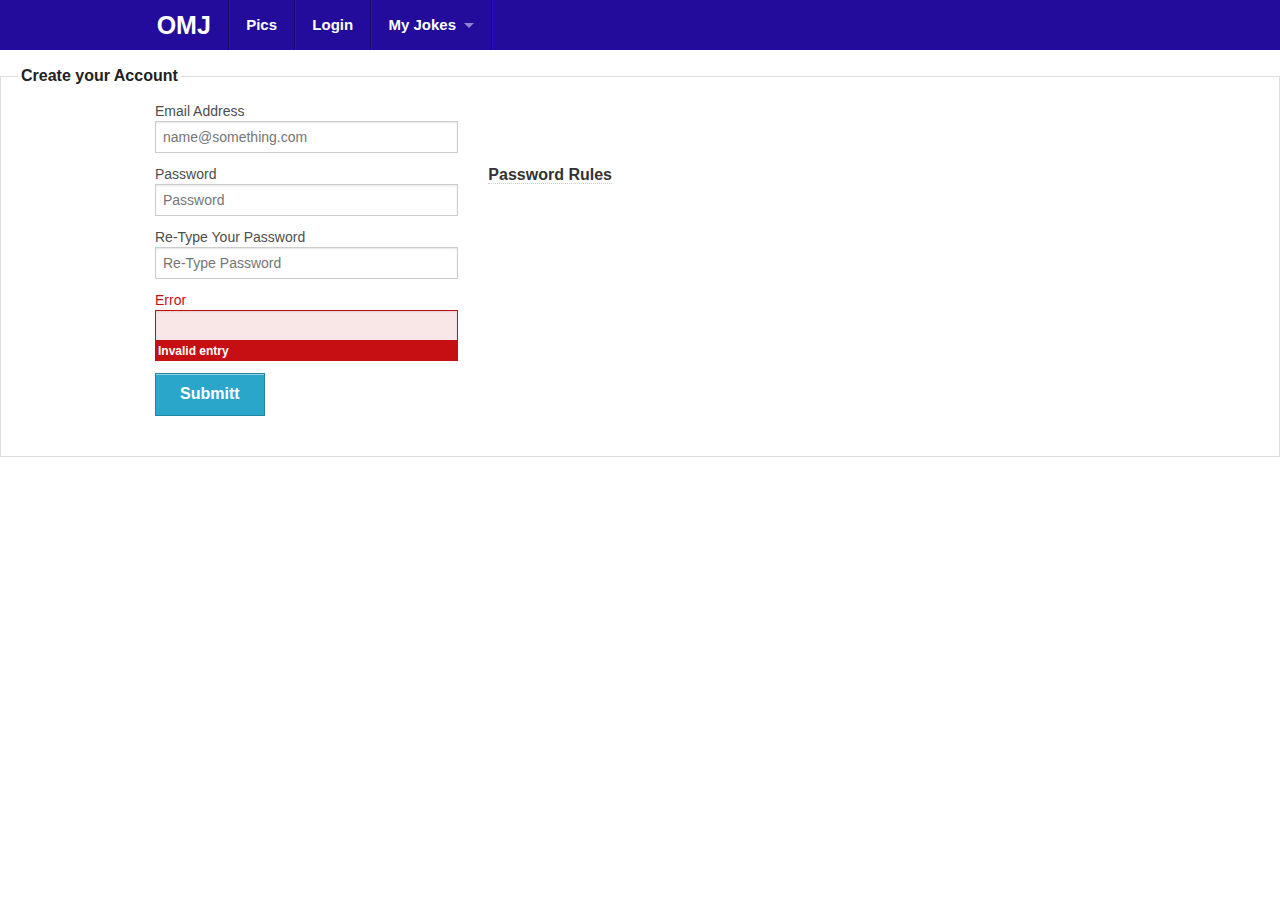
==== oldmanjoke-foundation/login.html @ 025fdb40 "added login and pics pages" ====
<!DOCTYPE html>
<!--[if IE 8]> 				 <html class="no-js lt-ie9" lang="en"> <![endif]-->
<!--[if gt IE 8]><!--> <html class="no-js" lang="en"> <!--<![endif]-->

<head>
	<meta charset="utf-8" />
  <meta name="viewport" content="width=device-width" />
  <title>Old Man Joke</title>
  <meta name="Old Man Joke" content="Jokes that are so bad they are actually good">
  <meta name="Mark Rose" content="Keeping it OMJ">

  <link rel="stylesheet" href="stylesheets/normalize.css" />
  
    <link rel="stylesheet" href="stylesheets/app.css" />
    <link rel="stylesheet" href="stylesheets/style.css" />
  
  <link href="/stylesheets/normalize.css" media="screen, projector, print" rel="stylesheet" type="text/css" />
  <link href="/stylesheets/app.css" media="screen, projector, print" rel="stylesheet" type="text/css" />

  <script src="javascripts/vendor/custom.modernizr.js"></script>

  <script src="javascripts/custom/infinitescroll.js"></script>

</head>
<body>
	
<!-- Top Navigation
  ================================================== -->
<div class="contain-to-grid sticky">
	<nav class="top-bar">
  		<ul class="title-area">
    		<!-- Title Area -->
    		<li class="name">
      		<h1><a href="index.html">OMJ</a></h1>
    		</li>
    <!-- Remove the class "menu-icon" to get rid of menu icon. Take out "Menu" to just have icon alone -->
    		<li class="toggle-topbar menu-icon"><a href="#"><span>Menu</span></a></li>
  		</ul>

  <section class="top-bar-section">
    <!-- Left Nav Section -->
    <ul class="left">
      <li class="divider"></li>
      <li><a href="#">Pics</a></li>
      <li class="divider"></li>
      <li><a href="#">Login</a></li>
      <li class="divider"></li>
      <li class="has-dropdown"><a href="#">My Jokes</a>

        <ul class="dropdown">
          <li class="has-dropdown"><a href="#">Recently Added</a>
          </li>
          <li class="divider"></li>
          <li class="has-dropdown"><a href="#">Favorites</a>
          </li>
          <li class="divider"></li>
          <li class="has-dropdown"><a href="#">Show all</a>
          </li>
        </ul>
      </li>
      <li class="divider"></li>
    </ul>
  </section>
</nav>
</div> 
  <!-- Primary Page Layout
  ================================================== -->


<!-- Forms -->
<form>
  <fieldset>
    <legend>Create your Account</legend>

    <div class="row">
      <div class="large-4 columns">
        <label>Email Address</label>
        <input type="text" placeholder="name@something.com">
      </div>
    </div>

    

  <div class="row">
      <div class="large-4 columns">
          <label>Password</label>
          <input type="text" placeholder="Password">
       </div>   
      <div class="large-8 columns">
         <span data-tooltip class="has-tip" title="Must be at least 6 characters">Password Rules</span>
      </div>
    </div>

  <div class="row">
      <div class="large-4 columns">
        <label>Re-Type Your Password</label>
        <input type="text" placeholder="Re-Type Password">
      </div>
    </div>

  <div class="row">
    <div class="large-4 columns error">
      <label class="error">Error</label>
      <input type="text" class="error" />
      <small class="error">Invalid entry</small>
    </div>
  </div>

  <div class="row">
      <div class="large-4 columns">
           <!-- Button -->
<a href="#" class="button">Submitt</a>
      </div>
    </div>



  </fieldset>
</form>




  <script>
  document.write('<script src=' +
  ('__proto__' in {} ? 'javascripts/vendor/zepto' : 'javascripts/vendor/jquery') +
  '.js><\/script>')
  </script>
  
  <script src="javascripts/foundation/foundation.js"></script>
	
	<script src="javascripts/foundation/foundation.alerts.js"></script>
	
	<script src="javascripts/foundation/foundation.clearing.js"></script>
	
	<script src="javascripts/foundation/foundation.cookie.js"></script>
	
	<script src="javascripts/foundation/foundation.dropdown.js"></script>
	
	<script src="javascripts/foundation/foundation.forms.js"></script>
	
	<script src="javascripts/foundation/foundation.joyride.js"></script>
	
	<script src="javascripts/foundation/foundation.magellan.js"></script>
	
	<script src="javascripts/foundation/foundation.orbit.js"></script>
	
	<script src="javascripts/foundation/foundation.placeholder.js"></script>
	
	<script src="javascripts/foundation/foundation.reveal.js"></script>
	
	<script src="javascripts/foundation/foundation.section.js"></script>
	
	<script src="javascripts/foundation/foundation.tooltips.js"></script>
	
	<script src="javascripts/foundation/foundation.topbar.js"></script>


	
  
  <script>
    $(document).foundation();
  </script>
</body>
</html>
---- oldmanjoke-foundation/stylesheets/app.css ----
@charset "UTF-8";
/* line 4, ../../../Downloads/compass.app/Contents/Resources/lib/ruby/compass_extensions/zurb-foundation-4.0.8/scss/foundation/components/_global.scss */
*,
*:before,
*:after {
  -moz-box-sizing: border-box;
  -webkit-box-sizing: border-box;
  box-sizing: border-box;
}

/* line 9, ../../../Downloads/compass.app/Contents/Resources/lib/ruby/compass_extensions/zurb-foundation-4.0.8/scss/foundation/components/_global.scss */
html,
body {
  font-size: 100%;
}

/* line 12, ../../../Downloads/compass.app/Contents/Resources/lib/ruby/compass_extensions/zurb-foundation-4.0.8/scss/foundation/components/_global.scss */
body {
  background: white;
  color: #222222;
  padding: 0;
  margin: 0;
  font-family: "Helvetica Neue", "Helvetica", Helvetica, Arial, sans-serif;
  font-weight: normal;
  font-style: normal;
  line-height: 1;
  position: relative;
}

/* line 25, ../../../Downloads/compass.app/Contents/Resources/lib/ruby/compass_extensions/zurb-foundation-4.0.8/scss/foundation/components/_global.scss */
a:focus {
  outline: none;
}

/* line 30, ../../../Downloads/compass.app/Contents/Resources/lib/ruby/compass_extensions/zurb-foundation-4.0.8/scss/foundation/components/_global.scss */
img,
object,
embed {
  max-width: 100%;
  height: auto;
}

/* line 33, ../../../Downloads/compass.app/Contents/Resources/lib/ruby/compass_extensions/zurb-foundation-4.0.8/scss/foundation/components/_global.scss */
object,
embed {
  height: 100%;
}

/* line 34, ../../../Downloads/compass.app/Contents/Resources/lib/ruby/compass_extensions/zurb-foundation-4.0.8/scss/foundation/components/_global.scss */
img {
  -ms-interpolation-mode: bicubic;
}

/* line 40, ../../../Downloads/compass.app/Contents/Resources/lib/ruby/compass_extensions/zurb-foundation-4.0.8/scss/foundation/components/_global.scss */
#map_canvas img,
#map_canvas embed,
#map_canvas object,
.map_canvas img,
.map_canvas embed,
.map_canvas object {
  max-width: none !important;
}

/* line 45, ../../../Downloads/compass.app/Contents/Resources/lib/ruby/compass_extensions/zurb-foundation-4.0.8/scss/foundation/components/_global.scss */
.left {
  float: left !important;
}

/* line 46, ../../../Downloads/compass.app/Contents/Resources/lib/ruby/compass_extensions/zurb-foundation-4.0.8/scss/foundation/components/_global.scss */
.right {
  float: right !important;
}

/* line 47, ../../../Downloads/compass.app/Contents/Resources/lib/ruby/compass_extensions/zurb-foundation-4.0.8/scss/foundation/components/_global.scss */
.text-left {
  text-align: left !important;
}

/* line 48, ../../../Downloads/compass.app/Contents/Resources/lib/ruby/compass_extensions/zurb-foundation-4.0.8/scss/foundation/components/_global.scss */
.text-right {
  text-align: right !important;
}

/* line 49, ../../../Downloads/compass.app/Contents/Resources/lib/ruby/compass_extensions/zurb-foundation-4.0.8/scss/foundation/components/_global.scss */
.text-center {
  text-align: center !important;
}

/* line 50, ../../../Downloads/compass.app/Contents/Resources/lib/ruby/compass_extensions/zurb-foundation-4.0.8/scss/foundation/components/_global.scss */
.text-justify {
  text-align: justify !important;
}

/* line 51, ../../../Downloads/compass.app/Contents/Resources/lib/ruby/compass_extensions/zurb-foundation-4.0.8/scss/foundation/components/_global.scss */
.hide {
  display: none;
}

/* line 57, ../../../Downloads/compass.app/Contents/Resources/lib/ruby/compass_extensions/zurb-foundation-4.0.8/scss/foundation/components/_global.scss */
.antialiased {
  -webkit-font-smoothing: antialiased;
}

/* line 60, ../../../Downloads/compass.app/Contents/Resources/lib/ruby/compass_extensions/zurb-foundation-4.0.8/scss/foundation/components/_global.scss */
img {
  display: inline-block;
}

/* line 67, ../../../Downloads/compass.app/Contents/Resources/lib/ruby/compass_extensions/zurb-foundation-4.0.8/scss/foundation/components/_global.scss */
textarea {
  height: auto;
  min-height: 50px;
}

/* line 70, ../../../Downloads/compass.app/Contents/Resources/lib/ruby/compass_extensions/zurb-foundation-4.0.8/scss/foundation/components/_global.scss */
select {
  width: 100%;
}

/* Grid HTML Classes */
/* line 106, ../../../Downloads/compass.app/Contents/Resources/lib/ruby/compass_extensions/zurb-foundation-4.0.8/scss/foundation/components/_grid.scss */
.row {
  width: 100%;
  margin-left: auto;
  margin-right: auto;
  margin-top: 0;
  margin-bottom: 0;
  max-width: 62.5em;
  *zoom: 1;
}
/* line 184, ../../../Downloads/compass.app/Contents/Resources/lib/ruby/compass_extensions/zurb-foundation-4.0.8/scss/foundation/_foundation-global.scss */
.row:before, .row:after {
  content: " ";
  display: table;
}
/* line 185, ../../../Downloads/compass.app/Contents/Resources/lib/ruby/compass_extensions/zurb-foundation-4.0.8/scss/foundation/_foundation-global.scss */
.row:after {
  clear: both;
}
/* line 110, ../../../Downloads/compass.app/Contents/Resources/lib/ruby/compass_extensions/zurb-foundation-4.0.8/scss/foundation/components/_grid.scss */
.row .column,
.row .columns {
  position: relative;
  padding-left: 0.9375em;
  padding-right: 0.9375em;
  width: 100%;
  float: left;
}
/* line 114, ../../../Downloads/compass.app/Contents/Resources/lib/ruby/compass_extensions/zurb-foundation-4.0.8/scss/foundation/components/_grid.scss */
.row.collapse .column,
.row.collapse .columns {
  position: relative;
  padding-left: 0;
  padding-right: 0;
  float: left;
}
/* line 117, ../../../Downloads/compass.app/Contents/Resources/lib/ruby/compass_extensions/zurb-foundation-4.0.8/scss/foundation/components/_grid.scss */
.row .row {
  width: auto;
  margin-left: -0.9375em;
  margin-right: -0.9375em;
  margin-top: 0;
  margin-bottom: 0;
  max-width: none;
  *zoom: 1;
}
/* line 184, ../../../Downloads/compass.app/Contents/Resources/lib/ruby/compass_extensions/zurb-foundation-4.0.8/scss/foundation/_foundation-global.scss */
.row .row:before, .row .row:after {
  content: " ";
  display: table;
}
/* line 185, ../../../Downloads/compass.app/Contents/Resources/lib/ruby/compass_extensions/zurb-foundation-4.0.8/scss/foundation/_foundation-global.scss */
.row .row:after {
  clear: both;
}
/* line 118, ../../../Downloads/compass.app/Contents/Resources/lib/ruby/compass_extensions/zurb-foundation-4.0.8/scss/foundation/components/_grid.scss */
.row .row.collapse {
  width: auto;
  margin: 0;
  max-width: none;
  *zoom: 1;
}
/* line 184, ../../../Downloads/compass.app/Contents/Resources/lib/ruby/compass_extensions/zurb-foundation-4.0.8/scss/foundation/_foundation-global.scss */
.row .row.collapse:before, .row .row.collapse:after {
  content: " ";
  display: table;
}
/* line 185, ../../../Downloads/compass.app/Contents/Resources/lib/ruby/compass_extensions/zurb-foundation-4.0.8/scss/foundation/_foundation-global.scss */
.row .row.collapse:after {
  clear: both;
}

@media only screen {
  /* line 125, ../../../Downloads/compass.app/Contents/Resources/lib/ruby/compass_extensions/zurb-foundation-4.0.8/scss/foundation/components/_grid.scss */
  .row .column,
  .row .columns {
    position: relative;
    padding-left: 0.9375em;
    padding-right: 0.9375em;
    float: left;
  }

  /* line 128, ../../../Downloads/compass.app/Contents/Resources/lib/ruby/compass_extensions/zurb-foundation-4.0.8/scss/foundation/components/_grid.scss */
  .row .small-1 {
    position: relative;
    width: 8.33333%;
  }

  /* line 128, ../../../Downloads/compass.app/Contents/Resources/lib/ruby/compass_extensions/zurb-foundation-4.0.8/scss/foundation/components/_grid.scss */
  .row .small-2 {
    position: relative;
    width: 16.66667%;
  }

  /* line 128, ../../../Downloads/compass.app/Contents/Resources/lib/ruby/compass_extensions/zurb-foundation-4.0.8/scss/foundation/components/_grid.scss */
  .row .small-3 {
    position: relative;
    width: 25%;
  }

  /* line 128, ../../../Downloads/compass.app/Contents/Resources/lib/ruby/compass_extensions/zurb-foundation-4.0.8/scss/foundation/components/_grid.scss */
  .row .small-4 {
    position: relative;
    width: 33.33333%;
  }

  /* line 128, ../../../Downloads/compass.app/Contents/Resources/lib/ruby/compass_extensions/zurb-foundation-4.0.8/scss/foundation/components/_grid.scss */
  .row .small-5 {
    position: relative;
    width: 41.66667%;
  }

  /* line 128, ../../../Downloads/compass.app/Contents/Resources/lib/ruby/compass_extensions/zurb-foundation-4.0.8/scss/foundation/components/_grid.scss */
  .row .small-6 {
    position: relative;
    width: 50%;
  }

  /* line 128, ../../../Downloads/compass.app/Contents/Resources/lib/ruby/compass_extensions/zurb-foundation-4.0.8/scss/foundation/components/_grid.scss */
  .row .small-7 {
    position: relative;
    width: 58.33333%;
  }

  /* line 128, ../../../Downloads/compass.app/Contents/Resources/lib/ruby/compass_extensions/zurb-foundation-4.0.8/scss/foundation/components/_grid.scss */
  .row .small-8 {
    position: relative;
    width: 66.66667%;
  }

  /* line 128, ../../../Downloads/compass.app/Contents/Resources/lib/ruby/compass_extensions/zurb-foundation-4.0.8/scss/foundation/components/_grid.scss */
  .row .small-9 {
    position: relative;
    width: 75%;
  }

  /* line 128, ../../../Downloads/compass.app/Contents/Resources/lib/ruby/compass_extensions/zurb-foundation-4.0.8/scss/foundation/components/_grid.scss */
  .row .small-10 {
    position: relative;
    width: 83.33333%;
  }

  /* line 128, ../../../Downloads/compass.app/Contents/Resources/lib/ruby/compass_extensions/zurb-foundation-4.0.8/scss/foundation/components/_grid.scss */
  .row .small-11 {
    position: relative;
    width: 91.66667%;
  }

  /* line 128, ../../../Downloads/compass.app/Contents/Resources/lib/ruby/compass_extensions/zurb-foundation-4.0.8/scss/foundation/components/_grid.scss */
  .row .small-12 {
    position: relative;
    width: 100%;
  }

  /* line 132, ../../../Downloads/compass.app/Contents/Resources/lib/ruby/compass_extensions/zurb-foundation-4.0.8/scss/foundation/components/_grid.scss */
  .row .small-offset-1 {
    position: relative;
    margin-left: 8.33333%;
  }

  /* line 132, ../../../Downloads/compass.app/Contents/Resources/lib/ruby/compass_extensions/zurb-foundation-4.0.8/scss/foundation/components/_grid.scss */
  .row .small-offset-2 {
    position: relative;
    margin-left: 16.66667%;
  }

  /* line 132, ../../../Downloads/compass.app/Contents/Resources/lib/ruby/compass_extensions/zurb-foundation-4.0.8/scss/foundation/components/_grid.scss */
  .row .small-offset-3 {
    position: relative;
    margin-left: 25%;
  }

  /* line 132, ../../../Downloads/compass.app/Contents/Resources/lib/ruby/compass_extensions/zurb-foundation-4.0.8/scss/foundation/components/_grid.scss */
  .row .small-offset-4 {
    position: relative;
    margin-left: 33.33333%;
  }

  /* line 132, ../../../Downloads/compass.app/Contents/Resources/lib/ruby/compass_extensions/zurb-foundation-4.0.8/scss/foundation/components/_grid.scss */
  .row .small-offset-5 {
    position: relative;
    margin-left: 41.66667%;
  }

  /* line 132, ../../../Downloads/compass.app/Contents/Resources/lib/ruby/compass_extensions/zurb-foundation-4.0.8/scss/foundation/components/_grid.scss */
  .row .small-offset-6 {
    position: relative;
    margin-left: 50%;
  }

  /* line 132, ../../../Downloads/compass.app/Contents/Resources/lib/ruby/compass_extensions/zurb-foundation-4.0.8/scss/foundation/components/_grid.scss */
  .row .small-offset-7 {
    position: relative;
    margin-left: 58.33333%;
  }

  /* line 132, ../../../Downloads/compass.app/Contents/Resources/lib/ruby/compass_extensions/zurb-foundation-4.0.8/scss/foundation/components/_grid.scss */
  .row .small-offset-8 {
    position: relative;
    margin-left: 66.66667%;
  }

  /* line 132, ../../../Downloads/compass.app/Contents/Resources/lib/ruby/compass_extensions/zurb-foundation-4.0.8/scss/foundation/components/_grid.scss */
  .row .small-offset-9 {
    position: relative;
    margin-left: 75%;
  }

  /* line 132, ../../../Downloads/compass.app/Contents/Resources/lib/ruby/compass_extensions/zurb-foundation-4.0.8/scss/foundation/components/_grid.scss */
  .row .small-offset-10 {
    position: relative;
    margin-left: 83.33333%;
  }

  /* line 135, ../../../Downloads/compass.app/Contents/Resources/lib/ruby/compass_extensions/zurb-foundation-4.0.8/scss/foundation/components/_grid.scss */
  [class*="column"] + [class*="column"]:last-child {
    float: right;
  }

  /* line 136, ../../../Downloads/compass.app/Contents/Resources/lib/ruby/compass_extensions/zurb-foundation-4.0.8/scss/foundation/components/_grid.scss */
  [class*="column"] + [class*="column"].end {
    float: left;
  }

  /* line 139, ../../../Downloads/compass.app/Contents/Resources/lib/ruby/compass_extensions/zurb-foundation-4.0.8/scss/foundation/components/_grid.scss */
  .column.small-centered,
  .columns.small-centered {
    position: relative;
    margin-left: auto;
    margin-right: auto;
    float: none !important;
  }
}
/* Styles for screens that are atleast 768px; */
@media only screen and (min-width: 48em) {
  /* line 146, ../../../Downloads/compass.app/Contents/Resources/lib/ruby/compass_extensions/zurb-foundation-4.0.8/scss/foundation/components/_grid.scss */
  .row .large-1 {
    position: relative;
    width: 8.33333%;
  }

  /* line 146, ../../../Downloads/compass.app/Contents/Resources/lib/ruby/compass_extensions/zurb-foundation-4.0.8/scss/foundation/components/_grid.scss */
  .row .large-2 {
    position: relative;
    width: 16.66667%;
  }

  /* line 146, ../../../Downloads/compass.app/Contents/Resources/lib/ruby/compass_extensions/zurb-foundation-4.0.8/scss/foundation/components/_grid.scss */
  .row .large-3 {
    position: relative;
    width: 25%;
  }

  /* line 146, ../../../Downloads/compass.app/Contents/Resources/lib/ruby/compass_extensions/zurb-foundation-4.0.8/scss/foundation/components/_grid.scss */
  .row .large-4 {
    position: relative;
    width: 33.33333%;
  }

  /* line 146, ../../../Downloads/compass.app/Contents/Resources/lib/ruby/compass_extensions/zurb-foundation-4.0.8/scss/foundation/components/_grid.scss */
  .row .large-5 {
    position: relative;
    width: 41.66667%;
  }

  /* line 146, ../../../Downloads/compass.app/Contents/Resources/lib/ruby/compass_extensions/zurb-foundation-4.0.8/scss/foundation/components/_grid.scss */
  .row .large-6 {
    position: relative;
    width: 50%;
  }

  /* line 146, ../../../Downloads/compass.app/Contents/Resources/lib/ruby/compass_extensions/zurb-foundation-4.0.8/scss/foundation/components/_grid.scss */
  .row .large-7 {
    position: relative;
    width: 58.33333%;
  }

  /* line 146, ../../../Downloads/compass.app/Contents/Resources/lib/ruby/compass_extensions/zurb-foundation-4.0.8/scss/foundation/components/_grid.scss */
  .row .large-8 {
    position: relative;
    width: 66.66667%;
  }

  /* line 146, ../../../Downloads/compass.app/Contents/Resources/lib/ruby/compass_extensions/zurb-foundation-4.0.8/scss/foundation/components/_grid.scss */
  .row .large-9 {
    position: relative;
    width: 75%;
  }

  /* line 146, ../../../Downloads/compass.app/Contents/Resources/lib/ruby/compass_extensions/zurb-foundation-4.0.8/scss/foundation/components/_grid.scss */
  .row .large-10 {
    position: relative;
    width: 83.33333%;
  }

  /* line 146, ../../../Downloads/compass.app/Contents/Resources/lib/ruby/compass_extensions/zurb-foundation-4.0.8/scss/foundation/components/_grid.scss */
  .row .large-11 {
    position: relative;
    width: 91.66667%;
  }

  /* line 146, ../../../Downloads/compass.app/Contents/Resources/lib/ruby/compass_extensions/zurb-foundation-4.0.8/scss/foundation/components/_grid.scss */
  .row .large-12 {
    position: relative;
    width: 100%;
  }

  /* line 150, ../../../Downloads/compass.app/Contents/Resources/lib/ruby/compass_extensions/zurb-foundation-4.0.8/scss/foundation/components/_grid.scss */
  .row .large-offset-1 {
    position: relative;
    margin-left: 8.33333%;
  }

  /* line 150, ../../../Downloads/compass.app/Contents/Resources/lib/ruby/compass_extensions/zurb-foundation-4.0.8/scss/foundation/components/_grid.scss */
  .row .large-offset-2 {
    position: relative;
    margin-left: 16.66667%;
  }

  /* line 150, ../../../Downloads/compass.app/Contents/Resources/lib/ruby/compass_extensions/zurb-foundation-4.0.8/scss/foundation/components/_grid.scss */
  .row .large-offset-3 {
    position: relative;
    margin-left: 25%;
  }

  /* line 150, ../../../Downloads/compass.app/Contents/Resources/lib/ruby/compass_extensions/zurb-foundation-4.0.8/scss/foundation/components/_grid.scss */
  .row .large-offset-4 {
    position: relative;
    margin-left: 33.33333%;
  }

  /* line 150, ../../../Downloads/compass.app/Contents/Resources/lib/ruby/compass_extensions/zurb-foundation-4.0.8/scss/foundation/components/_grid.scss */
  .row .large-offset-5 {
    position: relative;
    margin-left: 41.66667%;
  }

  /* line 150, ../../../Downloads/compass.app/Contents/Resources/lib/ruby/compass_extensions/zurb-foundation-4.0.8/scss/foundation/components/_grid.scss */
  .row .large-offset-6 {
    position: relative;
    margin-left: 50%;
  }

  /* line 150, ../../../Downloads/compass.app/Contents/Resources/lib/ruby/compass_extensions/zurb-foundation-4.0.8/scss/foundation/components/_grid.scss */
  .row .large-offset-7 {
    position: relative;
    margin-left: 58.33333%;
  }

  /* line 150, ../../../Downloads/compass.app/Contents/Resources/lib/ruby/compass_extensions/zurb-foundation-4.0.8/scss/foundation/components/_grid.scss */
  .row .large-offset-8 {
    position: relative;
    margin-left: 66.66667%;
  }

  /* line 150, ../../../Downloads/compass.app/Contents/Resources/lib/ruby/compass_extensions/zurb-foundation-4.0.8/scss/foundation/components/_grid.scss */
  .row .large-offset-9 {
    position: relative;
    margin-left: 75%;
  }

  /* line 150, ../../../Downloads/compass.app/Contents/Resources/lib/ruby/compass_extensions/zurb-foundation-4.0.8/scss/foundation/components/_grid.scss */
  .row .large-offset-10 {
    position: relative;
    margin-left: 83.33333%;
  }

  /* line 154, ../../../Downloads/compass.app/Contents/Resources/lib/ruby/compass_extensions/zurb-foundation-4.0.8/scss/foundation/components/_grid.scss */
  .push-2 {
    position: relative;
    left: 16.66667%;
    right: auto;
  }

  /* line 155, ../../../Downloads/compass.app/Contents/Resources/lib/ruby/compass_extensions/zurb-foundation-4.0.8/scss/foundation/components/_grid.scss */
  .pull-2 {
    position: relative;
    right: 16.66667%;
    left: auto;
  }

  /* line 154, ../../../Downloads/compass.app/Contents/Resources/lib/ruby/compass_extensions/zurb-foundation-4.0.8/scss/foundation/components/_grid.scss */
  .push-3 {
    position: relative;
    left: 25%;
    right: auto;
  }

  /* line 155, ../../../Downloads/compass.app/Contents/Resources/lib/ruby/compass_extensions/zurb-foundation-4.0.8/scss/foundation/components/_grid.scss */
  .pull-3 {
    position: relative;
    right: 25%;
    left: auto;
  }

  /* line 154, ../../../Downloads/compass.app/Contents/Resources/lib/ruby/compass_extensions/zurb-foundation-4.0.8/scss/foundation/components/_grid.scss */
  .push-4 {
    position: relative;
    left: 33.33333%;
    right: auto;
  }

  /* line 155, ../../../Downloads/compass.app/Contents/Resources/lib/ruby/compass_extensions/zurb-foundation-4.0.8/scss/foundation/components/_grid.scss */
  .pull-4 {
    position: relative;
    right: 33.33333%;
    left: auto;
  }

  /* line 154, ../../../Downloads/compass.app/Contents/Resources/lib/ruby/compass_extensions/zurb-foundation-4.0.8/scss/foundation/components/_grid.scss */
  .push-5 {
    position: relative;
    left: 41.66667%;
    right: auto;
  }

  /* line 155, ../../../Downloads/compass.app/Contents/Resources/lib/ruby/compass_extensions/zurb-foundation-4.0.8/scss/foundation/components/_grid.scss */
  .pull-5 {
    position: relative;
    right: 41.66667%;
    left: auto;
  }

  /* line 154, ../../../Downloads/compass.app/Contents/Resources/lib/ruby/compass_extensions/zurb-foundation-4.0.8/scss/foundation/components/_grid.scss */
  .push-6 {
    position: relative;
    left: 50%;
    right: auto;
  }

  /* line 155, ../../../Downloads/compass.app/Contents/Resources/lib/ruby/compass_extensions/zurb-foundation-4.0.8/scss/foundation/components/_grid.scss */
  .pull-6 {
    position: relative;
    right: 50%;
    left: auto;
  }

  /* line 154, ../../../Downloads/compass.app/Contents/Resources/lib/ruby/compass_extensions/zurb-foundation-4.0.8/scss/foundation/components/_grid.scss */
  .push-7 {
    position: relative;
    left: 58.33333%;
    right: auto;
  }

  /* line 155, ../../../Downloads/compass.app/Contents/Resources/lib/ruby/compass_extensions/zurb-foundation-4.0.8/scss/foundation/components/_grid.scss */
  .pull-7 {
    position: relative;
    right: 58.33333%;
    left: auto;
  }

  /* line 154, ../../../Downloads/compass.app/Contents/Resources/lib/ruby/compass_extensions/zurb-foundation-4.0.8/scss/foundation/components/_grid.scss */
  .push-8 {
    position: relative;
    left: 66.66667%;
    right: auto;
  }

  /* line 155, ../../../Downloads/compass.app/Contents/Resources/lib/ruby/compass_extensions/zurb-foundation-4.0.8/scss/foundation/components/_grid.scss */
  .pull-8 {
    position: relative;
    right: 66.66667%;
    left: auto;
  }

  /* line 154, ../../../Downloads/compass.app/Contents/Resources/lib/ruby/compass_extensions/zurb-foundation-4.0.8/scss/foundation/components/_grid.scss */
  .push-9 {
    position: relative;
    left: 75%;
    right: auto;
  }

  /* line 155, ../../../Downloads/compass.app/Contents/Resources/lib/ruby/compass_extensions/zurb-foundation-4.0.8/scss/foundation/components/_grid.scss */
  .pull-9 {
    position: relative;
    right: 75%;
    left: auto;
  }

  /* line 154, ../../../Downloads/compass.app/Contents/Resources/lib/ruby/compass_extensions/zurb-foundation-4.0.8/scss/foundation/components/_grid.scss */
  .push-10 {
    position: relative;
    left: 83.33333%;
    right: auto;
  }

  /* line 155, ../../../Downloads/compass.app/Contents/Resources/lib/ruby/compass_extensions/zurb-foundation-4.0.8/scss/foundation/components/_grid.scss */
  .pull-10 {
    position: relative;
    right: 83.33333%;
    left: auto;
  }

  /* line 159, ../../../Downloads/compass.app/Contents/Resources/lib/ruby/compass_extensions/zurb-foundation-4.0.8/scss/foundation/components/_grid.scss */
  .small-push-2 {
    left: inherit;
  }

  /* line 160, ../../../Downloads/compass.app/Contents/Resources/lib/ruby/compass_extensions/zurb-foundation-4.0.8/scss/foundation/components/_grid.scss */
  .small-pull-2 {
    right: inherit;
  }

  /* line 159, ../../../Downloads/compass.app/Contents/Resources/lib/ruby/compass_extensions/zurb-foundation-4.0.8/scss/foundation/components/_grid.scss */
  .small-push-3 {
    left: inherit;
  }

  /* line 160, ../../../Downloads/compass.app/Contents/Resources/lib/ruby/compass_extensions/zurb-foundation-4.0.8/scss/foundation/components/_grid.scss */
  .small-pull-3 {
    right: inherit;
  }

  /* line 159, ../../../Downloads/compass.app/Contents/Resources/lib/ruby/compass_extensions/zurb-foundation-4.0.8/scss/foundation/components/_grid.scss */
  .small-push-4 {
    left: inherit;
  }

  /* line 160, ../../../Downloads/compass.app/Contents/Resources/lib/ruby/compass_extensions/zurb-foundation-4.0.8/scss/foundation/components/_grid.scss */
  .small-pull-4 {
    right: inherit;
  }

  /* line 159, ../../../Downloads/compass.app/Contents/Resources/lib/ruby/compass_extensions/zurb-foundation-4.0.8/scss/foundation/components/_grid.scss */
  .small-push-5 {
    left: inherit;
  }

  /* line 160, ../../../Downloads/compass.app/Contents/Resources/lib/ruby/compass_extensions/zurb-foundation-4.0.8/scss/foundation/components/_grid.scss */
  .small-pull-5 {
    right: inherit;
  }

  /* line 159, ../../../Downloads/compass.app/Contents/Resources/lib/ruby/compass_extensions/zurb-foundation-4.0.8/scss/foundation/components/_grid.scss */
  .small-push-6 {
    left: inherit;
  }

  /* line 160, ../../../Downloads/compass.app/Contents/Resources/lib/ruby/compass_extensions/zurb-foundation-4.0.8/scss/foundation/components/_grid.scss */
  .small-pull-6 {
    right: inherit;
  }

  /* line 159, ../../../Downloads/compass.app/Contents/Resources/lib/ruby/compass_extensions/zurb-foundation-4.0.8/scss/foundation/components/_grid.scss */
  .small-push-7 {
    left: inherit;
  }

  /* line 160, ../../../Downloads/compass.app/Contents/Resources/lib/ruby/compass_extensions/zurb-foundation-4.0.8/scss/foundation/components/_grid.scss */
  .small-pull-7 {
    right: inherit;
  }

  /* line 159, ../../../Downloads/compass.app/Contents/Resources/lib/ruby/compass_extensions/zurb-foundation-4.0.8/scss/foundation/components/_grid.scss */
  .small-push-8 {
    left: inherit;
  }

  /* line 160, ../../../Downloads/compass.app/Contents/Resources/lib/ruby/compass_extensions/zurb-foundation-4.0.8/scss/foundation/components/_grid.scss */
  .small-pull-8 {
    right: inherit;
  }

  /* line 159, ../../../Downloads/compass.app/Contents/Resources/lib/ruby/compass_extensions/zurb-foundation-4.0.8/scss/foundation/components/_grid.scss */
  .small-push-9 {
    left: inherit;
  }

  /* line 160, ../../../Downloads/compass.app/Contents/Resources/lib/ruby/compass_extensions/zurb-foundation-4.0.8/scss/foundation/components/_grid.scss */
  .small-pull-9 {
    right: inherit;
  }

  /* line 159, ../../../Downloads/compass.app/Contents/Resources/lib/ruby/compass_extensions/zurb-foundation-4.0.8/scss/foundation/components/_grid.scss */
  .small-push-10 {
    left: inherit;
  }

  /* line 160, ../../../Downloads/compass.app/Contents/Resources/lib/ruby/compass_extensions/zurb-foundation-4.0.8/scss/foundation/components/_grid.scss */
  .small-pull-10 {
    right: inherit;
  }

  /* line 164, ../../../Downloads/compass.app/Contents/Resources/lib/ruby/compass_extensions/zurb-foundation-4.0.8/scss/foundation/components/_grid.scss */
  .column.large-centered,
  .columns.large-centered {
    position: relative;
    margin-left: auto;
    margin-right: auto;
    float: none !important;
  }
}
/* Foundation Visibility HTML Classes */
/* line 9, ../../../Downloads/compass.app/Contents/Resources/lib/ruby/compass_extensions/zurb-foundation-4.0.8/scss/foundation/components/_visibility.scss */
.show-for-small,
.show-for-medium-down,
.show-for-large-down {
  display: inherit !important;
}

/* line 15, ../../../Downloads/compass.app/Contents/Resources/lib/ruby/compass_extensions/zurb-foundation-4.0.8/scss/foundation/components/_visibility.scss */
.show-for-medium,
.show-for-medium-up,
.show-for-large,
.show-for-large-up,
.show-for-xlarge {
  display: none !important;
}

/* line 21, ../../../Downloads/compass.app/Contents/Resources/lib/ruby/compass_extensions/zurb-foundation-4.0.8/scss/foundation/components/_visibility.scss */
.hide-for-medium,
.hide-for-medium-up,
.hide-for-large,
.hide-for-large-up,
.hide-for-xlarge {
  display: inherit !important;
}

/* line 25, ../../../Downloads/compass.app/Contents/Resources/lib/ruby/compass_extensions/zurb-foundation-4.0.8/scss/foundation/components/_visibility.scss */
.hide-for-small,
.hide-for-medium-down,
.hide-for-large-down {
  display: none !important;
}

/* Specific visilbity for tables */
/* line 36, ../../../Downloads/compass.app/Contents/Resources/lib/ruby/compass_extensions/zurb-foundation-4.0.8/scss/foundation/components/_visibility.scss */
table.show-for-small, table.show-for-medium-down, table.show-for-large-down, table.hide-for-medium, table.hide-for-medium-up, table.hide-for-large, table.hide-for-large-up, table.hide-for-xlarge {
  display: table;
}

/* line 46, ../../../Downloads/compass.app/Contents/Resources/lib/ruby/compass_extensions/zurb-foundation-4.0.8/scss/foundation/components/_visibility.scss */
thead.show-for-small, thead.show-for-medium-down, thead.show-for-large-down, thead.hide-for-medium, thead.hide-for-medium-up, thead.hide-for-large, thead.hide-for-large-up, thead.hide-for-xlarge {
  display: table-header-group !important;
}

/* line 56, ../../../Downloads/compass.app/Contents/Resources/lib/ruby/compass_extensions/zurb-foundation-4.0.8/scss/foundation/components/_visibility.scss */
tbody.show-for-small, tbody.show-for-medium-down, tbody.show-for-large-down, tbody.hide-for-medium, tbody.hide-for-medium-up, tbody.hide-for-large, tbody.hide-for-large-up, tbody.hide-for-xlarge {
  display: table-row-group !important;
}

/* line 66, ../../../Downloads/compass.app/Contents/Resources/lib/ruby/compass_extensions/zurb-foundation-4.0.8/scss/foundation/components/_visibility.scss */
tr.show-for-small, tr.show-for-medium-down, tr.show-for-large-down, tr.hide-for-medium, tr.hide-for-medium-up, tr.hide-for-large, tr.hide-for-large-up, tr.hide-for-xlarge {
  display: table-row !important;
}

/* line 77, ../../../Downloads/compass.app/Contents/Resources/lib/ruby/compass_extensions/zurb-foundation-4.0.8/scss/foundation/components/_visibility.scss */
td.show-for-small, td.show-for-medium-down, td.show-for-large-down, td.hide-for-medium, td.hide-for-medium-up, td.hide-for-large, td.hide-for-large-up, td.hide-for-xlarge,
th.show-for-small,
th.show-for-medium-down,
th.show-for-large-down,
th.hide-for-medium,
th.hide-for-medium-up,
th.hide-for-large,
th.hide-for-large-up,
th.hide-for-xlarge {
  display: table-cell !important;
}

/* Medium Displays: 768px - 1279px */
@media only screen and (min-width: 48em) {
  /* line 83, ../../../Downloads/compass.app/Contents/Resources/lib/ruby/compass_extensions/zurb-foundation-4.0.8/scss/foundation/components/_visibility.scss */
  .show-for-medium,
  .show-for-medium-up {
    display: inherit !important;
  }

  /* line 85, ../../../Downloads/compass.app/Contents/Resources/lib/ruby/compass_extensions/zurb-foundation-4.0.8/scss/foundation/components/_visibility.scss */
  .show-for-small {
    display: none !important;
  }

  /* line 87, ../../../Downloads/compass.app/Contents/Resources/lib/ruby/compass_extensions/zurb-foundation-4.0.8/scss/foundation/components/_visibility.scss */
  .hide-for-small {
    display: inherit !important;
  }

  /* line 90, ../../../Downloads/compass.app/Contents/Resources/lib/ruby/compass_extensions/zurb-foundation-4.0.8/scss/foundation/components/_visibility.scss */
  .hide-for-medium,
  .hide-for-medium-up {
    display: none !important;
  }

  /* Specific visilbity for tables */
  /* line 96, ../../../Downloads/compass.app/Contents/Resources/lib/ruby/compass_extensions/zurb-foundation-4.0.8/scss/foundation/components/_visibility.scss */
  table.show-for-medium, table.show-for-medium-up, table.hide-for-small {
    display: table;
  }

  /* line 101, ../../../Downloads/compass.app/Contents/Resources/lib/ruby/compass_extensions/zurb-foundation-4.0.8/scss/foundation/components/_visibility.scss */
  thead.show-for-medium, thead.show-for-medium-up, thead.hide-for-small {
    display: table-header-group !important;
  }

  /* line 106, ../../../Downloads/compass.app/Contents/Resources/lib/ruby/compass_extensions/zurb-foundation-4.0.8/scss/foundation/components/_visibility.scss */
  tbody.show-for-medium, tbody.show-for-medium-up, tbody.hide-for-small {
    display: table-row-group !important;
  }

  /* line 111, ../../../Downloads/compass.app/Contents/Resources/lib/ruby/compass_extensions/zurb-foundation-4.0.8/scss/foundation/components/_visibility.scss */
  tr.show-for-medium, tr.show-for-medium-up, tr.hide-for-small {
    display: table-row !important;
  }

  /* line 117, ../../../Downloads/compass.app/Contents/Resources/lib/ruby/compass_extensions/zurb-foundation-4.0.8/scss/foundation/components/_visibility.scss */
  td.show-for-medium, td.show-for-medium-up, td.hide-for-small,
  th.show-for-medium,
  th.show-for-medium-up,
  th.hide-for-small {
    display: table-cell !important;
  }
}
/* Large Displays: 1280px - 1440px */
@media only screen and (min-width: 80em) {
  /* line 124, ../../../Downloads/compass.app/Contents/Resources/lib/ruby/compass_extensions/zurb-foundation-4.0.8/scss/foundation/components/_visibility.scss */
  .show-for-large,
  .show-for-large-up {
    display: inherit !important;
  }

  /* line 127, ../../../Downloads/compass.app/Contents/Resources/lib/ruby/compass_extensions/zurb-foundation-4.0.8/scss/foundation/components/_visibility.scss */
  .show-for-medium,
  .show-for-medium-down {
    display: none !important;
  }

  /* line 130, ../../../Downloads/compass.app/Contents/Resources/lib/ruby/compass_extensions/zurb-foundation-4.0.8/scss/foundation/components/_visibility.scss */
  .hide-for-medium,
  .hide-for-medium-down {
    display: inherit !important;
  }

  /* line 133, ../../../Downloads/compass.app/Contents/Resources/lib/ruby/compass_extensions/zurb-foundation-4.0.8/scss/foundation/components/_visibility.scss */
  .hide-for-large,
  .hide-for-large-up {
    display: none !important;
  }

  /* Specific visilbity for tables */
  /* line 140, ../../../Downloads/compass.app/Contents/Resources/lib/ruby/compass_extensions/zurb-foundation-4.0.8/scss/foundation/components/_visibility.scss */
  table.show-for-large, table.show-for-large-up, table.hide-for-medium, table.hide-for-medium-down {
    display: table;
  }

  /* line 146, ../../../Downloads/compass.app/Contents/Resources/lib/ruby/compass_extensions/zurb-foundation-4.0.8/scss/foundation/components/_visibility.scss */
  thead.show-for-large, thead.show-for-large-up, thead.hide-for-medium, thead.hide-for-medium-down {
    display: table-header-group !important;
  }

  /* line 152, ../../../Downloads/compass.app/Contents/Resources/lib/ruby/compass_extensions/zurb-foundation-4.0.8/scss/foundation/components/_visibility.scss */
  tbody.show-for-large, tbody.show-for-large-up, tbody.hide-for-medium, tbody.hide-for-medium-down {
    display: table-row-group !important;
  }

  /* line 158, ../../../Downloads/compass.app/Contents/Resources/lib/ruby/compass_extensions/zurb-foundation-4.0.8/scss/foundation/components/_visibility.scss */
  tr.show-for-large, tr.show-for-large-up, tr.hide-for-medium, tr.hide-for-medium-down {
    display: table-row !important;
  }

  /* line 165, ../../../Downloads/compass.app/Contents/Resources/lib/ruby/compass_extensions/zurb-foundation-4.0.8/scss/foundation/components/_visibility.scss */
  td.show-for-large, td.show-for-large-up, td.hide-for-medium, td.hide-for-medium-down,
  th.show-for-large,
  th.show-for-large-up,
  th.hide-for-medium,
  th.hide-for-medium-down {
    display: table-cell !important;
  }
}
/* X-Large Displays: 1400px and up */
@media only screen and (min-width: 90em) {
  /* line 171, ../../../Downloads/compass.app/Contents/Resources/lib/ruby/compass_extensions/zurb-foundation-4.0.8/scss/foundation/components/_visibility.scss */
  .show-for-xlarge {
    display: inherit !important;
  }

  /* line 174, ../../../Downloads/compass.app/Contents/Resources/lib/ruby/compass_extensions/zurb-foundation-4.0.8/scss/foundation/components/_visibility.scss */
  .show-for-large,
  .show-for-large-down {
    display: none !important;
  }

  /* line 177, ../../../Downloads/compass.app/Contents/Resources/lib/ruby/compass_extensions/zurb-foundation-4.0.8/scss/foundation/components/_visibility.scss */
  .hide-for-large,
  .hide-for-large-down {
    display: inherit !important;
  }

  /* line 179, ../../../Downloads/compass.app/Contents/Resources/lib/ruby/compass_extensions/zurb-foundation-4.0.8/scss/foundation/components/_visibility.scss */
  .hide-for-xlarge {
    display: none !important;
  }

  /* Specific visilbity for tables */
  /* line 185, ../../../Downloads/compass.app/Contents/Resources/lib/ruby/compass_extensions/zurb-foundation-4.0.8/scss/foundation/components/_visibility.scss */
  table.show-for-xlarge, table.hide-for-large, table.hide-for-large-down {
    display: table;
  }

  /* line 190, ../../../Downloads/compass.app/Contents/Resources/lib/ruby/compass_extensions/zurb-foundation-4.0.8/scss/foundation/components/_visibility.scss */
  thead.show-for-xlarge, thead.hide-for-large, thead.hide-for-large-down {
    display: table-header-group !important;
  }

  /* line 195, ../../../Downloads/compass.app/Contents/Resources/lib/ruby/compass_extensions/zurb-foundation-4.0.8/scss/foundation/components/_visibility.scss */
  tbody.show-for-xlarge, tbody.hide-for-large, tbody.hide-for-large-down {
    display: table-row-group !important;
  }

  /* line 200, ../../../Downloads/compass.app/Contents/Resources/lib/ruby/compass_extensions/zurb-foundation-4.0.8/scss/foundation/components/_visibility.scss */
  tr.show-for-xlarge, tr.hide-for-large, tr.hide-for-large-down {
    display: table-row !important;
  }

  /* line 206, ../../../Downloads/compass.app/Contents/Resources/lib/ruby/compass_extensions/zurb-foundation-4.0.8/scss/foundation/components/_visibility.scss */
  td.show-for-xlarge, td.hide-for-large, td.hide-for-large-down,
  th.show-for-xlarge,
  th.hide-for-large,
  th.hide-for-large-down {
    display: table-cell !important;
  }
}
/* Orientation targeting */
/* line 213, ../../../Downloads/compass.app/Contents/Resources/lib/ruby/compass_extensions/zurb-foundation-4.0.8/scss/foundation/components/_visibility.scss */
.show-for-landscape,
.hide-for-portrait {
  display: inherit !important;
}

/* line 215, ../../../Downloads/compass.app/Contents/Resources/lib/ruby/compass_extensions/zurb-foundation-4.0.8/scss/foundation/components/_visibility.scss */
.hide-for-landscape,
.show-for-portrait {
  display: none !important;
}

/* Specific visilbity for tables */
/* line 220, ../../../Downloads/compass.app/Contents/Resources/lib/ruby/compass_extensions/zurb-foundation-4.0.8/scss/foundation/components/_visibility.scss */
table.hide-for-landscape, table.show-for-portrait {
  display: table;
}

/* line 224, ../../../Downloads/compass.app/Contents/Resources/lib/ruby/compass_extensions/zurb-foundation-4.0.8/scss/foundation/components/_visibility.scss */
thead.hide-for-landscape, thead.show-for-portrait {
  display: table-header-group !important;
}

/* line 228, ../../../Downloads/compass.app/Contents/Resources/lib/ruby/compass_extensions/zurb-foundation-4.0.8/scss/foundation/components/_visibility.scss */
tbody.hide-for-landscape, tbody.show-for-portrait {
  display: table-row-group !important;
}

/* line 232, ../../../Downloads/compass.app/Contents/Resources/lib/ruby/compass_extensions/zurb-foundation-4.0.8/scss/foundation/components/_visibility.scss */
tr.hide-for-landscape, tr.show-for-portrait {
  display: table-row !important;
}

/* line 237, ../../../Downloads/compass.app/Contents/Resources/lib/ruby/compass_extensions/zurb-foundation-4.0.8/scss/foundation/components/_visibility.scss */
td.hide-for-landscape, td.show-for-portrait,
th.hide-for-landscape,
th.show-for-portrait {
  display: table-cell !important;
}

@media only screen and (orientation: landscape) {
  /* line 242, ../../../Downloads/compass.app/Contents/Resources/lib/ruby/compass_extensions/zurb-foundation-4.0.8/scss/foundation/components/_visibility.scss */
  .show-for-landscape,
  .hide-for-portrait {
    display: inherit !important;
  }

  /* line 244, ../../../Downloads/compass.app/Contents/Resources/lib/ruby/compass_extensions/zurb-foundation-4.0.8/scss/foundation/components/_visibility.scss */
  .hide-for-landscape,
  .show-for-portrait {
    display: none !important;
  }

  /* Specific visilbity for tables */
  /* line 249, ../../../Downloads/compass.app/Contents/Resources/lib/ruby/compass_extensions/zurb-foundation-4.0.8/scss/foundation/components/_visibility.scss */
  table.show-for-landscape, table.hide-for-portrait {
    display: table;
  }

  /* line 253, ../../../Downloads/compass.app/Contents/Resources/lib/ruby/compass_extensions/zurb-foundation-4.0.8/scss/foundation/components/_visibility.scss */
  thead.show-for-landscape, thead.hide-for-portrait {
    display: table-header-group !important;
  }

  /* line 257, ../../../Downloads/compass.app/Contents/Resources/lib/ruby/compass_extensions/zurb-foundation-4.0.8/scss/foundation/components/_visibility.scss */
  tbody.show-for-landscape, tbody.hide-for-portrait {
    display: table-row-group !important;
  }

  /* line 261, ../../../Downloads/compass.app/Contents/Resources/lib/ruby/compass_extensions/zurb-foundation-4.0.8/scss/foundation/components/_visibility.scss */
  tr.show-for-landscape, tr.hide-for-portrait {
    display: table-row !important;
  }

  /* line 266, ../../../Downloads/compass.app/Contents/Resources/lib/ruby/compass_extensions/zurb-foundation-4.0.8/scss/foundation/components/_visibility.scss */
  td.show-for-landscape, td.hide-for-portrait,
  th.show-for-landscape,
  th.hide-for-portrait {
    display: table-cell !important;
  }
}
@media only screen and (orientation: portrait) {
  /* line 272, ../../../Downloads/compass.app/Contents/Resources/lib/ruby/compass_extensions/zurb-foundation-4.0.8/scss/foundation/components/_visibility.scss */
  .show-for-portrait,
  .hide-for-landscape {
    display: inherit !important;
  }

  /* line 274, ../../../Downloads/compass.app/Contents/Resources/lib/ruby/compass_extensions/zurb-foundation-4.0.8/scss/foundation/components/_visibility.scss */
  .hide-for-portrait,
  .show-for-landscape {
    display: none !important;
  }

  /* Specific visilbity for tables */
  /* line 279, ../../../Downloads/compass.app/Contents/Resources/lib/ruby/compass_extensions/zurb-foundation-4.0.8/scss/foundation/components/_visibility.scss */
  table.show-for-portrait, table.hide-for-landscape {
    display: table;
  }

  /* line 283, ../../../Downloads/compass.app/Contents/Resources/lib/ruby/compass_extensions/zurb-foundation-4.0.8/scss/foundation/components/_visibility.scss */
  thead.show-for-portrait, thead.hide-for-landscape {
    display: table-header-group !important;
  }

  /* line 287, ../../../Downloads/compass.app/Contents/Resources/lib/ruby/compass_extensions/zurb-foundation-4.0.8/scss/foundation/components/_visibility.scss */
  tbody.show-for-portrait, tbody.hide-for-landscape {
    display: table-row-group !important;
  }

  /* line 291, ../../../Downloads/compass.app/Contents/Resources/lib/ruby/compass_extensions/zurb-foundation-4.0.8/scss/foundation/components/_visibility.scss */
  tr.show-for-portrait, tr.hide-for-landscape {
    display: table-row !important;
  }

  /* line 296, ../../../Downloads/compass.app/Contents/Resources/lib/ruby/compass_extensions/zurb-foundation-4.0.8/scss/foundation/components/_visibility.scss */
  td.show-for-portrait, td.hide-for-landscape,
  th.show-for-portrait,
  th.hide-for-landscape {
    display: table-cell !important;
  }
}
/* Touch-enabled device targeting */
/* line 301, ../../../Downloads/compass.app/Contents/Resources/lib/ruby/compass_extensions/zurb-foundation-4.0.8/scss/foundation/components/_visibility.scss */
.show-for-touch {
  display: none !important;
}

/* line 302, ../../../Downloads/compass.app/Contents/Resources/lib/ruby/compass_extensions/zurb-foundation-4.0.8/scss/foundation/components/_visibility.scss */
.hide-for-touch {
  display: inherit !important;
}

/* line 303, ../../../Downloads/compass.app/Contents/Resources/lib/ruby/compass_extensions/zurb-foundation-4.0.8/scss/foundation/components/_visibility.scss */
.touch .show-for-touch {
  display: inherit !important;
}

/* line 304, ../../../Downloads/compass.app/Contents/Resources/lib/ruby/compass_extensions/zurb-foundation-4.0.8/scss/foundation/components/_visibility.scss */
.touch .hide-for-touch {
  display: none !important;
}

/* Specific visilbity for tables */
/* line 307, ../../../Downloads/compass.app/Contents/Resources/lib/ruby/compass_extensions/zurb-foundation-4.0.8/scss/foundation/components/_visibility.scss */
table.hide-for-touch {
  display: table;
}

/* line 308, ../../../Downloads/compass.app/Contents/Resources/lib/ruby/compass_extensions/zurb-foundation-4.0.8/scss/foundation/components/_visibility.scss */
.touch table.show-for-touch {
  display: table;
}

/* line 309, ../../../Downloads/compass.app/Contents/Resources/lib/ruby/compass_extensions/zurb-foundation-4.0.8/scss/foundation/components/_visibility.scss */
thead.hide-for-touch {
  display: table-header-group !important;
}

/* line 310, ../../../Downloads/compass.app/Contents/Resources/lib/ruby/compass_extensions/zurb-foundation-4.0.8/scss/foundation/components/_visibility.scss */
.touch thead.show-for-touch {
  display: table-header-group !important;
}

/* line 311, ../../../Downloads/compass.app/Contents/Resources/lib/ruby/compass_extensions/zurb-foundation-4.0.8/scss/foundation/components/_visibility.scss */
tbody.hide-for-touch {
  display: table-row-group !important;
}

/* line 312, ../../../Downloads/compass.app/Contents/Resources/lib/ruby/compass_extensions/zurb-foundation-4.0.8/scss/foundation/components/_visibility.scss */
.touch tbody.show-for-touch {
  display: table-row-group !important;
}

/* line 313, ../../../Downloads/compass.app/Contents/Resources/lib/ruby/compass_extensions/zurb-foundation-4.0.8/scss/foundation/components/_visibility.scss */
tr.hide-for-touch {
  display: table-row !important;
}

/* line 314, ../../../Downloads/compass.app/Contents/Resources/lib/ruby/compass_extensions/zurb-foundation-4.0.8/scss/foundation/components/_visibility.scss */
.touch tr.show-for-touch {
  display: table-row !important;
}

/* line 315, ../../../Downloads/compass.app/Contents/Resources/lib/ruby/compass_extensions/zurb-foundation-4.0.8/scss/foundation/components/_visibility.scss */
td.hide-for-touch {
  display: table-cell !important;
}

/* line 316, ../../../Downloads/compass.app/Contents/Resources/lib/ruby/compass_extensions/zurb-foundation-4.0.8/scss/foundation/components/_visibility.scss */
.touch td.show-for-touch {
  display: table-cell !important;
}

/* line 317, ../../../Downloads/compass.app/Contents/Resources/lib/ruby/compass_extensions/zurb-foundation-4.0.8/scss/foundation/components/_visibility.scss */
th.hide-for-touch {
  display: table-cell !important;
}

/* line 318, ../../../Downloads/compass.app/Contents/Resources/lib/ruby/compass_extensions/zurb-foundation-4.0.8/scss/foundation/components/_visibility.scss */
.touch th.show-for-touch {
  display: table-cell !important;
}

/* Foundation Block Grids for below small breakpoint */
@media only screen {
  /* line 48, ../../../Downloads/compass.app/Contents/Resources/lib/ruby/compass_extensions/zurb-foundation-4.0.8/scss/foundation/components/_block-grid.scss */
  [class*="block-grid-"] {
    display: block;
    padding: 0;
    margin: 0 -10px;
    *zoom: 1;
  }
  /* line 184, ../../../Downloads/compass.app/Contents/Resources/lib/ruby/compass_extensions/zurb-foundation-4.0.8/scss/foundation/_foundation-global.scss */
  [class*="block-grid-"]:before, [class*="block-grid-"]:after {
    content: " ";
    display: table;
  }
  /* line 185, ../../../Downloads/compass.app/Contents/Resources/lib/ruby/compass_extensions/zurb-foundation-4.0.8/scss/foundation/_foundation-global.scss */
  [class*="block-grid-"]:after {
    clear: both;
  }
  /* line 26, ../../../Downloads/compass.app/Contents/Resources/lib/ruby/compass_extensions/zurb-foundation-4.0.8/scss/foundation/components/_block-grid.scss */
  [class*="block-grid-"] > li {
    display: block;
    height: auto;
    float: left;
    padding: 0 10px 10px;
  }

  /* line 35, ../../../Downloads/compass.app/Contents/Resources/lib/ruby/compass_extensions/zurb-foundation-4.0.8/scss/foundation/components/_block-grid.scss */
  .small-block-grid-1 > li {
    width: 100%;
    padding: 0 10px 10px;
  }
  /* line 39, ../../../Downloads/compass.app/Contents/Resources/lib/ruby/compass_extensions/zurb-foundation-4.0.8/scss/foundation/components/_block-grid.scss */
  .small-block-grid-1 > li:nth-of-type(1n+1) {
    clear: both;
  }

  /* line 35, ../../../Downloads/compass.app/Contents/Resources/lib/ruby/compass_extensions/zurb-foundation-4.0.8/scss/foundation/components/_block-grid.scss */
  .small-block-grid-2 > li {
    width: 50%;
    padding: 0 10px 10px;
  }
  /* line 39, ../../../Downloads/compass.app/Contents/Resources/lib/ruby/compass_extensions/zurb-foundation-4.0.8/scss/foundation/components/_block-grid.scss */
  .small-block-grid-2 > li:nth-of-type(2n+1) {
    clear: both;
  }

  /* line 35, ../../../Downloads/compass.app/Contents/Resources/lib/ruby/compass_extensions/zurb-foundation-4.0.8/scss/foundation/components/_block-grid.scss */
  .small-block-grid-3 > li {
    width: 33.33333%;
    padding: 0 10px 10px;
  }
  /* line 39, ../../../Downloads/compass.app/Contents/Resources/lib/ruby/compass_extensions/zurb-foundation-4.0.8/scss/foundation/components/_block-grid.scss */
  .small-block-grid-3 > li:nth-of-type(3n+1) {
    clear: both;
  }

  /* line 35, ../../../Downloads/compass.app/Contents/Resources/lib/ruby/compass_extensions/zurb-foundation-4.0.8/scss/foundation/components/_block-grid.scss */
  .small-block-grid-4 > li {
    width: 25%;
    padding: 0 10px 10px;
  }
  /* line 39, ../../../Downloads/compass.app/Contents/Resources/lib/ruby/compass_extensions/zurb-foundation-4.0.8/scss/foundation/components/_block-grid.scss */
  .small-block-grid-4 > li:nth-of-type(4n+1) {
    clear: both;
  }

  /* line 35, ../../../Downloads/compass.app/Contents/Resources/lib/ruby/compass_extensions/zurb-foundation-4.0.8/scss/foundation/components/_block-grid.scss */
  .small-block-grid-5 > li {
    width: 20%;
    padding: 0 10px 10px;
  }
  /* line 39, ../../../Downloads/compass.app/Contents/Resources/lib/ruby/compass_extensions/zurb-foundation-4.0.8/scss/foundation/components/_block-grid.scss */
  .small-block-grid-5 > li:nth-of-type(5n+1) {
    clear: both;
  }

  /* line 35, ../../../Downloads/compass.app/Contents/Resources/lib/ruby/compass_extensions/zurb-foundation-4.0.8/scss/foundation/components/_block-grid.scss */
  .small-block-grid-6 > li {
    width: 16.66667%;
    padding: 0 10px 10px;
  }
  /* line 39, ../../../Downloads/compass.app/Contents/Resources/lib/ruby/compass_extensions/zurb-foundation-4.0.8/scss/foundation/components/_block-grid.scss */
  .small-block-grid-6 > li:nth-of-type(6n+1) {
    clear: both;
  }

  /* line 35, ../../../Downloads/compass.app/Contents/Resources/lib/ruby/compass_extensions/zurb-foundation-4.0.8/scss/foundation/components/_block-grid.scss */
  .small-block-grid-7 > li {
    width: 14.28571%;
    padding: 0 10px 10px;
  }
  /* line 39, ../../../Downloads/compass.app/Contents/Resources/lib/ruby/compass_extensions/zurb-foundation-4.0.8/scss/foundation/components/_block-grid.scss */
  .small-block-grid-7 > li:nth-of-type(7n+1) {
    clear: both;
  }

  /* line 35, ../../../Downloads/compass.app/Contents/Resources/lib/ruby/compass_extensions/zurb-foundation-4.0.8/scss/foundation/components/_block-grid.scss */
  .small-block-grid-8 > li {
    width: 12.5%;
    padding: 0 10px 10px;
  }
  /* line 39, ../../../Downloads/compass.app/Contents/Resources/lib/ruby/compass_extensions/zurb-foundation-4.0.8/scss/foundation/components/_block-grid.scss */
  .small-block-grid-8 > li:nth-of-type(8n+1) {
    clear: both;
  }

  /* line 35, ../../../Downloads/compass.app/Contents/Resources/lib/ruby/compass_extensions/zurb-foundation-4.0.8/scss/foundation/components/_block-grid.scss */
  .small-block-grid-9 > li {
    width: 11.11111%;
    padding: 0 10px 10px;
  }
  /* line 39, ../../../Downloads/compass.app/Contents/Resources/lib/ruby/compass_extensions/zurb-foundation-4.0.8/scss/foundation/components/_block-grid.scss */
  .small-block-grid-9 > li:nth-of-type(9n+1) {
    clear: both;
  }

  /* line 35, ../../../Downloads/compass.app/Contents/Resources/lib/ruby/compass_extensions/zurb-foundation-4.0.8/scss/foundation/components/_block-grid.scss */
  .small-block-grid-10 > li {
    width: 10%;
    padding: 0 10px 10px;
  }
  /* line 39, ../../../Downloads/compass.app/Contents/Resources/lib/ruby/compass_extensions/zurb-foundation-4.0.8/scss/foundation/components/_block-grid.scss */
  .small-block-grid-10 > li:nth-of-type(10n+1) {
    clear: both;
  }

  /* line 35, ../../../Downloads/compass.app/Contents/Resources/lib/ruby/compass_extensions/zurb-foundation-4.0.8/scss/foundation/components/_block-grid.scss */
  .small-block-grid-11 > li {
    width: 9.09091%;
    padding: 0 10px 10px;
  }
  /* line 39, ../../../Downloads/compass.app/Contents/Resources/lib/ruby/compass_extensions/zurb-foundation-4.0.8/scss/foundation/components/_block-grid.scss */
  .small-block-grid-11 > li:nth-of-type(11n+1) {
    clear: both;
  }

  /* line 35, ../../../Downloads/compass.app/Contents/Resources/lib/ruby/compass_extensions/zurb-foundation-4.0.8/scss/foundation/components/_block-grid.scss */
  .small-block-grid-12 > li {
    width: 8.33333%;
    padding: 0 10px 10px;
  }
  /* line 39, ../../../Downloads/compass.app/Contents/Resources/lib/ruby/compass_extensions/zurb-foundation-4.0.8/scss/foundation/components/_block-grid.scss */
  .small-block-grid-12 > li:nth-of-type(12n+1) {
    clear: both;
  }
}
/* Foundation Block Grids for above small breakpoint */
@media only screen and (min-width: 48em) {
  /* line 35, ../../../Downloads/compass.app/Contents/Resources/lib/ruby/compass_extensions/zurb-foundation-4.0.8/scss/foundation/components/_block-grid.scss */
  .large-block-grid-1 > li {
    width: 100%;
    padding: 0 10px 10px;
  }
  /* line 39, ../../../Downloads/compass.app/Contents/Resources/lib/ruby/compass_extensions/zurb-foundation-4.0.8/scss/foundation/components/_block-grid.scss */
  .large-block-grid-1 > li:nth-of-type(1n+1) {
    clear: both;
  }

  /* line 35, ../../../Downloads/compass.app/Contents/Resources/lib/ruby/compass_extensions/zurb-foundation-4.0.8/scss/foundation/components/_block-grid.scss */
  .large-block-grid-2 > li {
    width: 50%;
    padding: 0 10px 10px;
  }
  /* line 39, ../../../Downloads/compass.app/Contents/Resources/lib/ruby/compass_extensions/zurb-foundation-4.0.8/scss/foundation/components/_block-grid.scss */
  .large-block-grid-2 > li:nth-of-type(2n+1) {
    clear: both;
  }

  /* line 35, ../../../Downloads/compass.app/Contents/Resources/lib/ruby/compass_extensions/zurb-foundation-4.0.8/scss/foundation/components/_block-grid.scss */
  .large-block-grid-3 > li {
    width: 33.33333%;
    padding: 0 10px 10px;
  }
  /* line 39, ../../../Downloads/compass.app/Contents/Resources/lib/ruby/compass_extensions/zurb-foundation-4.0.8/scss/foundation/components/_block-grid.scss */
  .large-block-grid-3 > li:nth-of-type(3n+1) {
    clear: both;
  }

  /* line 35, ../../../Downloads/compass.app/Contents/Resources/lib/ruby/compass_extensions/zurb-foundation-4.0.8/scss/foundation/components/_block-grid.scss */
  .large-block-grid-4 > li {
    width: 25%;
    padding: 0 10px 10px;
  }
  /* line 39, ../../../Downloads/compass.app/Contents/Resources/lib/ruby/compass_extensions/zurb-foundation-4.0.8/scss/foundation/components/_block-grid.scss */
  .large-block-grid-4 > li:nth-of-type(4n+1) {
    clear: both;
  }

  /* line 35, ../../../Downloads/compass.app/Contents/Resources/lib/ruby/compass_extensions/zurb-foundation-4.0.8/scss/foundation/components/_block-grid.scss */
  .large-block-grid-5 > li {
    width: 20%;
    padding: 0 10px 10px;
  }
  /* line 39, ../../../Downloads/compass.app/Contents/Resources/lib/ruby/compass_extensions/zurb-foundation-4.0.8/scss/foundation/components/_block-grid.scss */
  .large-block-grid-5 > li:nth-of-type(5n+1) {
    clear: both;
  }

  /* line 35, ../../../Downloads/compass.app/Contents/Resources/lib/ruby/compass_extensions/zurb-foundation-4.0.8/scss/foundation/components/_block-grid.scss */
  .large-block-grid-6 > li {
    width: 16.66667%;
    padding: 0 10px 10px;
  }
  /* line 39, ../../../Downloads/compass.app/Contents/Resources/lib/ruby/compass_extensions/zurb-foundation-4.0.8/scss/foundation/components/_block-grid.scss */
  .large-block-grid-6 > li:nth-of-type(6n+1) {
    clear: both;
  }

  /* line 35, ../../../Downloads/compass.app/Contents/Resources/lib/ruby/compass_extensions/zurb-foundation-4.0.8/scss/foundation/components/_block-grid.scss */
  .large-block-grid-7 > li {
    width: 14.28571%;
    padding: 0 10px 10px;
  }
  /* line 39, ../../../Downloads/compass.app/Contents/Resources/lib/ruby/compass_extensions/zurb-foundation-4.0.8/scss/foundation/components/_block-grid.scss */
  .large-block-grid-7 > li:nth-of-type(7n+1) {
    clear: both;
  }

  /* line 35, ../../../Downloads/compass.app/Contents/Resources/lib/ruby/compass_extensions/zurb-foundation-4.0.8/scss/foundation/components/_block-grid.scss */
  .large-block-grid-8 > li {
    width: 12.5%;
    padding: 0 10px 10px;
  }
  /* line 39, ../../../Downloads/compass.app/Contents/Resources/lib/ruby/compass_extensions/zurb-foundation-4.0.8/scss/foundation/components/_block-grid.scss */
  .large-block-grid-8 > li:nth-of-type(8n+1) {
    clear: both;
  }

  /* line 35, ../../../Downloads/compass.app/Contents/Resources/lib/ruby/compass_extensions/zurb-foundation-4.0.8/scss/foundation/components/_block-grid.scss */
  .large-block-grid-9 > li {
    width: 11.11111%;
    padding: 0 10px 10px;
  }
  /* line 39, ../../../Downloads/compass.app/Contents/Resources/lib/ruby/compass_extensions/zurb-foundation-4.0.8/scss/foundation/components/_block-grid.scss */
  .large-block-grid-9 > li:nth-of-type(9n+1) {
    clear: both;
  }

  /* line 35, ../../../Downloads/compass.app/Contents/Resources/lib/ruby/compass_extensions/zurb-foundation-4.0.8/scss/foundation/components/_block-grid.scss */
  .large-block-grid-10 > li {
    width: 10%;
    padding: 0 10px 10px;
  }
  /* line 39, ../../../Downloads/compass.app/Contents/Resources/lib/ruby/compass_extensions/zurb-foundation-4.0.8/scss/foundation/components/_block-grid.scss */
  .large-block-grid-10 > li:nth-of-type(10n+1) {
    clear: both;
  }

  /* line 35, ../../../Downloads/compass.app/Contents/Resources/lib/ruby/compass_extensions/zurb-foundation-4.0.8/scss/foundation/components/_block-grid.scss */
  .large-block-grid-11 > li {
    width: 9.09091%;
    padding: 0 10px 10px;
  }
  /* line 39, ../../../Downloads/compass.app/Contents/Resources/lib/ruby/compass_extensions/zurb-foundation-4.0.8/scss/foundation/components/_block-grid.scss */
  .large-block-grid-11 > li:nth-of-type(11n+1) {
    clear: both;
  }

  /* line 35, ../../../Downloads/compass.app/Contents/Resources/lib/ruby/compass_extensions/zurb-foundation-4.0.8/scss/foundation/components/_block-grid.scss */
  .large-block-grid-12 > li {
    width: 8.33333%;
    padding: 0 10px 10px;
  }
  /* line 39, ../../../Downloads/compass.app/Contents/Resources/lib/ruby/compass_extensions/zurb-foundation-4.0.8/scss/foundation/components/_block-grid.scss */
  .large-block-grid-12 > li:nth-of-type(12n+1) {
    clear: both;
  }

  /* line 64, ../../../Downloads/compass.app/Contents/Resources/lib/ruby/compass_extensions/zurb-foundation-4.0.8/scss/foundation/components/_block-grid.scss */
  [class*="small-block-grid-"] > li {
    clear: none !important;
  }
}
/* line 106, ../../../Downloads/compass.app/Contents/Resources/lib/ruby/compass_extensions/zurb-foundation-4.0.8/scss/foundation/components/_type.scss */
p.lead {
  font-size: 1.21875em;
  line-height: 1.6;
}

/* line 111, ../../../Downloads/compass.app/Contents/Resources/lib/ruby/compass_extensions/zurb-foundation-4.0.8/scss/foundation/components/_type.scss */
.subheader {
  line-height: 1.4;
  color: #6f6f6f;
  font-weight: 300;
  margin-top: 0.2em;
  margin-bottom: 0.5em;
}

/* Typography resets */
/* line 139, ../../../Downloads/compass.app/Contents/Resources/lib/ruby/compass_extensions/zurb-foundation-4.0.8/scss/foundation/components/_type.scss */
div,
dl,
dt,
dd,
ul,
ol,
li,
h1,
h2,
h3,
h4,
h5,
h6,
pre,
form,
p,
blockquote,
th,
td {
  margin: 0;
  padding: 0;
  direction: ltr;
}

/* Default Link Styles */
/* line 146, ../../../Downloads/compass.app/Contents/Resources/lib/ruby/compass_extensions/zurb-foundation-4.0.8/scss/foundation/components/_type.scss */
a {
  color: #2ba6cb;
  text-decoration: none;
  line-height: inherit;
}
/* line 152, ../../../Downloads/compass.app/Contents/Resources/lib/ruby/compass_extensions/zurb-foundation-4.0.8/scss/foundation/components/_type.scss */
a:hover, a:focus {
  color: #2795b6;
}
/* line 154, ../../../Downloads/compass.app/Contents/Resources/lib/ruby/compass_extensions/zurb-foundation-4.0.8/scss/foundation/components/_type.scss */
a img {
  border: none;
}

/* Default paragraph styles */
/* line 158, ../../../Downloads/compass.app/Contents/Resources/lib/ruby/compass_extensions/zurb-foundation-4.0.8/scss/foundation/components/_type.scss */
p {
  font-family: inherit;
  font-weight: normal;
  font-size: 1em;
  line-height: 1.6;
  margin-bottom: 1.25em;
  text-rendering: optimizeLegibility;
}
/* line 168, ../../../Downloads/compass.app/Contents/Resources/lib/ruby/compass_extensions/zurb-foundation-4.0.8/scss/foundation/components/_type.scss */
p aside {
  font-size: 0.875em;
  line-height: 1.35;
  font-style: italic;
}

/* Default header styles */
/* line 176, ../../../Downloads/compass.app/Contents/Resources/lib/ruby/compass_extensions/zurb-foundation-4.0.8/scss/foundation/components/_type.scss */
h1, h2, h3, h4, h5, h6 {
  font-family: "Helvetica Neue", "Helvetica", Helvetica, Arial, sans-serif;
  font-weight: bold;
  font-style: normal;
  color: #222222;
  text-rendering: optimizeLegibility;
  margin-top: 0.2em;
  margin-bottom: 0.5em;
  line-height: 1.2125em;
}
/* line 186, ../../../Downloads/compass.app/Contents/Resources/lib/ruby/compass_extensions/zurb-foundation-4.0.8/scss/foundation/components/_type.scss */
h1 small, h2 small, h3 small, h4 small, h5 small, h6 small {
  font-size: 60%;
  color: #6f6f6f;
  line-height: 0;
}

/* line 193, ../../../Downloads/compass.app/Contents/Resources/lib/ruby/compass_extensions/zurb-foundation-4.0.8/scss/foundation/components/_type.scss */
h1 {
  font-size: 2.125em;
}

/* line 194, ../../../Downloads/compass.app/Contents/Resources/lib/ruby/compass_extensions/zurb-foundation-4.0.8/scss/foundation/components/_type.scss */
h2 {
  font-size: 1.6875em;
}

/* line 195, ../../../Downloads/compass.app/Contents/Resources/lib/ruby/compass_extensions/zurb-foundation-4.0.8/scss/foundation/components/_type.scss */
h3 {
  font-size: 1.375em;
}

/* line 196, ../../../Downloads/compass.app/Contents/Resources/lib/ruby/compass_extensions/zurb-foundation-4.0.8/scss/foundation/components/_type.scss */
h4 {
  font-size: 1.125em;
}

/* line 197, ../../../Downloads/compass.app/Contents/Resources/lib/ruby/compass_extensions/zurb-foundation-4.0.8/scss/foundation/components/_type.scss */
h5 {
  font-size: 1.125em;
}

/* line 198, ../../../Downloads/compass.app/Contents/Resources/lib/ruby/compass_extensions/zurb-foundation-4.0.8/scss/foundation/components/_type.scss */
h6 {
  font-size: 1em;
}

/* line 202, ../../../Downloads/compass.app/Contents/Resources/lib/ruby/compass_extensions/zurb-foundation-4.0.8/scss/foundation/components/_type.scss */
hr {
  border: solid #dddddd;
  border-width: 1px 0 0;
  clear: both;
  margin: 1.25em 0 1.1875em;
  height: 0;
}

/* Helpful Typography Defaults */
/* line 212, ../../../Downloads/compass.app/Contents/Resources/lib/ruby/compass_extensions/zurb-foundation-4.0.8/scss/foundation/components/_type.scss */
em,
i {
  font-style: italic;
  line-height: inherit;
}

/* line 218, ../../../Downloads/compass.app/Contents/Resources/lib/ruby/compass_extensions/zurb-foundation-4.0.8/scss/foundation/components/_type.scss */
strong,
b {
  font-weight: bold;
  line-height: inherit;
}

/* line 223, ../../../Downloads/compass.app/Contents/Resources/lib/ruby/compass_extensions/zurb-foundation-4.0.8/scss/foundation/components/_type.scss */
small {
  font-size: 60%;
  line-height: inherit;
}

/* line 228, ../../../Downloads/compass.app/Contents/Resources/lib/ruby/compass_extensions/zurb-foundation-4.0.8/scss/foundation/components/_type.scss */
code {
  font-family: Consolas, "Liberation Mono", Courier, monospace;
  font-weight: bold;
  color: #7f0a0c;
}

/* Lists */
/* line 237, ../../../Downloads/compass.app/Contents/Resources/lib/ruby/compass_extensions/zurb-foundation-4.0.8/scss/foundation/components/_type.scss */
ul,
ol,
dl {
  font-size: 1em;
  line-height: 1.6;
  margin-bottom: 1.25em;
  list-style-position: outside;
  font-family: inherit;
}

/* Unordered Lists */
/* line 249, ../../../Downloads/compass.app/Contents/Resources/lib/ruby/compass_extensions/zurb-foundation-4.0.8/scss/foundation/components/_type.scss */
ul li ul,
ul li ol {
  margin-left: 1.25em;
  margin-bottom: 0;
  font-size: 1em;
  /* Override nested font-size change */
}
/* line 258, ../../../Downloads/compass.app/Contents/Resources/lib/ruby/compass_extensions/zurb-foundation-4.0.8/scss/foundation/components/_type.scss */
ul.square li ul, ul.circle li ul, ul.disc li ul {
  list-style: inherit;
}
/* line 261, ../../../Downloads/compass.app/Contents/Resources/lib/ruby/compass_extensions/zurb-foundation-4.0.8/scss/foundation/components/_type.scss */
ul.square {
  list-style-type: square;
}
/* line 262, ../../../Downloads/compass.app/Contents/Resources/lib/ruby/compass_extensions/zurb-foundation-4.0.8/scss/foundation/components/_type.scss */
ul.circle {
  list-style-type: circle;
}
/* line 263, ../../../Downloads/compass.app/Contents/Resources/lib/ruby/compass_extensions/zurb-foundation-4.0.8/scss/foundation/components/_type.scss */
ul.disc {
  list-style-type: disc;
}
/* line 264, ../../../Downloads/compass.app/Contents/Resources/lib/ruby/compass_extensions/zurb-foundation-4.0.8/scss/foundation/components/_type.scss */
ul.no-bullet {
  list-style: none;
}

/* Ordered Lists */
/* line 271, ../../../Downloads/compass.app/Contents/Resources/lib/ruby/compass_extensions/zurb-foundation-4.0.8/scss/foundation/components/_type.scss */
ol li ul,
ol li ol {
  margin-left: 1.25em;
  margin-bottom: 0;
}

/* Definition Lists */
/* line 280, ../../../Downloads/compass.app/Contents/Resources/lib/ruby/compass_extensions/zurb-foundation-4.0.8/scss/foundation/components/_type.scss */
dl dt {
  margin-bottom: 0.3em;
  font-weight: bold;
}
/* line 284, ../../../Downloads/compass.app/Contents/Resources/lib/ruby/compass_extensions/zurb-foundation-4.0.8/scss/foundation/components/_type.scss */
dl dd {
  margin-bottom: 0.75em;
}

/* Abbreviations */
/* line 289, ../../../Downloads/compass.app/Contents/Resources/lib/ruby/compass_extensions/zurb-foundation-4.0.8/scss/foundation/components/_type.scss */
abbr,
acronym {
  text-transform: uppercase;
  font-size: 90%;
  color: #222222;
  border-bottom: 1px dotted #dddddd;
  cursor: help;
}

/* line 296, ../../../Downloads/compass.app/Contents/Resources/lib/ruby/compass_extensions/zurb-foundation-4.0.8/scss/foundation/components/_type.scss */
abbr {
  text-transform: none;
}

/* Blockquotes */
/* line 301, ../../../Downloads/compass.app/Contents/Resources/lib/ruby/compass_extensions/zurb-foundation-4.0.8/scss/foundation/components/_type.scss */
blockquote {
  margin: 0 0 1.25em;
  padding: 0.5625em 1.25em 0 1.1875em;
  border-left: 1px solid #dddddd;
}
/* line 306, ../../../Downloads/compass.app/Contents/Resources/lib/ruby/compass_extensions/zurb-foundation-4.0.8/scss/foundation/components/_type.scss */
blockquote cite {
  display: block;
  font-size: 0.8125em;
  color: #555555;
}
/* line 310, ../../../Downloads/compass.app/Contents/Resources/lib/ruby/compass_extensions/zurb-foundation-4.0.8/scss/foundation/components/_type.scss */
blockquote cite:before {
  content: "\2014 \0020";
}
/* line 315, ../../../Downloads/compass.app/Contents/Resources/lib/ruby/compass_extensions/zurb-foundation-4.0.8/scss/foundation/components/_type.scss */
blockquote cite a,
blockquote cite a:visited {
  color: #555555;
}

/* line 321, ../../../Downloads/compass.app/Contents/Resources/lib/ruby/compass_extensions/zurb-foundation-4.0.8/scss/foundation/components/_type.scss */
blockquote,
blockquote p {
  line-height: 1.6;
  color: #6f6f6f;
}

/* Microformats */
/* line 327, ../../../Downloads/compass.app/Contents/Resources/lib/ruby/compass_extensions/zurb-foundation-4.0.8/scss/foundation/components/_type.scss */
.vcard {
  display: inline-block;
  margin: 0 0 1.25em 0;
  border: 1px solid #dddddd;
  padding: 0.625em 0.75em;
}
/* line 333, ../../../Downloads/compass.app/Contents/Resources/lib/ruby/compass_extensions/zurb-foundation-4.0.8/scss/foundation/components/_type.scss */
.vcard li {
  margin: 0;
  display: block;
}
/* line 337, ../../../Downloads/compass.app/Contents/Resources/lib/ruby/compass_extensions/zurb-foundation-4.0.8/scss/foundation/components/_type.scss */
.vcard .fn {
  font-weight: bold;
  font-size: 0.9375em;
}

/* line 344, ../../../Downloads/compass.app/Contents/Resources/lib/ruby/compass_extensions/zurb-foundation-4.0.8/scss/foundation/components/_type.scss */
.vevent .summary {
  font-weight: bold;
}
/* line 346, ../../../Downloads/compass.app/Contents/Resources/lib/ruby/compass_extensions/zurb-foundation-4.0.8/scss/foundation/components/_type.scss */
.vevent abbr {
  cursor: default;
  text-decoration: none;
  font-weight: bold;
  border: none;
  padding: 0 0.0625em;
}

@media only screen and (min-width: 48em) {
  /* line 357, ../../../Downloads/compass.app/Contents/Resources/lib/ruby/compass_extensions/zurb-foundation-4.0.8/scss/foundation/components/_type.scss */
  h1, h2, h3, h4, h5, h6 {
    line-height: 1.4;
  }

  /* line 358, ../../../Downloads/compass.app/Contents/Resources/lib/ruby/compass_extensions/zurb-foundation-4.0.8/scss/foundation/components/_type.scss */
  h1 {
    font-size: 2.75em;
  }

  /* line 359, ../../../Downloads/compass.app/Contents/Resources/lib/ruby/compass_extensions/zurb-foundation-4.0.8/scss/foundation/components/_type.scss */
  h2 {
    font-size: 2.3125em;
  }

  /* line 360, ../../../Downloads/compass.app/Contents/Resources/lib/ruby/compass_extensions/zurb-foundation-4.0.8/scss/foundation/components/_type.scss */
  h3 {
    font-size: 1.6875em;
  }

  /* line 361, ../../../Downloads/compass.app/Contents/Resources/lib/ruby/compass_extensions/zurb-foundation-4.0.8/scss/foundation/components/_type.scss */
  h4 {
    font-size: 1.4375em;
  }
}
/*
 * Print styles.
 *
 * Inlined to avoid required HTTP connection: www.phpied.com/delay-loading-your-print-css/
 * Credit to Paul Irish and HTML5 Boilerplate (html5boilerplate.com)
*/
/* line 372, ../../../Downloads/compass.app/Contents/Resources/lib/ruby/compass_extensions/zurb-foundation-4.0.8/scss/foundation/components/_type.scss */
.print-only {
  display: none !important;
}

@media print {
  /* line 374, ../../../Downloads/compass.app/Contents/Resources/lib/ruby/compass_extensions/zurb-foundation-4.0.8/scss/foundation/components/_type.scss */
  * {
    background: transparent !important;
    color: #000 !important;
    /* Black prints faster: h5bp.com/s */
    box-shadow: none !important;
    text-shadow: none !important;
  }

  /* line 382, ../../../Downloads/compass.app/Contents/Resources/lib/ruby/compass_extensions/zurb-foundation-4.0.8/scss/foundation/components/_type.scss */
  a,
  a:visited {
    text-decoration: underline;
  }

  /* line 383, ../../../Downloads/compass.app/Contents/Resources/lib/ruby/compass_extensions/zurb-foundation-4.0.8/scss/foundation/components/_type.scss */
  a[href]:after {
    content: " (" attr(href) ")";
  }

  /* line 385, ../../../Downloads/compass.app/Contents/Resources/lib/ruby/compass_extensions/zurb-foundation-4.0.8/scss/foundation/components/_type.scss */
  abbr[title]:after {
    content: " (" attr(title) ")";
  }

  /* line 390, ../../../Downloads/compass.app/Contents/Resources/lib/ruby/compass_extensions/zurb-foundation-4.0.8/scss/foundation/components/_type.scss */
  .ir a:after,
  a[href^="javascript:"]:after,
  a[href^="#"]:after {
    content: "";
  }

  /* line 393, ../../../Downloads/compass.app/Contents/Resources/lib/ruby/compass_extensions/zurb-foundation-4.0.8/scss/foundation/components/_type.scss */
  pre,
  blockquote {
    border: 1px solid #999;
    page-break-inside: avoid;
  }

  /* line 398, ../../../Downloads/compass.app/Contents/Resources/lib/ruby/compass_extensions/zurb-foundation-4.0.8/scss/foundation/components/_type.scss */
  thead {
    display: table-header-group;
    /* h5bp.com/t */
  }

  /* line 401, ../../../Downloads/compass.app/Contents/Resources/lib/ruby/compass_extensions/zurb-foundation-4.0.8/scss/foundation/components/_type.scss */
  tr,
  img {
    page-break-inside: avoid;
  }

  /* line 403, ../../../Downloads/compass.app/Contents/Resources/lib/ruby/compass_extensions/zurb-foundation-4.0.8/scss/foundation/components/_type.scss */
  img {
    max-width: 100% !important;
  }

  @page {
    margin: 0.5cm;
}

  /* line 409, ../../../Downloads/compass.app/Contents/Resources/lib/ruby/compass_extensions/zurb-foundation-4.0.8/scss/foundation/components/_type.scss */
  p,
  h2,
  h3 {
    orphans: 3;
    widows: 3;
  }

  /* line 415, ../../../Downloads/compass.app/Contents/Resources/lib/ruby/compass_extensions/zurb-foundation-4.0.8/scss/foundation/components/_type.scss */
  h2,
  h3 {
    page-break-after: avoid;
  }

  /* line 417, ../../../Downloads/compass.app/Contents/Resources/lib/ruby/compass_extensions/zurb-foundation-4.0.8/scss/foundation/components/_type.scss */
  .hide-on-print {
    display: none !important;
  }

  /* line 418, ../../../Downloads/compass.app/Contents/Resources/lib/ruby/compass_extensions/zurb-foundation-4.0.8/scss/foundation/components/_type.scss */
  .print-only {
    display: block !important;
  }

  /* line 419, ../../../Downloads/compass.app/Contents/Resources/lib/ruby/compass_extensions/zurb-foundation-4.0.8/scss/foundation/components/_type.scss */
  .hide-for-print {
    display: none !important;
  }

  /* line 420, ../../../Downloads/compass.app/Contents/Resources/lib/ruby/compass_extensions/zurb-foundation-4.0.8/scss/foundation/components/_type.scss */
  .show-for-print {
    display: inherit !important;
  }
}
/* line 161, ../../../Downloads/compass.app/Contents/Resources/lib/ruby/compass_extensions/zurb-foundation-4.0.8/scss/foundation/components/_buttons.scss */
button, .button {
  border-style: solid;
  border-width: 1px;
  cursor: pointer;
  font-family: inherit;
  font-weight: bold;
  line-height: 1;
  margin: 0 0 1.25em;
  position: relative;
  text-decoration: none;
  text-align: center;
  display: inline-block;
  padding-top: 0.75em;
  padding-right: 1.5em;
  padding-bottom: 0.8125em;
  padding-left: 1.5em;
  font-size: 1em;
  background-color: #2ba6cb;
  border-color: #2284a1;
  color: white;
}
/* line 114, ../../../Downloads/compass.app/Contents/Resources/lib/ruby/compass_extensions/zurb-foundation-4.0.8/scss/foundation/components/_buttons.scss */
button:hover, button:focus, .button:hover, .button:focus {
  background-color: #2284a1;
}
/* line 125, ../../../Downloads/compass.app/Contents/Resources/lib/ruby/compass_extensions/zurb-foundation-4.0.8/scss/foundation/components/_buttons.scss */
button:hover, button:focus, .button:hover, .button:focus {
  color: white;
}
/* line 166, ../../../Downloads/compass.app/Contents/Resources/lib/ruby/compass_extensions/zurb-foundation-4.0.8/scss/foundation/components/_buttons.scss */
button.secondary, .button.secondary {
  background-color: #e9e9e9;
  border-color: #d0d0d0;
  color: #333333;
}
/* line 114, ../../../Downloads/compass.app/Contents/Resources/lib/ruby/compass_extensions/zurb-foundation-4.0.8/scss/foundation/components/_buttons.scss */
button.secondary:hover, button.secondary:focus, .button.secondary:hover, .button.secondary:focus {
  background-color: #d0d0d0;
}
/* line 120, ../../../Downloads/compass.app/Contents/Resources/lib/ruby/compass_extensions/zurb-foundation-4.0.8/scss/foundation/components/_buttons.scss */
button.secondary:hover, button.secondary:focus, .button.secondary:hover, .button.secondary:focus {
  color: #333333;
}
/* line 167, ../../../Downloads/compass.app/Contents/Resources/lib/ruby/compass_extensions/zurb-foundation-4.0.8/scss/foundation/components/_buttons.scss */
button.success, .button.success {
  background-color: #5da423;
  border-color: #457a1a;
  color: white;
}
/* line 114, ../../../Downloads/compass.app/Contents/Resources/lib/ruby/compass_extensions/zurb-foundation-4.0.8/scss/foundation/components/_buttons.scss */
button.success:hover, button.success:focus, .button.success:hover, .button.success:focus {
  background-color: #457a1a;
}
/* line 125, ../../../Downloads/compass.app/Contents/Resources/lib/ruby/compass_extensions/zurb-foundation-4.0.8/scss/foundation/components/_buttons.scss */
button.success:hover, button.success:focus, .button.success:hover, .button.success:focus {
  color: white;
}
/* line 168, ../../../Downloads/compass.app/Contents/Resources/lib/ruby/compass_extensions/zurb-foundation-4.0.8/scss/foundation/components/_buttons.scss */
button.alert, .button.alert {
  background-color: #c60f13;
  border-color: #970b0e;
  color: white;
}
/* line 114, ../../../Downloads/compass.app/Contents/Resources/lib/ruby/compass_extensions/zurb-foundation-4.0.8/scss/foundation/components/_buttons.scss */
button.alert:hover, button.alert:focus, .button.alert:hover, .button.alert:focus {
  background-color: #970b0e;
}
/* line 125, ../../../Downloads/compass.app/Contents/Resources/lib/ruby/compass_extensions/zurb-foundation-4.0.8/scss/foundation/components/_buttons.scss */
button.alert:hover, button.alert:focus, .button.alert:hover, .button.alert:focus {
  color: white;
}
/* line 170, ../../../Downloads/compass.app/Contents/Resources/lib/ruby/compass_extensions/zurb-foundation-4.0.8/scss/foundation/components/_buttons.scss */
button.large, .button.large {
  padding-top: 1em;
  padding-right: 2em;
  padding-bottom: 1.0625em;
  padding-left: 2em;
  font-size: 1.25em;
}
/* line 171, ../../../Downloads/compass.app/Contents/Resources/lib/ruby/compass_extensions/zurb-foundation-4.0.8/scss/foundation/components/_buttons.scss */
button.small, .button.small {
  padding-top: 0.5625em;
  padding-right: 1.125em;
  padding-bottom: 0.625em;
  padding-left: 1.125em;
  font-size: 0.8125em;
}
/* line 172, ../../../Downloads/compass.app/Contents/Resources/lib/ruby/compass_extensions/zurb-foundation-4.0.8/scss/foundation/components/_buttons.scss */
button.tiny, .button.tiny {
  padding-top: 0.4375em;
  padding-right: 0.875em;
  padding-bottom: 0.5em;
  padding-left: 0.875em;
  font-size: 0.6875em;
}
/* line 173, ../../../Downloads/compass.app/Contents/Resources/lib/ruby/compass_extensions/zurb-foundation-4.0.8/scss/foundation/components/_buttons.scss */
button.expand, .button.expand {
  padding-top: false;
  padding-right: 0px;
  padding-bottom: false0.0625em;
  padding-left: 0px;
  width: 100%;
}
/* line 175, ../../../Downloads/compass.app/Contents/Resources/lib/ruby/compass_extensions/zurb-foundation-4.0.8/scss/foundation/components/_buttons.scss */
button.left-align, .button.left-align {
  text-align: left;
  text-indent: 0.75em;
}
/* line 176, ../../../Downloads/compass.app/Contents/Resources/lib/ruby/compass_extensions/zurb-foundation-4.0.8/scss/foundation/components/_buttons.scss */
button.right-align, .button.right-align {
  text-align: right;
  padding-right: 0.75em;
}
/* line 178, ../../../Downloads/compass.app/Contents/Resources/lib/ruby/compass_extensions/zurb-foundation-4.0.8/scss/foundation/components/_buttons.scss */
button.disabled, button[disabled], .button.disabled, .button[disabled] {
  background-color: #2ba6cb;
  border-color: #2284a1;
  color: white;
  cursor: default;
  opacity: 0.6;
  -webkit-box-shadow: none;
  box-shadow: none;
}
/* line 114, ../../../Downloads/compass.app/Contents/Resources/lib/ruby/compass_extensions/zurb-foundation-4.0.8/scss/foundation/components/_buttons.scss */
button.disabled:hover, button.disabled:focus, button[disabled]:hover, button[disabled]:focus, .button.disabled:hover, .button.disabled:focus, .button[disabled]:hover, .button[disabled]:focus {
  background-color: #2284a1;
}
/* line 125, ../../../Downloads/compass.app/Contents/Resources/lib/ruby/compass_extensions/zurb-foundation-4.0.8/scss/foundation/components/_buttons.scss */
button.disabled:hover, button.disabled:focus, button[disabled]:hover, button[disabled]:focus, .button.disabled:hover, .button.disabled:focus, .button[disabled]:hover, .button[disabled]:focus {
  color: white;
}
/* line 136, ../../../Downloads/compass.app/Contents/Resources/lib/ruby/compass_extensions/zurb-foundation-4.0.8/scss/foundation/components/_buttons.scss */
button.disabled:hover, button.disabled:focus, button[disabled]:hover, button[disabled]:focus, .button.disabled:hover, .button.disabled:focus, .button[disabled]:hover, .button[disabled]:focus {
  background-color: #2ba6cb;
}
/* line 179, ../../../Downloads/compass.app/Contents/Resources/lib/ruby/compass_extensions/zurb-foundation-4.0.8/scss/foundation/components/_buttons.scss */
button.disabled.secondary, button[disabled].secondary, .button.disabled.secondary, .button[disabled].secondary {
  background-color: #e9e9e9;
  border-color: #d0d0d0;
  color: #333333;
  cursor: default;
  opacity: 0.6;
  -webkit-box-shadow: none;
  box-shadow: none;
}
/* line 114, ../../../Downloads/compass.app/Contents/Resources/lib/ruby/compass_extensions/zurb-foundation-4.0.8/scss/foundation/components/_buttons.scss */
button.disabled.secondary:hover, button.disabled.secondary:focus, button[disabled].secondary:hover, button[disabled].secondary:focus, .button.disabled.secondary:hover, .button.disabled.secondary:focus, .button[disabled].secondary:hover, .button[disabled].secondary:focus {
  background-color: #d0d0d0;
}
/* line 120, ../../../Downloads/compass.app/Contents/Resources/lib/ruby/compass_extensions/zurb-foundation-4.0.8/scss/foundation/components/_buttons.scss */
button.disabled.secondary:hover, button.disabled.secondary:focus, button[disabled].secondary:hover, button[disabled].secondary:focus, .button.disabled.secondary:hover, .button.disabled.secondary:focus, .button[disabled].secondary:hover, .button[disabled].secondary:focus {
  color: #333333;
}
/* line 136, ../../../Downloads/compass.app/Contents/Resources/lib/ruby/compass_extensions/zurb-foundation-4.0.8/scss/foundation/components/_buttons.scss */
button.disabled.secondary:hover, button.disabled.secondary:focus, button[disabled].secondary:hover, button[disabled].secondary:focus, .button.disabled.secondary:hover, .button.disabled.secondary:focus, .button[disabled].secondary:hover, .button[disabled].secondary:focus {
  background-color: #e9e9e9;
}
/* line 180, ../../../Downloads/compass.app/Contents/Resources/lib/ruby/compass_extensions/zurb-foundation-4.0.8/scss/foundation/components/_buttons.scss */
button.disabled.success, button[disabled].success, .button.disabled.success, .button[disabled].success {
  background-color: #5da423;
  border-color: #457a1a;
  color: white;
  cursor: default;
  opacity: 0.6;
  -webkit-box-shadow: none;
  box-shadow: none;
}
/* line 114, ../../../Downloads/compass.app/Contents/Resources/lib/ruby/compass_extensions/zurb-foundation-4.0.8/scss/foundation/components/_buttons.scss */
button.disabled.success:hover, button.disabled.success:focus, button[disabled].success:hover, button[disabled].success:focus, .button.disabled.success:hover, .button.disabled.success:focus, .button[disabled].success:hover, .button[disabled].success:focus {
  background-color: #457a1a;
}
/* line 125, ../../../Downloads/compass.app/Contents/Resources/lib/ruby/compass_extensions/zurb-foundation-4.0.8/scss/foundation/components/_buttons.scss */
button.disabled.success:hover, button.disabled.success:focus, button[disabled].success:hover, button[disabled].success:focus, .button.disabled.success:hover, .button.disabled.success:focus, .button[disabled].success:hover, .button[disabled].success:focus {
  color: white;
}
/* line 136, ../../../Downloads/compass.app/Contents/Resources/lib/ruby/compass_extensions/zurb-foundation-4.0.8/scss/foundation/components/_buttons.scss */
button.disabled.success:hover, button.disabled.success:focus, button[disabled].success:hover, button[disabled].success:focus, .button.disabled.success:hover, .button.disabled.success:focus, .button[disabled].success:hover, .button[disabled].success:focus {
  background-color: #5da423;
}
/* line 181, ../../../Downloads/compass.app/Contents/Resources/lib/ruby/compass_extensions/zurb-foundation-4.0.8/scss/foundation/components/_buttons.scss */
button.disabled.alert, button[disabled].alert, .button.disabled.alert, .button[disabled].alert {
  background-color: #c60f13;
  border-color: #970b0e;
  color: white;
  cursor: default;
  opacity: 0.6;
  -webkit-box-shadow: none;
  box-shadow: none;
}
/* line 114, ../../../Downloads/compass.app/Contents/Resources/lib/ruby/compass_extensions/zurb-foundation-4.0.8/scss/foundation/components/_buttons.scss */
button.disabled.alert:hover, button.disabled.alert:focus, button[disabled].alert:hover, button[disabled].alert:focus, .button.disabled.alert:hover, .button.disabled.alert:focus, .button[disabled].alert:hover, .button[disabled].alert:focus {
  background-color: #970b0e;
}
/* line 125, ../../../Downloads/compass.app/Contents/Resources/lib/ruby/compass_extensions/zurb-foundation-4.0.8/scss/foundation/components/_buttons.scss */
button.disabled.alert:hover, button.disabled.alert:focus, button[disabled].alert:hover, button[disabled].alert:focus, .button.disabled.alert:hover, .button.disabled.alert:focus, .button[disabled].alert:hover, .button[disabled].alert:focus {
  color: white;
}
/* line 136, ../../../Downloads/compass.app/Contents/Resources/lib/ruby/compass_extensions/zurb-foundation-4.0.8/scss/foundation/components/_buttons.scss */
button.disabled.alert:hover, button.disabled.alert:focus, button[disabled].alert:hover, button[disabled].alert:focus, .button.disabled.alert:hover, .button.disabled.alert:focus, .button[disabled].alert:hover, .button[disabled].alert:focus {
  background-color: #c60f13;
}

/* line 187, ../../../Downloads/compass.app/Contents/Resources/lib/ruby/compass_extensions/zurb-foundation-4.0.8/scss/foundation/components/_buttons.scss */
input.button,
button.button {
  padding-top: 0.8125em;
  padding-bottom: 0.75em;
}
/* line 189, ../../../Downloads/compass.app/Contents/Resources/lib/ruby/compass_extensions/zurb-foundation-4.0.8/scss/foundation/components/_buttons.scss */
input.button.tiny,
button.button.tiny {
  padding-top: 0.5em;
  padding-bottom: 0.4375em;
}
/* line 190, ../../../Downloads/compass.app/Contents/Resources/lib/ruby/compass_extensions/zurb-foundation-4.0.8/scss/foundation/components/_buttons.scss */
input.button.small,
button.button.small {
  padding-top: 0.625em;
  padding-bottom: 0.5625em;
}
/* line 191, ../../../Downloads/compass.app/Contents/Resources/lib/ruby/compass_extensions/zurb-foundation-4.0.8/scss/foundation/components/_buttons.scss */
input.button.large,
button.button.large {
  padding-top: 1.03125em;
  padding-bottom: 1.03125em;
}

@media only screen {
  /* line 197, ../../../Downloads/compass.app/Contents/Resources/lib/ruby/compass_extensions/zurb-foundation-4.0.8/scss/foundation/components/_buttons.scss */
  .button {
    -webkit-box-shadow: 0 1px 0 rgba(255, 255, 255, 0.5) inset;
    box-shadow: 0 1px 0 rgba(255, 255, 255, 0.5) inset;
    -webkit-transition: background-color 300ms ease-out;
    -moz-transition: background-color 300ms ease-out;
    transition: background-color 300ms ease-out;
  }
  /* line 141, ../../../Downloads/compass.app/Contents/Resources/lib/ruby/compass_extensions/zurb-foundation-4.0.8/scss/foundation/_foundation-global.scss */
  .button:active {
    -webkit-box-shadow: 0 1px 0 rgba(0, 0, 0, 0.2) inset;
    box-shadow: 0 1px 0 rgba(0, 0, 0, 0.2) inset;
  }
  /* line 205, ../../../Downloads/compass.app/Contents/Resources/lib/ruby/compass_extensions/zurb-foundation-4.0.8/scss/foundation/components/_buttons.scss */
  .button.radius {
    -webkit-border-radius: 3px;
    border-radius: 3px;
  }
  /* line 206, ../../../Downloads/compass.app/Contents/Resources/lib/ruby/compass_extensions/zurb-foundation-4.0.8/scss/foundation/components/_buttons.scss */
  .button.round {
    -webkit-border-radius: 1000px;
    border-radius: 1000px;
  }
}
@media only screen and (min-width: 48em) {
  /* line 213, ../../../Downloads/compass.app/Contents/Resources/lib/ruby/compass_extensions/zurb-foundation-4.0.8/scss/foundation/components/_buttons.scss */
  .button {
    display: inline-block;
  }
}
/* Standard Forms */
/* line 247, ../../../Downloads/compass.app/Contents/Resources/lib/ruby/compass_extensions/zurb-foundation-4.0.8/scss/foundation/components/_forms.scss */
form {
  margin: 0 0 1em;
}

/* Using forms within rows, we need to set some defaults */
/* line 62, ../../../Downloads/compass.app/Contents/Resources/lib/ruby/compass_extensions/zurb-foundation-4.0.8/scss/foundation/components/_forms.scss */
form .row .row {
  margin: -0.5em;
}
/* line 65, ../../../Downloads/compass.app/Contents/Resources/lib/ruby/compass_extensions/zurb-foundation-4.0.8/scss/foundation/components/_forms.scss */
form .row .row .column,
form .row .row .columns {
  padding: 0 0.5em;
}
/* line 68, ../../../Downloads/compass.app/Contents/Resources/lib/ruby/compass_extensions/zurb-foundation-4.0.8/scss/foundation/components/_forms.scss */
form .row .row.collapse {
  margin: 0;
}
/* line 71, ../../../Downloads/compass.app/Contents/Resources/lib/ruby/compass_extensions/zurb-foundation-4.0.8/scss/foundation/components/_forms.scss */
form .row .row.collapse .column,
form .row .row.collapse .columns {
  padding: 0;
}
/* line 76, ../../../Downloads/compass.app/Contents/Resources/lib/ruby/compass_extensions/zurb-foundation-4.0.8/scss/foundation/components/_forms.scss */
form .row input.column,
form .row input.columns {
  padding-left: 0.5em;
}

/* Label Styles */
/* line 253, ../../../Downloads/compass.app/Contents/Resources/lib/ruby/compass_extensions/zurb-foundation-4.0.8/scss/foundation/components/_forms.scss */
label {
  font-size: 0.875em;
  color: #4d4d4d;
  cursor: pointer;
  display: block;
  font-weight: 500;
  margin-bottom: 0.1875em;
}
/* line 254, ../../../Downloads/compass.app/Contents/Resources/lib/ruby/compass_extensions/zurb-foundation-4.0.8/scss/foundation/components/_forms.scss */
label.right {
  float: none;
  text-align: right;
}
/* line 255, ../../../Downloads/compass.app/Contents/Resources/lib/ruby/compass_extensions/zurb-foundation-4.0.8/scss/foundation/components/_forms.scss */
label.inline {
  margin: 0 0 1em 0;
  padding: 0.625em 0;
}

/* Attach elements to the beginning or end of an input */
/* line 260, ../../../Downloads/compass.app/Contents/Resources/lib/ruby/compass_extensions/zurb-foundation-4.0.8/scss/foundation/components/_forms.scss */
.prefix,
.postfix {
  display: block;
  position: relative;
  z-index: 2;
  text-align: center;
  width: 100%;
  padding-top: 0;
  padding-bottom: 0;
  border-style: solid;
  border-width: 1px;
  overflow: hidden;
  font-size: 0.875em;
  height: 2.3125em;
  line-height: 2.3125em;
}

/* Adjust padding, alignment and radius if pre/post element is a button */
/* line 263, ../../../Downloads/compass.app/Contents/Resources/lib/ruby/compass_extensions/zurb-foundation-4.0.8/scss/foundation/components/_forms.scss */
.postfix.button {
  padding-left: 0;
  padding-right: 0;
  padding-top: 0;
  padding-bottom: 0;
  text-align: center;
  line-height: 2.125em;
}

/* line 264, ../../../Downloads/compass.app/Contents/Resources/lib/ruby/compass_extensions/zurb-foundation-4.0.8/scss/foundation/components/_forms.scss */
.prefix.button {
  padding-left: 0;
  padding-right: 0;
  padding-top: 0;
  padding-bottom: 0;
  text-align: center;
  line-height: 2.125em;
}

/* line 265, ../../../Downloads/compass.app/Contents/Resources/lib/ruby/compass_extensions/zurb-foundation-4.0.8/scss/foundation/components/_forms.scss */
.prefix.button.radius {
  -webkit-border-radius: 0;
  border-radius: 0;
  -moz-border-radius-bottomleft: 3px;
  -moz-border-radius-topleft: 3px;
  -webkit-border-bottom-left-radius: 3px;
  -webkit-border-top-left-radius: 3px;
  border-bottom-left-radius: 3px;
  border-top-left-radius: 3px;
}

/* line 266, ../../../Downloads/compass.app/Contents/Resources/lib/ruby/compass_extensions/zurb-foundation-4.0.8/scss/foundation/components/_forms.scss */
.postfix.button.radius {
  -webkit-border-radius: 0;
  border-radius: 0;
  -moz-border-radius-topright: 3px;
  -moz-border-radius-bottomright: 3px;
  -webkit-border-top-right-radius: 3px;
  -webkit-border-bottom-right-radius: 3px;
  border-top-right-radius: 3px;
  border-bottom-right-radius: 3px;
}

/* line 267, ../../../Downloads/compass.app/Contents/Resources/lib/ruby/compass_extensions/zurb-foundation-4.0.8/scss/foundation/components/_forms.scss */
.prefix.button.round {
  -webkit-border-radius: 0;
  border-radius: 0;
  -moz-border-radius-bottomleft: 1000px;
  -moz-border-radius-topleft: 1000px;
  -webkit-border-bottom-left-radius: 1000px;
  -webkit-border-top-left-radius: 1000px;
  border-bottom-left-radius: 1000px;
  border-top-left-radius: 1000px;
}

/* line 268, ../../../Downloads/compass.app/Contents/Resources/lib/ruby/compass_extensions/zurb-foundation-4.0.8/scss/foundation/components/_forms.scss */
.postfix.button.round {
  -webkit-border-radius: 0;
  border-radius: 0;
  -moz-border-radius-topright: 1000px;
  -moz-border-radius-bottomright: 1000px;
  -webkit-border-top-right-radius: 1000px;
  -webkit-border-bottom-right-radius: 1000px;
  border-top-right-radius: 1000px;
  border-bottom-right-radius: 1000px;
}

/* Separate prefix and postfix styles when on span so buttons keep their own */
/* line 271, ../../../Downloads/compass.app/Contents/Resources/lib/ruby/compass_extensions/zurb-foundation-4.0.8/scss/foundation/components/_forms.scss */
span.prefix {
  background: #f2f2f2;
  border-color: #d9d9d9;
  border-right: none;
  color: #333333;
}
/* line 272, ../../../Downloads/compass.app/Contents/Resources/lib/ruby/compass_extensions/zurb-foundation-4.0.8/scss/foundation/components/_forms.scss */
span.prefix.radius {
  -webkit-border-radius: 0;
  border-radius: 0;
  -moz-border-radius-bottomleft: 3px;
  -moz-border-radius-topleft: 3px;
  -webkit-border-bottom-left-radius: 3px;
  -webkit-border-top-left-radius: 3px;
  border-bottom-left-radius: 3px;
  border-top-left-radius: 3px;
}

/* line 274, ../../../Downloads/compass.app/Contents/Resources/lib/ruby/compass_extensions/zurb-foundation-4.0.8/scss/foundation/components/_forms.scss */
span.postfix {
  background: #f2f2f2;
  border-color: #cccccc;
  border-left: none;
  color: #333333;
}
/* line 275, ../../../Downloads/compass.app/Contents/Resources/lib/ruby/compass_extensions/zurb-foundation-4.0.8/scss/foundation/components/_forms.scss */
span.postfix.radius {
  -webkit-border-radius: 0;
  border-radius: 0;
  -moz-border-radius-topright: 3px;
  -moz-border-radius-bottomright: 3px;
  -webkit-border-top-right-radius: 3px;
  -webkit-border-bottom-right-radius: 3px;
  border-top-right-radius: 3px;
  border-bottom-right-radius: 3px;
}

/* Input groups will automatically style first and last elements of the group */
/* line 281, ../../../Downloads/compass.app/Contents/Resources/lib/ruby/compass_extensions/zurb-foundation-4.0.8/scss/foundation/components/_forms.scss */
.input-group.radius > *:first-child, .input-group.radius > *:first-child * {
  -webkit-border-radius: 0;
  border-radius: 0;
  -moz-border-radius-bottomleft: 3px;
  -moz-border-radius-topleft: 3px;
  -webkit-border-bottom-left-radius: 3px;
  -webkit-border-top-left-radius: 3px;
  border-bottom-left-radius: 3px;
  border-top-left-radius: 3px;
}
/* line 284, ../../../Downloads/compass.app/Contents/Resources/lib/ruby/compass_extensions/zurb-foundation-4.0.8/scss/foundation/components/_forms.scss */
.input-group.radius > *:last-child, .input-group.radius > *:last-child * {
  -webkit-border-radius: 0;
  border-radius: 0;
  -moz-border-radius-topright: 3px;
  -moz-border-radius-bottomright: 3px;
  -webkit-border-top-right-radius: 3px;
  -webkit-border-bottom-right-radius: 3px;
  border-top-right-radius: 3px;
  border-bottom-right-radius: 3px;
}
/* line 289, ../../../Downloads/compass.app/Contents/Resources/lib/ruby/compass_extensions/zurb-foundation-4.0.8/scss/foundation/components/_forms.scss */
.input-group.round > *:first-child, .input-group.round > *:first-child * {
  -webkit-border-radius: 0;
  border-radius: 0;
  -moz-border-radius-bottomleft: 1000px;
  -moz-border-radius-topleft: 1000px;
  -webkit-border-bottom-left-radius: 1000px;
  -webkit-border-top-left-radius: 1000px;
  border-bottom-left-radius: 1000px;
  border-top-left-radius: 1000px;
}
/* line 292, ../../../Downloads/compass.app/Contents/Resources/lib/ruby/compass_extensions/zurb-foundation-4.0.8/scss/foundation/components/_forms.scss */
.input-group.round > *:last-child, .input-group.round > *:last-child * {
  -webkit-border-radius: 0;
  border-radius: 0;
  -moz-border-radius-topright: 1000px;
  -moz-border-radius-bottomright: 1000px;
  -webkit-border-top-right-radius: 1000px;
  -webkit-border-bottom-right-radius: 1000px;
  border-top-right-radius: 1000px;
  border-bottom-right-radius: 1000px;
}

/* We use this to get basic styling on all basic form elements */
/* line 312, ../../../Downloads/compass.app/Contents/Resources/lib/ruby/compass_extensions/zurb-foundation-4.0.8/scss/foundation/components/_forms.scss */
input[type="text"],
input[type="password"],
input[type="date"],
input[type="datetime"],
input[type="datetime-local"],
input[type="month"],
input[type="week"],
input[type="email"],
input[type="number"],
input[type="search"],
input[type="tel"],
input[type="time"],
input[type="url"],
textarea {
  background-color: white;
  font-family: inherit;
  border: 1px solid #cccccc;
  -webkit-box-shadow: inset 0 1px 2px rgba(0, 0, 0, 0.1);
  box-shadow: inset 0 1px 2px rgba(0, 0, 0, 0.1);
  color: rgba(0, 0, 0, 0.75);
  display: block;
  font-size: 0.875em;
  margin: 0 0 1em 0;
  padding: 0.5em;
  height: 2.3125em;
  width: 100%;
  -moz-box-sizing: border-box;
  -webkit-box-sizing: border-box;
  box-sizing: border-box;
  -webkit-transition: all 0.15s linear;
  -moz-transition: all 0.15s linear;
  transition: all 0.15s linear;
}
/* line 96, ../../../Downloads/compass.app/Contents/Resources/lib/ruby/compass_extensions/zurb-foundation-4.0.8/scss/foundation/components/_forms.scss */
input[type="text"]:focus,
input[type="password"]:focus,
input[type="date"]:focus,
input[type="datetime"]:focus,
input[type="datetime-local"]:focus,
input[type="month"]:focus,
input[type="week"]:focus,
input[type="email"]:focus,
input[type="number"]:focus,
input[type="search"]:focus,
input[type="tel"]:focus,
input[type="time"]:focus,
input[type="url"]:focus,
textarea:focus {
  background: #fafafa;
  border-color: #999999;
  outline: none;
}
/* line 103, ../../../Downloads/compass.app/Contents/Resources/lib/ruby/compass_extensions/zurb-foundation-4.0.8/scss/foundation/components/_forms.scss */
input[type="text"][disabled],
input[type="password"][disabled],
input[type="date"][disabled],
input[type="datetime"][disabled],
input[type="datetime-local"][disabled],
input[type="month"][disabled],
input[type="week"][disabled],
input[type="email"][disabled],
input[type="number"][disabled],
input[type="search"][disabled],
input[type="tel"][disabled],
input[type="time"][disabled],
input[type="url"][disabled],
textarea[disabled] {
  background-color: #dddddd;
}

/* We add basic fieldset styling */
/* line 318, ../../../Downloads/compass.app/Contents/Resources/lib/ruby/compass_extensions/zurb-foundation-4.0.8/scss/foundation/components/_forms.scss */
fieldset {
  border: solid 1px #dddddd;
  padding: 1.25em;
  margin: 1.125em 0;
}
/* line 204, ../../../Downloads/compass.app/Contents/Resources/lib/ruby/compass_extensions/zurb-foundation-4.0.8/scss/foundation/components/_forms.scss */
fieldset legend {
  font-weight: bold;
  background: white;
  padding: 0 0.1875em;
  margin: 0;
  margin-left: -0.1875em;
}

/* Error Handling */
/* line 326, ../../../Downloads/compass.app/Contents/Resources/lib/ruby/compass_extensions/zurb-foundation-4.0.8/scss/foundation/components/_forms.scss */
.error input,
input.error,
.error textarea,
textarea.error {
  border-color: #c60f13;
  background-color: rgba(198, 15, 19, 0.1);
}
/* line 219, ../../../Downloads/compass.app/Contents/Resources/lib/ruby/compass_extensions/zurb-foundation-4.0.8/scss/foundation/components/_forms.scss */
.error input:focus,
input.error:focus,
.error textarea:focus,
textarea.error:focus {
  background: #fafafa;
  border-color: #999999;
}

/* line 331, ../../../Downloads/compass.app/Contents/Resources/lib/ruby/compass_extensions/zurb-foundation-4.0.8/scss/foundation/components/_forms.scss */
.error label,
label.error {
  color: #c60f13;
}

/* line 334, ../../../Downloads/compass.app/Contents/Resources/lib/ruby/compass_extensions/zurb-foundation-4.0.8/scss/foundation/components/_forms.scss */
.error small,
small.error {
  display: block;
  padding: 0.375em 0.25em;
  margin-top: -1.3125em;
  margin-bottom: 1em;
  font-size: 0.75em;
  font-weight: bold;
  background: #c60f13;
  color: white;
}

/* Custom Checkbox and Radio Inputs */
/* line 52, ../../../Downloads/compass.app/Contents/Resources/lib/ruby/compass_extensions/zurb-foundation-4.0.8/scss/foundation/components/_custom-forms.scss */
form.custom .custom {
  display: inline-block;
  width: 16px;
  height: 16px;
  position: relative;
  top: 2px;
  border: solid 1px #cccccc;
  background: white;
}
/* line 61, ../../../Downloads/compass.app/Contents/Resources/lib/ruby/compass_extensions/zurb-foundation-4.0.8/scss/foundation/components/_custom-forms.scss */
form.custom .custom.radio {
  -webkit-border-radius: 1000px;
  border-radius: 1000px;
}
/* line 64, ../../../Downloads/compass.app/Contents/Resources/lib/ruby/compass_extensions/zurb-foundation-4.0.8/scss/foundation/components/_custom-forms.scss */
form.custom .custom.checkbox:before {
  content: "";
  display: block;
  line-height: 0.8;
  height: 14px;
  width: 14px;
  text-align: center;
  position: absolute;
  top: 0;
  left: 0;
  font-size: 14px;
  color: #fff;
}
/* line 80, ../../../Downloads/compass.app/Contents/Resources/lib/ruby/compass_extensions/zurb-foundation-4.0.8/scss/foundation/components/_custom-forms.scss */
form.custom .custom.radio.checked:before {
  content: "";
  display: block;
  width: 8px;
  height: 8px;
  -webkit-border-radius: 1000px;
  border-radius: 1000px;
  background: #222222;
  position: relative;
  top: 3px;
  left: 3px;
}
/* line 94, ../../../Downloads/compass.app/Contents/Resources/lib/ruby/compass_extensions/zurb-foundation-4.0.8/scss/foundation/components/_custom-forms.scss */
form.custom .custom.checkbox.checked:before {
  content: "\00d7";
  color: #222222;
}

/* Custom Select Options and Dropdowns */
/* line 103, ../../../Downloads/compass.app/Contents/Resources/lib/ruby/compass_extensions/zurb-foundation-4.0.8/scss/foundation/components/_custom-forms.scss */
form.custom {
  /* Custom input, disabled */
}
/* line 104, ../../../Downloads/compass.app/Contents/Resources/lib/ruby/compass_extensions/zurb-foundation-4.0.8/scss/foundation/components/_custom-forms.scss */
form.custom .custom.dropdown {
  display: block;
  position: relative;
  top: 0;
  height: 2.3125em;
  margin-bottom: 1.25em;
  margin-top: 0px;
  padding: 0px;
  width: 100%;
  background: white;
  background: -moz-linear-gradient(top, white 0%, #f3f3f3 100%);
  background: -webkit-linear-gradient(top, white 0%, #f3f3f3 100%);
  background: linear-gradient(to bottom, #ffffff 0%, #f3f3f3 100%);
  -webkit-box-shadow: none;
  box-shadow: none;
  font-size: 0.875em;
  vertical-align: top;
}
/* line 122, ../../../Downloads/compass.app/Contents/Resources/lib/ruby/compass_extensions/zurb-foundation-4.0.8/scss/foundation/components/_custom-forms.scss */
form.custom .custom.dropdown ul {
  overflow-y: auto;
  max-height: 200px;
}
/* line 127, ../../../Downloads/compass.app/Contents/Resources/lib/ruby/compass_extensions/zurb-foundation-4.0.8/scss/foundation/components/_custom-forms.scss */
form.custom .custom.dropdown .current {
  cursor: default;
  white-space: nowrap;
  line-height: 2.25em;
  color: rgba(0, 0, 0, 0.75);
  text-decoration: none;
  overflow: hidden;
  display: block;
  margin-left: 0.5em;
  margin-right: 2.3125em;
}
/* line 139, ../../../Downloads/compass.app/Contents/Resources/lib/ruby/compass_extensions/zurb-foundation-4.0.8/scss/foundation/components/_custom-forms.scss */
form.custom .custom.dropdown .selector {
  cursor: default;
  position: absolute;
  width: 2.5em;
  height: 2.3125em;
  display: block;
  right: 0;
  top: 0;
}
/* line 147, ../../../Downloads/compass.app/Contents/Resources/lib/ruby/compass_extensions/zurb-foundation-4.0.8/scss/foundation/components/_custom-forms.scss */
form.custom .custom.dropdown .selector:after {
  content: "";
  display: block;
  content: "";
  display: block;
  width: 0;
  height: 0;
  border: solid 5px;
  border-color: #aaaaaa transparent transparent transparent;
  position: absolute;
  left: 0.9375em;
  top: 50%;
  margin-top: -3px;
}
/* line 160, ../../../Downloads/compass.app/Contents/Resources/lib/ruby/compass_extensions/zurb-foundation-4.0.8/scss/foundation/components/_custom-forms.scss */
form.custom .custom.dropdown:hover a.selector:after, form.custom .custom.dropdown.open a.selector:after {
  content: "";
  display: block;
  width: 0;
  height: 0;
  border: solid 5px;
  border-color: #222222 transparent transparent transparent;
}
/* line 164, ../../../Downloads/compass.app/Contents/Resources/lib/ruby/compass_extensions/zurb-foundation-4.0.8/scss/foundation/components/_custom-forms.scss */
form.custom .custom.dropdown .disabled {
  color: #888888;
}
/* line 166, ../../../Downloads/compass.app/Contents/Resources/lib/ruby/compass_extensions/zurb-foundation-4.0.8/scss/foundation/components/_custom-forms.scss */
form.custom .custom.dropdown .disabled:hover {
  background: transparent;
  color: #888888;
}
/* line 169, ../../../Downloads/compass.app/Contents/Resources/lib/ruby/compass_extensions/zurb-foundation-4.0.8/scss/foundation/components/_custom-forms.scss */
form.custom .custom.dropdown .disabled:hover:after {
  display: none;
}
/* line 173, ../../../Downloads/compass.app/Contents/Resources/lib/ruby/compass_extensions/zurb-foundation-4.0.8/scss/foundation/components/_custom-forms.scss */
form.custom .custom.dropdown.open ul {
  display: block;
  z-index: 10;
  min-width: 100%;
  -moz-box-sizing: content-box;
  -webkit-box-sizing: content-box;
  box-sizing: content-box;
}
/* line 180, ../../../Downloads/compass.app/Contents/Resources/lib/ruby/compass_extensions/zurb-foundation-4.0.8/scss/foundation/components/_custom-forms.scss */
form.custom .custom.dropdown.small {
  max-width: 134px;
}
/* line 181, ../../../Downloads/compass.app/Contents/Resources/lib/ruby/compass_extensions/zurb-foundation-4.0.8/scss/foundation/components/_custom-forms.scss */
form.custom .custom.dropdown.medium {
  max-width: 254px;
}
/* line 182, ../../../Downloads/compass.app/Contents/Resources/lib/ruby/compass_extensions/zurb-foundation-4.0.8/scss/foundation/components/_custom-forms.scss */
form.custom .custom.dropdown.large {
  max-width: 434px;
}
/* line 183, ../../../Downloads/compass.app/Contents/Resources/lib/ruby/compass_extensions/zurb-foundation-4.0.8/scss/foundation/components/_custom-forms.scss */
form.custom .custom.dropdown.expand {
  width: 100% !important;
}
/* line 185, ../../../Downloads/compass.app/Contents/Resources/lib/ruby/compass_extensions/zurb-foundation-4.0.8/scss/foundation/components/_custom-forms.scss */
form.custom .custom.dropdown.open.small ul {
  min-width: 134px;
  -moz-box-sizing: border-box;
  -webkit-box-sizing: border-box;
  box-sizing: border-box;
}
/* line 186, ../../../Downloads/compass.app/Contents/Resources/lib/ruby/compass_extensions/zurb-foundation-4.0.8/scss/foundation/components/_custom-forms.scss */
form.custom .custom.dropdown.open.medium ul {
  min-width: 254px;
  -moz-box-sizing: border-box;
  -webkit-box-sizing: border-box;
  box-sizing: border-box;
}
/* line 187, ../../../Downloads/compass.app/Contents/Resources/lib/ruby/compass_extensions/zurb-foundation-4.0.8/scss/foundation/components/_custom-forms.scss */
form.custom .custom.dropdown.open.large ul {
  min-width: 434px;
  -moz-box-sizing: border-box;
  -webkit-box-sizing: border-box;
  box-sizing: border-box;
}
/* line 190, ../../../Downloads/compass.app/Contents/Resources/lib/ruby/compass_extensions/zurb-foundation-4.0.8/scss/foundation/components/_custom-forms.scss */
form.custom .custom.dropdown ul {
  position: absolute;
  width: auto;
  display: none;
  margin: 0;
  left: -1px;
  top: auto;
  -webkit-box-shadow: 0 2px 2px 0px rgba(0, 0, 0, 0.1);
  box-shadow: 0 2px 2px 0px rgba(0, 0, 0, 0.1);
  margin: 0;
  padding: 0;
  background: white;
  border: solid 1px #cccccc;
  font-size: 16px;
}
/* line 205, ../../../Downloads/compass.app/Contents/Resources/lib/ruby/compass_extensions/zurb-foundation-4.0.8/scss/foundation/components/_custom-forms.scss */
form.custom .custom.dropdown ul li {
  color: #555555;
  font-size: 0.875em;
  cursor: default;
  padding-top: 0.25em;
  padding-bottom: 0.25em;
  padding-left: 0.375em;
  padding-right: 2.375em;
  min-height: 1.5em;
  line-height: 1.5em;
  margin: 0;
  white-space: nowrap;
  list-style: none;
}
/* line 219, ../../../Downloads/compass.app/Contents/Resources/lib/ruby/compass_extensions/zurb-foundation-4.0.8/scss/foundation/components/_custom-forms.scss */
form.custom .custom.dropdown ul li.selected {
  background: #eeeeee;
  color: black;
}
/* line 223, ../../../Downloads/compass.app/Contents/Resources/lib/ruby/compass_extensions/zurb-foundation-4.0.8/scss/foundation/components/_custom-forms.scss */
form.custom .custom.dropdown ul li:hover {
  background-color: #e4e4e4;
  color: black;
}
/* line 227, ../../../Downloads/compass.app/Contents/Resources/lib/ruby/compass_extensions/zurb-foundation-4.0.8/scss/foundation/components/_custom-forms.scss */
form.custom .custom.dropdown ul li.selected:hover {
  background: #eeeeee;
  cursor: default;
  color: black;
}
/* line 234, ../../../Downloads/compass.app/Contents/Resources/lib/ruby/compass_extensions/zurb-foundation-4.0.8/scss/foundation/components/_custom-forms.scss */
form.custom .custom.dropdown ul.show {
  display: block;
}
/* line 238, ../../../Downloads/compass.app/Contents/Resources/lib/ruby/compass_extensions/zurb-foundation-4.0.8/scss/foundation/components/_custom-forms.scss */
form.custom .custom.disabled {
  background-color: #dddddd;
}

/* Button Groups */
/* line 57, ../../../Downloads/compass.app/Contents/Resources/lib/ruby/compass_extensions/zurb-foundation-4.0.8/scss/foundation/components/_button-groups.scss */
.button-group {
  list-style: none;
  margin: 0;
  *zoom: 1;
}
/* line 184, ../../../Downloads/compass.app/Contents/Resources/lib/ruby/compass_extensions/zurb-foundation-4.0.8/scss/foundation/_foundation-global.scss */
.button-group:before, .button-group:after {
  content: " ";
  display: table;
}
/* line 185, ../../../Downloads/compass.app/Contents/Resources/lib/ruby/compass_extensions/zurb-foundation-4.0.8/scss/foundation/_foundation-global.scss */
.button-group:after {
  clear: both;
}
/* line 59, ../../../Downloads/compass.app/Contents/Resources/lib/ruby/compass_extensions/zurb-foundation-4.0.8/scss/foundation/components/_button-groups.scss */
.button-group > * {
  margin: 0 0 0 -1px;
  float: left;
}
/* line 32, ../../../Downloads/compass.app/Contents/Resources/lib/ruby/compass_extensions/zurb-foundation-4.0.8/scss/foundation/components/_button-groups.scss */
.button-group > *:first-child {
  margin-left: 0;
}
/* line 41, ../../../Downloads/compass.app/Contents/Resources/lib/ruby/compass_extensions/zurb-foundation-4.0.8/scss/foundation/components/_button-groups.scss */
.button-group.radius > *:first-child, .button-group.radius > *:first-child > a, .button-group.radius > *:first-child > button {
  -webkit-border-radius: 0;
  border-radius: 0;
  -moz-border-radius-bottomleft: 3px;
  -moz-border-radius-topleft: 3px;
  -webkit-border-bottom-left-radius: 3px;
  -webkit-border-top-left-radius: 3px;
  border-bottom-left-radius: 3px;
  border-top-left-radius: 3px;
}
/* line 42, ../../../Downloads/compass.app/Contents/Resources/lib/ruby/compass_extensions/zurb-foundation-4.0.8/scss/foundation/components/_button-groups.scss */
.button-group.radius > *:last-child, .button-group.radius > *:last-child > a, .button-group.radius > *:last-child > button {
  -webkit-border-radius: 0;
  border-radius: 0;
  -moz-border-radius-topright: 3px;
  -moz-border-radius-bottomright: 3px;
  -webkit-border-top-right-radius: 3px;
  -webkit-border-bottom-right-radius: 3px;
  border-top-right-radius: 3px;
  border-bottom-right-radius: 3px;
}
/* line 41, ../../../Downloads/compass.app/Contents/Resources/lib/ruby/compass_extensions/zurb-foundation-4.0.8/scss/foundation/components/_button-groups.scss */
.button-group.round > *:first-child, .button-group.round > *:first-child > a, .button-group.round > *:first-child > button {
  -webkit-border-radius: 0;
  border-radius: 0;
  -moz-border-radius-bottomleft: 1000px;
  -moz-border-radius-topleft: 1000px;
  -webkit-border-bottom-left-radius: 1000px;
  -webkit-border-top-left-radius: 1000px;
  border-bottom-left-radius: 1000px;
  border-top-left-radius: 1000px;
}
/* line 42, ../../../Downloads/compass.app/Contents/Resources/lib/ruby/compass_extensions/zurb-foundation-4.0.8/scss/foundation/components/_button-groups.scss */
.button-group.round > *:last-child, .button-group.round > *:last-child > a, .button-group.round > *:last-child > button {
  -webkit-border-radius: 0;
  border-radius: 0;
  -moz-border-radius-topright: 1000px;
  -moz-border-radius-bottomright: 1000px;
  -webkit-border-top-right-radius: 1000px;
  -webkit-border-bottom-right-radius: 1000px;
  border-top-right-radius: 1000px;
  border-bottom-right-radius: 1000px;
}
/* line 65, ../../../Downloads/compass.app/Contents/Resources/lib/ruby/compass_extensions/zurb-foundation-4.0.8/scss/foundation/components/_button-groups.scss */
.button-group.even-2 li {
  width: 50%;
}
/* line 48, ../../../Downloads/compass.app/Contents/Resources/lib/ruby/compass_extensions/zurb-foundation-4.0.8/scss/foundation/components/_button-groups.scss */
.button-group.even-2 li .button {
  width: 100%;
}
/* line 65, ../../../Downloads/compass.app/Contents/Resources/lib/ruby/compass_extensions/zurb-foundation-4.0.8/scss/foundation/components/_button-groups.scss */
.button-group.even-3 li {
  width: 33.33333%;
}
/* line 48, ../../../Downloads/compass.app/Contents/Resources/lib/ruby/compass_extensions/zurb-foundation-4.0.8/scss/foundation/components/_button-groups.scss */
.button-group.even-3 li .button {
  width: 100%;
}
/* line 65, ../../../Downloads/compass.app/Contents/Resources/lib/ruby/compass_extensions/zurb-foundation-4.0.8/scss/foundation/components/_button-groups.scss */
.button-group.even-4 li {
  width: 25%;
}
/* line 48, ../../../Downloads/compass.app/Contents/Resources/lib/ruby/compass_extensions/zurb-foundation-4.0.8/scss/foundation/components/_button-groups.scss */
.button-group.even-4 li .button {
  width: 100%;
}
/* line 65, ../../../Downloads/compass.app/Contents/Resources/lib/ruby/compass_extensions/zurb-foundation-4.0.8/scss/foundation/components/_button-groups.scss */
.button-group.even-5 li {
  width: 20%;
}
/* line 48, ../../../Downloads/compass.app/Contents/Resources/lib/ruby/compass_extensions/zurb-foundation-4.0.8/scss/foundation/components/_button-groups.scss */
.button-group.even-5 li .button {
  width: 100%;
}
/* line 65, ../../../Downloads/compass.app/Contents/Resources/lib/ruby/compass_extensions/zurb-foundation-4.0.8/scss/foundation/components/_button-groups.scss */
.button-group.even-6 li {
  width: 16.66667%;
}
/* line 48, ../../../Downloads/compass.app/Contents/Resources/lib/ruby/compass_extensions/zurb-foundation-4.0.8/scss/foundation/components/_button-groups.scss */
.button-group.even-6 li .button {
  width: 100%;
}
/* line 65, ../../../Downloads/compass.app/Contents/Resources/lib/ruby/compass_extensions/zurb-foundation-4.0.8/scss/foundation/components/_button-groups.scss */
.button-group.even-7 li {
  width: 14.28571%;
}
/* line 48, ../../../Downloads/compass.app/Contents/Resources/lib/ruby/compass_extensions/zurb-foundation-4.0.8/scss/foundation/components/_button-groups.scss */
.button-group.even-7 li .button {
  width: 100%;
}
/* line 65, ../../../Downloads/compass.app/Contents/Resources/lib/ruby/compass_extensions/zurb-foundation-4.0.8/scss/foundation/components/_button-groups.scss */
.button-group.even-8 li {
  width: 12.5%;
}
/* line 48, ../../../Downloads/compass.app/Contents/Resources/lib/ruby/compass_extensions/zurb-foundation-4.0.8/scss/foundation/components/_button-groups.scss */
.button-group.even-8 li .button {
  width: 100%;
}

/* line 69, ../../../Downloads/compass.app/Contents/Resources/lib/ruby/compass_extensions/zurb-foundation-4.0.8/scss/foundation/components/_button-groups.scss */
.button-bar {
  *zoom: 1;
}
/* line 184, ../../../Downloads/compass.app/Contents/Resources/lib/ruby/compass_extensions/zurb-foundation-4.0.8/scss/foundation/_foundation-global.scss */
.button-bar:before, .button-bar:after {
  content: " ";
  display: table;
}
/* line 185, ../../../Downloads/compass.app/Contents/Resources/lib/ruby/compass_extensions/zurb-foundation-4.0.8/scss/foundation/_foundation-global.scss */
.button-bar:after {
  clear: both;
}
/* line 71, ../../../Downloads/compass.app/Contents/Resources/lib/ruby/compass_extensions/zurb-foundation-4.0.8/scss/foundation/components/_button-groups.scss */
.button-bar .button-group {
  float: left;
  margin-right: 0.625em;
}
/* line 20, ../../../Downloads/compass.app/Contents/Resources/lib/ruby/compass_extensions/zurb-foundation-4.0.8/scss/foundation/components/_button-groups.scss */
.button-bar .button-group div {
  overflow: hidden;
}

/* Dropdown Button */
/* line 107, ../../../Downloads/compass.app/Contents/Resources/lib/ruby/compass_extensions/zurb-foundation-4.0.8/scss/foundation/components/_dropdown-buttons.scss */
.dropdown.button {
  position: relative;
  padding-right: 3.1875em;
}
/* line 45, ../../../Downloads/compass.app/Contents/Resources/lib/ruby/compass_extensions/zurb-foundation-4.0.8/scss/foundation/components/_dropdown-buttons.scss */
.dropdown.button:before {
  position: absolute;
  content: "";
  width: 0;
  height: 0;
  display: block;
  border-style: solid;
  border-color: white transparent transparent transparent;
  top: 50%;
}
/* line 80, ../../../Downloads/compass.app/Contents/Resources/lib/ruby/compass_extensions/zurb-foundation-4.0.8/scss/foundation/components/_dropdown-buttons.scss */
.dropdown.button:before {
  border-width: 0.5625em;
  right: 1.5em;
  margin-top: -0.25em;
}
/* line 99, ../../../Downloads/compass.app/Contents/Resources/lib/ruby/compass_extensions/zurb-foundation-4.0.8/scss/foundation/components/_dropdown-buttons.scss */
.dropdown.button:before {
  border-color: white transparent transparent transparent;
}
/* line 108, ../../../Downloads/compass.app/Contents/Resources/lib/ruby/compass_extensions/zurb-foundation-4.0.8/scss/foundation/components/_dropdown-buttons.scss */
.dropdown.button.tiny {
  padding-right: 2.1875em;
}
/* line 60, ../../../Downloads/compass.app/Contents/Resources/lib/ruby/compass_extensions/zurb-foundation-4.0.8/scss/foundation/components/_dropdown-buttons.scss */
.dropdown.button.tiny:before {
  border-width: 0.4375em;
  right: 0.875em;
  margin-top: -0.15625em;
}
/* line 99, ../../../Downloads/compass.app/Contents/Resources/lib/ruby/compass_extensions/zurb-foundation-4.0.8/scss/foundation/components/_dropdown-buttons.scss */
.dropdown.button.tiny:before {
  border-color: white transparent transparent transparent;
}
/* line 109, ../../../Downloads/compass.app/Contents/Resources/lib/ruby/compass_extensions/zurb-foundation-4.0.8/scss/foundation/components/_dropdown-buttons.scss */
.dropdown.button.small {
  padding-right: 2.8125em;
}
/* line 70, ../../../Downloads/compass.app/Contents/Resources/lib/ruby/compass_extensions/zurb-foundation-4.0.8/scss/foundation/components/_dropdown-buttons.scss */
.dropdown.button.small:before {
  border-width: 0.5625em;
  right: 1.125em;
  margin-top: -0.21875em;
}
/* line 99, ../../../Downloads/compass.app/Contents/Resources/lib/ruby/compass_extensions/zurb-foundation-4.0.8/scss/foundation/components/_dropdown-buttons.scss */
.dropdown.button.small:before {
  border-color: white transparent transparent transparent;
}
/* line 110, ../../../Downloads/compass.app/Contents/Resources/lib/ruby/compass_extensions/zurb-foundation-4.0.8/scss/foundation/components/_dropdown-buttons.scss */
.dropdown.button.large {
  padding-right: 4em;
}
/* line 90, ../../../Downloads/compass.app/Contents/Resources/lib/ruby/compass_extensions/zurb-foundation-4.0.8/scss/foundation/components/_dropdown-buttons.scss */
.dropdown.button.large:before {
  border-width: 0.625em;
  right: 1.75em;
  margin-top: -0.3125em;
}
/* line 99, ../../../Downloads/compass.app/Contents/Resources/lib/ruby/compass_extensions/zurb-foundation-4.0.8/scss/foundation/components/_dropdown-buttons.scss */
.dropdown.button.large:before {
  border-color: white transparent transparent transparent;
}
/* line 111, ../../../Downloads/compass.app/Contents/Resources/lib/ruby/compass_extensions/zurb-foundation-4.0.8/scss/foundation/components/_dropdown-buttons.scss */
.dropdown.button.secondary:before {
  border-color: #333333 transparent transparent transparent;
}

/* Split Buttons */
/* line 143, ../../../Downloads/compass.app/Contents/Resources/lib/ruby/compass_extensions/zurb-foundation-4.0.8/scss/foundation/components/_split-buttons.scss */
.split.button {
  position: relative;
  padding-right: 4.8em;
}
/* line 52, ../../../Downloads/compass.app/Contents/Resources/lib/ruby/compass_extensions/zurb-foundation-4.0.8/scss/foundation/components/_split-buttons.scss */
.split.button span {
  display: block;
  height: 100%;
  position: absolute;
  right: 0;
  top: 0;
  border-left: solid 1px;
}
/* line 61, ../../../Downloads/compass.app/Contents/Resources/lib/ruby/compass_extensions/zurb-foundation-4.0.8/scss/foundation/components/_split-buttons.scss */
.split.button span:before {
  position: absolute;
  content: "";
  width: 0;
  height: 0;
  display: block;
  border-style: solid;
  left: 50%;
}
/* line 72, ../../../Downloads/compass.app/Contents/Resources/lib/ruby/compass_extensions/zurb-foundation-4.0.8/scss/foundation/components/_split-buttons.scss */
.split.button span:active {
  background-color: rgba(0, 0, 0, 0.1);
}
/* line 78, ../../../Downloads/compass.app/Contents/Resources/lib/ruby/compass_extensions/zurb-foundation-4.0.8/scss/foundation/components/_split-buttons.scss */
.split.button span {
  border-left-color: #1e728c;
}
/* line 111, ../../../Downloads/compass.app/Contents/Resources/lib/ruby/compass_extensions/zurb-foundation-4.0.8/scss/foundation/components/_split-buttons.scss */
.split.button span {
  width: 3em;
}
/* line 112, ../../../Downloads/compass.app/Contents/Resources/lib/ruby/compass_extensions/zurb-foundation-4.0.8/scss/foundation/components/_split-buttons.scss */
.split.button span:before {
  border-width: 0.5625em;
  top: 1.125em;
  margin-left: -0.5625em;
}
/* line 135, ../../../Downloads/compass.app/Contents/Resources/lib/ruby/compass_extensions/zurb-foundation-4.0.8/scss/foundation/components/_split-buttons.scss */
.split.button span:before {
  border-color: white transparent transparent transparent;
}
/* line 78, ../../../Downloads/compass.app/Contents/Resources/lib/ruby/compass_extensions/zurb-foundation-4.0.8/scss/foundation/components/_split-buttons.scss */
.split.button.secondary span {
  border-left-color: #c3c3c3;
}
/* line 135, ../../../Downloads/compass.app/Contents/Resources/lib/ruby/compass_extensions/zurb-foundation-4.0.8/scss/foundation/components/_split-buttons.scss */
.split.button.secondary span:before {
  border-color: white transparent transparent transparent;
}
/* line 78, ../../../Downloads/compass.app/Contents/Resources/lib/ruby/compass_extensions/zurb-foundation-4.0.8/scss/foundation/components/_split-buttons.scss */
.split.button.alert span {
  border-left-color: #7f0a0c;
}
/* line 78, ../../../Downloads/compass.app/Contents/Resources/lib/ruby/compass_extensions/zurb-foundation-4.0.8/scss/foundation/components/_split-buttons.scss */
.split.button.success span {
  border-left-color: #396516;
}
/* line 149, ../../../Downloads/compass.app/Contents/Resources/lib/ruby/compass_extensions/zurb-foundation-4.0.8/scss/foundation/components/_split-buttons.scss */
.split.button.tiny {
  padding-right: 3.9375em;
}
/* line 85, ../../../Downloads/compass.app/Contents/Resources/lib/ruby/compass_extensions/zurb-foundation-4.0.8/scss/foundation/components/_split-buttons.scss */
.split.button.tiny span {
  width: 2.84375em;
}
/* line 86, ../../../Downloads/compass.app/Contents/Resources/lib/ruby/compass_extensions/zurb-foundation-4.0.8/scss/foundation/components/_split-buttons.scss */
.split.button.tiny span:before {
  border-width: 0.4375em;
  top: 0.875em;
  margin-left: -0.3125em;
}
/* line 150, ../../../Downloads/compass.app/Contents/Resources/lib/ruby/compass_extensions/zurb-foundation-4.0.8/scss/foundation/components/_split-buttons.scss */
.split.button.small {
  padding-right: 3.9375em;
}
/* line 98, ../../../Downloads/compass.app/Contents/Resources/lib/ruby/compass_extensions/zurb-foundation-4.0.8/scss/foundation/components/_split-buttons.scss */
.split.button.small span {
  width: 2.8125em;
}
/* line 99, ../../../Downloads/compass.app/Contents/Resources/lib/ruby/compass_extensions/zurb-foundation-4.0.8/scss/foundation/components/_split-buttons.scss */
.split.button.small span:before {
  border-width: 0.5625em;
  top: 0.84375em;
  margin-left: -0.5625em;
}
/* line 151, ../../../Downloads/compass.app/Contents/Resources/lib/ruby/compass_extensions/zurb-foundation-4.0.8/scss/foundation/components/_split-buttons.scss */
.split.button.large {
  padding-right: 6em;
}
/* line 124, ../../../Downloads/compass.app/Contents/Resources/lib/ruby/compass_extensions/zurb-foundation-4.0.8/scss/foundation/components/_split-buttons.scss */
.split.button.large span {
  width: 3.75em;
}
/* line 125, ../../../Downloads/compass.app/Contents/Resources/lib/ruby/compass_extensions/zurb-foundation-4.0.8/scss/foundation/components/_split-buttons.scss */
.split.button.large span:before {
  border-width: 0.625em;
  top: 1.3125em;
  margin-left: -0.5625em;
}
/* line 135, ../../../Downloads/compass.app/Contents/Resources/lib/ruby/compass_extensions/zurb-foundation-4.0.8/scss/foundation/components/_split-buttons.scss */
.split.button.secondary span:before {
  border-color: #333333 transparent transparent transparent;
}
/* line 155, ../../../Downloads/compass.app/Contents/Resources/lib/ruby/compass_extensions/zurb-foundation-4.0.8/scss/foundation/components/_split-buttons.scss */
.split.button.radius span {
  -webkit-border-radius: 0;
  border-radius: 0;
  -moz-border-radius-topright: 3px;
  -moz-border-radius-bottomright: 3px;
  -webkit-border-top-right-radius: 3px;
  -webkit-border-bottom-right-radius: 3px;
  border-top-right-radius: 3px;
  border-bottom-right-radius: 3px;
}
/* line 156, ../../../Downloads/compass.app/Contents/Resources/lib/ruby/compass_extensions/zurb-foundation-4.0.8/scss/foundation/components/_split-buttons.scss */
.split.button.round span {
  -webkit-border-radius: 0;
  border-radius: 0;
  -moz-border-radius-topright: 1000px;
  -moz-border-radius-bottomright: 1000px;
  -webkit-border-top-right-radius: 1000px;
  -webkit-border-bottom-right-radius: 1000px;
  border-top-right-radius: 1000px;
  border-bottom-right-radius: 1000px;
}

/* Flex Video */
/* line 43, ../../../Downloads/compass.app/Contents/Resources/lib/ruby/compass_extensions/zurb-foundation-4.0.8/scss/foundation/components/_flex-video.scss */
.flex-video {
  position: relative;
  padding-top: 1.5625em;
  padding-bottom: 67.5%;
  height: 0;
  margin-bottom: 1em;
  overflow: hidden;
}
/* line 25, ../../../Downloads/compass.app/Contents/Resources/lib/ruby/compass_extensions/zurb-foundation-4.0.8/scss/foundation/components/_flex-video.scss */
.flex-video.widescreen {
  padding-bottom: 57.25%;
}
/* line 26, ../../../Downloads/compass.app/Contents/Resources/lib/ruby/compass_extensions/zurb-foundation-4.0.8/scss/foundation/components/_flex-video.scss */
.flex-video.vimeo {
  padding-top: 0;
}
/* line 31, ../../../Downloads/compass.app/Contents/Resources/lib/ruby/compass_extensions/zurb-foundation-4.0.8/scss/foundation/components/_flex-video.scss */
.flex-video iframe,
.flex-video object,
.flex-video embed,
.flex-video video {
  position: absolute;
  top: 0;
  left: 0;
  width: 100%;
  height: 100%;
}

/* Sections */
/* line 206, ../../../Downloads/compass.app/Contents/Resources/lib/ruby/compass_extensions/zurb-foundation-4.0.8/scss/foundation/components/_section.scss */
.section-container {
  width: 100%;
  display: block;
  margin-bottom: 1.25em;
  border: 1px solid #cccccc;
  border-top: none;
}
/* line 210, ../../../Downloads/compass.app/Contents/Resources/lib/ruby/compass_extensions/zurb-foundation-4.0.8/scss/foundation/components/_section.scss */
.section-container section,
.section-container .section {
  border-top: 1px solid #cccccc;
  position: relative;
}
/* line 74, ../../../Downloads/compass.app/Contents/Resources/lib/ruby/compass_extensions/zurb-foundation-4.0.8/scss/foundation/components/_section.scss */
.section-container section .title,
.section-container .section .title {
  top: 0;
  cursor: pointer;
  width: 100%;
  margin: 0;
  background-color: #efefef;
}
/* line 81, ../../../Downloads/compass.app/Contents/Resources/lib/ruby/compass_extensions/zurb-foundation-4.0.8/scss/foundation/components/_section.scss */
.section-container section .title a,
.section-container .section .title a {
  padding: 0.9375em;
  display: inline-block;
  color: #333333;
  font-size: 0.875em;
  white-space: nowrap;
  width: 100%;
}
/* line 89, ../../../Downloads/compass.app/Contents/Resources/lib/ruby/compass_extensions/zurb-foundation-4.0.8/scss/foundation/components/_section.scss */
.section-container section .title:hover,
.section-container .section .title:hover {
  background-color: #e2e2e2;
}
/* line 92, ../../../Downloads/compass.app/Contents/Resources/lib/ruby/compass_extensions/zurb-foundation-4.0.8/scss/foundation/components/_section.scss */
.section-container section .content,
.section-container .section .content {
  display: none;
  padding: 0.9375em;
  background-color: white;
}
/* line 97, ../../../Downloads/compass.app/Contents/Resources/lib/ruby/compass_extensions/zurb-foundation-4.0.8/scss/foundation/components/_section.scss */
.section-container section .content > *:last-child,
.section-container .section .content > *:last-child {
  margin-bottom: 0;
}
/* line 98, ../../../Downloads/compass.app/Contents/Resources/lib/ruby/compass_extensions/zurb-foundation-4.0.8/scss/foundation/components/_section.scss */
.section-container section .content > *:first-child,
.section-container .section .content > *:first-child {
  padding-top: 0;
}
/* line 99, ../../../Downloads/compass.app/Contents/Resources/lib/ruby/compass_extensions/zurb-foundation-4.0.8/scss/foundation/components/_section.scss */
.section-container section .content > *:last-child,
.section-container .section .content > *:last-child {
  padding-bottom: 0;
}
/* line 104, ../../../Downloads/compass.app/Contents/Resources/lib/ruby/compass_extensions/zurb-foundation-4.0.8/scss/foundation/components/_section.scss */
.section-container section.active .content,
.section-container .section.active .content {
  display: block;
}
/* line 105, ../../../Downloads/compass.app/Contents/Resources/lib/ruby/compass_extensions/zurb-foundation-4.0.8/scss/foundation/components/_section.scss */
.section-container section.active .title,
.section-container .section.active .title {
  background: #d5d5d5;
}

/* line 213, ../../../Downloads/compass.app/Contents/Resources/lib/ruby/compass_extensions/zurb-foundation-4.0.8/scss/foundation/components/_section.scss */
.section-container.tabs {
  border: 0;
  position: relative;
}
/* line 217, ../../../Downloads/compass.app/Contents/Resources/lib/ruby/compass_extensions/zurb-foundation-4.0.8/scss/foundation/components/_section.scss */
.section-container.tabs section,
.section-container.tabs .section {
  padding-top: 0;
  border: 0;
  position: static;
}
/* line 117, ../../../Downloads/compass.app/Contents/Resources/lib/ruby/compass_extensions/zurb-foundation-4.0.8/scss/foundation/components/_section.scss */
.section-container.tabs section .title,
.section-container.tabs .section .title {
  width: auto;
  border: 1px solid #cccccc;
  border-right: 0;
  border-bottom: 0;
  position: absolute;
  z-index: 1;
}
/* line 125, ../../../Downloads/compass.app/Contents/Resources/lib/ruby/compass_extensions/zurb-foundation-4.0.8/scss/foundation/components/_section.scss */
.section-container.tabs section .title a,
.section-container.tabs .section .title a {
  width: 100%;
}
/* line 127, ../../../Downloads/compass.app/Contents/Resources/lib/ruby/compass_extensions/zurb-foundation-4.0.8/scss/foundation/components/_section.scss */
.section-container.tabs section:last-child .title,
.section-container.tabs .section:last-child .title {
  border-right: 1px solid #cccccc;
}
/* line 129, ../../../Downloads/compass.app/Contents/Resources/lib/ruby/compass_extensions/zurb-foundation-4.0.8/scss/foundation/components/_section.scss */
.section-container.tabs section .content,
.section-container.tabs .section .content {
  border: 1px solid #cccccc;
  position: absolute;
  z-index: 10;
  top: -1px;
}
/* line 138, ../../../Downloads/compass.app/Contents/Resources/lib/ruby/compass_extensions/zurb-foundation-4.0.8/scss/foundation/components/_section.scss */
.section-container.tabs section.active .title,
.section-container.tabs .section.active .title {
  background-color: white;
  z-index: 11;
  border-bottom: 0;
}
/* line 143, ../../../Downloads/compass.app/Contents/Resources/lib/ruby/compass_extensions/zurb-foundation-4.0.8/scss/foundation/components/_section.scss */
.section-container.tabs section.active .content,
.section-container.tabs .section.active .content {
  position: relative;
}

@media only screen and (min-width: 48em) {
  /* line 222, ../../../Downloads/compass.app/Contents/Resources/lib/ruby/compass_extensions/zurb-foundation-4.0.8/scss/foundation/components/_section.scss */
  .section-container.accordion .section {
    padding-top: 0 !important;
  }

  /* line 226, ../../../Downloads/compass.app/Contents/Resources/lib/ruby/compass_extensions/zurb-foundation-4.0.8/scss/foundation/components/_section.scss */
  .section-container.vertical-nav {
    border: 1px solid #cccccc;
    border-top: none;
  }
  /* line 230, ../../../Downloads/compass.app/Contents/Resources/lib/ruby/compass_extensions/zurb-foundation-4.0.8/scss/foundation/components/_section.scss */
  .section-container.vertical-nav section,
  .section-container.vertical-nav .section {
    padding-top: 0 !important;
  }
  /* line 152, ../../../Downloads/compass.app/Contents/Resources/lib/ruby/compass_extensions/zurb-foundation-4.0.8/scss/foundation/components/_section.scss */
  .section-container.vertical-nav section .title a,
  .section-container.vertical-nav .section .title a {
    display: block;
    width: 100%;
  }
  /* line 154, ../../../Downloads/compass.app/Contents/Resources/lib/ruby/compass_extensions/zurb-foundation-4.0.8/scss/foundation/components/_section.scss */
  .section-container.vertical-nav section .content,
  .section-container.vertical-nav .section .content {
    display: none;
  }
  /* line 157, ../../../Downloads/compass.app/Contents/Resources/lib/ruby/compass_extensions/zurb-foundation-4.0.8/scss/foundation/components/_section.scss */
  .section-container.vertical-nav section.active .content,
  .section-container.vertical-nav .section.active .content {
    display: block;
    position: absolute;
    left: 100%;
    top: -1px;
    z-index: 999;
    min-width: 12.5em;
    border: 1px solid #cccccc;
  }

  /* line 233, ../../../Downloads/compass.app/Contents/Resources/lib/ruby/compass_extensions/zurb-foundation-4.0.8/scss/foundation/components/_section.scss */
  .section-container.horizontal-nav {
    position: relative;
    background: #efefef;
    border: 1px solid #cccccc;
  }
  /* line 237, ../../../Downloads/compass.app/Contents/Resources/lib/ruby/compass_extensions/zurb-foundation-4.0.8/scss/foundation/components/_section.scss */
  .section-container.horizontal-nav section,
  .section-container.horizontal-nav .section {
    padding-top: 0;
    border: 0;
    position: static;
  }
  /* line 175, ../../../Downloads/compass.app/Contents/Resources/lib/ruby/compass_extensions/zurb-foundation-4.0.8/scss/foundation/components/_section.scss */
  .section-container.horizontal-nav section .title,
  .section-container.horizontal-nav .section .title {
    width: auto;
    border: 1px solid #cccccc;
    border-left: 0;
    top: -1px;
    position: absolute;
    z-index: 1;
  }
  /* line 183, ../../../Downloads/compass.app/Contents/Resources/lib/ruby/compass_extensions/zurb-foundation-4.0.8/scss/foundation/components/_section.scss */
  .section-container.horizontal-nav section .title a,
  .section-container.horizontal-nav .section .title a {
    width: 100%;
  }
  /* line 186, ../../../Downloads/compass.app/Contents/Resources/lib/ruby/compass_extensions/zurb-foundation-4.0.8/scss/foundation/components/_section.scss */
  .section-container.horizontal-nav section .content,
  .section-container.horizontal-nav .section .content {
    display: none;
  }
  /* line 189, ../../../Downloads/compass.app/Contents/Resources/lib/ruby/compass_extensions/zurb-foundation-4.0.8/scss/foundation/components/_section.scss */
  .section-container.horizontal-nav section.active .content,
  .section-container.horizontal-nav .section.active .content {
    display: block;
    position: absolute;
    z-index: 999;
    left: 0;
    top: -2px;
    min-width: 12.5em;
    border: 1px solid #cccccc;
  }
}
/* Wrapped around .top-bar to contain to grid width */
/* line 48, ../../../Downloads/compass.app/Contents/Resources/lib/ruby/compass_extensions/zurb-foundation-4.0.8/scss/foundation/components/_top-bar.scss */
.contain-to-grid {
  width: 100%;
  background: #230b9c;
}

/* line 54, ../../../Downloads/compass.app/Contents/Resources/lib/ruby/compass_extensions/zurb-foundation-4.0.8/scss/foundation/components/_top-bar.scss */
.fixed {
  width: 100%;
  left: 0;
  position: fixed;
  top: 0;
  z-index: 99;
}

/* line 62, ../../../Downloads/compass.app/Contents/Resources/lib/ruby/compass_extensions/zurb-foundation-4.0.8/scss/foundation/components/_top-bar.scss */
.top-bar {
  overflow: hidden;
  height: 50px;
  line-height: 50px;
  position: relative;
  background: #230b9c;
  margin-bottom: 1.875em;
}
/* line 71, ../../../Downloads/compass.app/Contents/Resources/lib/ruby/compass_extensions/zurb-foundation-4.0.8/scss/foundation/components/_top-bar.scss */
.top-bar ul {
  margin-bottom: 0;
  list-style: none;
}
/* line 76, ../../../Downloads/compass.app/Contents/Resources/lib/ruby/compass_extensions/zurb-foundation-4.0.8/scss/foundation/components/_top-bar.scss */
.top-bar .row {
  max-width: none;
}
/* line 79, ../../../Downloads/compass.app/Contents/Resources/lib/ruby/compass_extensions/zurb-foundation-4.0.8/scss/foundation/components/_top-bar.scss */
.top-bar form,
.top-bar input {
  margin-bottom: 0;
}
/* line 81, ../../../Downloads/compass.app/Contents/Resources/lib/ruby/compass_extensions/zurb-foundation-4.0.8/scss/foundation/components/_top-bar.scss */
.top-bar input {
  height: 2.45em;
}
/* line 83, ../../../Downloads/compass.app/Contents/Resources/lib/ruby/compass_extensions/zurb-foundation-4.0.8/scss/foundation/components/_top-bar.scss */
.top-bar .button {
  padding-top: .5em;
  padding-bottom: .5em;
  margin-bottom: 0;
}
/* line 86, ../../../Downloads/compass.app/Contents/Resources/lib/ruby/compass_extensions/zurb-foundation-4.0.8/scss/foundation/components/_top-bar.scss */
.top-bar .title-area {
  position: relative;
}
/* line 88, ../../../Downloads/compass.app/Contents/Resources/lib/ruby/compass_extensions/zurb-foundation-4.0.8/scss/foundation/components/_top-bar.scss */
.top-bar .name {
  height: 50px;
  margin: 0;
  font-size: 16px;
}
/* line 93, ../../../Downloads/compass.app/Contents/Resources/lib/ruby/compass_extensions/zurb-foundation-4.0.8/scss/foundation/components/_top-bar.scss */
.top-bar .name h1 {
  line-height: 50px;
  font-size: 1.5625em;
  margin: 0;
}
/* line 97, ../../../Downloads/compass.app/Contents/Resources/lib/ruby/compass_extensions/zurb-foundation-4.0.8/scss/foundation/components/_top-bar.scss */
.top-bar .name h1 a {
  font-weight: bold;
  color: white;
  width: 50%;
  display: block;
  padding: 0 16.66667px;
}
/* line 108, ../../../Downloads/compass.app/Contents/Resources/lib/ruby/compass_extensions/zurb-foundation-4.0.8/scss/foundation/components/_top-bar.scss */
.top-bar .toggle-topbar {
  position: absolute;
  right: 0;
  top: 0;
}
/* line 113, ../../../Downloads/compass.app/Contents/Resources/lib/ruby/compass_extensions/zurb-foundation-4.0.8/scss/foundation/components/_top-bar.scss */
.top-bar .toggle-topbar a {
  color: white;
  text-transform: uppercase;
  font-size: 0.8125em;
  font-weight: bold;
  position: relative;
  display: block;
  padding: 0 16.66667px;
  height: 50px;
  line-height: 50px;
}
/* line 126, ../../../Downloads/compass.app/Contents/Resources/lib/ruby/compass_extensions/zurb-foundation-4.0.8/scss/foundation/components/_top-bar.scss */
.top-bar .toggle-topbar.menu-icon {
  right: 16.66667px;
  top: 50%;
  margin-top: -16px;
  padding-left: 40px;
}
/* line 132, ../../../Downloads/compass.app/Contents/Resources/lib/ruby/compass_extensions/zurb-foundation-4.0.8/scss/foundation/components/_top-bar.scss */
.top-bar .toggle-topbar.menu-icon a {
  text-indent: -48px;
  width: 34px;
  height: 34px;
  line-height: 33px;
  padding: 0;
  color: white;
}
/* line 140, ../../../Downloads/compass.app/Contents/Resources/lib/ruby/compass_extensions/zurb-foundation-4.0.8/scss/foundation/components/_top-bar.scss */
.top-bar .toggle-topbar.menu-icon a span {
  position: absolute;
  right: 0;
  display: block;
  width: 16px;
  height: 0;
  -webkit-box-shadow: 0 10px 0 1px white, 0 16px 0 1px white, 0 22px 0 1px white;
  box-shadow: 0 10px 0 1px white, 0 16px 0 1px white, 0 22px 0 1px white;
}
/* line 160, ../../../Downloads/compass.app/Contents/Resources/lib/ruby/compass_extensions/zurb-foundation-4.0.8/scss/foundation/components/_top-bar.scss */
.top-bar.expanded {
  height: auto;
  background: transparent;
}
/* line 164, ../../../Downloads/compass.app/Contents/Resources/lib/ruby/compass_extensions/zurb-foundation-4.0.8/scss/foundation/components/_top-bar.scss */
.top-bar.expanded .title-area {
  background: #230b9c;
}
/* line 167, ../../../Downloads/compass.app/Contents/Resources/lib/ruby/compass_extensions/zurb-foundation-4.0.8/scss/foundation/components/_top-bar.scss */
.top-bar.expanded .toggle-topbar a {
  color: #888888;
}
/* line 168, ../../../Downloads/compass.app/Contents/Resources/lib/ruby/compass_extensions/zurb-foundation-4.0.8/scss/foundation/components/_top-bar.scss */
.top-bar.expanded .toggle-topbar a span {
  -webkit-box-shadow: 0 10px 0 1px #888888, 0 16px 0 1px #888888, 0 22px 0 1px #888888;
  box-shadow: 0 10px 0 1px #888888, 0 16px 0 1px #888888, 0 22px 0 1px #888888;
}

/* line 185, ../../../Downloads/compass.app/Contents/Resources/lib/ruby/compass_extensions/zurb-foundation-4.0.8/scss/foundation/components/_top-bar.scss */
.top-bar-section {
  left: 0;
  position: relative;
  width: auto;
  -webkit-transition: left 300ms ease-out;
  -moz-transition: left 300ms ease-out;
  transition: left 300ms ease-out;
}
/* line 191, ../../../Downloads/compass.app/Contents/Resources/lib/ruby/compass_extensions/zurb-foundation-4.0.8/scss/foundation/components/_top-bar.scss */
.top-bar-section ul {
  width: 100%;
  height: auto;
  display: block;
  background: #333333;
  font-size: 16px;
  margin: 0;
}
/* line 200, ../../../Downloads/compass.app/Contents/Resources/lib/ruby/compass_extensions/zurb-foundation-4.0.8/scss/foundation/components/_top-bar.scss */
.top-bar-section .divider {
  border-bottom: solid 1px #4d4d4d;
  border-top: solid 1px #1a1a1a;
  clear: both;
  height: 1px;
  width: 100%;
}
/* line 209, ../../../Downloads/compass.app/Contents/Resources/lib/ruby/compass_extensions/zurb-foundation-4.0.8/scss/foundation/components/_top-bar.scss */
.top-bar-section ul li > a {
  display: block;
  width: 100%;
  color: white;
  padding: 12px 0 12px 0;
  padding-left: 16.66667px;
  font-size: 0.9375em;
  font-weight: bold;
  background: #333333;
}
/* line 219, ../../../Downloads/compass.app/Contents/Resources/lib/ruby/compass_extensions/zurb-foundation-4.0.8/scss/foundation/components/_top-bar.scss */
.top-bar-section ul li > a:hover {
  background: #2b2b2b;
}
/* line 222, ../../../Downloads/compass.app/Contents/Resources/lib/ruby/compass_extensions/zurb-foundation-4.0.8/scss/foundation/components/_top-bar.scss */
.top-bar-section ul li > a.button {
  background: #2ba6cb;
  font-size: 0.9375em;
}
/* line 225, ../../../Downloads/compass.app/Contents/Resources/lib/ruby/compass_extensions/zurb-foundation-4.0.8/scss/foundation/components/_top-bar.scss */
.top-bar-section ul li > a.button:hover {
  background: #2284a1;
}
/* line 229, ../../../Downloads/compass.app/Contents/Resources/lib/ruby/compass_extensions/zurb-foundation-4.0.8/scss/foundation/components/_top-bar.scss */
.top-bar-section ul li > a.button.secondary {
  background: #e9e9e9;
}
/* line 231, ../../../Downloads/compass.app/Contents/Resources/lib/ruby/compass_extensions/zurb-foundation-4.0.8/scss/foundation/components/_top-bar.scss */
.top-bar-section ul li > a.button.secondary:hover {
  background: #d0d0d0;
}
/* line 235, ../../../Downloads/compass.app/Contents/Resources/lib/ruby/compass_extensions/zurb-foundation-4.0.8/scss/foundation/components/_top-bar.scss */
.top-bar-section ul li > a.button.success {
  background: #5da423;
}
/* line 237, ../../../Downloads/compass.app/Contents/Resources/lib/ruby/compass_extensions/zurb-foundation-4.0.8/scss/foundation/components/_top-bar.scss */
.top-bar-section ul li > a.button.success:hover {
  background: #457a1a;
}
/* line 241, ../../../Downloads/compass.app/Contents/Resources/lib/ruby/compass_extensions/zurb-foundation-4.0.8/scss/foundation/components/_top-bar.scss */
.top-bar-section ul li > a.button.alert {
  background: #c60f13;
}
/* line 243, ../../../Downloads/compass.app/Contents/Resources/lib/ruby/compass_extensions/zurb-foundation-4.0.8/scss/foundation/components/_top-bar.scss */
.top-bar-section ul li > a.button.alert:hover {
  background: #970b0e;
}
/* line 251, ../../../Downloads/compass.app/Contents/Resources/lib/ruby/compass_extensions/zurb-foundation-4.0.8/scss/foundation/components/_top-bar.scss */
.top-bar-section ul li.active a {
  background: #2b2b2b;
}
/* line 255, ../../../Downloads/compass.app/Contents/Resources/lib/ruby/compass_extensions/zurb-foundation-4.0.8/scss/foundation/components/_top-bar.scss */
.top-bar-section .has-form {
  padding: 16.66667px;
}
/* line 258, ../../../Downloads/compass.app/Contents/Resources/lib/ruby/compass_extensions/zurb-foundation-4.0.8/scss/foundation/components/_top-bar.scss */
.top-bar-section .has-dropdown {
  position: relative;
}
/* line 262, ../../../Downloads/compass.app/Contents/Resources/lib/ruby/compass_extensions/zurb-foundation-4.0.8/scss/foundation/components/_top-bar.scss */
.top-bar-section .has-dropdown > a:after {
  content: "";
  display: block;
  width: 0;
  height: 0;
  border: solid 5px;
  border-color: transparent transparent transparent rgba(255, 255, 255, 0.5);
  margin-right: 16.66667px;
  margin-top: -4.5px;
  position: absolute;
  top: 50%;
  right: 0;
}
/* line 272, ../../../Downloads/compass.app/Contents/Resources/lib/ruby/compass_extensions/zurb-foundation-4.0.8/scss/foundation/components/_top-bar.scss */
.top-bar-section .has-dropdown.moved {
  position: static;
}
/* line 273, ../../../Downloads/compass.app/Contents/Resources/lib/ruby/compass_extensions/zurb-foundation-4.0.8/scss/foundation/components/_top-bar.scss */
.top-bar-section .has-dropdown.moved > .dropdown {
  visibility: visible;
}
/* line 280, ../../../Downloads/compass.app/Contents/Resources/lib/ruby/compass_extensions/zurb-foundation-4.0.8/scss/foundation/components/_top-bar.scss */
.top-bar-section .dropdown {
  position: absolute;
  left: 100%;
  top: 0;
  visibility: hidden;
  z-index: 99;
}
/* line 287, ../../../Downloads/compass.app/Contents/Resources/lib/ruby/compass_extensions/zurb-foundation-4.0.8/scss/foundation/components/_top-bar.scss */
.top-bar-section .dropdown li {
  width: 100%;
}
/* line 288, ../../../Downloads/compass.app/Contents/Resources/lib/ruby/compass_extensions/zurb-foundation-4.0.8/scss/foundation/components/_top-bar.scss */
.top-bar-section .dropdown li a {
  font-weight: normal;
  padding: 8px 16.66667px;
}
/* line 293, ../../../Downloads/compass.app/Contents/Resources/lib/ruby/compass_extensions/zurb-foundation-4.0.8/scss/foundation/components/_top-bar.scss */
.top-bar-section .dropdown li.title h5 {
  margin-bottom: 0;
}
/* line 294, ../../../Downloads/compass.app/Contents/Resources/lib/ruby/compass_extensions/zurb-foundation-4.0.8/scss/foundation/components/_top-bar.scss */
.top-bar-section .dropdown li.title h5 a {
  color: white;
  line-height: 25px;
  display: block;
}
/* line 302, ../../../Downloads/compass.app/Contents/Resources/lib/ruby/compass_extensions/zurb-foundation-4.0.8/scss/foundation/components/_top-bar.scss */
.top-bar-section .dropdown label {
  padding: 8px 16.66667px 2px;
  margin-bottom: 0;
  text-transform: uppercase;
  color: #555555;
  font-weight: bold;
  font-size: 0.625em;
}

/* line 314, ../../../Downloads/compass.app/Contents/Resources/lib/ruby/compass_extensions/zurb-foundation-4.0.8/scss/foundation/components/_top-bar.scss */
.top-bar-js-breakpoint {
  width: 58.75em !important;
  visibility: hidden;
}

/* line 318, ../../../Downloads/compass.app/Contents/Resources/lib/ruby/compass_extensions/zurb-foundation-4.0.8/scss/foundation/components/_top-bar.scss */
.js-generated {
  display: block;
}

@media only screen and (min-width: 58.75em) {
  /* line 323, ../../../Downloads/compass.app/Contents/Resources/lib/ruby/compass_extensions/zurb-foundation-4.0.8/scss/foundation/components/_top-bar.scss */
  .top-bar {
    background: #230b9c;
    *zoom: 1;
    overflow: visible;
  }
  /* line 184, ../../../Downloads/compass.app/Contents/Resources/lib/ruby/compass_extensions/zurb-foundation-4.0.8/scss/foundation/_foundation-global.scss */
  .top-bar:before, .top-bar:after {
    content: " ";
    display: table;
  }
  /* line 185, ../../../Downloads/compass.app/Contents/Resources/lib/ruby/compass_extensions/zurb-foundation-4.0.8/scss/foundation/_foundation-global.scss */
  .top-bar:after {
    clear: both;
  }
  /* line 324, ../../../Downloads/compass.app/Contents/Resources/lib/ruby/compass_extensions/zurb-foundation-4.0.8/scss/foundation/components/_top-bar.scss */
  .top-bar .toggle-topbar {
    display: none;
  }
  /* line 326, ../../../Downloads/compass.app/Contents/Resources/lib/ruby/compass_extensions/zurb-foundation-4.0.8/scss/foundation/components/_top-bar.scss */
  .top-bar .title-area {
    float: left;
  }
  /* line 327, ../../../Downloads/compass.app/Contents/Resources/lib/ruby/compass_extensions/zurb-foundation-4.0.8/scss/foundation/components/_top-bar.scss */
  .top-bar .name h1 a {
    width: auto;
  }
  /* line 330, ../../../Downloads/compass.app/Contents/Resources/lib/ruby/compass_extensions/zurb-foundation-4.0.8/scss/foundation/components/_top-bar.scss */
  .top-bar input,
  .top-bar .button {
    line-height: 2em;
    font-size: 0.875em;
    height: 2em;
    padding: 0 10px;
    position: relative;
    top: 8px;
  }
  /* line 339, ../../../Downloads/compass.app/Contents/Resources/lib/ruby/compass_extensions/zurb-foundation-4.0.8/scss/foundation/components/_top-bar.scss */
  .top-bar.expanded {
    background: #230b9c;
  }

  /* line 342, ../../../Downloads/compass.app/Contents/Resources/lib/ruby/compass_extensions/zurb-foundation-4.0.8/scss/foundation/components/_top-bar.scss */
  .contain-to-grid .top-bar {
    max-width: 62.5em;
    margin: 0 auto;
  }

  /* line 344, ../../../Downloads/compass.app/Contents/Resources/lib/ruby/compass_extensions/zurb-foundation-4.0.8/scss/foundation/components/_top-bar.scss */
  .top-bar-section {
    -webkit-transition: none 0 0;
    -moz-transition: none 0 0;
    transition: none 0 0;
    left: 0 !important;
  }
  /* line 348, ../../../Downloads/compass.app/Contents/Resources/lib/ruby/compass_extensions/zurb-foundation-4.0.8/scss/foundation/components/_top-bar.scss */
  .top-bar-section ul {
    width: auto;
    height: auto !important;
    display: inline;
  }
  /* line 353, ../../../Downloads/compass.app/Contents/Resources/lib/ruby/compass_extensions/zurb-foundation-4.0.8/scss/foundation/components/_top-bar.scss */
  .top-bar-section ul li {
    float: left;
  }
  /* line 355, ../../../Downloads/compass.app/Contents/Resources/lib/ruby/compass_extensions/zurb-foundation-4.0.8/scss/foundation/components/_top-bar.scss */
  .top-bar-section ul li .js-generated {
    display: none;
  }
  /* line 360, ../../../Downloads/compass.app/Contents/Resources/lib/ruby/compass_extensions/zurb-foundation-4.0.8/scss/foundation/components/_top-bar.scss */
  .top-bar-section li a:not(.button) {
    padding: 0 16.66667px;
    line-height: 50px;
    background: #230b9c;
  }
  /* line 364, ../../../Downloads/compass.app/Contents/Resources/lib/ruby/compass_extensions/zurb-foundation-4.0.8/scss/foundation/components/_top-bar.scss */
  .top-bar-section li a:not(.button):hover {
    background: black;
  }
  /* line 369, ../../../Downloads/compass.app/Contents/Resources/lib/ruby/compass_extensions/zurb-foundation-4.0.8/scss/foundation/components/_top-bar.scss */
  .top-bar-section .has-dropdown > a {
    padding-right: 35px !important;
  }
  /* line 372, ../../../Downloads/compass.app/Contents/Resources/lib/ruby/compass_extensions/zurb-foundation-4.0.8/scss/foundation/components/_top-bar.scss */
  .top-bar-section .has-dropdown > a:after {
    content: "";
    display: block;
    width: 0;
    height: 0;
    border: solid 5px;
    border-color: rgba(255, 255, 255, 0.5) transparent transparent transparent;
    margin-top: -2.5px;
  }
  /* line 378, ../../../Downloads/compass.app/Contents/Resources/lib/ruby/compass_extensions/zurb-foundation-4.0.8/scss/foundation/components/_top-bar.scss */
  .top-bar-section .has-dropdown.moved {
    position: relative;
  }
  /* line 379, ../../../Downloads/compass.app/Contents/Resources/lib/ruby/compass_extensions/zurb-foundation-4.0.8/scss/foundation/components/_top-bar.scss */
  .top-bar-section .has-dropdown.moved > .dropdown {
    visibility: hidden;
  }
  /* line 384, ../../../Downloads/compass.app/Contents/Resources/lib/ruby/compass_extensions/zurb-foundation-4.0.8/scss/foundation/components/_top-bar.scss */
  .top-bar-section .has-dropdown:hover > .dropdown, .top-bar-section .has-dropdown:active > .dropdown {
    visibility: visible;
  }
  /* line 391, ../../../Downloads/compass.app/Contents/Resources/lib/ruby/compass_extensions/zurb-foundation-4.0.8/scss/foundation/components/_top-bar.scss */
  .top-bar-section .has-dropdown .dropdown li.has-dropdown > a:after {
    border: none;
    content: "\00bb";
    margin-top: -7px;
    right: 5px;
  }
  /* line 402, ../../../Downloads/compass.app/Contents/Resources/lib/ruby/compass_extensions/zurb-foundation-4.0.8/scss/foundation/components/_top-bar.scss */
  .top-bar-section .dropdown {
    left: 0;
    top: auto;
    background: transparent;
    min-width: 100%;
  }
  /* line 409, ../../../Downloads/compass.app/Contents/Resources/lib/ruby/compass_extensions/zurb-foundation-4.0.8/scss/foundation/components/_top-bar.scss */
  .top-bar-section .dropdown li a {
    color: white;
    line-height: 1;
    white-space: nowrap;
    padding: 7px 16.66667px;
    background: #280db4;
  }
  /* line 417, ../../../Downloads/compass.app/Contents/Resources/lib/ruby/compass_extensions/zurb-foundation-4.0.8/scss/foundation/components/_top-bar.scss */
  .top-bar-section .dropdown li label {
    white-space: nowrap;
    background: #280db4;
  }
  /* line 423, ../../../Downloads/compass.app/Contents/Resources/lib/ruby/compass_extensions/zurb-foundation-4.0.8/scss/foundation/components/_top-bar.scss */
  .top-bar-section .dropdown li .dropdown {
    left: 100%;
    top: 0;
  }
  /* line 430, ../../../Downloads/compass.app/Contents/Resources/lib/ruby/compass_extensions/zurb-foundation-4.0.8/scss/foundation/components/_top-bar.scss */
  .top-bar-section > ul > .divider {
    border-bottom: none;
    border-top: none;
    border-right: solid 1px #2e0ecc;
    border-left: solid 1px #18086c;
    clear: none;
    height: 50px;
    width: 0px;
  }
  /* line 440, ../../../Downloads/compass.app/Contents/Resources/lib/ruby/compass_extensions/zurb-foundation-4.0.8/scss/foundation/components/_top-bar.scss */
  .top-bar-section .has-form {
    background: #230b9c;
    padding: 0 16.66667px;
    height: 50px;
  }
  /* line 448, ../../../Downloads/compass.app/Contents/Resources/lib/ruby/compass_extensions/zurb-foundation-4.0.8/scss/foundation/components/_top-bar.scss */
  .top-bar-section ul.right li .dropdown {
    left: auto;
    right: 0;
  }
  /* line 452, ../../../Downloads/compass.app/Contents/Resources/lib/ruby/compass_extensions/zurb-foundation-4.0.8/scss/foundation/components/_top-bar.scss */
  .top-bar-section ul.right li .dropdown li .dropdown {
    right: 100%;
  }
}
/* line 31, ../../../Downloads/compass.app/Contents/Resources/lib/ruby/compass_extensions/zurb-foundation-4.0.8/scss/foundation/components/_orbit.scss */
.orbit-container {
  overflow: hidden;
  width: 100%;
  position: relative;
  background: whitesmoke;
}
/* line 37, ../../../Downloads/compass.app/Contents/Resources/lib/ruby/compass_extensions/zurb-foundation-4.0.8/scss/foundation/components/_orbit.scss */
.orbit-container .orbit-slides-container {
  list-style: none;
  margin: 0;
  padding: 0;
  position: relative;
}
/* line 43, ../../../Downloads/compass.app/Contents/Resources/lib/ruby/compass_extensions/zurb-foundation-4.0.8/scss/foundation/components/_orbit.scss */
.orbit-container .orbit-slides-container img {
  display: block;
}
/* line 45, ../../../Downloads/compass.app/Contents/Resources/lib/ruby/compass_extensions/zurb-foundation-4.0.8/scss/foundation/components/_orbit.scss */
.orbit-container .orbit-slides-container > * {
  position: relative;
  float: left;
  height: 100%;
}
/* line 50, ../../../Downloads/compass.app/Contents/Resources/lib/ruby/compass_extensions/zurb-foundation-4.0.8/scss/foundation/components/_orbit.scss */
.orbit-container .orbit-slides-container > * .orbit-caption {
  position: absolute;
  bottom: 0;
  background-color: black;
  background-color: rgba(0, 0, 0, 0.6);
  color: #fff;
  width: 100%;
  padding: 10px 14px;
  font-size: 0.875em;
}
/* line 60, ../../../Downloads/compass.app/Contents/Resources/lib/ruby/compass_extensions/zurb-foundation-4.0.8/scss/foundation/components/_orbit.scss */
.orbit-container .orbit-slides-container > * .orbit-caption * {
  color: white;
}
/* line 65, ../../../Downloads/compass.app/Contents/Resources/lib/ruby/compass_extensions/zurb-foundation-4.0.8/scss/foundation/components/_orbit.scss */
.orbit-container .orbit-slide-number {
  position: absolute;
  top: 10px;
  left: 10px;
  font-size: 12px;
}
/* line 70, ../../../Downloads/compass.app/Contents/Resources/lib/ruby/compass_extensions/zurb-foundation-4.0.8/scss/foundation/components/_orbit.scss */
.orbit-container .orbit-slide-number span {
  font-weight: 700;
}
/* line 73, ../../../Downloads/compass.app/Contents/Resources/lib/ruby/compass_extensions/zurb-foundation-4.0.8/scss/foundation/components/_orbit.scss */
.orbit-container .orbit-timer {
  position: absolute;
  top: 10px;
  right: 10px;
  height: 6px;
  width: 100px;
}
/* line 79, ../../../Downloads/compass.app/Contents/Resources/lib/ruby/compass_extensions/zurb-foundation-4.0.8/scss/foundation/components/_orbit.scss */
.orbit-container .orbit-timer .orbit-progress {
  height: 100%;
  background-color: black;
  background-color: rgba(0, 0, 0, 0.6);
  display: block;
  width: 0%;
}
/* line 87, ../../../Downloads/compass.app/Contents/Resources/lib/ruby/compass_extensions/zurb-foundation-4.0.8/scss/foundation/components/_orbit.scss */
.orbit-container .orbit-timer > span {
  display: none;
  position: absolute;
  top: 10px;
  right: 0px;
  width: 11px;
  height: 14px;
  border: solid 4px #000;
  border-top: none;
  border-bottom: none;
}
/* line 100, ../../../Downloads/compass.app/Contents/Resources/lib/ruby/compass_extensions/zurb-foundation-4.0.8/scss/foundation/components/_orbit.scss */
.orbit-container .orbit-timer.paused > span {
  right: -6px;
  top: 9px;
  width: 11px;
  height: 14px;
  border: solid 8px;
  border-color: transparent transparent transparent #000;
}
/* line 111, ../../../Downloads/compass.app/Contents/Resources/lib/ruby/compass_extensions/zurb-foundation-4.0.8/scss/foundation/components/_orbit.scss */
.orbit-container:hover .orbit-timer > span {
  display: block;
}
/* line 115, ../../../Downloads/compass.app/Contents/Resources/lib/ruby/compass_extensions/zurb-foundation-4.0.8/scss/foundation/components/_orbit.scss */
.orbit-container .orbit-prev,
.orbit-container .orbit-next {
  position: absolute;
  top: 50%;
  margin-top: -25px;
  background-color: black;
  background-color: rgba(0, 0, 0, 0.6);
  width: 50px;
  height: 60px;
  line-height: 50px;
  color: white;
  text-indent: -9999px !important;
}
/* line 127, ../../../Downloads/compass.app/Contents/Resources/lib/ruby/compass_extensions/zurb-foundation-4.0.8/scss/foundation/components/_orbit.scss */
.orbit-container .orbit-prev > span,
.orbit-container .orbit-next > span {
  position: absolute;
  top: 50%;
  margin-top: -16px;
  display: block;
  width: 0;
  height: 0;
  border: solid 16px;
}
/* line 137, ../../../Downloads/compass.app/Contents/Resources/lib/ruby/compass_extensions/zurb-foundation-4.0.8/scss/foundation/components/_orbit.scss */
.orbit-container .orbit-prev {
  left: 0;
}
/* line 138, ../../../Downloads/compass.app/Contents/Resources/lib/ruby/compass_extensions/zurb-foundation-4.0.8/scss/foundation/components/_orbit.scss */
.orbit-container .orbit-prev > span {
  border-color: transparent #fff transparent transparent;
}
/* line 139, ../../../Downloads/compass.app/Contents/Resources/lib/ruby/compass_extensions/zurb-foundation-4.0.8/scss/foundation/components/_orbit.scss */
.orbit-container .orbit-prev:hover > span {
  border-color: transparent #ccc transparent transparent;
}
/* line 141, ../../../Downloads/compass.app/Contents/Resources/lib/ruby/compass_extensions/zurb-foundation-4.0.8/scss/foundation/components/_orbit.scss */
.orbit-container .orbit-next {
  right: 0;
}
/* line 142, ../../../Downloads/compass.app/Contents/Resources/lib/ruby/compass_extensions/zurb-foundation-4.0.8/scss/foundation/components/_orbit.scss */
.orbit-container .orbit-next > span {
  border-color: transparent transparent transparent #fff;
  left: 50%;
  margin-left: -8px;
}
/* line 147, ../../../Downloads/compass.app/Contents/Resources/lib/ruby/compass_extensions/zurb-foundation-4.0.8/scss/foundation/components/_orbit.scss */
.orbit-container .orbit-next:hover > span {
  border-color: transparent transparent transparent #ccc;
}

/* line 151, ../../../Downloads/compass.app/Contents/Resources/lib/ruby/compass_extensions/zurb-foundation-4.0.8/scss/foundation/components/_orbit.scss */
.orbit-bullets {
  margin: 0 auto 30px auto;
  overflow: hidden;
  position: relative;
  top: 10px;
}
/* line 157, ../../../Downloads/compass.app/Contents/Resources/lib/ruby/compass_extensions/zurb-foundation-4.0.8/scss/foundation/components/_orbit.scss */
.orbit-bullets li {
  display: block;
  width: 18px;
  height: 18px;
  background: #fff;
  float: left;
  margin-right: 6px;
  border: solid 2px #000;
  -webkit-border-radius: 1000px;
  border-radius: 1000px;
}
/* line 167, ../../../Downloads/compass.app/Contents/Resources/lib/ruby/compass_extensions/zurb-foundation-4.0.8/scss/foundation/components/_orbit.scss */
.orbit-bullets li.active {
  background: #000;
}
/* line 171, ../../../Downloads/compass.app/Contents/Resources/lib/ruby/compass_extensions/zurb-foundation-4.0.8/scss/foundation/components/_orbit.scss */
.orbit-bullets li:last-child {
  margin-right: 0;
}

/* line 178, ../../../Downloads/compass.app/Contents/Resources/lib/ruby/compass_extensions/zurb-foundation-4.0.8/scss/foundation/components/_orbit.scss */
.touch .orbit-container .orbit-prev,
.touch .orbit-container .orbit-next {
  display: none;
}
/* line 181, ../../../Downloads/compass.app/Contents/Resources/lib/ruby/compass_extensions/zurb-foundation-4.0.8/scss/foundation/components/_orbit.scss */
.touch .orbit-bullets {
  display: none;
}

@media only screen and (min-width: 48em) {
  /* line 190, ../../../Downloads/compass.app/Contents/Resources/lib/ruby/compass_extensions/zurb-foundation-4.0.8/scss/foundation/components/_orbit.scss */
  .touch .orbit-container .orbit-prev,
  .touch .orbit-container .orbit-next {
    display: inherit;
  }
  /* line 193, ../../../Downloads/compass.app/Contents/Resources/lib/ruby/compass_extensions/zurb-foundation-4.0.8/scss/foundation/components/_orbit.scss */
  .touch .orbit-bullets {
    display: block;
  }
}
/* line 104, ../../../Downloads/compass.app/Contents/Resources/lib/ruby/compass_extensions/zurb-foundation-4.0.8/scss/foundation/components/_reveal.scss */
.reveal-modal-bg {
  position: fixed;
  height: 100%;
  width: 100%;
  background: black;
  background: rgba(0, 0, 0, 0.45);
  z-index: 98;
  display: none;
  top: 0;
  left: 0;
}

/* line 106, ../../../Downloads/compass.app/Contents/Resources/lib/ruby/compass_extensions/zurb-foundation-4.0.8/scss/foundation/components/_reveal.scss */
.reveal-modal {
  visibility: hidden;
  display: none;
  position: absolute;
  left: 50%;
  z-index: 99;
  height: auto;
  background-color: #fff;
  margin-left: -40%;
  width: 80%;
  background-color: white;
  padding: 1.25em;
  border: solid 1px #666666;
  -webkit-box-shadow: 0 0 10px rgba(0, 0, 0, 0.4);
  box-shadow: 0 0 10px rgba(0, 0, 0, 0.4);
  top: 50px;
}
/* line 60, ../../../Downloads/compass.app/Contents/Resources/lib/ruby/compass_extensions/zurb-foundation-4.0.8/scss/foundation/components/_reveal.scss */
.reveal-modal .column,
.reveal-modal .columns {
  min-width: 0;
}
/* line 63, ../../../Downloads/compass.app/Contents/Resources/lib/ruby/compass_extensions/zurb-foundation-4.0.8/scss/foundation/components/_reveal.scss */
.reveal-modal > :first-child {
  margin-top: 0;
}
/* line 64, ../../../Downloads/compass.app/Contents/Resources/lib/ruby/compass_extensions/zurb-foundation-4.0.8/scss/foundation/components/_reveal.scss */
.reveal-modal > :last-child {
  margin-bottom: 0;
}
/* line 110, ../../../Downloads/compass.app/Contents/Resources/lib/ruby/compass_extensions/zurb-foundation-4.0.8/scss/foundation/components/_reveal.scss */
.reveal-modal .close-reveal-modal {
  font-size: 1.375em;
  line-height: 1;
  position: absolute;
  top: 0.5em;
  right: 0.6875em;
  color: #aaaaaa;
  font-weight: bold;
  cursor: pointer;
}

@media only screen and (min-width: 48em) {
  /* line 116, ../../../Downloads/compass.app/Contents/Resources/lib/ruby/compass_extensions/zurb-foundation-4.0.8/scss/foundation/components/_reveal.scss */
  .reveal-modal {
    padding: 1.875em;
    top: 6.25em;
  }
  /* line 119, ../../../Downloads/compass.app/Contents/Resources/lib/ruby/compass_extensions/zurb-foundation-4.0.8/scss/foundation/components/_reveal.scss */
  .reveal-modal.small {
    margin-left: -15%;
    width: 30%;
  }
  /* line 120, ../../../Downloads/compass.app/Contents/Resources/lib/ruby/compass_extensions/zurb-foundation-4.0.8/scss/foundation/components/_reveal.scss */
  .reveal-modal.medium {
    margin-left: -20%;
    width: 40%;
  }
  /* line 121, ../../../Downloads/compass.app/Contents/Resources/lib/ruby/compass_extensions/zurb-foundation-4.0.8/scss/foundation/components/_reveal.scss */
  .reveal-modal.large {
    margin-left: -30%;
    width: 60%;
  }
  /* line 122, ../../../Downloads/compass.app/Contents/Resources/lib/ruby/compass_extensions/zurb-foundation-4.0.8/scss/foundation/components/_reveal.scss */
  .reveal-modal.xlarge {
    margin-left: -35%;
    width: 70%;
  }
  /* line 123, ../../../Downloads/compass.app/Contents/Resources/lib/ruby/compass_extensions/zurb-foundation-4.0.8/scss/foundation/components/_reveal.scss */
  .reveal-modal.expand {
    margin-left: -47.5%;
    width: 95%;
  }
}
@media print {
  /* line 129, ../../../Downloads/compass.app/Contents/Resources/lib/ruby/compass_extensions/zurb-foundation-4.0.8/scss/foundation/components/_reveal.scss */
  div:not(.reveal-modal) {
    display: none;
  }
}
/* Foundation Joyride */
/* line 38, ../../../Downloads/compass.app/Contents/Resources/lib/ruby/compass_extensions/zurb-foundation-4.0.8/scss/foundation/components/_joyride.scss */
.joyride-list {
  display: none;
}

/* Default styles for the container */
/* line 41, ../../../Downloads/compass.app/Contents/Resources/lib/ruby/compass_extensions/zurb-foundation-4.0.8/scss/foundation/components/_joyride.scss */
.joyride-tip-guide {
  display: none;
  position: absolute;
  background: black;
  color: white;
  z-index: 101;
  top: 0;
  left: 2.5%;
  font-family: inherit;
  font-weight: normal;
  width: 95%;
}

/* line 54, ../../../Downloads/compass.app/Contents/Resources/lib/ruby/compass_extensions/zurb-foundation-4.0.8/scss/foundation/components/_joyride.scss */
.lt-ie9 .joyride-tip-guide {
  max-width: 800px;
  left: 50%;
  margin-left: -400px;
}

/* line 60, ../../../Downloads/compass.app/Contents/Resources/lib/ruby/compass_extensions/zurb-foundation-4.0.8/scss/foundation/components/_joyride.scss */
.joyride-content-wrapper {
  width: 100%;
  padding: 1.125em 1.25em 1.5em;
}
/* line 65, ../../../Downloads/compass.app/Contents/Resources/lib/ruby/compass_extensions/zurb-foundation-4.0.8/scss/foundation/components/_joyride.scss */
.joyride-content-wrapper .button {
  margin-bottom: 0 !important;
}

/* Add a little css triangle pip, older browser just miss out on the fanciness of it */
/* line 70, ../../../Downloads/compass.app/Contents/Resources/lib/ruby/compass_extensions/zurb-foundation-4.0.8/scss/foundation/components/_joyride.scss */
.joyride-tip-guide .joyride-nub {
  display: block;
  position: absolute;
  left: 22px;
  width: 0;
  height: 0;
  border: solid 14px;
}
/* line 78, ../../../Downloads/compass.app/Contents/Resources/lib/ruby/compass_extensions/zurb-foundation-4.0.8/scss/foundation/components/_joyride.scss */
.joyride-tip-guide .joyride-nub.top {
  border-color: black;
  border-top-color: transparent !important;
  border-left-color: transparent !important;
  border-right-color: transparent !important;
  top: -28px;
  bottom: none;
}
/* line 86, ../../../Downloads/compass.app/Contents/Resources/lib/ruby/compass_extensions/zurb-foundation-4.0.8/scss/foundation/components/_joyride.scss */
.joyride-tip-guide .joyride-nub.bottom {
  border-color: black !important;
  border-bottom-color: transparent !important;
  border-left-color: transparent !important;
  border-right-color: transparent !important;
  bottom: -28px;
  bottom: none;
}
/* line 95, ../../../Downloads/compass.app/Contents/Resources/lib/ruby/compass_extensions/zurb-foundation-4.0.8/scss/foundation/components/_joyride.scss */
.joyride-tip-guide .joyride-nub.right {
  right: -28px;
}
/* line 96, ../../../Downloads/compass.app/Contents/Resources/lib/ruby/compass_extensions/zurb-foundation-4.0.8/scss/foundation/components/_joyride.scss */
.joyride-tip-guide .joyride-nub.left {
  left: -28px;
}

/* Typography */
/* line 106, ../../../Downloads/compass.app/Contents/Resources/lib/ruby/compass_extensions/zurb-foundation-4.0.8/scss/foundation/components/_joyride.scss */
.joyride-tip-guide h1,
.joyride-tip-guide h2,
.joyride-tip-guide h3,
.joyride-tip-guide h4,
.joyride-tip-guide h5,
.joyride-tip-guide h6 {
  line-height: 1.25;
  margin: 0;
  font-weight: bold;
  color: white;
}

/* line 112, ../../../Downloads/compass.app/Contents/Resources/lib/ruby/compass_extensions/zurb-foundation-4.0.8/scss/foundation/components/_joyride.scss */
.joyride-tip-guide p {
  margin: 0 0 1.125em 0;
  font-size: 0.875em;
  line-height: 1.3;
}

/* line 118, ../../../Downloads/compass.app/Contents/Resources/lib/ruby/compass_extensions/zurb-foundation-4.0.8/scss/foundation/components/_joyride.scss */
.joyride-timer-indicator-wrap {
  width: 50px;
  height: 3px;
  border: solid 1px #555555;
  position: absolute;
  right: 1.0625em;
  bottom: 1em;
}

/* line 126, ../../../Downloads/compass.app/Contents/Resources/lib/ruby/compass_extensions/zurb-foundation-4.0.8/scss/foundation/components/_joyride.scss */
.joyride-timer-indicator {
  display: block;
  width: 0;
  height: inherit;
  background: #666666;
}

/* line 133, ../../../Downloads/compass.app/Contents/Resources/lib/ruby/compass_extensions/zurb-foundation-4.0.8/scss/foundation/components/_joyride.scss */
.joyride-close-tip {
  position: absolute;
  right: 12px;
  top: 10px;
  color: #777777 !important;
  text-decoration: none;
  font-size: 30px;
  font-weight: normal;
  line-height: .5 !important;
}
/* line 144, ../../../Downloads/compass.app/Contents/Resources/lib/ruby/compass_extensions/zurb-foundation-4.0.8/scss/foundation/components/_joyride.scss */
.joyride-close-tip:hover, .joyride-close-tip:focus {
  color: #eee !important;
}

/* line 147, ../../../Downloads/compass.app/Contents/Resources/lib/ruby/compass_extensions/zurb-foundation-4.0.8/scss/foundation/components/_joyride.scss */
.joyride-modal-bg {
  position: fixed;
  height: 100%;
  width: 100%;
  background: transparent;
  background: rgba(0, 0, 0, 0.5);
  z-index: 100;
  display: none;
  top: 0;
  left: 0;
  cursor: pointer;
}

/* Styles for screens that are atleast 768px; */
@media only screen and (min-width: 48em) {
  /* line 163, ../../../Downloads/compass.app/Contents/Resources/lib/ruby/compass_extensions/zurb-foundation-4.0.8/scss/foundation/components/_joyride.scss */
  .joyride-tip-guide {
    width: 300px;
    left: 0;
  }
  /* line 165, ../../../Downloads/compass.app/Contents/Resources/lib/ruby/compass_extensions/zurb-foundation-4.0.8/scss/foundation/components/_joyride.scss */
  .joyride-tip-guide .joyride-nub.bottom {
    border-color: black !important;
    border-bottom-color: transparent !important;
    border-left-color: transparent !important;
    border-right-color: transparent !important;
    bottom: -28px;
    bottom: none;
  }
  /* line 173, ../../../Downloads/compass.app/Contents/Resources/lib/ruby/compass_extensions/zurb-foundation-4.0.8/scss/foundation/components/_joyride.scss */
  .joyride-tip-guide .joyride-nub.right {
    border-color: black !important;
    border-top-color: transparent !important;
    border-right-color: transparent !important;
    border-bottom-color: transparent !important;
    top: 22px;
    bottom: none;
    left: auto;
    right: -28px;
  }
  /* line 182, ../../../Downloads/compass.app/Contents/Resources/lib/ruby/compass_extensions/zurb-foundation-4.0.8/scss/foundation/components/_joyride.scss */
  .joyride-tip-guide .joyride-nub.left {
    border-color: black !important;
    border-top-color: transparent !important;
    border-left-color: transparent !important;
    border-bottom-color: transparent !important;
    top: 22px;
    left: -28px;
    right: auto;
    bottom: none;
  }
}
/* Clearing Styles */
/* line 35, ../../../Downloads/compass.app/Contents/Resources/lib/ruby/compass_extensions/zurb-foundation-4.0.8/scss/foundation/components/_clearing.scss */
[data-clearing] {
  *zoom: 1;
  margin-bottom: 0;
}
/* line 184, ../../../Downloads/compass.app/Contents/Resources/lib/ruby/compass_extensions/zurb-foundation-4.0.8/scss/foundation/_foundation-global.scss */
[data-clearing]:before, [data-clearing]:after {
  content: " ";
  display: table;
}
/* line 185, ../../../Downloads/compass.app/Contents/Resources/lib/ruby/compass_extensions/zurb-foundation-4.0.8/scss/foundation/_foundation-global.scss */
[data-clearing]:after {
  clear: both;
}

/* line 40, ../../../Downloads/compass.app/Contents/Resources/lib/ruby/compass_extensions/zurb-foundation-4.0.8/scss/foundation/components/_clearing.scss */
.clearing-blackout {
  background: #111111;
  position: fixed;
  width: 100%;
  height: 100%;
  top: 0;
  left: 0;
  z-index: 998;
}
/* line 49, ../../../Downloads/compass.app/Contents/Resources/lib/ruby/compass_extensions/zurb-foundation-4.0.8/scss/foundation/components/_clearing.scss */
.clearing-blackout .clearing-close {
  display: block;
}

/* line 52, ../../../Downloads/compass.app/Contents/Resources/lib/ruby/compass_extensions/zurb-foundation-4.0.8/scss/foundation/components/_clearing.scss */
.clearing-container {
  position: relative;
  z-index: 998;
  height: 100%;
  overflow: hidden;
  margin: 0;
}

/* line 60, ../../../Downloads/compass.app/Contents/Resources/lib/ruby/compass_extensions/zurb-foundation-4.0.8/scss/foundation/components/_clearing.scss */
.visible-img {
  height: 95%;
  position: relative;
}
/* line 64, ../../../Downloads/compass.app/Contents/Resources/lib/ruby/compass_extensions/zurb-foundation-4.0.8/scss/foundation/components/_clearing.scss */
.visible-img img {
  position: absolute;
  left: 50%;
  top: 50%;
  margin-left: -50%;
  max-height: 100%;
  max-width: 100%;
}

/* line 74, ../../../Downloads/compass.app/Contents/Resources/lib/ruby/compass_extensions/zurb-foundation-4.0.8/scss/foundation/components/_clearing.scss */
.clearing-caption {
  color: white;
  line-height: 1.3;
  margin-bottom: 0;
  text-align: center;
  bottom: 0;
  background: #111111;
  width: 100%;
  padding: 10px 30px;
  position: absolute;
  left: 0;
}

/* line 87, ../../../Downloads/compass.app/Contents/Resources/lib/ruby/compass_extensions/zurb-foundation-4.0.8/scss/foundation/components/_clearing.scss */
.clearing-close {
  z-index: 999;
  padding-left: 20px;
  padding-top: 10px;
  font-size: 40px;
  line-height: 1;
  color: white;
  display: none;
}
/* line 97, ../../../Downloads/compass.app/Contents/Resources/lib/ruby/compass_extensions/zurb-foundation-4.0.8/scss/foundation/components/_clearing.scss */
.clearing-close:hover, .clearing-close:focus {
  color: #ccc;
}

/* line 100, ../../../Downloads/compass.app/Contents/Resources/lib/ruby/compass_extensions/zurb-foundation-4.0.8/scss/foundation/components/_clearing.scss */
.clearing-assembled .clearing-container {
  height: 100%;
}
/* line 101, ../../../Downloads/compass.app/Contents/Resources/lib/ruby/compass_extensions/zurb-foundation-4.0.8/scss/foundation/components/_clearing.scss */
.clearing-assembled .clearing-container .carousel > ul {
  display: none;
}

@media only screen and (min-width: 48em) {
  /* line 108, ../../../Downloads/compass.app/Contents/Resources/lib/ruby/compass_extensions/zurb-foundation-4.0.8/scss/foundation/components/_clearing.scss */
  .clearing-main-left,
  .clearing-main-right {
    position: absolute;
    height: 100%;
    width: 40px;
    top: 0;
  }
  /* line 113, ../../../Downloads/compass.app/Contents/Resources/lib/ruby/compass_extensions/zurb-foundation-4.0.8/scss/foundation/components/_clearing.scss */
  .clearing-main-left > span,
  .clearing-main-right > span {
    position: absolute;
    top: 50%;
    display: block;
    width: 0;
    height: 0;
    border: solid 16px;
  }

  /* line 122, ../../../Downloads/compass.app/Contents/Resources/lib/ruby/compass_extensions/zurb-foundation-4.0.8/scss/foundation/components/_clearing.scss */
  .clearing-main-left {
    left: 0;
  }
  /* line 124, ../../../Downloads/compass.app/Contents/Resources/lib/ruby/compass_extensions/zurb-foundation-4.0.8/scss/foundation/components/_clearing.scss */
  .clearing-main-left > span {
    left: 5px;
    border-color: transparent white transparent transparent;
  }

  /* line 129, ../../../Downloads/compass.app/Contents/Resources/lib/ruby/compass_extensions/zurb-foundation-4.0.8/scss/foundation/components/_clearing.scss */
  .clearing-main-right {
    right: 0;
  }
  /* line 131, ../../../Downloads/compass.app/Contents/Resources/lib/ruby/compass_extensions/zurb-foundation-4.0.8/scss/foundation/components/_clearing.scss */
  .clearing-main-right > span {
    border-color: transparent transparent transparent white;
  }

  /* line 137, ../../../Downloads/compass.app/Contents/Resources/lib/ruby/compass_extensions/zurb-foundation-4.0.8/scss/foundation/components/_clearing.scss */
  .clearing-main-left.disabled,
  .clearing-main-right.disabled {
    opacity: 0.5;
  }

  /* line 140, ../../../Downloads/compass.app/Contents/Resources/lib/ruby/compass_extensions/zurb-foundation-4.0.8/scss/foundation/components/_clearing.scss */
  .clearing-feature ~ li {
    display: none;
  }

  /* line 144, ../../../Downloads/compass.app/Contents/Resources/lib/ruby/compass_extensions/zurb-foundation-4.0.8/scss/foundation/components/_clearing.scss */
  .clearing-assembled .clearing-container .carousel {
    background: #111111;
    height: 150px;
    margin-top: 5px;
  }
  /* line 149, ../../../Downloads/compass.app/Contents/Resources/lib/ruby/compass_extensions/zurb-foundation-4.0.8/scss/foundation/components/_clearing.scss */
  .clearing-assembled .clearing-container .carousel > ul {
    display: block;
    z-index: 999;
    width: 200%;
    height: 100%;
    margin-left: 0;
    position: relative;
    left: 0;
  }
  /* line 158, ../../../Downloads/compass.app/Contents/Resources/lib/ruby/compass_extensions/zurb-foundation-4.0.8/scss/foundation/components/_clearing.scss */
  .clearing-assembled .clearing-container .carousel > ul li {
    display: block;
    width: 175px;
    height: inherit;
    padding: 0;
    float: left;
    overflow: hidden;
    margin-right: 1px;
    position: relative;
    cursor: pointer;
    opacity: 0.4;
  }
  /* line 171, ../../../Downloads/compass.app/Contents/Resources/lib/ruby/compass_extensions/zurb-foundation-4.0.8/scss/foundation/components/_clearing.scss */
  .clearing-assembled .clearing-container .carousel > ul li.fix-height img {
    min-height: 100%;
    height: 100%;
    max-width: none;
  }
  /* line 178, ../../../Downloads/compass.app/Contents/Resources/lib/ruby/compass_extensions/zurb-foundation-4.0.8/scss/foundation/components/_clearing.scss */
  .clearing-assembled .clearing-container .carousel > ul li a.th {
    border: none;
    -webkit-box-shadow: none;
    box-shadow: none;
    display: block;
  }
  /* line 185, ../../../Downloads/compass.app/Contents/Resources/lib/ruby/compass_extensions/zurb-foundation-4.0.8/scss/foundation/components/_clearing.scss */
  .clearing-assembled .clearing-container .carousel > ul li img {
    cursor: pointer !important;
    min-width: 100% !important;
  }
  /* line 190, ../../../Downloads/compass.app/Contents/Resources/lib/ruby/compass_extensions/zurb-foundation-4.0.8/scss/foundation/components/_clearing.scss */
  .clearing-assembled .clearing-container .carousel > ul li.visible {
    opacity: 1;
  }
  /* line 195, ../../../Downloads/compass.app/Contents/Resources/lib/ruby/compass_extensions/zurb-foundation-4.0.8/scss/foundation/components/_clearing.scss */
  .clearing-assembled .clearing-container .visible-img {
    background: #111111;
    overflow: hidden;
    height: 75%;
  }

  /* line 202, ../../../Downloads/compass.app/Contents/Resources/lib/ruby/compass_extensions/zurb-foundation-4.0.8/scss/foundation/components/_clearing.scss */
  .clearing-close {
    position: absolute;
    top: 10px;
    right: 20px;
    padding-left: 0;
    padding-top: 0;
  }
}
/* Foundation Alerts */
/* line 93, ../../../Downloads/compass.app/Contents/Resources/lib/ruby/compass_extensions/zurb-foundation-4.0.8/scss/foundation/components/_alert-boxes.scss */
.alert-box {
  border-style: solid;
  border-width: 1px;
  display: block;
  font-weight: bold;
  margin-bottom: 1.25em;
  position: relative;
  padding: 0.6875em 1.3125em 0.75em 0.6875em;
  font-size: 0.875em;
  background-color: #2ba6cb;
  border-color: #2284a1;
  color: white;
}
/* line 96, ../../../Downloads/compass.app/Contents/Resources/lib/ruby/compass_extensions/zurb-foundation-4.0.8/scss/foundation/components/_alert-boxes.scss */
.alert-box .close {
  font-size: 1.375em;
  padding: 5px 4px 4px;
  line-height: 0;
  position: absolute;
  top: 0.4375em;
  right: 0.3125em;
  color: #333333;
  opacity: 0.3;
}
/* line 80, ../../../Downloads/compass.app/Contents/Resources/lib/ruby/compass_extensions/zurb-foundation-4.0.8/scss/foundation/components/_alert-boxes.scss */
.alert-box .close:hover, .alert-box .close:focus {
  opacity: 0.5;
}
/* line 98, ../../../Downloads/compass.app/Contents/Resources/lib/ruby/compass_extensions/zurb-foundation-4.0.8/scss/foundation/components/_alert-boxes.scss */
.alert-box.radius {
  -webkit-border-radius: 3px;
  border-radius: 3px;
}
/* line 99, ../../../Downloads/compass.app/Contents/Resources/lib/ruby/compass_extensions/zurb-foundation-4.0.8/scss/foundation/components/_alert-boxes.scss */
.alert-box.round {
  -webkit-border-radius: 1000px;
  border-radius: 1000px;
}
/* line 101, ../../../Downloads/compass.app/Contents/Resources/lib/ruby/compass_extensions/zurb-foundation-4.0.8/scss/foundation/components/_alert-boxes.scss */
.alert-box.success {
  background-color: #5da423;
  border-color: #457a1a;
  color: white;
}
/* line 102, ../../../Downloads/compass.app/Contents/Resources/lib/ruby/compass_extensions/zurb-foundation-4.0.8/scss/foundation/components/_alert-boxes.scss */
.alert-box.alert {
  background-color: #c60f13;
  border-color: #970b0e;
  color: white;
}
/* line 103, ../../../Downloads/compass.app/Contents/Resources/lib/ruby/compass_extensions/zurb-foundation-4.0.8/scss/foundation/components/_alert-boxes.scss */
.alert-box.secondary {
  background-color: #e9e9e9;
  border-color: #d0d0d0;
  color: #505050;
}

/* Breadcrumbs */
/* line 108, ../../../Downloads/compass.app/Contents/Resources/lib/ruby/compass_extensions/zurb-foundation-4.0.8/scss/foundation/components/_breadcrumbs.scss */
.breadcrumbs {
  display: block;
  padding: 0.375em 0.875em 0.5625em;
  overflow: hidden;
  margin-left: 0;
  list-style: none;
  border-style: solid;
  border-width: 1px;
  background-color: #f6f6f6;
  border-color: gainsboro;
  -webkit-border-radius: 3px;
  border-radius: 3px;
}
/* line 112, ../../../Downloads/compass.app/Contents/Resources/lib/ruby/compass_extensions/zurb-foundation-4.0.8/scss/foundation/components/_breadcrumbs.scss */
.breadcrumbs li {
  margin: 0;
  padding: 0 0.75em 0 0;
  float: left;
}
/* line 59, ../../../Downloads/compass.app/Contents/Resources/lib/ruby/compass_extensions/zurb-foundation-4.0.8/scss/foundation/components/_breadcrumbs.scss */
.breadcrumbs li:hover a, .breadcrumbs li:focus a {
  text-decoration: underline;
}
/* line 62, ../../../Downloads/compass.app/Contents/Resources/lib/ruby/compass_extensions/zurb-foundation-4.0.8/scss/foundation/components/_breadcrumbs.scss */
.breadcrumbs li a,
.breadcrumbs li span {
  font-size: 0.6875em;
  padding-left: 0.75em;
  text-transform: uppercase;
  color: #2ba6cb;
}
/* line 71, ../../../Downloads/compass.app/Contents/Resources/lib/ruby/compass_extensions/zurb-foundation-4.0.8/scss/foundation/components/_breadcrumbs.scss */
.breadcrumbs li.current a {
  cursor: default;
  color: #333333;
}
/* line 77, ../../../Downloads/compass.app/Contents/Resources/lib/ruby/compass_extensions/zurb-foundation-4.0.8/scss/foundation/components/_breadcrumbs.scss */
.breadcrumbs li.current:hover a, .breadcrumbs li.current:focus a {
  text-decoration: none;
}
/* line 82, ../../../Downloads/compass.app/Contents/Resources/lib/ruby/compass_extensions/zurb-foundation-4.0.8/scss/foundation/components/_breadcrumbs.scss */
.breadcrumbs li.unavailable a {
  color: #999999;
}
/* line 85, ../../../Downloads/compass.app/Contents/Resources/lib/ruby/compass_extensions/zurb-foundation-4.0.8/scss/foundation/components/_breadcrumbs.scss */
.breadcrumbs li.unavailable:hover a,
.breadcrumbs li.unavailable a:focus {
  text-decoration: none;
  color: #999999;
  cursor: default;
}
/* line 92, ../../../Downloads/compass.app/Contents/Resources/lib/ruby/compass_extensions/zurb-foundation-4.0.8/scss/foundation/components/_breadcrumbs.scss */
.breadcrumbs li:before {
  content: "/";
  color: #aaaaaa;
  position: relative;
  top: 1px;
}
/* line 99, ../../../Downloads/compass.app/Contents/Resources/lib/ruby/compass_extensions/zurb-foundation-4.0.8/scss/foundation/components/_breadcrumbs.scss */
.breadcrumbs li:first-child a, .breadcrumbs li:first-child span {
  padding-left: 0;
}
/* line 100, ../../../Downloads/compass.app/Contents/Resources/lib/ruby/compass_extensions/zurb-foundation-4.0.8/scss/foundation/components/_breadcrumbs.scss */
.breadcrumbs li:first-child:before {
  content: " ";
}

/* Keystroke Characters */
/* line 51, ../../../Downloads/compass.app/Contents/Resources/lib/ruby/compass_extensions/zurb-foundation-4.0.8/scss/foundation/components/_keystrokes.scss */
.keystroke,
kbd {
  background-color: #ededed;
  border-color: #dbdbdb;
  color: #222222;
  border-style: solid;
  border-width: 1px;
  margin: 0;
  font-family: "Consolas", "Menlo", "Courier", monospace;
  font-size: 0.9375em;
  padding: 0.125em 0.25em 0em;
  -webkit-border-radius: 3px;
  border-radius: 3px;
}

/* Labels */
/* line 68, ../../../Downloads/compass.app/Contents/Resources/lib/ruby/compass_extensions/zurb-foundation-4.0.8/scss/foundation/components/_labels.scss */
.label {
  font-weight: 500;
  text-align: center;
  text-decoration: none;
  line-height: 1;
  white-space: nowrap;
  display: inline-block;
  position: relative;
  padding: 0.1875em 0.625em 0.25em;
  font-size: 0.875em;
  background-color: #2ba6cb;
  color: #fff;
}
/* line 74, ../../../Downloads/compass.app/Contents/Resources/lib/ruby/compass_extensions/zurb-foundation-4.0.8/scss/foundation/components/_labels.scss */
.label.radius {
  -webkit-border-radius: 3px;
  border-radius: 3px;
}
/* line 75, ../../../Downloads/compass.app/Contents/Resources/lib/ruby/compass_extensions/zurb-foundation-4.0.8/scss/foundation/components/_labels.scss */
.label.round {
  -webkit-border-radius: 1000px;
  border-radius: 1000px;
}
/* line 77, ../../../Downloads/compass.app/Contents/Resources/lib/ruby/compass_extensions/zurb-foundation-4.0.8/scss/foundation/components/_labels.scss */
.label.alert {
  background-color: #c60f13;
  color: #fff;
}
/* line 78, ../../../Downloads/compass.app/Contents/Resources/lib/ruby/compass_extensions/zurb-foundation-4.0.8/scss/foundation/components/_labels.scss */
.label.success {
  background-color: #5da423;
  color: #fff;
}
/* line 79, ../../../Downloads/compass.app/Contents/Resources/lib/ruby/compass_extensions/zurb-foundation-4.0.8/scss/foundation/components/_labels.scss */
.label.secondary {
  background-color: #e9e9e9;
  color: #333;
}

/* Inline Lists */
/* line 43, ../../../Downloads/compass.app/Contents/Resources/lib/ruby/compass_extensions/zurb-foundation-4.0.8/scss/foundation/components/_inline-lists.scss */
.inline-list {
  margin: 0 0 1.0625em -1.375em;
  padding: 0;
  list-style: none;
  overflow: hidden;
}
/* line 30, ../../../Downloads/compass.app/Contents/Resources/lib/ruby/compass_extensions/zurb-foundation-4.0.8/scss/foundation/components/_inline-lists.scss */
.inline-list > li {
  list-style: none;
  float: left;
  margin-left: 1.375em;
  display: block;
}
/* line 35, ../../../Downloads/compass.app/Contents/Resources/lib/ruby/compass_extensions/zurb-foundation-4.0.8/scss/foundation/components/_inline-lists.scss */
.inline-list > li > * {
  display: block;
}

/* Pagination */
/* line 97, ../../../Downloads/compass.app/Contents/Resources/lib/ruby/compass_extensions/zurb-foundation-4.0.8/scss/foundation/components/_pagination.scss */
.pagination {
  display: block;
  height: 1.5em;
  margin-left: -0.3125em;
}
/* line 45, ../../../Downloads/compass.app/Contents/Resources/lib/ruby/compass_extensions/zurb-foundation-4.0.8/scss/foundation/components/_pagination.scss */
.pagination li {
  display: block;
  float: left;
  height: 1.5em;
  color: #222222;
  font-size: 0.875em;
  margin-left: 0.3125em;
}
/* line 53, ../../../Downloads/compass.app/Contents/Resources/lib/ruby/compass_extensions/zurb-foundation-4.0.8/scss/foundation/components/_pagination.scss */
.pagination li a {
  display: block;
  padding: 0.0625em 0.4375em 0.0625em;
  color: #999999;
}
/* line 60, ../../../Downloads/compass.app/Contents/Resources/lib/ruby/compass_extensions/zurb-foundation-4.0.8/scss/foundation/components/_pagination.scss */
.pagination li:hover a,
.pagination li a:focus {
  background: #e6e6e6;
}
/* line 62, ../../../Downloads/compass.app/Contents/Resources/lib/ruby/compass_extensions/zurb-foundation-4.0.8/scss/foundation/components/_pagination.scss */
.pagination li.unavailable a {
  cursor: default;
  color: #999999;
}
/* line 67, ../../../Downloads/compass.app/Contents/Resources/lib/ruby/compass_extensions/zurb-foundation-4.0.8/scss/foundation/components/_pagination.scss */
.pagination li.unavailable:hover a, .pagination li.unavailable a:focus {
  background: transparent;
}
/* line 69, ../../../Downloads/compass.app/Contents/Resources/lib/ruby/compass_extensions/zurb-foundation-4.0.8/scss/foundation/components/_pagination.scss */
.pagination li.current a {
  background: #2ba6cb;
  color: white;
  font-weight: bold;
  cursor: default;
}
/* line 76, ../../../Downloads/compass.app/Contents/Resources/lib/ruby/compass_extensions/zurb-foundation-4.0.8/scss/foundation/components/_pagination.scss */
.pagination li.current a:hover, .pagination li.current a:focus {
  background: #2ba6cb;
}

/* line 82, ../../../Downloads/compass.app/Contents/Resources/lib/ruby/compass_extensions/zurb-foundation-4.0.8/scss/foundation/components/_pagination.scss */
.pagination-centered {
  text-align: center;
}
/* line 83, ../../../Downloads/compass.app/Contents/Resources/lib/ruby/compass_extensions/zurb-foundation-4.0.8/scss/foundation/components/_pagination.scss */
.pagination-centered ul > li {
  float: none;
  display: inline-block;
}

/* Panels */
/* line 62, ../../../Downloads/compass.app/Contents/Resources/lib/ruby/compass_extensions/zurb-foundation-4.0.8/scss/foundation/components/_panels.scss */
.panel {
  border-style: solid;
  border-width: 1px;
  border-color: #d9d9d9;
  margin-bottom: 1.25em;
  padding: 1.25em;
  background: #f2f2f2;
}
/* line 43, ../../../Downloads/compass.app/Contents/Resources/lib/ruby/compass_extensions/zurb-foundation-4.0.8/scss/foundation/components/_panels.scss */
.panel h1, .panel h2, .panel h3, .panel h4, .panel h5, .panel h6, .panel p {
  color: #333333;
}
/* line 47, ../../../Downloads/compass.app/Contents/Resources/lib/ruby/compass_extensions/zurb-foundation-4.0.8/scss/foundation/components/_panels.scss */
.panel > :first-child {
  margin-top: 0;
}
/* line 48, ../../../Downloads/compass.app/Contents/Resources/lib/ruby/compass_extensions/zurb-foundation-4.0.8/scss/foundation/components/_panels.scss */
.panel > :last-child {
  margin-bottom: 0;
}
/* line 51, ../../../Downloads/compass.app/Contents/Resources/lib/ruby/compass_extensions/zurb-foundation-4.0.8/scss/foundation/components/_panels.scss */
.panel h1, .panel h2, .panel h3, .panel h4, .panel h5, .panel h6 {
  line-height: 1;
  margin-bottom: 0.625em;
}
/* line 53, ../../../Downloads/compass.app/Contents/Resources/lib/ruby/compass_extensions/zurb-foundation-4.0.8/scss/foundation/components/_panels.scss */
.panel h1.subheader, .panel h2.subheader, .panel h3.subheader, .panel h4.subheader, .panel h5.subheader, .panel h6.subheader {
  line-height: 1.4;
}
/* line 64, ../../../Downloads/compass.app/Contents/Resources/lib/ruby/compass_extensions/zurb-foundation-4.0.8/scss/foundation/components/_panels.scss */
.panel.callout {
  border-style: solid;
  border-width: 1px;
  border-color: #2284a1;
  margin-bottom: 1.25em;
  padding: 1.25em;
  background: #2ba6cb;
  -webkit-box-shadow: 0 1px 0 rgba(255, 255, 255, 0.5) inset;
  box-shadow: 0 1px 0 rgba(255, 255, 255, 0.5) inset;
}
/* line 44, ../../../Downloads/compass.app/Contents/Resources/lib/ruby/compass_extensions/zurb-foundation-4.0.8/scss/foundation/components/_panels.scss */
.panel.callout h1, .panel.callout h2, .panel.callout h3, .panel.callout h4, .panel.callout h5, .panel.callout h6, .panel.callout p {
  color: white;
}
/* line 47, ../../../Downloads/compass.app/Contents/Resources/lib/ruby/compass_extensions/zurb-foundation-4.0.8/scss/foundation/components/_panels.scss */
.panel.callout > :first-child {
  margin-top: 0;
}
/* line 48, ../../../Downloads/compass.app/Contents/Resources/lib/ruby/compass_extensions/zurb-foundation-4.0.8/scss/foundation/components/_panels.scss */
.panel.callout > :last-child {
  margin-bottom: 0;
}
/* line 51, ../../../Downloads/compass.app/Contents/Resources/lib/ruby/compass_extensions/zurb-foundation-4.0.8/scss/foundation/components/_panels.scss */
.panel.callout h1, .panel.callout h2, .panel.callout h3, .panel.callout h4, .panel.callout h5, .panel.callout h6 {
  line-height: 1;
  margin-bottom: 0.625em;
}
/* line 53, ../../../Downloads/compass.app/Contents/Resources/lib/ruby/compass_extensions/zurb-foundation-4.0.8/scss/foundation/components/_panels.scss */
.panel.callout h1.subheader, .panel.callout h2.subheader, .panel.callout h3.subheader, .panel.callout h4.subheader, .panel.callout h5.subheader, .panel.callout h6.subheader {
  line-height: 1.4;
}
/* line 69, ../../../Downloads/compass.app/Contents/Resources/lib/ruby/compass_extensions/zurb-foundation-4.0.8/scss/foundation/components/_panels.scss */
.panel.radius {
  -webkit-border-radius: 3px;
  border-radius: 3px;
}

/* Pricing Tables */
/* line 120, ../../../Downloads/compass.app/Contents/Resources/lib/ruby/compass_extensions/zurb-foundation-4.0.8/scss/foundation/components/_pricing-tables.scss */
.pricing-table {
  border: solid 1px #dddddd;
  margin-left: 0;
  margin-bottom: 1.25em;
}
/* line 60, ../../../Downloads/compass.app/Contents/Resources/lib/ruby/compass_extensions/zurb-foundation-4.0.8/scss/foundation/components/_pricing-tables.scss */
.pricing-table * {
  list-style: none;
  line-height: 1;
}
/* line 123, ../../../Downloads/compass.app/Contents/Resources/lib/ruby/compass_extensions/zurb-foundation-4.0.8/scss/foundation/components/_pricing-tables.scss */
.pricing-table .title {
  background-color: #dddddd;
  padding: 0.9375em 1.25em;
  text-align: center;
  color: #333333;
  font-weight: bold;
  font-size: 1em;
}
/* line 124, ../../../Downloads/compass.app/Contents/Resources/lib/ruby/compass_extensions/zurb-foundation-4.0.8/scss/foundation/components/_pricing-tables.scss */
.pricing-table .price {
  background-color: #eeeeee;
  padding: 0.9375em 1.25em;
  text-align: center;
  color: #333333;
  font-weight: normal;
  font-size: 1.25em;
}
/* line 125, ../../../Downloads/compass.app/Contents/Resources/lib/ruby/compass_extensions/zurb-foundation-4.0.8/scss/foundation/components/_pricing-tables.scss */
.pricing-table .description {
  background-color: white;
  padding: 0.9375em;
  text-align: center;
  color: #777777;
  font-size: 0.75em;
  font-weight: normal;
  line-height: 1.4;
  border-bottom: dotted 1px #dddddd;
}
/* line 126, ../../../Downloads/compass.app/Contents/Resources/lib/ruby/compass_extensions/zurb-foundation-4.0.8/scss/foundation/components/_pricing-tables.scss */
.pricing-table .bullet-item {
  background-color: white;
  padding: 0.9375em;
  text-align: center;
  color: #333333;
  font-size: 0.875em;
  font-weight: normal;
  border-bottom: dotted 1px #dddddd;
}
/* line 127, ../../../Downloads/compass.app/Contents/Resources/lib/ruby/compass_extensions/zurb-foundation-4.0.8/scss/foundation/components/_pricing-tables.scss */
.pricing-table .cta-button {
  background-color: whitesmoke;
  text-align: center;
  padding: 1.25em 1.25em 0;
}

/* Progress Bar */
/* line 49, ../../../Downloads/compass.app/Contents/Resources/lib/ruby/compass_extensions/zurb-foundation-4.0.8/scss/foundation/components/_progress-bars.scss */
.progress {
  background-color: transparent;
  height: 1.5625em;
  border: 1px solid #cccccc;
  padding: 0.125em;
  margin-bottom: 0.625em;
}
/* line 53, ../../../Downloads/compass.app/Contents/Resources/lib/ruby/compass_extensions/zurb-foundation-4.0.8/scss/foundation/components/_progress-bars.scss */
.progress .meter {
  background: #2ba6cb;
  height: 100%;
  display: block;
}
/* line 56, ../../../Downloads/compass.app/Contents/Resources/lib/ruby/compass_extensions/zurb-foundation-4.0.8/scss/foundation/components/_progress-bars.scss */
.progress.secondary .meter {
  background: #e9e9e9;
  height: 100%;
  display: block;
}
/* line 57, ../../../Downloads/compass.app/Contents/Resources/lib/ruby/compass_extensions/zurb-foundation-4.0.8/scss/foundation/components/_progress-bars.scss */
.progress.success .meter {
  background: #5da423;
  height: 100%;
  display: block;
}
/* line 58, ../../../Downloads/compass.app/Contents/Resources/lib/ruby/compass_extensions/zurb-foundation-4.0.8/scss/foundation/components/_progress-bars.scss */
.progress.alert .meter {
  background: #c60f13;
  height: 100%;
  display: block;
}
/* line 60, ../../../Downloads/compass.app/Contents/Resources/lib/ruby/compass_extensions/zurb-foundation-4.0.8/scss/foundation/components/_progress-bars.scss */
.progress.radius {
  -webkit-border-radius: 3px;
  border-radius: 3px;
}
/* line 61, ../../../Downloads/compass.app/Contents/Resources/lib/ruby/compass_extensions/zurb-foundation-4.0.8/scss/foundation/components/_progress-bars.scss */
.progress.radius .meter {
  -webkit-border-radius: 2px;
  border-radius: 2px;
}
/* line 64, ../../../Downloads/compass.app/Contents/Resources/lib/ruby/compass_extensions/zurb-foundation-4.0.8/scss/foundation/components/_progress-bars.scss */
.progress.round {
  -webkit-border-radius: 1000px;
  border-radius: 1000px;
}
/* line 65, ../../../Downloads/compass.app/Contents/Resources/lib/ruby/compass_extensions/zurb-foundation-4.0.8/scss/foundation/components/_progress-bars.scss */
.progress.round .meter {
  -webkit-border-radius: 999px;
  border-radius: 999px;
}

/* Side Nav */
/* line 66, ../../../Downloads/compass.app/Contents/Resources/lib/ruby/compass_extensions/zurb-foundation-4.0.8/scss/foundation/components/_side-nav.scss */
.side-nav {
  display: block;
  margin: 0;
  padding: 0.875em 0;
  list-style-type: none;
  list-style-position: inside;
}
/* line 38, ../../../Downloads/compass.app/Contents/Resources/lib/ruby/compass_extensions/zurb-foundation-4.0.8/scss/foundation/components/_side-nav.scss */
.side-nav li {
  margin: 0 0 0.4375em 0;
  font-size: 0.875em;
}
/* line 42, ../../../Downloads/compass.app/Contents/Resources/lib/ruby/compass_extensions/zurb-foundation-4.0.8/scss/foundation/components/_side-nav.scss */
.side-nav li a {
  display: block;
  color: #2ba6cb;
}
/* line 47, ../../../Downloads/compass.app/Contents/Resources/lib/ruby/compass_extensions/zurb-foundation-4.0.8/scss/foundation/components/_side-nav.scss */
.side-nav li.active a {
  color: #4d4d4d;
  font-weight: bold;
}
/* line 52, ../../../Downloads/compass.app/Contents/Resources/lib/ruby/compass_extensions/zurb-foundation-4.0.8/scss/foundation/components/_side-nav.scss */
.side-nav li.divider {
  border-top: 1px solid;
  height: 0;
  padding: 0;
  list-style: none;
  border-top-color: #e6e6e6;
}

/* Side Nav */
/* line 65, ../../../Downloads/compass.app/Contents/Resources/lib/ruby/compass_extensions/zurb-foundation-4.0.8/scss/foundation/components/_sub-nav.scss */
.sub-nav {
  display: block;
  width: auto;
  overflow: hidden;
  margin: -0.25em 0 1.125em;
  padding-top: 0.25em;
  margin-right: 0;
  margin-left: -0.5625em;
}
/* line 37, ../../../Downloads/compass.app/Contents/Resources/lib/ruby/compass_extensions/zurb-foundation-4.0.8/scss/foundation/components/_sub-nav.scss */
.sub-nav dt,
.sub-nav dd {
  float: left;
  display: inline;
  margin-left: 0.5625em;
  margin-bottom: 0.625em;
  font-weight: normal;
  font-size: 0.875em;
}
/* line 45, ../../../Downloads/compass.app/Contents/Resources/lib/ruby/compass_extensions/zurb-foundation-4.0.8/scss/foundation/components/_sub-nav.scss */
.sub-nav dt a,
.sub-nav dd a {
  color: #999999;
  text-decoration: none;
}
/* line 49, ../../../Downloads/compass.app/Contents/Resources/lib/ruby/compass_extensions/zurb-foundation-4.0.8/scss/foundation/components/_sub-nav.scss */
.sub-nav dt.active a,
.sub-nav dd.active a {
  -webkit-border-radius: 1000px;
  border-radius: 1000px;
  font-weight: bold;
  background: #2ba6cb;
  padding: 0.1875em 0.5625em;
  cursor: default;
  color: white;
}

/* Foundation Switches */
@media only screen {
  /* line 222, ../../../Downloads/compass.app/Contents/Resources/lib/ruby/compass_extensions/zurb-foundation-4.0.8/scss/foundation/components/_switch.scss */
  div.switch {
    position: relative;
    width: 100%;
    padding: 0;
    display: block;
    overflow: hidden;
    border-style: solid;
    border-width: 1px;
    margin-bottom: 1.25em;
    -webkit-animation: webkitSiblingBugfix infinite 1s;
    height: 36px;
    background: white;
    border-color: #cccccc;
  }
  /* line 58, ../../../Downloads/compass.app/Contents/Resources/lib/ruby/compass_extensions/zurb-foundation-4.0.8/scss/foundation/components/_switch.scss */
  div.switch label {
    position: relative;
    left: 0;
    z-index: 2;
    float: left;
    width: 50%;
    height: 100%;
    margin: 0;
    text-align: right;
    font-weight: bold;
    text-align: left;
    -webkit-transition: all 0.1s ease-out;
    -moz-transition: all 0.1s ease-out;
    transition: all 0.1s ease-out;
  }
  /* line 76, ../../../Downloads/compass.app/Contents/Resources/lib/ruby/compass_extensions/zurb-foundation-4.0.8/scss/foundation/components/_switch.scss */
  div.switch input {
    position: absolute;
    z-index: 3;
    opacity: 0;
    width: 100%;
    height: 100%;
  }
  /* line 85, ../../../Downloads/compass.app/Contents/Resources/lib/ruby/compass_extensions/zurb-foundation-4.0.8/scss/foundation/components/_switch.scss */
  div.switch input:hover, div.switch input:focus {
    cursor: pointer;
  }
  /* line 91, ../../../Downloads/compass.app/Contents/Resources/lib/ruby/compass_extensions/zurb-foundation-4.0.8/scss/foundation/components/_switch.scss */
  div.switch > span {
    position: absolute;
    top: -1px;
    left: -1px;
    z-index: 1;
    display: block;
    padding: 0;
    border-width: 1px;
    border-style: solid;
    -webkit-transition: all 0.1s ease-out;
    -moz-transition: all 0.1s ease-out;
    transition: all 0.1s ease-out;
  }
  /* line 106, ../../../Downloads/compass.app/Contents/Resources/lib/ruby/compass_extensions/zurb-foundation-4.0.8/scss/foundation/components/_switch.scss */
  div.switch input:not(:checked) + label {
    opacity: 0;
  }
  /* line 109, ../../../Downloads/compass.app/Contents/Resources/lib/ruby/compass_extensions/zurb-foundation-4.0.8/scss/foundation/components/_switch.scss */
  div.switch input:checked {
    display: none !important;
  }
  /* line 110, ../../../Downloads/compass.app/Contents/Resources/lib/ruby/compass_extensions/zurb-foundation-4.0.8/scss/foundation/components/_switch.scss */
  div.switch input {
    left: 0;
    display: block !important;
  }
  /* line 114, ../../../Downloads/compass.app/Contents/Resources/lib/ruby/compass_extensions/zurb-foundation-4.0.8/scss/foundation/components/_switch.scss */
  div.switch input:first-of-type + label,
  div.switch input:first-of-type + span + label {
    left: -50%;
  }
  /* line 116, ../../../Downloads/compass.app/Contents/Resources/lib/ruby/compass_extensions/zurb-foundation-4.0.8/scss/foundation/components/_switch.scss */
  div.switch input:first-of-type:checked + label,
  div.switch input:first-of-type:checked + span + label {
    left: 0%;
  }
  /* line 120, ../../../Downloads/compass.app/Contents/Resources/lib/ruby/compass_extensions/zurb-foundation-4.0.8/scss/foundation/components/_switch.scss */
  div.switch input:last-of-type + label,
  div.switch input:last-of-type + span + label {
    right: -50%;
    left: auto;
    text-align: right;
  }
  /* line 122, ../../../Downloads/compass.app/Contents/Resources/lib/ruby/compass_extensions/zurb-foundation-4.0.8/scss/foundation/components/_switch.scss */
  div.switch input:last-of-type:checked + label,
  div.switch input:last-of-type:checked + span + label {
    right: 0%;
    left: auto;
  }
  /* line 125, ../../../Downloads/compass.app/Contents/Resources/lib/ruby/compass_extensions/zurb-foundation-4.0.8/scss/foundation/components/_switch.scss */
  div.switch span.custom {
    display: none !important;
  }
  /* line 138, ../../../Downloads/compass.app/Contents/Resources/lib/ruby/compass_extensions/zurb-foundation-4.0.8/scss/foundation/components/_switch.scss */
  div.switch label {
    padding: 0 0.375em;
    line-height: 2.3em;
    font-size: 0.875em;
  }
  /* line 146, ../../../Downloads/compass.app/Contents/Resources/lib/ruby/compass_extensions/zurb-foundation-4.0.8/scss/foundation/components/_switch.scss */
  div.switch input:first-of-type:checked ~ span {
    left: 100%;
    margin-left: -2.1875em;
  }
  /* line 152, ../../../Downloads/compass.app/Contents/Resources/lib/ruby/compass_extensions/zurb-foundation-4.0.8/scss/foundation/components/_switch.scss */
  div.switch > span {
    width: 2.25em;
    height: 2.25em;
  }
  /* line 166, ../../../Downloads/compass.app/Contents/Resources/lib/ruby/compass_extensions/zurb-foundation-4.0.8/scss/foundation/components/_switch.scss */
  div.switch > span {
    border-color: #b3b3b3;
    background: white;
    background: -moz-linear-gradient(top, white 0%, #f2f2f2 100%);
    background: -webkit-linear-gradient(top, white 0%, #f2f2f2 100%);
    background: linear-gradient(to bottom, #ffffff 0%, #f2f2f2 100%);
    -webkit-box-shadow: 2px 0 10px 0 rgba(0, 0, 0, 0.07), 1000px 0 0 1000px #e1f5d1, -2px 0 10px 0 rgba(0, 0, 0, 0.07), -1000px 0 0 1000px whitesmoke;
    box-shadow: 2px 0 10px 0 rgba(0, 0, 0, 0.07), 1000px 0 0 980px #e1f5d1, -2px 0 10px 0 rgba(0, 0, 0, 0.07), -1000px 0 0 1000px whitesmoke;
  }
  /* line 186, ../../../Downloads/compass.app/Contents/Resources/lib/ruby/compass_extensions/zurb-foundation-4.0.8/scss/foundation/components/_switch.scss */
  div.switch:hover > span, div.switch:focus > span {
    background: white;
    background: -moz-linear-gradient(top, white 0%, #e6e6e6 100%);
    background: -webkit-linear-gradient(top, white 0%, #e6e6e6 100%);
    background: linear-gradient(to bottom, #ffffff 0%, #e6e6e6 100%);
  }
  /* line 194, ../../../Downloads/compass.app/Contents/Resources/lib/ruby/compass_extensions/zurb-foundation-4.0.8/scss/foundation/components/_switch.scss */
  div.switch:active {
    background: transparent;
  }
  /* line 226, ../../../Downloads/compass.app/Contents/Resources/lib/ruby/compass_extensions/zurb-foundation-4.0.8/scss/foundation/components/_switch.scss */
  div.switch.large {
    height: 44px;
  }
  /* line 138, ../../../Downloads/compass.app/Contents/Resources/lib/ruby/compass_extensions/zurb-foundation-4.0.8/scss/foundation/components/_switch.scss */
  div.switch.large label {
    padding: 0 0.375em;
    line-height: 2.3em;
    font-size: 1.0625em;
  }
  /* line 146, ../../../Downloads/compass.app/Contents/Resources/lib/ruby/compass_extensions/zurb-foundation-4.0.8/scss/foundation/components/_switch.scss */
  div.switch.large input:first-of-type:checked ~ span {
    left: 100%;
    margin-left: -2.6875em;
  }
  /* line 152, ../../../Downloads/compass.app/Contents/Resources/lib/ruby/compass_extensions/zurb-foundation-4.0.8/scss/foundation/components/_switch.scss */
  div.switch.large > span {
    width: 2.75em;
    height: 2.75em;
  }
  /* line 229, ../../../Downloads/compass.app/Contents/Resources/lib/ruby/compass_extensions/zurb-foundation-4.0.8/scss/foundation/components/_switch.scss */
  div.switch.small {
    height: 28px;
  }
  /* line 138, ../../../Downloads/compass.app/Contents/Resources/lib/ruby/compass_extensions/zurb-foundation-4.0.8/scss/foundation/components/_switch.scss */
  div.switch.small label {
    padding: 0 0.375em;
    line-height: 2.1em;
    font-size: 0.75em;
  }
  /* line 146, ../../../Downloads/compass.app/Contents/Resources/lib/ruby/compass_extensions/zurb-foundation-4.0.8/scss/foundation/components/_switch.scss */
  div.switch.small input:first-of-type:checked ~ span {
    left: 100%;
    margin-left: -1.6875em;
  }
  /* line 152, ../../../Downloads/compass.app/Contents/Resources/lib/ruby/compass_extensions/zurb-foundation-4.0.8/scss/foundation/components/_switch.scss */
  div.switch.small > span {
    width: 1.75em;
    height: 1.75em;
  }
  /* line 232, ../../../Downloads/compass.app/Contents/Resources/lib/ruby/compass_extensions/zurb-foundation-4.0.8/scss/foundation/components/_switch.scss */
  div.switch.tiny {
    height: 22px;
  }
  /* line 138, ../../../Downloads/compass.app/Contents/Resources/lib/ruby/compass_extensions/zurb-foundation-4.0.8/scss/foundation/components/_switch.scss */
  div.switch.tiny label {
    padding: 0 0.375em;
    line-height: 1.9em;
    font-size: 0.6875em;
  }
  /* line 146, ../../../Downloads/compass.app/Contents/Resources/lib/ruby/compass_extensions/zurb-foundation-4.0.8/scss/foundation/components/_switch.scss */
  div.switch.tiny input:first-of-type:checked ~ span {
    left: 100%;
    margin-left: -1.3125em;
  }
  /* line 152, ../../../Downloads/compass.app/Contents/Resources/lib/ruby/compass_extensions/zurb-foundation-4.0.8/scss/foundation/components/_switch.scss */
  div.switch.tiny > span {
    width: 1.375em;
    height: 1.375em;
  }
  /* line 235, ../../../Downloads/compass.app/Contents/Resources/lib/ruby/compass_extensions/zurb-foundation-4.0.8/scss/foundation/components/_switch.scss */
  div.switch.radius {
    -webkit-border-radius: 4px;
    border-radius: 4px;
  }
  /* line 236, ../../../Downloads/compass.app/Contents/Resources/lib/ruby/compass_extensions/zurb-foundation-4.0.8/scss/foundation/components/_switch.scss */
  div.switch.radius > span {
    -webkit-border-radius: 3px;
    border-radius: 3px;
  }
  /* line 240, ../../../Downloads/compass.app/Contents/Resources/lib/ruby/compass_extensions/zurb-foundation-4.0.8/scss/foundation/components/_switch.scss */
  div.switch.round {
    -webkit-border-radius: 1000px;
    border-radius: 1000px;
  }
  /* line 241, ../../../Downloads/compass.app/Contents/Resources/lib/ruby/compass_extensions/zurb-foundation-4.0.8/scss/foundation/components/_switch.scss */
  div.switch.round > span {
    -webkit-border-radius: 999px;
    border-radius: 999px;
  }
  /* line 242, ../../../Downloads/compass.app/Contents/Resources/lib/ruby/compass_extensions/zurb-foundation-4.0.8/scss/foundation/components/_switch.scss */
  div.switch.round label {
    padding: 0 0.5625em;
  }

  @-webkit-keyframes webkitSiblingBugfix {
    /* line 247, ../../../Downloads/compass.app/Contents/Resources/lib/ruby/compass_extensions/zurb-foundation-4.0.8/scss/foundation/components/_switch.scss */
    from {
      position: relative;
    }

    /* line 247, ../../../Downloads/compass.app/Contents/Resources/lib/ruby/compass_extensions/zurb-foundation-4.0.8/scss/foundation/components/_switch.scss */
    to {
      position: relative;
    }
}
}
/* line 8, ../../../Downloads/compass.app/Contents/Resources/lib/ruby/compass_extensions/zurb-foundation-4.0.8/scss/foundation/components/_magellan.scss */
[data-magellan-expedition] {
  background: white;
  z-index: 997;
  min-width: 100%;
  padding: 10px;
}
/* line 14, ../../../Downloads/compass.app/Contents/Resources/lib/ruby/compass_extensions/zurb-foundation-4.0.8/scss/foundation/components/_magellan.scss */
[data-magellan-expedition] .sub-nav {
  margin-bottom: 0;
}
/* line 16, ../../../Downloads/compass.app/Contents/Resources/lib/ruby/compass_extensions/zurb-foundation-4.0.8/scss/foundation/components/_magellan.scss */
[data-magellan-expedition] .sub-nav dd {
  margin-bottom: 0;
}

/* Tables */
/* line 78, ../../../Downloads/compass.app/Contents/Resources/lib/ruby/compass_extensions/zurb-foundation-4.0.8/scss/foundation/components/_tables.scss */
table {
  background: white;
  margin-bottom: 1.25em;
  border: solid 1px #dddddd;
}
/* line 41, ../../../Downloads/compass.app/Contents/Resources/lib/ruby/compass_extensions/zurb-foundation-4.0.8/scss/foundation/components/_tables.scss */
table thead,
table tfoot {
  background: whitesmoke;
  font-weight: bold;
}
/* line 47, ../../../Downloads/compass.app/Contents/Resources/lib/ruby/compass_extensions/zurb-foundation-4.0.8/scss/foundation/components/_tables.scss */
table thead tr th,
table thead tr td,
table tfoot tr th,
table tfoot tr td {
  padding: 0.5em 0.625em 0.625em;
  font-size: 0.875em;
  color: #222222;
  text-align: left;
}
/* line 58, ../../../Downloads/compass.app/Contents/Resources/lib/ruby/compass_extensions/zurb-foundation-4.0.8/scss/foundation/components/_tables.scss */
table tr th,
table tr td {
  padding: 0.5625em 0.625em;
  font-size: 0.875em;
  color: #222222;
}
/* line 66, ../../../Downloads/compass.app/Contents/Resources/lib/ruby/compass_extensions/zurb-foundation-4.0.8/scss/foundation/components/_tables.scss */
table tr.even, table tr.alt, table tr:nth-of-type(even) {
  background: #f9f9f9;
}
/* line 73, ../../../Downloads/compass.app/Contents/Resources/lib/ruby/compass_extensions/zurb-foundation-4.0.8/scss/foundation/components/_tables.scss */
table thead tr th,
table tfoot tr th,
table tbody tr td,
table tr td,
table tfoot tr td {
  display: table-cell;
  line-height: 1.125em;
}

/* Image Thumbnails */
/* line 36, ../../../Downloads/compass.app/Contents/Resources/lib/ruby/compass_extensions/zurb-foundation-4.0.8/scss/foundation/components/_thumbs.scss */
.th {
  display: inline-block;
  border: solid 4px white;
  -webkit-box-shadow: 0 0 0 1px rgba(0, 0, 0, 0.2);
  box-shadow: 0 0 0 1px rgba(0, 0, 0, 0.2);
  -webkit-transition: all 200ms ease-out;
  -moz-transition: all 200ms ease-out;
  transition: all 200ms ease-out;
}
/* line 28, ../../../Downloads/compass.app/Contents/Resources/lib/ruby/compass_extensions/zurb-foundation-4.0.8/scss/foundation/components/_thumbs.scss */
.th:hover, .th:focus {
  -webkit-box-shadow: 0 0 6px 1px rgba(43, 166, 203, 0.5);
  box-shadow: 0 0 6px 1px rgba(43, 166, 203, 0.5);
}
/* line 40, ../../../Downloads/compass.app/Contents/Resources/lib/ruby/compass_extensions/zurb-foundation-4.0.8/scss/foundation/components/_thumbs.scss */
.th.radius {
  -webkit-border-radius: 3px;
  border-radius: 3px;
}

/* Tooltips */
/* line 27, ../../../Downloads/compass.app/Contents/Resources/lib/ruby/compass_extensions/zurb-foundation-4.0.8/scss/foundation/components/_tooltips.scss */
.has-tip {
  border-bottom: dotted 1px #cccccc;
  cursor: help;
  font-weight: bold;
  color: #333333;
}
/* line 34, ../../../Downloads/compass.app/Contents/Resources/lib/ruby/compass_extensions/zurb-foundation-4.0.8/scss/foundation/components/_tooltips.scss */
.has-tip:hover, .has-tip:focus {
  border-bottom: dotted 1px #196177;
  color: #2ba6cb;
}
/* line 40, ../../../Downloads/compass.app/Contents/Resources/lib/ruby/compass_extensions/zurb-foundation-4.0.8/scss/foundation/components/_tooltips.scss */
.has-tip.tip-left, .has-tip.tip-right {
  float: none !important;
}

/* line 43, ../../../Downloads/compass.app/Contents/Resources/lib/ruby/compass_extensions/zurb-foundation-4.0.8/scss/foundation/components/_tooltips.scss */
.tooltip {
  display: none;
  position: absolute;
  z-index: 999;
  font-weight: bold;
  font-size: 0.9375em;
  line-height: 1.3;
  padding: 0.5em;
  max-width: 85%;
  left: 50%;
  width: 100%;
  color: white;
  background: black;
  -webkit-border-radius: 3px;
  border-radius: 3px;
}
/* line 58, ../../../Downloads/compass.app/Contents/Resources/lib/ruby/compass_extensions/zurb-foundation-4.0.8/scss/foundation/components/_tooltips.scss */
.tooltip > .nub {
  display: block;
  position: absolute;
  width: 0;
  height: 0;
  border: solid 5px;
  border-color: transparent transparent black transparent;
  top: -10px;
}
/* line 68, ../../../Downloads/compass.app/Contents/Resources/lib/ruby/compass_extensions/zurb-foundation-4.0.8/scss/foundation/components/_tooltips.scss */
.tooltip.opened {
  color: #2ba6cb !important;
  border-bottom: dotted 1px #196177 !important;
}

/* line 74, ../../../Downloads/compass.app/Contents/Resources/lib/ruby/compass_extensions/zurb-foundation-4.0.8/scss/foundation/components/_tooltips.scss */
.tap-to-close {
  display: block;
  font-size: 0.625em;
  color: #888888;
  font-weight: normal;
}

@media only screen and (min-width: 48em) {
  /* line 83, ../../../Downloads/compass.app/Contents/Resources/lib/ruby/compass_extensions/zurb-foundation-4.0.8/scss/foundation/components/_tooltips.scss */
  .tooltip > .nub {
    border-color: transparent transparent black transparent;
    top: -10px;
  }
  /* line 87, ../../../Downloads/compass.app/Contents/Resources/lib/ruby/compass_extensions/zurb-foundation-4.0.8/scss/foundation/components/_tooltips.scss */
  .tooltip.tip-top > .nub {
    border-color: black transparent transparent transparent;
    top: auto;
    bottom: -10px;
  }
  /* line 94, ../../../Downloads/compass.app/Contents/Resources/lib/ruby/compass_extensions/zurb-foundation-4.0.8/scss/foundation/components/_tooltips.scss */
  .tooltip.tip-left, .tooltip.tip-right {
    float: none !important;
  }
  /* line 96, ../../../Downloads/compass.app/Contents/Resources/lib/ruby/compass_extensions/zurb-foundation-4.0.8/scss/foundation/components/_tooltips.scss */
  .tooltip.tip-left > .nub {
    border-color: transparent transparent transparent black;
    right: -10px;
    left: auto;
    top: 50%;
    margin-top: -5px;
  }
  /* line 103, ../../../Downloads/compass.app/Contents/Resources/lib/ruby/compass_extensions/zurb-foundation-4.0.8/scss/foundation/components/_tooltips.scss */
  .tooltip.tip-right > .nub {
    border-color: transparent black transparent transparent;
    right: auto;
    left: -10px;
    top: 50%;
    margin-top: -5px;
  }
}
@media only screen and (max-width: 767px) {
  /* line 114, ../../../Downloads/compass.app/Contents/Resources/lib/ruby/compass_extensions/zurb-foundation-4.0.8/scss/foundation/components/_dropdown.scss */
  .f-dropdown {
    max-width: 100%;
    left: 0;
  }
}
/* Foundation Dropdowns */
/* line 121, ../../../Downloads/compass.app/Contents/Resources/lib/ruby/compass_extensions/zurb-foundation-4.0.8/scss/foundation/components/_dropdown.scss */
.f-dropdown {
  position: absolute;
  left: -9999px;
  top: -9999px;
  list-style: none;
  width: 100%;
  max-height: none;
  height: auto;
  background: white;
  border: solid 1px #cccccc;
  font-size: 16px;
  z-index: 99;
  margin-top: 2px;
  max-width: 200px;
}
/* line 49, ../../../Downloads/compass.app/Contents/Resources/lib/ruby/compass_extensions/zurb-foundation-4.0.8/scss/foundation/components/_dropdown.scss */
.f-dropdown *:first-child {
  margin-top: 0;
}
/* line 50, ../../../Downloads/compass.app/Contents/Resources/lib/ruby/compass_extensions/zurb-foundation-4.0.8/scss/foundation/components/_dropdown.scss */
.f-dropdown *:last-child {
  margin-bottom: 0;
}
/* line 75, ../../../Downloads/compass.app/Contents/Resources/lib/ruby/compass_extensions/zurb-foundation-4.0.8/scss/foundation/components/_dropdown.scss */
.f-dropdown:before {
  content: "";
  display: block;
  width: 0;
  height: 0;
  border: solid 6px;
  border-color: transparent transparent white transparent;
  position: absolute;
  top: -12px;
  left: 10px;
  z-index: 99;
}
/* line 82, ../../../Downloads/compass.app/Contents/Resources/lib/ruby/compass_extensions/zurb-foundation-4.0.8/scss/foundation/components/_dropdown.scss */
.f-dropdown:after {
  content: "";
  display: block;
  width: 0;
  height: 0;
  border: solid 7px;
  border-color: transparent transparent #cccccc transparent;
  position: absolute;
  top: -14px;
  left: 9px;
  z-index: 98;
}
/* line 125, ../../../Downloads/compass.app/Contents/Resources/lib/ruby/compass_extensions/zurb-foundation-4.0.8/scss/foundation/components/_dropdown.scss */
.f-dropdown li {
  font-size: 0.875em;
  cursor: pointer;
  padding: 0.3125em 0.625em;
  line-height: 1.125em;
  margin: 0;
}
/* line 105, ../../../Downloads/compass.app/Contents/Resources/lib/ruby/compass_extensions/zurb-foundation-4.0.8/scss/foundation/components/_dropdown.scss */
.f-dropdown li:hover, .f-dropdown li:focus {
  background: #eeeeee;
}
/* line 107, ../../../Downloads/compass.app/Contents/Resources/lib/ruby/compass_extensions/zurb-foundation-4.0.8/scss/foundation/components/_dropdown.scss */
.f-dropdown li a {
  color: #555555;
}
/* line 128, ../../../Downloads/compass.app/Contents/Resources/lib/ruby/compass_extensions/zurb-foundation-4.0.8/scss/foundation/components/_dropdown.scss */
.f-dropdown.content {
  position: absolute;
  left: -9999px;
  top: -9999px;
  list-style: none;
  padding: 1.25em;
  width: 100%;
  height: auto;
  max-height: none;
  background: white;
  border: solid 1px #cccccc;
  font-size: 16px;
  z-index: 99;
  max-width: 200px;
}
/* line 49, ../../../Downloads/compass.app/Contents/Resources/lib/ruby/compass_extensions/zurb-foundation-4.0.8/scss/foundation/components/_dropdown.scss */
.f-dropdown.content *:first-child {
  margin-top: 0;
}
/* line 50, ../../../Downloads/compass.app/Contents/Resources/lib/ruby/compass_extensions/zurb-foundation-4.0.8/scss/foundation/components/_dropdown.scss */
.f-dropdown.content *:last-child {
  margin-bottom: 0;
}
/* line 131, ../../../Downloads/compass.app/Contents/Resources/lib/ruby/compass_extensions/zurb-foundation-4.0.8/scss/foundation/components/_dropdown.scss */
.f-dropdown.tiny {
  max-width: 200px;
}
/* line 132, ../../../Downloads/compass.app/Contents/Resources/lib/ruby/compass_extensions/zurb-foundation-4.0.8/scss/foundation/components/_dropdown.scss */
.f-dropdown.small {
  max-width: 300px;
}
/* line 133, ../../../Downloads/compass.app/Contents/Resources/lib/ruby/compass_extensions/zurb-foundation-4.0.8/scss/foundation/components/_dropdown.scss */
.f-dropdown.medium {
  max-width: 500px;
}
/* line 134, ../../../Downloads/compass.app/Contents/Resources/lib/ruby/compass_extensions/zurb-foundation-4.0.8/scss/foundation/components/_dropdown.scss */
.f-dropdown.large {
  max-width: 800px;
}
---- oldmanjoke-foundation/stylesheets/style.css ----
.items li {
	background-color: 
}
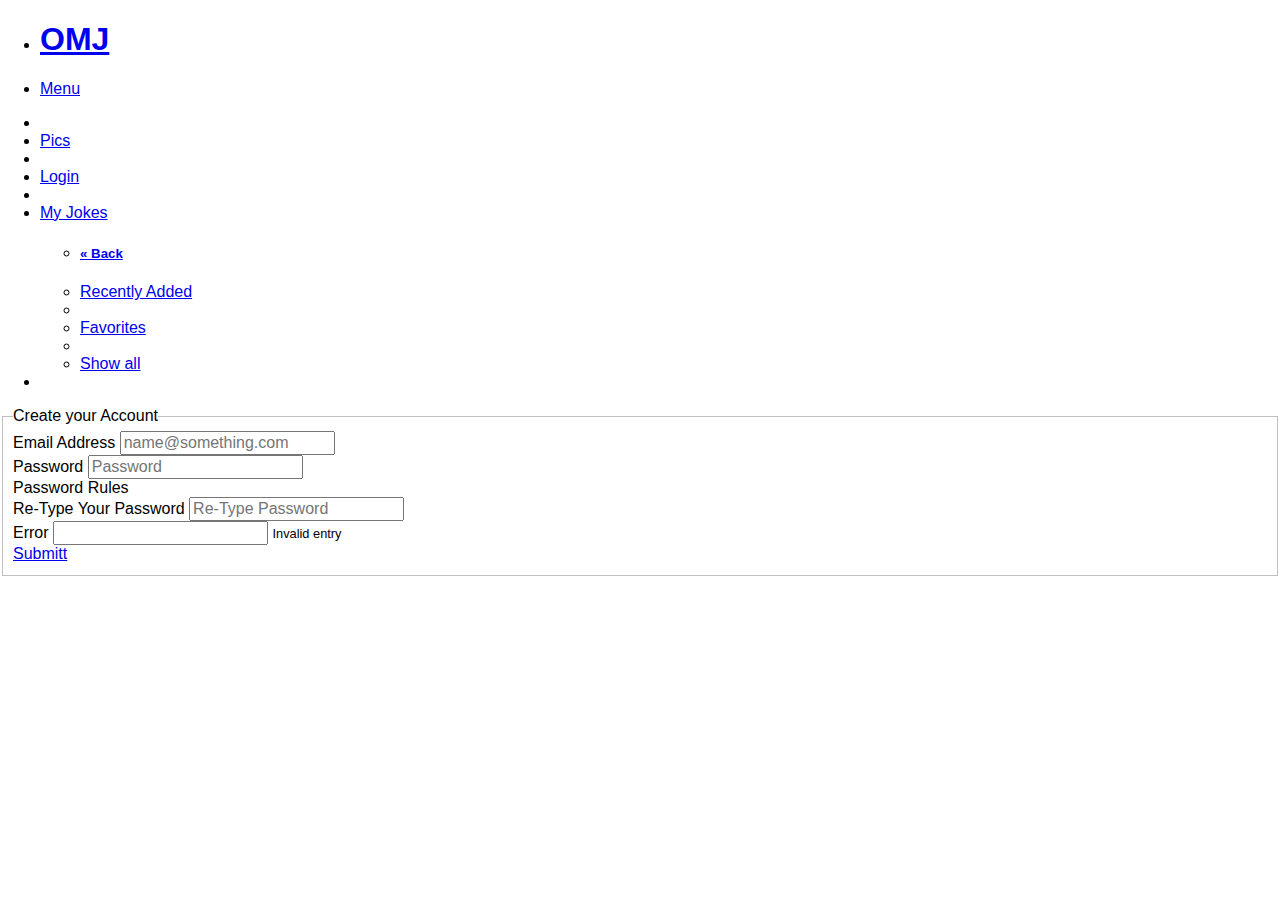
==== commit d245d240: "added infinite scroll" ====
--- a/oldmanjoke-foundation/login.html
+++ b/oldmanjoke-foundation/login.html
@@ -12,15 +12,15 @@
 
   <link rel="stylesheet" href="stylesheets/normalize.css" />
   
-    <link rel="stylesheet" href="stylesheets/app.css" />
-    <link rel="stylesheet" href="stylesheets/style.css" />
+    <link rel="stylesheet" href="/stylesheets/app.css" />
+    <link rel="stylesheet" href="/stylesheets/style.css" />
   
   <link href="/stylesheets/normalize.css" media="screen, projector, print" rel="stylesheet" type="text/css" />
   <link href="/stylesheets/app.css" media="screen, projector, print" rel="stylesheet" type="text/css" />
 
-  <script src="javascripts/vendor/custom.modernizr.js"></script>
+  <script src="/javascripts/vendor/custom.modernizr.js"></script>
 
-  <script src="javascripts/custom/infinitescroll.js"></script>
+  <script src="/javascripts/custom/infinitescroll.js"></script>
 
 </head>
 <body>
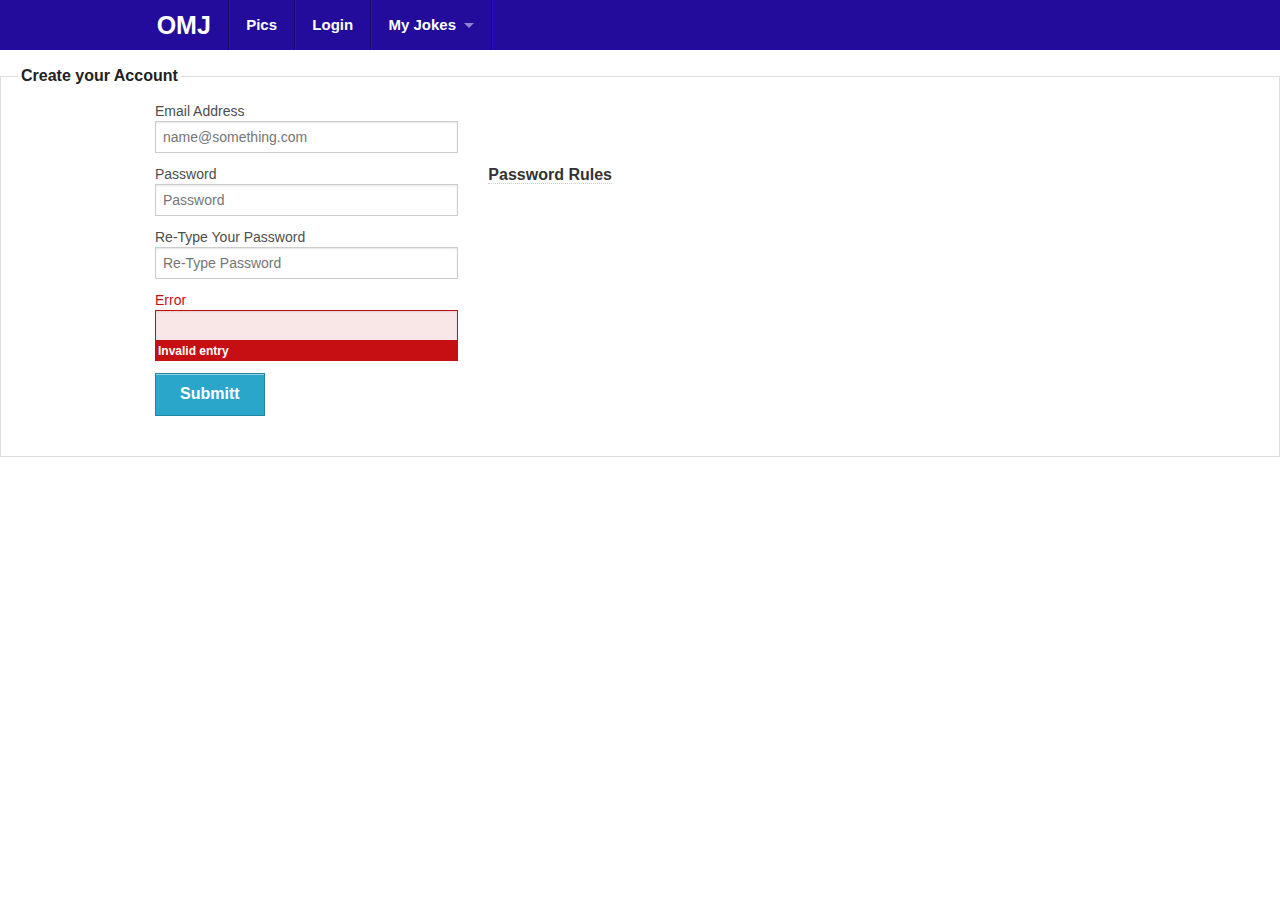
==== commit 40da13e7: "fixed infinite scroll css issues" ====
--- a/oldmanjoke-foundation/login.html
+++ b/oldmanjoke-foundation/login.html
@@ -10,17 +10,24 @@
   <meta name="Old Man Joke" content="Jokes that are so bad they are actually good">
   <meta name="Mark Rose" content="Keeping it OMJ">
 
-  <link rel="stylesheet" href="stylesheets/normalize.css" />
+    <link rel="stylesheet" href="stylesheets/app.css" />
+    <link rel="stylesheet" href="stylesheets/style.css" />
+    <link rel="stylesheet" href="stylesheets/scroll.css" />
   
-    <link rel="stylesheet" href="/stylesheets/app.css" />
-    <link rel="stylesheet" href="/stylesheets/style.css" />
-  
-  <link href="/stylesheets/normalize.css" media="screen, projector, print" rel="stylesheet" type="text/css" />
-  <link href="/stylesheets/app.css" media="screen, projector, print" rel="stylesheet" type="text/css" />
+  <link href="stylesheets/normalize.css" media="screen, projector, print" rel="stylesheet" type="text/css" />
+  <link href="stylesheets/app.css" media="screen, projector, print" rel="stylesheet" type="text/css" />
 
-  <script src="/javascripts/vendor/custom.modernizr.js"></script>
+<!-- custom JS-->
 
-  <script src="/javascripts/custom/infinitescroll.js"></script>
+ <script src="http://ajax.googleapis.com/ajax/libs/jquery/1.9.1/jquery.min.js"></script>
+  <script src="javascripts/custom/jquery.infinitescroll.js"></script>
+  <script src="javascripts/custom/jquery.masonry.min.js"></script>
+  <script src="javascripts/custom/infinitescroll1.js"></script>
+    
+<!-- Vendor JS-->
+
+  <script src="javascripts/vendor/custom.modernizr.js"></script>
+  <script src="javascripts/vendor/zepto.js"></script>
 
 </head>
 <body>
@@ -28,23 +35,23 @@
 <!-- Top Navigation
   ================================================== -->
 <div class="contain-to-grid sticky">
-	<nav class="top-bar">
-  		<ul class="title-area">
-    		<!-- Title Area -->
-    		<li class="name">
-      		<h1><a href="index.html">OMJ</a></h1>
-    		</li>
+  <nav class="top-bar">
+      <ul class="title-area">
+        <!-- Title Area -->
+        <li class="name">
+          <h1><a href="index.html">OMJ</a></h1>
+        </li>
     <!-- Remove the class "menu-icon" to get rid of menu icon. Take out "Menu" to just have icon alone -->
-    		<li class="toggle-topbar menu-icon"><a href="#"><span>Menu</span></a></li>
-  		</ul>
+        <li class="toggle-topbar menu-icon"><a href="#"><span>Menu</span></a></li>
+      </ul>
 
   <section class="top-bar-section">
     <!-- Left Nav Section -->
     <ul class="left">
       <li class="divider"></li>
-      <li><a href="#">Pics</a></li>
+      <li><a href="pics.html">Pics</a></li>
       <li class="divider"></li>
-      <li><a href="#">Login</a></li>
+      <li><a href="login.html">Login</a></li>
       <li class="divider"></li>
       <li class="has-dropdown"><a href="#">My Jokes</a>
 
--- a/oldmanjoke-foundation/stylesheets/app.css
+++ b/oldmanjoke-foundation/stylesheets/app.css
@@ -0,0 +1,5465 @@
+@charset "UTF-8";
+/* line 4, ../../../../../Downloads/compass.app/Contents/Resources/lib/ruby/compass_extensions/zurb-foundation-4.0.8/scss/foundation/components/_global.scss */
+*,
+*:before,
+*:after {
+  -moz-box-sizing: border-box;
+  -webkit-box-sizing: border-box;
+  box-sizing: border-box;
+}
+
+/* line 9, ../../../../../Downloads/compass.app/Contents/Resources/lib/ruby/compass_extensions/zurb-foundation-4.0.8/scss/foundation/components/_global.scss */
+html,
+body {
+  font-size: 100%;
+}
+
+/* line 12, ../../../../../Downloads/compass.app/Contents/Resources/lib/ruby/compass_extensions/zurb-foundation-4.0.8/scss/foundation/components/_global.scss */
+body {
+  background: white;
+  color: #222222;
+  padding: 0;
+  margin: 0;
+  font-family: "Helvetica Neue", "Helvetica", Helvetica, Arial, sans-serif;
+  font-weight: normal;
+  font-style: normal;
+  line-height: 1;
+  position: relative;
+}
+
+/* line 25, ../../../../../Downloads/compass.app/Contents/Resources/lib/ruby/compass_extensions/zurb-foundation-4.0.8/scss/foundation/components/_global.scss */
+a:focus {
+  outline: none;
+}
+
+/* line 30, ../../../../../Downloads/compass.app/Contents/Resources/lib/ruby/compass_extensions/zurb-foundation-4.0.8/scss/foundation/components/_global.scss */
+img,
+object,
+embed {
+  max-width: 100%;
+  height: auto;
+}
+
+/* line 33, ../../../../../Downloads/compass.app/Contents/Resources/lib/ruby/compass_extensions/zurb-foundation-4.0.8/scss/foundation/components/_global.scss */
+object,
+embed {
+  height: 100%;
+}
+
+/* line 34, ../../../../../Downloads/compass.app/Contents/Resources/lib/ruby/compass_extensions/zurb-foundation-4.0.8/scss/foundation/components/_global.scss */
+img {
+  -ms-interpolation-mode: bicubic;
+}
+
+/* line 40, ../../../../../Downloads/compass.app/Contents/Resources/lib/ruby/compass_extensions/zurb-foundation-4.0.8/scss/foundation/components/_global.scss */
+#map_canvas img,
+#map_canvas embed,
+#map_canvas object,
+.map_canvas img,
+.map_canvas embed,
+.map_canvas object {
+  max-width: none !important;
+}
+
+/* line 45, ../../../../../Downloads/compass.app/Contents/Resources/lib/ruby/compass_extensions/zurb-foundation-4.0.8/scss/foundation/components/_global.scss */
+.left {
+  float: left !important;
+}
+
+/* line 46, ../../../../../Downloads/compass.app/Contents/Resources/lib/ruby/compass_extensions/zurb-foundation-4.0.8/scss/foundation/components/_global.scss */
+.right {
+  float: right !important;
+}
+
+/* line 47, ../../../../../Downloads/compass.app/Contents/Resources/lib/ruby/compass_extensions/zurb-foundation-4.0.8/scss/foundation/components/_global.scss */
+.text-left {
+  text-align: left !important;
+}
+
+/* line 48, ../../../../../Downloads/compass.app/Contents/Resources/lib/ruby/compass_extensions/zurb-foundation-4.0.8/scss/foundation/components/_global.scss */
+.text-right {
+  text-align: right !important;
+}
+
+/* line 49, ../../../../../Downloads/compass.app/Contents/Resources/lib/ruby/compass_extensions/zurb-foundation-4.0.8/scss/foundation/components/_global.scss */
+.text-center {
+  text-align: center !important;
+}
+
+/* line 50, ../../../../../Downloads/compass.app/Contents/Resources/lib/ruby/compass_extensions/zurb-foundation-4.0.8/scss/foundation/components/_global.scss */
+.text-justify {
+  text-align: justify !important;
+}
+
+/* line 51, ../../../../../Downloads/compass.app/Contents/Resources/lib/ruby/compass_extensions/zurb-foundation-4.0.8/scss/foundation/components/_global.scss */
+.hide {
+  display: none;
+}
+
+/* line 57, ../../../../../Downloads/compass.app/Contents/Resources/lib/ruby/compass_extensions/zurb-foundation-4.0.8/scss/foundation/components/_global.scss */
+.antialiased {
+  -webkit-font-smoothing: antialiased;
+}
+
+/* line 60, ../../../../../Downloads/compass.app/Contents/Resources/lib/ruby/compass_extensions/zurb-foundation-4.0.8/scss/foundation/components/_global.scss */
+img {
+  display: inline-block;
+}
+
+/* line 67, ../../../../../Downloads/compass.app/Contents/Resources/lib/ruby/compass_extensions/zurb-foundation-4.0.8/scss/foundation/components/_global.scss */
+textarea {
+  height: auto;
+  min-height: 50px;
+}
+
+/* line 70, ../../../../../Downloads/compass.app/Contents/Resources/lib/ruby/compass_extensions/zurb-foundation-4.0.8/scss/foundation/components/_global.scss */
+select {
+  width: 100%;
+}
+
+/* Grid HTML Classes */
+/* line 106, ../../../../../Downloads/compass.app/Contents/Resources/lib/ruby/compass_extensions/zurb-foundation-4.0.8/scss/foundation/components/_grid.scss */
+.row {
+  width: 100%;
+  margin-left: auto;
+  margin-right: auto;
+  margin-top: 0;
+  margin-bottom: 0;
+  max-width: 62.5em;
+  *zoom: 1;
+}
+/* line 184, ../../../../../Downloads/compass.app/Contents/Resources/lib/ruby/compass_extensions/zurb-foundation-4.0.8/scss/foundation/_foundation-global.scss */
+.row:before, .row:after {
+  content: " ";
+  display: table;
+}
+/* line 185, ../../../../../Downloads/compass.app/Contents/Resources/lib/ruby/compass_extensions/zurb-foundation-4.0.8/scss/foundation/_foundation-global.scss */
+.row:after {
+  clear: both;
+}
+/* line 110, ../../../../../Downloads/compass.app/Contents/Resources/lib/ruby/compass_extensions/zurb-foundation-4.0.8/scss/foundation/components/_grid.scss */
+.row .column,
+.row .columns {
+  position: relative;
+  padding-left: 0.9375em;
+  padding-right: 0.9375em;
+  width: 100%;
+  float: left;
+}
+/* line 114, ../../../../../Downloads/compass.app/Contents/Resources/lib/ruby/compass_extensions/zurb-foundation-4.0.8/scss/foundation/components/_grid.scss */
+.row.collapse .column,
+.row.collapse .columns {
+  position: relative;
+  padding-left: 0;
+  padding-right: 0;
+  float: left;
+}
+/* line 117, ../../../../../Downloads/compass.app/Contents/Resources/lib/ruby/compass_extensions/zurb-foundation-4.0.8/scss/foundation/components/_grid.scss */
+.row .row {
+  width: auto;
+  margin-left: -0.9375em;
+  margin-right: -0.9375em;
+  margin-top: 0;
+  margin-bottom: 0;
+  max-width: none;
+  *zoom: 1;
+}
+/* line 184, ../../../../../Downloads/compass.app/Contents/Resources/lib/ruby/compass_extensions/zurb-foundation-4.0.8/scss/foundation/_foundation-global.scss */
+.row .row:before, .row .row:after {
+  content: " ";
+  display: table;
+}
+/* line 185, ../../../../../Downloads/compass.app/Contents/Resources/lib/ruby/compass_extensions/zurb-foundation-4.0.8/scss/foundation/_foundation-global.scss */
+.row .row:after {
+  clear: both;
+}
+/* line 118, ../../../../../Downloads/compass.app/Contents/Resources/lib/ruby/compass_extensions/zurb-foundation-4.0.8/scss/foundation/components/_grid.scss */
+.row .row.collapse {
+  width: auto;
+  margin: 0;
+  max-width: none;
+  *zoom: 1;
+}
+/* line 184, ../../../../../Downloads/compass.app/Contents/Resources/lib/ruby/compass_extensions/zurb-foundation-4.0.8/scss/foundation/_foundation-global.scss */
+.row .row.collapse:before, .row .row.collapse:after {
+  content: " ";
+  display: table;
+}
+/* line 185, ../../../../../Downloads/compass.app/Contents/Resources/lib/ruby/compass_extensions/zurb-foundation-4.0.8/scss/foundation/_foundation-global.scss */
+.row .row.collapse:after {
+  clear: both;
+}
+
+@media only screen {
+  /* line 125, ../../../../../Downloads/compass.app/Contents/Resources/lib/ruby/compass_extensions/zurb-foundation-4.0.8/scss/foundation/components/_grid.scss */
+  .row .column,
+  .row .columns {
+    position: relative;
+    padding-left: 0.9375em;
+    padding-right: 0.9375em;
+    float: left;
+  }
+
+  /* line 128, ../../../../../Downloads/compass.app/Contents/Resources/lib/ruby/compass_extensions/zurb-foundation-4.0.8/scss/foundation/components/_grid.scss */
+  .row .small-1 {
+    position: relative;
+    width: 8.33333%;
+  }
+
+  /* line 128, ../../../../../Downloads/compass.app/Contents/Resources/lib/ruby/compass_extensions/zurb-foundation-4.0.8/scss/foundation/components/_grid.scss */
+  .row .small-2 {
+    position: relative;
+    width: 16.66667%;
+  }
+
+  /* line 128, ../../../../../Downloads/compass.app/Contents/Resources/lib/ruby/compass_extensions/zurb-foundation-4.0.8/scss/foundation/components/_grid.scss */
+  .row .small-3 {
+    position: relative;
+    width: 25%;
+  }
+
+  /* line 128, ../../../../../Downloads/compass.app/Contents/Resources/lib/ruby/compass_extensions/zurb-foundation-4.0.8/scss/foundation/components/_grid.scss */
+  .row .small-4 {
+    position: relative;
+    width: 33.33333%;
+  }
+
+  /* line 128, ../../../../../Downloads/compass.app/Contents/Resources/lib/ruby/compass_extensions/zurb-foundation-4.0.8/scss/foundation/components/_grid.scss */
+  .row .small-5 {
+    position: relative;
+    width: 41.66667%;
+  }
+
+  /* line 128, ../../../../../Downloads/compass.app/Contents/Resources/lib/ruby/compass_extensions/zurb-foundation-4.0.8/scss/foundation/components/_grid.scss */
+  .row .small-6 {
+    position: relative;
+    width: 50%;
+  }
+
+  /* line 128, ../../../../../Downloads/compass.app/Contents/Resources/lib/ruby/compass_extensions/zurb-foundation-4.0.8/scss/foundation/components/_grid.scss */
+  .row .small-7 {
+    position: relative;
+    width: 58.33333%;
+  }
+
+  /* line 128, ../../../../../Downloads/compass.app/Contents/Resources/lib/ruby/compass_extensions/zurb-foundation-4.0.8/scss/foundation/components/_grid.scss */
+  .row .small-8 {
+    position: relative;
+    width: 66.66667%;
+  }
+
+  /* line 128, ../../../../../Downloads/compass.app/Contents/Resources/lib/ruby/compass_extensions/zurb-foundation-4.0.8/scss/foundation/components/_grid.scss */
+  .row .small-9 {
+    position: relative;
+    width: 75%;
+  }
+
+  /* line 128, ../../../../../Downloads/compass.app/Contents/Resources/lib/ruby/compass_extensions/zurb-foundation-4.0.8/scss/foundation/components/_grid.scss */
+  .row .small-10 {
+    position: relative;
+    width: 83.33333%;
+  }
+
+  /* line 128, ../../../../../Downloads/compass.app/Contents/Resources/lib/ruby/compass_extensions/zurb-foundation-4.0.8/scss/foundation/components/_grid.scss */
+  .row .small-11 {
+    position: relative;
+    width: 91.66667%;
+  }
+
+  /* line 128, ../../../../../Downloads/compass.app/Contents/Resources/lib/ruby/compass_extensions/zurb-foundation-4.0.8/scss/foundation/components/_grid.scss */
+  .row .small-12 {
+    position: relative;
+    width: 100%;
+  }
+
+  /* line 132, ../../../../../Downloads/compass.app/Contents/Resources/lib/ruby/compass_extensions/zurb-foundation-4.0.8/scss/foundation/components/_grid.scss */
+  .row .small-offset-1 {
+    position: relative;
+    margin-left: 8.33333%;
+  }
+
+  /* line 132, ../../../../../Downloads/compass.app/Contents/Resources/lib/ruby/compass_extensions/zurb-foundation-4.0.8/scss/foundation/components/_grid.scss */
+  .row .small-offset-2 {
+    position: relative;
+    margin-left: 16.66667%;
+  }
+
+  /* line 132, ../../../../../Downloads/compass.app/Contents/Resources/lib/ruby/compass_extensions/zurb-foundation-4.0.8/scss/foundation/components/_grid.scss */
+  .row .small-offset-3 {
+    position: relative;
+    margin-left: 25%;
+  }
+
+  /* line 132, ../../../../../Downloads/compass.app/Contents/Resources/lib/ruby/compass_extensions/zurb-foundation-4.0.8/scss/foundation/components/_grid.scss */
+  .row .small-offset-4 {
+    position: relative;
+    margin-left: 33.33333%;
+  }
+
+  /* line 132, ../../../../../Downloads/compass.app/Contents/Resources/lib/ruby/compass_extensions/zurb-foundation-4.0.8/scss/foundation/components/_grid.scss */
+  .row .small-offset-5 {
+    position: relative;
+    margin-left: 41.66667%;
+  }
+
+  /* line 132, ../../../../../Downloads/compass.app/Contents/Resources/lib/ruby/compass_extensions/zurb-foundation-4.0.8/scss/foundation/components/_grid.scss */
+  .row .small-offset-6 {
+    position: relative;
+    margin-left: 50%;
+  }
+
+  /* line 132, ../../../../../Downloads/compass.app/Contents/Resources/lib/ruby/compass_extensions/zurb-foundation-4.0.8/scss/foundation/components/_grid.scss */
+  .row .small-offset-7 {
+    position: relative;
+    margin-left: 58.33333%;
+  }
+
+  /* line 132, ../../../../../Downloads/compass.app/Contents/Resources/lib/ruby/compass_extensions/zurb-foundation-4.0.8/scss/foundation/components/_grid.scss */
+  .row .small-offset-8 {
+    position: relative;
+    margin-left: 66.66667%;
+  }
+
+  /* line 132, ../../../../../Downloads/compass.app/Contents/Resources/lib/ruby/compass_extensions/zurb-foundation-4.0.8/scss/foundation/components/_grid.scss */
+  .row .small-offset-9 {
+    position: relative;
+    margin-left: 75%;
+  }
+
+  /* line 132, ../../../../../Downloads/compass.app/Contents/Resources/lib/ruby/compass_extensions/zurb-foundation-4.0.8/scss/foundation/components/_grid.scss */
+  .row .small-offset-10 {
+    position: relative;
+    margin-left: 83.33333%;
+  }
+
+  /* line 135, ../../../../../Downloads/compass.app/Contents/Resources/lib/ruby/compass_extensions/zurb-foundation-4.0.8/scss/foundation/components/_grid.scss */
+  [class*="column"] + [class*="column"]:last-child {
+    float: right;
+  }
+
+  /* line 136, ../../../../../Downloads/compass.app/Contents/Resources/lib/ruby/compass_extensions/zurb-foundation-4.0.8/scss/foundation/components/_grid.scss */
+  [class*="column"] + [class*="column"].end {
+    float: left;
+  }
+
+  /* line 139, ../../../../../Downloads/compass.app/Contents/Resources/lib/ruby/compass_extensions/zurb-foundation-4.0.8/scss/foundation/components/_grid.scss */
+  .column.small-centered,
+  .columns.small-centered {
+    position: relative;
+    margin-left: auto;
+    margin-right: auto;
+    float: none !important;
+  }
+}
+/* Styles for screens that are atleast 768px; */
+@media only screen and (min-width: 48em) {
+  /* line 146, ../../../../../Downloads/compass.app/Contents/Resources/lib/ruby/compass_extensions/zurb-foundation-4.0.8/scss/foundation/components/_grid.scss */
+  .row .large-1 {
+    position: relative;
+    width: 8.33333%;
+  }
+
+  /* line 146, ../../../../../Downloads/compass.app/Contents/Resources/lib/ruby/compass_extensions/zurb-foundation-4.0.8/scss/foundation/components/_grid.scss */
+  .row .large-2 {
+    position: relative;
+    width: 16.66667%;
+  }
+
+  /* line 146, ../../../../../Downloads/compass.app/Contents/Resources/lib/ruby/compass_extensions/zurb-foundation-4.0.8/scss/foundation/components/_grid.scss */
+  .row .large-3 {
+    position: relative;
+    width: 25%;
+  }
+
+  /* line 146, ../../../../../Downloads/compass.app/Contents/Resources/lib/ruby/compass_extensions/zurb-foundation-4.0.8/scss/foundation/components/_grid.scss */
+  .row .large-4 {
+    position: relative;
+    width: 33.33333%;
+  }
+
+  /* line 146, ../../../../../Downloads/compass.app/Contents/Resources/lib/ruby/compass_extensions/zurb-foundation-4.0.8/scss/foundation/components/_grid.scss */
+  .row .large-5 {
+    position: relative;
+    width: 41.66667%;
+  }
+
+  /* line 146, ../../../../../Downloads/compass.app/Contents/Resources/lib/ruby/compass_extensions/zurb-foundation-4.0.8/scss/foundation/components/_grid.scss */
+  .row .large-6 {
+    position: relative;
+    width: 50%;
+  }
+
+  /* line 146, ../../../../../Downloads/compass.app/Contents/Resources/lib/ruby/compass_extensions/zurb-foundation-4.0.8/scss/foundation/components/_grid.scss */
+  .row .large-7 {
+    position: relative;
+    width: 58.33333%;
+  }
+
+  /* line 146, ../../../../../Downloads/compass.app/Contents/Resources/lib/ruby/compass_extensions/zurb-foundation-4.0.8/scss/foundation/components/_grid.scss */
+  .row .large-8 {
+    position: relative;
+    width: 66.66667%;
+  }
+
+  /* line 146, ../../../../../Downloads/compass.app/Contents/Resources/lib/ruby/compass_extensions/zurb-foundation-4.0.8/scss/foundation/components/_grid.scss */
+  .row .large-9 {
+    position: relative;
+    width: 75%;
+  }
+
+  /* line 146, ../../../../../Downloads/compass.app/Contents/Resources/lib/ruby/compass_extensions/zurb-foundation-4.0.8/scss/foundation/components/_grid.scss */
+  .row .large-10 {
+    position: relative;
+    width: 83.33333%;
+  }
+
+  /* line 146, ../../../../../Downloads/compass.app/Contents/Resources/lib/ruby/compass_extensions/zurb-foundation-4.0.8/scss/foundation/components/_grid.scss */
+  .row .large-11 {
+    position: relative;
+    width: 91.66667%;
+  }
+
+  /* line 146, ../../../../../Downloads/compass.app/Contents/Resources/lib/ruby/compass_extensions/zurb-foundation-4.0.8/scss/foundation/components/_grid.scss */
+  .row .large-12 {
+    position: relative;
+    width: 100%;
+  }
+
+  /* line 150, ../../../../../Downloads/compass.app/Contents/Resources/lib/ruby/compass_extensions/zurb-foundation-4.0.8/scss/foundation/components/_grid.scss */
+  .row .large-offset-1 {
+    position: relative;
+    margin-left: 8.33333%;
+  }
+
+  /* line 150, ../../../../../Downloads/compass.app/Contents/Resources/lib/ruby/compass_extensions/zurb-foundation-4.0.8/scss/foundation/components/_grid.scss */
+  .row .large-offset-2 {
+    position: relative;
+    margin-left: 16.66667%;
+  }
+
+  /* line 150, ../../../../../Downloads/compass.app/Contents/Resources/lib/ruby/compass_extensions/zurb-foundation-4.0.8/scss/foundation/components/_grid.scss */
+  .row .large-offset-3 {
+    position: relative;
+    margin-left: 25%;
+  }
+
+  /* line 150, ../../../../../Downloads/compass.app/Contents/Resources/lib/ruby/compass_extensions/zurb-foundation-4.0.8/scss/foundation/components/_grid.scss */
+  .row .large-offset-4 {
+    position: relative;
+    margin-left: 33.33333%;
+  }
+
+  /* line 150, ../../../../../Downloads/compass.app/Contents/Resources/lib/ruby/compass_extensions/zurb-foundation-4.0.8/scss/foundation/components/_grid.scss */
+  .row .large-offset-5 {
+    position: relative;
+    margin-left: 41.66667%;
+  }
+
+  /* line 150, ../../../../../Downloads/compass.app/Contents/Resources/lib/ruby/compass_extensions/zurb-foundation-4.0.8/scss/foundation/components/_grid.scss */
+  .row .large-offset-6 {
+    position: relative;
+    margin-left: 50%;
+  }
+
+  /* line 150, ../../../../../Downloads/compass.app/Contents/Resources/lib/ruby/compass_extensions/zurb-foundation-4.0.8/scss/foundation/components/_grid.scss */
+  .row .large-offset-7 {
+    position: relative;
+    margin-left: 58.33333%;
+  }
+
+  /* line 150, ../../../../../Downloads/compass.app/Contents/Resources/lib/ruby/compass_extensions/zurb-foundation-4.0.8/scss/foundation/components/_grid.scss */
+  .row .large-offset-8 {
+    position: relative;
+    margin-left: 66.66667%;
+  }
+
+  /* line 150, ../../../../../Downloads/compass.app/Contents/Resources/lib/ruby/compass_extensions/zurb-foundation-4.0.8/scss/foundation/components/_grid.scss */
+  .row .large-offset-9 {
+    position: relative;
+    margin-left: 75%;
+  }
+
+  /* line 150, ../../../../../Downloads/compass.app/Contents/Resources/lib/ruby/compass_extensions/zurb-foundation-4.0.8/scss/foundation/components/_grid.scss */
+  .row .large-offset-10 {
+    position: relative;
+    margin-left: 83.33333%;
+  }
+
+  /* line 154, ../../../../../Downloads/compass.app/Contents/Resources/lib/ruby/compass_extensions/zurb-foundation-4.0.8/scss/foundation/components/_grid.scss */
+  .push-2 {
+    position: relative;
+    left: 16.66667%;
+    right: auto;
+  }
+
+  /* line 155, ../../../../../Downloads/compass.app/Contents/Resources/lib/ruby/compass_extensions/zurb-foundation-4.0.8/scss/foundation/components/_grid.scss */
+  .pull-2 {
+    position: relative;
+    right: 16.66667%;
+    left: auto;
+  }
+
+  /* line 154, ../../../../../Downloads/compass.app/Contents/Resources/lib/ruby/compass_extensions/zurb-foundation-4.0.8/scss/foundation/components/_grid.scss */
+  .push-3 {
+    position: relative;
+    left: 25%;
+    right: auto;
+  }
+
+  /* line 155, ../../../../../Downloads/compass.app/Contents/Resources/lib/ruby/compass_extensions/zurb-foundation-4.0.8/scss/foundation/components/_grid.scss */
+  .pull-3 {
+    position: relative;
+    right: 25%;
+    left: auto;
+  }
+
+  /* line 154, ../../../../../Downloads/compass.app/Contents/Resources/lib/ruby/compass_extensions/zurb-foundation-4.0.8/scss/foundation/components/_grid.scss */
+  .push-4 {
+    position: relative;
+    left: 33.33333%;
+    right: auto;
+  }
+
+  /* line 155, ../../../../../Downloads/compass.app/Contents/Resources/lib/ruby/compass_extensions/zurb-foundation-4.0.8/scss/foundation/components/_grid.scss */
+  .pull-4 {
+    position: relative;
+    right: 33.33333%;
+    left: auto;
+  }
+
+  /* line 154, ../../../../../Downloads/compass.app/Contents/Resources/lib/ruby/compass_extensions/zurb-foundation-4.0.8/scss/foundation/components/_grid.scss */
+  .push-5 {
+    position: relative;
+    left: 41.66667%;
+    right: auto;
+  }
+
+  /* line 155, ../../../../../Downloads/compass.app/Contents/Resources/lib/ruby/compass_extensions/zurb-foundation-4.0.8/scss/foundation/components/_grid.scss */
+  .pull-5 {
+    position: relative;
+    right: 41.66667%;
+    left: auto;
+  }
+
+  /* line 154, ../../../../../Downloads/compass.app/Contents/Resources/lib/ruby/compass_extensions/zurb-foundation-4.0.8/scss/foundation/components/_grid.scss */
+  .push-6 {
+    position: relative;
+    left: 50%;
+    right: auto;
+  }
+
+  /* line 155, ../../../../../Downloads/compass.app/Contents/Resources/lib/ruby/compass_extensions/zurb-foundation-4.0.8/scss/foundation/components/_grid.scss */
+  .pull-6 {
+    position: relative;
+    right: 50%;
+    left: auto;
+  }
+
+  /* line 154, ../../../../../Downloads/compass.app/Contents/Resources/lib/ruby/compass_extensions/zurb-foundation-4.0.8/scss/foundation/components/_grid.scss */
+  .push-7 {
+    position: relative;
+    left: 58.33333%;
+    right: auto;
+  }
+
+  /* line 155, ../../../../../Downloads/compass.app/Contents/Resources/lib/ruby/compass_extensions/zurb-foundation-4.0.8/scss/foundation/components/_grid.scss */
+  .pull-7 {
+    position: relative;
+    right: 58.33333%;
+    left: auto;
+  }
+
+  /* line 154, ../../../../../Downloads/compass.app/Contents/Resources/lib/ruby/compass_extensions/zurb-foundation-4.0.8/scss/foundation/components/_grid.scss */
+  .push-8 {
+    position: relative;
+    left: 66.66667%;
+    right: auto;
+  }
+
+  /* line 155, ../../../../../Downloads/compass.app/Contents/Resources/lib/ruby/compass_extensions/zurb-foundation-4.0.8/scss/foundation/components/_grid.scss */
+  .pull-8 {
+    position: relative;
+    right: 66.66667%;
+    left: auto;
+  }
+
+  /* line 154, ../../../../../Downloads/compass.app/Contents/Resources/lib/ruby/compass_extensions/zurb-foundation-4.0.8/scss/foundation/components/_grid.scss */
+  .push-9 {
+    position: relative;
+    left: 75%;
+    right: auto;
+  }
+
+  /* line 155, ../../../../../Downloads/compass.app/Contents/Resources/lib/ruby/compass_extensions/zurb-foundation-4.0.8/scss/foundation/components/_grid.scss */
+  .pull-9 {
+    position: relative;
+    right: 75%;
+    left: auto;
+  }
+
+  /* line 154, ../../../../../Downloads/compass.app/Contents/Resources/lib/ruby/compass_extensions/zurb-foundation-4.0.8/scss/foundation/components/_grid.scss */
+  .push-10 {
+    position: relative;
+    left: 83.33333%;
+    right: auto;
+  }
+
+  /* line 155, ../../../../../Downloads/compass.app/Contents/Resources/lib/ruby/compass_extensions/zurb-foundation-4.0.8/scss/foundation/components/_grid.scss */
+  .pull-10 {
+    position: relative;
+    right: 83.33333%;
+    left: auto;
+  }
+
+  /* line 159, ../../../../../Downloads/compass.app/Contents/Resources/lib/ruby/compass_extensions/zurb-foundation-4.0.8/scss/foundation/components/_grid.scss */
+  .small-push-2 {
+    left: inherit;
+  }
+
+  /* line 160, ../../../../../Downloads/compass.app/Contents/Resources/lib/ruby/compass_extensions/zurb-foundation-4.0.8/scss/foundation/components/_grid.scss */
+  .small-pull-2 {
+    right: inherit;
+  }
+
+  /* line 159, ../../../../../Downloads/compass.app/Contents/Resources/lib/ruby/compass_extensions/zurb-foundation-4.0.8/scss/foundation/components/_grid.scss */
+  .small-push-3 {
+    left: inherit;
+  }
+
+  /* line 160, ../../../../../Downloads/compass.app/Contents/Resources/lib/ruby/compass_extensions/zurb-foundation-4.0.8/scss/foundation/components/_grid.scss */
+  .small-pull-3 {
+    right: inherit;
+  }
+
+  /* line 159, ../../../../../Downloads/compass.app/Contents/Resources/lib/ruby/compass_extensions/zurb-foundation-4.0.8/scss/foundation/components/_grid.scss */
+  .small-push-4 {
+    left: inherit;
+  }
+
+  /* line 160, ../../../../../Downloads/compass.app/Contents/Resources/lib/ruby/compass_extensions/zurb-foundation-4.0.8/scss/foundation/components/_grid.scss */
+  .small-pull-4 {
+    right: inherit;
+  }
+
+  /* line 159, ../../../../../Downloads/compass.app/Contents/Resources/lib/ruby/compass_extensions/zurb-foundation-4.0.8/scss/foundation/components/_grid.scss */
+  .small-push-5 {
+    left: inherit;
+  }
+
+  /* line 160, ../../../../../Downloads/compass.app/Contents/Resources/lib/ruby/compass_extensions/zurb-foundation-4.0.8/scss/foundation/components/_grid.scss */
+  .small-pull-5 {
+    right: inherit;
+  }
+
+  /* line 159, ../../../../../Downloads/compass.app/Contents/Resources/lib/ruby/compass_extensions/zurb-foundation-4.0.8/scss/foundation/components/_grid.scss */
+  .small-push-6 {
+    left: inherit;
+  }
+
+  /* line 160, ../../../../../Downloads/compass.app/Contents/Resources/lib/ruby/compass_extensions/zurb-foundation-4.0.8/scss/foundation/components/_grid.scss */
+  .small-pull-6 {
+    right: inherit;
+  }
+
+  /* line 159, ../../../../../Downloads/compass.app/Contents/Resources/lib/ruby/compass_extensions/zurb-foundation-4.0.8/scss/foundation/components/_grid.scss */
+  .small-push-7 {
+    left: inherit;
+  }
+
+  /* line 160, ../../../../../Downloads/compass.app/Contents/Resources/lib/ruby/compass_extensions/zurb-foundation-4.0.8/scss/foundation/components/_grid.scss */
+  .small-pull-7 {
+    right: inherit;
+  }
+
+  /* line 159, ../../../../../Downloads/compass.app/Contents/Resources/lib/ruby/compass_extensions/zurb-foundation-4.0.8/scss/foundation/components/_grid.scss */
+  .small-push-8 {
+    left: inherit;
+  }
+
+  /* line 160, ../../../../../Downloads/compass.app/Contents/Resources/lib/ruby/compass_extensions/zurb-foundation-4.0.8/scss/foundation/components/_grid.scss */
+  .small-pull-8 {
+    right: inherit;
+  }
+
+  /* line 159, ../../../../../Downloads/compass.app/Contents/Resources/lib/ruby/compass_extensions/zurb-foundation-4.0.8/scss/foundation/components/_grid.scss */
+  .small-push-9 {
+    left: inherit;
+  }
+
+  /* line 160, ../../../../../Downloads/compass.app/Contents/Resources/lib/ruby/compass_extensions/zurb-foundation-4.0.8/scss/foundation/components/_grid.scss */
+  .small-pull-9 {
+    right: inherit;
+  }
+
+  /* line 159, ../../../../../Downloads/compass.app/Contents/Resources/lib/ruby/compass_extensions/zurb-foundation-4.0.8/scss/foundation/components/_grid.scss */
+  .small-push-10 {
+    left: inherit;
+  }
+
+  /* line 160, ../../../../../Downloads/compass.app/Contents/Resources/lib/ruby/compass_extensions/zurb-foundation-4.0.8/scss/foundation/components/_grid.scss */
+  .small-pull-10 {
+    right: inherit;
+  }
+
+  /* line 164, ../../../../../Downloads/compass.app/Contents/Resources/lib/ruby/compass_extensions/zurb-foundation-4.0.8/scss/foundation/components/_grid.scss */
+  .column.large-centered,
+  .columns.large-centered {
+    position: relative;
+    margin-left: auto;
+    margin-right: auto;
+    float: none !important;
+  }
+}
+/* Foundation Visibility HTML Classes */
+/* line 9, ../../../../../Downloads/compass.app/Contents/Resources/lib/ruby/compass_extensions/zurb-foundation-4.0.8/scss/foundation/components/_visibility.scss */
+.show-for-small,
+.show-for-medium-down,
+.show-for-large-down {
+  display: inherit !important;
+}
+
+/* line 15, ../../../../../Downloads/compass.app/Contents/Resources/lib/ruby/compass_extensions/zurb-foundation-4.0.8/scss/foundation/components/_visibility.scss */
+.show-for-medium,
+.show-for-medium-up,
+.show-for-large,
+.show-for-large-up,
+.show-for-xlarge {
+  display: none !important;
+}
+
+/* line 21, ../../../../../Downloads/compass.app/Contents/Resources/lib/ruby/compass_extensions/zurb-foundation-4.0.8/scss/foundation/components/_visibility.scss */
+.hide-for-medium,
+.hide-for-medium-up,
+.hide-for-large,
+.hide-for-large-up,
+.hide-for-xlarge {
+  display: inherit !important;
+}
+
+/* line 25, ../../../../../Downloads/compass.app/Contents/Resources/lib/ruby/compass_extensions/zurb-foundation-4.0.8/scss/foundation/components/_visibility.scss */
+.hide-for-small,
+.hide-for-medium-down,
+.hide-for-large-down {
+  display: none !important;
+}
+
+/* Specific visilbity for tables */
+/* line 36, ../../../../../Downloads/compass.app/Contents/Resources/lib/ruby/compass_extensions/zurb-foundation-4.0.8/scss/foundation/components/_visibility.scss */
+table.show-for-small, table.show-for-medium-down, table.show-for-large-down, table.hide-for-medium, table.hide-for-medium-up, table.hide-for-large, table.hide-for-large-up, table.hide-for-xlarge {
+  display: table;
+}
+
+/* line 46, ../../../../../Downloads/compass.app/Contents/Resources/lib/ruby/compass_extensions/zurb-foundation-4.0.8/scss/foundation/components/_visibility.scss */
+thead.show-for-small, thead.show-for-medium-down, thead.show-for-large-down, thead.hide-for-medium, thead.hide-for-medium-up, thead.hide-for-large, thead.hide-for-large-up, thead.hide-for-xlarge {
+  display: table-header-group !important;
+}
+
+/* line 56, ../../../../../Downloads/compass.app/Contents/Resources/lib/ruby/compass_extensions/zurb-foundation-4.0.8/scss/foundation/components/_visibility.scss */
+tbody.show-for-small, tbody.show-for-medium-down, tbody.show-for-large-down, tbody.hide-for-medium, tbody.hide-for-medium-up, tbody.hide-for-large, tbody.hide-for-large-up, tbody.hide-for-xlarge {
+  display: table-row-group !important;
+}
+
+/* line 66, ../../../../../Downloads/compass.app/Contents/Resources/lib/ruby/compass_extensions/zurb-foundation-4.0.8/scss/foundation/components/_visibility.scss */
+tr.show-for-small, tr.show-for-medium-down, tr.show-for-large-down, tr.hide-for-medium, tr.hide-for-medium-up, tr.hide-for-large, tr.hide-for-large-up, tr.hide-for-xlarge {
+  display: table-row !important;
+}
+
+/* line 77, ../../../../../Downloads/compass.app/Contents/Resources/lib/ruby/compass_extensions/zurb-foundation-4.0.8/scss/foundation/components/_visibility.scss */
+td.show-for-small, td.show-for-medium-down, td.show-for-large-down, td.hide-for-medium, td.hide-for-medium-up, td.hide-for-large, td.hide-for-large-up, td.hide-for-xlarge,
+th.show-for-small,
+th.show-for-medium-down,
+th.show-for-large-down,
+th.hide-for-medium,
+th.hide-for-medium-up,
+th.hide-for-large,
+th.hide-for-large-up,
+th.hide-for-xlarge {
+  display: table-cell !important;
+}
+
+/* Medium Displays: 768px - 1279px */
+@media only screen and (min-width: 48em) {
+  /* line 83, ../../../../../Downloads/compass.app/Contents/Resources/lib/ruby/compass_extensions/zurb-foundation-4.0.8/scss/foundation/components/_visibility.scss */
+  .show-for-medium,
+  .show-for-medium-up {
+    display: inherit !important;
+  }
+
+  /* line 85, ../../../../../Downloads/compass.app/Contents/Resources/lib/ruby/compass_extensions/zurb-foundation-4.0.8/scss/foundation/components/_visibility.scss */
+  .show-for-small {
+    display: none !important;
+  }
+
+  /* line 87, ../../../../../Downloads/compass.app/Contents/Resources/lib/ruby/compass_extensions/zurb-foundation-4.0.8/scss/foundation/components/_visibility.scss */
+  .hide-for-small {
+    display: inherit !important;
+  }
+
+  /* line 90, ../../../../../Downloads/compass.app/Contents/Resources/lib/ruby/compass_extensions/zurb-foundation-4.0.8/scss/foundation/components/_visibility.scss */
+  .hide-for-medium,
+  .hide-for-medium-up {
+    display: none !important;
+  }
+
+  /* Specific visilbity for tables */
+  /* line 96, ../../../../../Downloads/compass.app/Contents/Resources/lib/ruby/compass_extensions/zurb-foundation-4.0.8/scss/foundation/components/_visibility.scss */
+  table.show-for-medium, table.show-for-medium-up, table.hide-for-small {
+    display: table;
+  }
+
+  /* line 101, ../../../../../Downloads/compass.app/Contents/Resources/lib/ruby/compass_extensions/zurb-foundation-4.0.8/scss/foundation/components/_visibility.scss */
+  thead.show-for-medium, thead.show-for-medium-up, thead.hide-for-small {
+    display: table-header-group !important;
+  }
+
+  /* line 106, ../../../../../Downloads/compass.app/Contents/Resources/lib/ruby/compass_extensions/zurb-foundation-4.0.8/scss/foundation/components/_visibility.scss */
+  tbody.show-for-medium, tbody.show-for-medium-up, tbody.hide-for-small {
+    display: table-row-group !important;
+  }
+
+  /* line 111, ../../../../../Downloads/compass.app/Contents/Resources/lib/ruby/compass_extensions/zurb-foundation-4.0.8/scss/foundation/components/_visibility.scss */
+  tr.show-for-medium, tr.show-for-medium-up, tr.hide-for-small {
+    display: table-row !important;
+  }
+
+  /* line 117, ../../../../../Downloads/compass.app/Contents/Resources/lib/ruby/compass_extensions/zurb-foundation-4.0.8/scss/foundation/components/_visibility.scss */
+  td.show-for-medium, td.show-for-medium-up, td.hide-for-small,
+  th.show-for-medium,
+  th.show-for-medium-up,
+  th.hide-for-small {
+    display: table-cell !important;
+  }
+}
+/* Large Displays: 1280px - 1440px */
+@media only screen and (min-width: 80em) {
+  /* line 124, ../../../../../Downloads/compass.app/Contents/Resources/lib/ruby/compass_extensions/zurb-foundation-4.0.8/scss/foundation/components/_visibility.scss */
+  .show-for-large,
+  .show-for-large-up {
+    display: inherit !important;
+  }
+
+  /* line 127, ../../../../../Downloads/compass.app/Contents/Resources/lib/ruby/compass_extensions/zurb-foundation-4.0.8/scss/foundation/components/_visibility.scss */
+  .show-for-medium,
+  .show-for-medium-down {
+    display: none !important;
+  }
+
+  /* line 130, ../../../../../Downloads/compass.app/Contents/Resources/lib/ruby/compass_extensions/zurb-foundation-4.0.8/scss/foundation/components/_visibility.scss */
+  .hide-for-medium,
+  .hide-for-medium-down {
+    display: inherit !important;
+  }
+
+  /* line 133, ../../../../../Downloads/compass.app/Contents/Resources/lib/ruby/compass_extensions/zurb-foundation-4.0.8/scss/foundation/components/_visibility.scss */
+  .hide-for-large,
+  .hide-for-large-up {
+    display: none !important;
+  }
+
+  /* Specific visilbity for tables */
+  /* line 140, ../../../../../Downloads/compass.app/Contents/Resources/lib/ruby/compass_extensions/zurb-foundation-4.0.8/scss/foundation/components/_visibility.scss */
+  table.show-for-large, table.show-for-large-up, table.hide-for-medium, table.hide-for-medium-down {
+    display: table;
+  }
+
+  /* line 146, ../../../../../Downloads/compass.app/Contents/Resources/lib/ruby/compass_extensions/zurb-foundation-4.0.8/scss/foundation/components/_visibility.scss */
+  thead.show-for-large, thead.show-for-large-up, thead.hide-for-medium, thead.hide-for-medium-down {
+    display: table-header-group !important;
+  }
+
+  /* line 152, ../../../../../Downloads/compass.app/Contents/Resources/lib/ruby/compass_extensions/zurb-foundation-4.0.8/scss/foundation/components/_visibility.scss */
+  tbody.show-for-large, tbody.show-for-large-up, tbody.hide-for-medium, tbody.hide-for-medium-down {
+    display: table-row-group !important;
+  }
+
+  /* line 158, ../../../../../Downloads/compass.app/Contents/Resources/lib/ruby/compass_extensions/zurb-foundation-4.0.8/scss/foundation/components/_visibility.scss */
+  tr.show-for-large, tr.show-for-large-up, tr.hide-for-medium, tr.hide-for-medium-down {
+    display: table-row !important;
+  }
+
+  /* line 165, ../../../../../Downloads/compass.app/Contents/Resources/lib/ruby/compass_extensions/zurb-foundation-4.0.8/scss/foundation/components/_visibility.scss */
+  td.show-for-large, td.show-for-large-up, td.hide-for-medium, td.hide-for-medium-down,
+  th.show-for-large,
+  th.show-for-large-up,
+  th.hide-for-medium,
+  th.hide-for-medium-down {
+    display: table-cell !important;
+  }
+}
+/* X-Large Displays: 1400px and up */
+@media only screen and (min-width: 90em) {
+  /* line 171, ../../../../../Downloads/compass.app/Contents/Resources/lib/ruby/compass_extensions/zurb-foundation-4.0.8/scss/foundation/components/_visibility.scss */
+  .show-for-xlarge {
+    display: inherit !important;
+  }
+
+  /* line 174, ../../../../../Downloads/compass.app/Contents/Resources/lib/ruby/compass_extensions/zurb-foundation-4.0.8/scss/foundation/components/_visibility.scss */
+  .show-for-large,
+  .show-for-large-down {
+    display: none !important;
+  }
+
+  /* line 177, ../../../../../Downloads/compass.app/Contents/Resources/lib/ruby/compass_extensions/zurb-foundation-4.0.8/scss/foundation/components/_visibility.scss */
+  .hide-for-large,
+  .hide-for-large-down {
+    display: inherit !important;
+  }
+
+  /* line 179, ../../../../../Downloads/compass.app/Contents/Resources/lib/ruby/compass_extensions/zurb-foundation-4.0.8/scss/foundation/components/_visibility.scss */
+  .hide-for-xlarge {
+    display: none !important;
+  }
+
+  /* Specific visilbity for tables */
+  /* line 185, ../../../../../Downloads/compass.app/Contents/Resources/lib/ruby/compass_extensions/zurb-foundation-4.0.8/scss/foundation/components/_visibility.scss */
+  table.show-for-xlarge, table.hide-for-large, table.hide-for-large-down {
+    display: table;
+  }
+
+  /* line 190, ../../../../../Downloads/compass.app/Contents/Resources/lib/ruby/compass_extensions/zurb-foundation-4.0.8/scss/foundation/components/_visibility.scss */
+  thead.show-for-xlarge, thead.hide-for-large, thead.hide-for-large-down {
+    display: table-header-group !important;
+  }
+
+  /* line 195, ../../../../../Downloads/compass.app/Contents/Resources/lib/ruby/compass_extensions/zurb-foundation-4.0.8/scss/foundation/components/_visibility.scss */
+  tbody.show-for-xlarge, tbody.hide-for-large, tbody.hide-for-large-down {
+    display: table-row-group !important;
+  }
+
+  /* line 200, ../../../../../Downloads/compass.app/Contents/Resources/lib/ruby/compass_extensions/zurb-foundation-4.0.8/scss/foundation/components/_visibility.scss */
+  tr.show-for-xlarge, tr.hide-for-large, tr.hide-for-large-down {
+    display: table-row !important;
+  }
+
+  /* line 206, ../../../../../Downloads/compass.app/Contents/Resources/lib/ruby/compass_extensions/zurb-foundation-4.0.8/scss/foundation/components/_visibility.scss */
+  td.show-for-xlarge, td.hide-for-large, td.hide-for-large-down,
+  th.show-for-xlarge,
+  th.hide-for-large,
+  th.hide-for-large-down {
+    display: table-cell !important;
+  }
+}
+/* Orientation targeting */
+/* line 213, ../../../../../Downloads/compass.app/Contents/Resources/lib/ruby/compass_extensions/zurb-foundation-4.0.8/scss/foundation/components/_visibility.scss */
+.show-for-landscape,
+.hide-for-portrait {
+  display: inherit !important;
+}
+
+/* line 215, ../../../../../Downloads/compass.app/Contents/Resources/lib/ruby/compass_extensions/zurb-foundation-4.0.8/scss/foundation/components/_visibility.scss */
+.hide-for-landscape,
+.show-for-portrait {
+  display: none !important;
+}
+
+/* Specific visilbity for tables */
+/* line 220, ../../../../../Downloads/compass.app/Contents/Resources/lib/ruby/compass_extensions/zurb-foundation-4.0.8/scss/foundation/components/_visibility.scss */
+table.hide-for-landscape, table.show-for-portrait {
+  display: table;
+}
+
+/* line 224, ../../../../../Downloads/compass.app/Contents/Resources/lib/ruby/compass_extensions/zurb-foundation-4.0.8/scss/foundation/components/_visibility.scss */
+thead.hide-for-landscape, thead.show-for-portrait {
+  display: table-header-group !important;
+}
+
+/* line 228, ../../../../../Downloads/compass.app/Contents/Resources/lib/ruby/compass_extensions/zurb-foundation-4.0.8/scss/foundation/components/_visibility.scss */
+tbody.hide-for-landscape, tbody.show-for-portrait {
+  display: table-row-group !important;
+}
+
+/* line 232, ../../../../../Downloads/compass.app/Contents/Resources/lib/ruby/compass_extensions/zurb-foundation-4.0.8/scss/foundation/components/_visibility.scss */
+tr.hide-for-landscape, tr.show-for-portrait {
+  display: table-row !important;
+}
+
+/* line 237, ../../../../../Downloads/compass.app/Contents/Resources/lib/ruby/compass_extensions/zurb-foundation-4.0.8/scss/foundation/components/_visibility.scss */
+td.hide-for-landscape, td.show-for-portrait,
+th.hide-for-landscape,
+th.show-for-portrait {
+  display: table-cell !important;
+}
+
+@media only screen and (orientation: landscape) {
+  /* line 242, ../../../../../Downloads/compass.app/Contents/Resources/lib/ruby/compass_extensions/zurb-foundation-4.0.8/scss/foundation/components/_visibility.scss */
+  .show-for-landscape,
+  .hide-for-portrait {
+    display: inherit !important;
+  }
+
+  /* line 244, ../../../../../Downloads/compass.app/Contents/Resources/lib/ruby/compass_extensions/zurb-foundation-4.0.8/scss/foundation/components/_visibility.scss */
+  .hide-for-landscape,
+  .show-for-portrait {
+    display: none !important;
+  }
+
+  /* Specific visilbity for tables */
+  /* line 249, ../../../../../Downloads/compass.app/Contents/Resources/lib/ruby/compass_extensions/zurb-foundation-4.0.8/scss/foundation/components/_visibility.scss */
+  table.show-for-landscape, table.hide-for-portrait {
+    display: table;
+  }
+
+  /* line 253, ../../../../../Downloads/compass.app/Contents/Resources/lib/ruby/compass_extensions/zurb-foundation-4.0.8/scss/foundation/components/_visibility.scss */
+  thead.show-for-landscape, thead.hide-for-portrait {
+    display: table-header-group !important;
+  }
+
+  /* line 257, ../../../../../Downloads/compass.app/Contents/Resources/lib/ruby/compass_extensions/zurb-foundation-4.0.8/scss/foundation/components/_visibility.scss */
+  tbody.show-for-landscape, tbody.hide-for-portrait {
+    display: table-row-group !important;
+  }
+
+  /* line 261, ../../../../../Downloads/compass.app/Contents/Resources/lib/ruby/compass_extensions/zurb-foundation-4.0.8/scss/foundation/components/_visibility.scss */
+  tr.show-for-landscape, tr.hide-for-portrait {
+    display: table-row !important;
+  }
+
+  /* line 266, ../../../../../Downloads/compass.app/Contents/Resources/lib/ruby/compass_extensions/zurb-foundation-4.0.8/scss/foundation/components/_visibility.scss */
+  td.show-for-landscape, td.hide-for-portrait,
+  th.show-for-landscape,
+  th.hide-for-portrait {
+    display: table-cell !important;
+  }
+}
+@media only screen and (orientation: portrait) {
+  /* line 272, ../../../../../Downloads/compass.app/Contents/Resources/lib/ruby/compass_extensions/zurb-foundation-4.0.8/scss/foundation/components/_visibility.scss */
+  .show-for-portrait,
+  .hide-for-landscape {
+    display: inherit !important;
+  }
+
+  /* line 274, ../../../../../Downloads/compass.app/Contents/Resources/lib/ruby/compass_extensions/zurb-foundation-4.0.8/scss/foundation/components/_visibility.scss */
+  .hide-for-portrait,
+  .show-for-landscape {
+    display: none !important;
+  }
+
+  /* Specific visilbity for tables */
+  /* line 279, ../../../../../Downloads/compass.app/Contents/Resources/lib/ruby/compass_extensions/zurb-foundation-4.0.8/scss/foundation/components/_visibility.scss */
+  table.show-for-portrait, table.hide-for-landscape {
+    display: table;
+  }
+
+  /* line 283, ../../../../../Downloads/compass.app/Contents/Resources/lib/ruby/compass_extensions/zurb-foundation-4.0.8/scss/foundation/components/_visibility.scss */
+  thead.show-for-portrait, thead.hide-for-landscape {
+    display: table-header-group !important;
+  }
+
+  /* line 287, ../../../../../Downloads/compass.app/Contents/Resources/lib/ruby/compass_extensions/zurb-foundation-4.0.8/scss/foundation/components/_visibility.scss */
+  tbody.show-for-portrait, tbody.hide-for-landscape {
+    display: table-row-group !important;
+  }
+
+  /* line 291, ../../../../../Downloads/compass.app/Contents/Resources/lib/ruby/compass_extensions/zurb-foundation-4.0.8/scss/foundation/components/_visibility.scss */
+  tr.show-for-portrait, tr.hide-for-landscape {
+    display: table-row !important;
+  }
+
+  /* line 296, ../../../../../Downloads/compass.app/Contents/Resources/lib/ruby/compass_extensions/zurb-foundation-4.0.8/scss/foundation/components/_visibility.scss */
+  td.show-for-portrait, td.hide-for-landscape,
+  th.show-for-portrait,
+  th.hide-for-landscape {
+    display: table-cell !important;
+  }
+}
+/* Touch-enabled device targeting */
+/* line 301, ../../../../../Downloads/compass.app/Contents/Resources/lib/ruby/compass_extensions/zurb-foundation-4.0.8/scss/foundation/components/_visibility.scss */
+.show-for-touch {
+  display: none !important;
+}
+
+/* line 302, ../../../../../Downloads/compass.app/Contents/Resources/lib/ruby/compass_extensions/zurb-foundation-4.0.8/scss/foundation/components/_visibility.scss */
+.hide-for-touch {
+  display: inherit !important;
+}
+
+/* line 303, ../../../../../Downloads/compass.app/Contents/Resources/lib/ruby/compass_extensions/zurb-foundation-4.0.8/scss/foundation/components/_visibility.scss */
+.touch .show-for-touch {
+  display: inherit !important;
+}
+
+/* line 304, ../../../../../Downloads/compass.app/Contents/Resources/lib/ruby/compass_extensions/zurb-foundation-4.0.8/scss/foundation/components/_visibility.scss */
+.touch .hide-for-touch {
+  display: none !important;
+}
+
+/* Specific visilbity for tables */
+/* line 307, ../../../../../Downloads/compass.app/Contents/Resources/lib/ruby/compass_extensions/zurb-foundation-4.0.8/scss/foundation/components/_visibility.scss */
+table.hide-for-touch {
+  display: table;
+}
+
+/* line 308, ../../../../../Downloads/compass.app/Contents/Resources/lib/ruby/compass_extensions/zurb-foundation-4.0.8/scss/foundation/components/_visibility.scss */
+.touch table.show-for-touch {
+  display: table;
+}
+
+/* line 309, ../../../../../Downloads/compass.app/Contents/Resources/lib/ruby/compass_extensions/zurb-foundation-4.0.8/scss/foundation/components/_visibility.scss */
+thead.hide-for-touch {
+  display: table-header-group !important;
+}
+
+/* line 310, ../../../../../Downloads/compass.app/Contents/Resources/lib/ruby/compass_extensions/zurb-foundation-4.0.8/scss/foundation/components/_visibility.scss */
+.touch thead.show-for-touch {
+  display: table-header-group !important;
+}
+
+/* line 311, ../../../../../Downloads/compass.app/Contents/Resources/lib/ruby/compass_extensions/zurb-foundation-4.0.8/scss/foundation/components/_visibility.scss */
+tbody.hide-for-touch {
+  display: table-row-group !important;
+}
+
+/* line 312, ../../../../../Downloads/compass.app/Contents/Resources/lib/ruby/compass_extensions/zurb-foundation-4.0.8/scss/foundation/components/_visibility.scss */
+.touch tbody.show-for-touch {
+  display: table-row-group !important;
+}
+
+/* line 313, ../../../../../Downloads/compass.app/Contents/Resources/lib/ruby/compass_extensions/zurb-foundation-4.0.8/scss/foundation/components/_visibility.scss */
+tr.hide-for-touch {
+  display: table-row !important;
+}
+
+/* line 314, ../../../../../Downloads/compass.app/Contents/Resources/lib/ruby/compass_extensions/zurb-foundation-4.0.8/scss/foundation/components/_visibility.scss */
+.touch tr.show-for-touch {
+  display: table-row !important;
+}
+
+/* line 315, ../../../../../Downloads/compass.app/Contents/Resources/lib/ruby/compass_extensions/zurb-foundation-4.0.8/scss/foundation/components/_visibility.scss */
+td.hide-for-touch {
+  display: table-cell !important;
+}
+
+/* line 316, ../../../../../Downloads/compass.app/Contents/Resources/lib/ruby/compass_extensions/zurb-foundation-4.0.8/scss/foundation/components/_visibility.scss */
+.touch td.show-for-touch {
+  display: table-cell !important;
+}
+
+/* line 317, ../../../../../Downloads/compass.app/Contents/Resources/lib/ruby/compass_extensions/zurb-foundation-4.0.8/scss/foundation/components/_visibility.scss */
+th.hide-for-touch {
+  display: table-cell !important;
+}
+
+/* line 318, ../../../../../Downloads/compass.app/Contents/Resources/lib/ruby/compass_extensions/zurb-foundation-4.0.8/scss/foundation/components/_visibility.scss */
+.touch th.show-for-touch {
+  display: table-cell !important;
+}
+
+/* Foundation Block Grids for below small breakpoint */
+@media only screen {
+  /* line 48, ../../../../../Downloads/compass.app/Contents/Resources/lib/ruby/compass_extensions/zurb-foundation-4.0.8/scss/foundation/components/_block-grid.scss */
+  [class*="block-grid-"] {
+    display: block;
+    padding: 0;
+    margin: 0 -10px;
+    *zoom: 1;
+  }
+  /* line 184, ../../../../../Downloads/compass.app/Contents/Resources/lib/ruby/compass_extensions/zurb-foundation-4.0.8/scss/foundation/_foundation-global.scss */
+  [class*="block-grid-"]:before, [class*="block-grid-"]:after {
+    content: " ";
+    display: table;
+  }
+  /* line 185, ../../../../../Downloads/compass.app/Contents/Resources/lib/ruby/compass_extensions/zurb-foundation-4.0.8/scss/foundation/_foundation-global.scss */
+  [class*="block-grid-"]:after {
+    clear: both;
+  }
+  /* line 26, ../../../../../Downloads/compass.app/Contents/Resources/lib/ruby/compass_extensions/zurb-foundation-4.0.8/scss/foundation/components/_block-grid.scss */
+  [class*="block-grid-"] > li {
+    display: block;
+    height: auto;
+    float: left;
+    padding: 0 10px 10px;
+  }
+
+  /* line 35, ../../../../../Downloads/compass.app/Contents/Resources/lib/ruby/compass_extensions/zurb-foundation-4.0.8/scss/foundation/components/_block-grid.scss */
+  .small-block-grid-1 > li {
+    width: 100%;
+    padding: 0 10px 10px;
+  }
+  /* line 39, ../../../../../Downloads/compass.app/Contents/Resources/lib/ruby/compass_extensions/zurb-foundation-4.0.8/scss/foundation/components/_block-grid.scss */
+  .small-block-grid-1 > li:nth-of-type(1n+1) {
+    clear: both;
+  }
+
+  /* line 35, ../../../../../Downloads/compass.app/Contents/Resources/lib/ruby/compass_extensions/zurb-foundation-4.0.8/scss/foundation/components/_block-grid.scss */
+  .small-block-grid-2 > li {
+    width: 50%;
+    padding: 0 10px 10px;
+  }
+  /* line 39, ../../../../../Downloads/compass.app/Contents/Resources/lib/ruby/compass_extensions/zurb-foundation-4.0.8/scss/foundation/components/_block-grid.scss */
+  .small-block-grid-2 > li:nth-of-type(2n+1) {
+    clear: both;
+  }
+
+  /* line 35, ../../../../../Downloads/compass.app/Contents/Resources/lib/ruby/compass_extensions/zurb-foundation-4.0.8/scss/foundation/components/_block-grid.scss */
+  .small-block-grid-3 > li {
+    width: 33.33333%;
+    padding: 0 10px 10px;
+  }
+  /* line 39, ../../../../../Downloads/compass.app/Contents/Resources/lib/ruby/compass_extensions/zurb-foundation-4.0.8/scss/foundation/components/_block-grid.scss */
+  .small-block-grid-3 > li:nth-of-type(3n+1) {
+    clear: both;
+  }
+
+  /* line 35, ../../../../../Downloads/compass.app/Contents/Resources/lib/ruby/compass_extensions/zurb-foundation-4.0.8/scss/foundation/components/_block-grid.scss */
+  .small-block-grid-4 > li {
+    width: 25%;
+    padding: 0 10px 10px;
+  }
+  /* line 39, ../../../../../Downloads/compass.app/Contents/Resources/lib/ruby/compass_extensions/zurb-foundation-4.0.8/scss/foundation/components/_block-grid.scss */
+  .small-block-grid-4 > li:nth-of-type(4n+1) {
+    clear: both;
+  }
+
+  /* line 35, ../../../../../Downloads/compass.app/Contents/Resources/lib/ruby/compass_extensions/zurb-foundation-4.0.8/scss/foundation/components/_block-grid.scss */
+  .small-block-grid-5 > li {
+    width: 20%;
+    padding: 0 10px 10px;
+  }
+  /* line 39, ../../../../../Downloads/compass.app/Contents/Resources/lib/ruby/compass_extensions/zurb-foundation-4.0.8/scss/foundation/components/_block-grid.scss */
+  .small-block-grid-5 > li:nth-of-type(5n+1) {
+    clear: both;
+  }
+
+  /* line 35, ../../../../../Downloads/compass.app/Contents/Resources/lib/ruby/compass_extensions/zurb-foundation-4.0.8/scss/foundation/components/_block-grid.scss */
+  .small-block-grid-6 > li {
+    width: 16.66667%;
+    padding: 0 10px 10px;
+  }
+  /* line 39, ../../../../../Downloads/compass.app/Contents/Resources/lib/ruby/compass_extensions/zurb-foundation-4.0.8/scss/foundation/components/_block-grid.scss */
+  .small-block-grid-6 > li:nth-of-type(6n+1) {
+    clear: both;
+  }
+
+  /* line 35, ../../../../../Downloads/compass.app/Contents/Resources/lib/ruby/compass_extensions/zurb-foundation-4.0.8/scss/foundation/components/_block-grid.scss */
+  .small-block-grid-7 > li {
+    width: 14.28571%;
+    padding: 0 10px 10px;
+  }
+  /* line 39, ../../../../../Downloads/compass.app/Contents/Resources/lib/ruby/compass_extensions/zurb-foundation-4.0.8/scss/foundation/components/_block-grid.scss */
+  .small-block-grid-7 > li:nth-of-type(7n+1) {
+    clear: both;
+  }
+
+  /* line 35, ../../../../../Downloads/compass.app/Contents/Resources/lib/ruby/compass_extensions/zurb-foundation-4.0.8/scss/foundation/components/_block-grid.scss */
+  .small-block-grid-8 > li {
+    width: 12.5%;
+    padding: 0 10px 10px;
+  }
+  /* line 39, ../../../../../Downloads/compass.app/Contents/Resources/lib/ruby/compass_extensions/zurb-foundation-4.0.8/scss/foundation/components/_block-grid.scss */
+  .small-block-grid-8 > li:nth-of-type(8n+1) {
+    clear: both;
+  }
+
+  /* line 35, ../../../../../Downloads/compass.app/Contents/Resources/lib/ruby/compass_extensions/zurb-foundation-4.0.8/scss/foundation/components/_block-grid.scss */
+  .small-block-grid-9 > li {
+    width: 11.11111%;
+    padding: 0 10px 10px;
+  }
+  /* line 39, ../../../../../Downloads/compass.app/Contents/Resources/lib/ruby/compass_extensions/zurb-foundation-4.0.8/scss/foundation/components/_block-grid.scss */
+  .small-block-grid-9 > li:nth-of-type(9n+1) {
+    clear: both;
+  }
+
+  /* line 35, ../../../../../Downloads/compass.app/Contents/Resources/lib/ruby/compass_extensions/zurb-foundation-4.0.8/scss/foundation/components/_block-grid.scss */
+  .small-block-grid-10 > li {
+    width: 10%;
+    padding: 0 10px 10px;
+  }
+  /* line 39, ../../../../../Downloads/compass.app/Contents/Resources/lib/ruby/compass_extensions/zurb-foundation-4.0.8/scss/foundation/components/_block-grid.scss */
+  .small-block-grid-10 > li:nth-of-type(10n+1) {
+    clear: both;
+  }
+
+  /* line 35, ../../../../../Downloads/compass.app/Contents/Resources/lib/ruby/compass_extensions/zurb-foundation-4.0.8/scss/foundation/components/_block-grid.scss */
+  .small-block-grid-11 > li {
+    width: 9.09091%;
+    padding: 0 10px 10px;
+  }
+  /* line 39, ../../../../../Downloads/compass.app/Contents/Resources/lib/ruby/compass_extensions/zurb-foundation-4.0.8/scss/foundation/components/_block-grid.scss */
+  .small-block-grid-11 > li:nth-of-type(11n+1) {
+    clear: both;
+  }
+
+  /* line 35, ../../../../../Downloads/compass.app/Contents/Resources/lib/ruby/compass_extensions/zurb-foundation-4.0.8/scss/foundation/components/_block-grid.scss */
+  .small-block-grid-12 > li {
+    width: 8.33333%;
+    padding: 0 10px 10px;
+  }
+  /* line 39, ../../../../../Downloads/compass.app/Contents/Resources/lib/ruby/compass_extensions/zurb-foundation-4.0.8/scss/foundation/components/_block-grid.scss */
+  .small-block-grid-12 > li:nth-of-type(12n+1) {
+    clear: both;
+  }
+}
+/* Foundation Block Grids for above small breakpoint */
+@media only screen and (min-width: 48em) {
+  /* line 35, ../../../../../Downloads/compass.app/Contents/Resources/lib/ruby/compass_extensions/zurb-foundation-4.0.8/scss/foundation/components/_block-grid.scss */
+  .large-block-grid-1 > li {
+    width: 100%;
+    padding: 0 10px 10px;
+  }
+  /* line 39, ../../../../../Downloads/compass.app/Contents/Resources/lib/ruby/compass_extensions/zurb-foundation-4.0.8/scss/foundation/components/_block-grid.scss */
+  .large-block-grid-1 > li:nth-of-type(1n+1) {
+    clear: both;
+  }
+
+  /* line 35, ../../../../../Downloads/compass.app/Contents/Resources/lib/ruby/compass_extensions/zurb-foundation-4.0.8/scss/foundation/components/_block-grid.scss */
+  .large-block-grid-2 > li {
+    width: 50%;
+    padding: 0 10px 10px;
+  }
+  /* line 39, ../../../../../Downloads/compass.app/Contents/Resources/lib/ruby/compass_extensions/zurb-foundation-4.0.8/scss/foundation/components/_block-grid.scss */
+  .large-block-grid-2 > li:nth-of-type(2n+1) {
+    clear: both;
+  }
+
+  /* line 35, ../../../../../Downloads/compass.app/Contents/Resources/lib/ruby/compass_extensions/zurb-foundation-4.0.8/scss/foundation/components/_block-grid.scss */
+  .large-block-grid-3 > li {
+    width: 33.33333%;
+    padding: 0 10px 10px;
+  }
+  /* line 39, ../../../../../Downloads/compass.app/Contents/Resources/lib/ruby/compass_extensions/zurb-foundation-4.0.8/scss/foundation/components/_block-grid.scss */
+  .large-block-grid-3 > li:nth-of-type(3n+1) {
+    clear: both;
+  }
+
+  /* line 35, ../../../../../Downloads/compass.app/Contents/Resources/lib/ruby/compass_extensions/zurb-foundation-4.0.8/scss/foundation/components/_block-grid.scss */
+  .large-block-grid-4 > li {
+    width: 25%;
+    padding: 0 10px 10px;
+  }
+  /* line 39, ../../../../../Downloads/compass.app/Contents/Resources/lib/ruby/compass_extensions/zurb-foundation-4.0.8/scss/foundation/components/_block-grid.scss */
+  .large-block-grid-4 > li:nth-of-type(4n+1) {
+    clear: both;
+  }
+
+  /* line 35, ../../../../../Downloads/compass.app/Contents/Resources/lib/ruby/compass_extensions/zurb-foundation-4.0.8/scss/foundation/components/_block-grid.scss */
+  .large-block-grid-5 > li {
+    width: 20%;
+    padding: 0 10px 10px;
+  }
+  /* line 39, ../../../../../Downloads/compass.app/Contents/Resources/lib/ruby/compass_extensions/zurb-foundation-4.0.8/scss/foundation/components/_block-grid.scss */
+  .large-block-grid-5 > li:nth-of-type(5n+1) {
+    clear: both;
+  }
+
+  /* line 35, ../../../../../Downloads/compass.app/Contents/Resources/lib/ruby/compass_extensions/zurb-foundation-4.0.8/scss/foundation/components/_block-grid.scss */
+  .large-block-grid-6 > li {
+    width: 16.66667%;
+    padding: 0 10px 10px;
+  }
+  /* line 39, ../../../../../Downloads/compass.app/Contents/Resources/lib/ruby/compass_extensions/zurb-foundation-4.0.8/scss/foundation/components/_block-grid.scss */
+  .large-block-grid-6 > li:nth-of-type(6n+1) {
+    clear: both;
+  }
+
+  /* line 35, ../../../../../Downloads/compass.app/Contents/Resources/lib/ruby/compass_extensions/zurb-foundation-4.0.8/scss/foundation/components/_block-grid.scss */
+  .large-block-grid-7 > li {
+    width: 14.28571%;
+    padding: 0 10px 10px;
+  }
+  /* line 39, ../../../../../Downloads/compass.app/Contents/Resources/lib/ruby/compass_extensions/zurb-foundation-4.0.8/scss/foundation/components/_block-grid.scss */
+  .large-block-grid-7 > li:nth-of-type(7n+1) {
+    clear: both;
+  }
+
+  /* line 35, ../../../../../Downloads/compass.app/Contents/Resources/lib/ruby/compass_extensions/zurb-foundation-4.0.8/scss/foundation/components/_block-grid.scss */
+  .large-block-grid-8 > li {
+    width: 12.5%;
+    padding: 0 10px 10px;
+  }
+  /* line 39, ../../../../../Downloads/compass.app/Contents/Resources/lib/ruby/compass_extensions/zurb-foundation-4.0.8/scss/foundation/components/_block-grid.scss */
+  .large-block-grid-8 > li:nth-of-type(8n+1) {
+    clear: both;
+  }
+
+  /* line 35, ../../../../../Downloads/compass.app/Contents/Resources/lib/ruby/compass_extensions/zurb-foundation-4.0.8/scss/foundation/components/_block-grid.scss */
+  .large-block-grid-9 > li {
+    width: 11.11111%;
+    padding: 0 10px 10px;
+  }
+  /* line 39, ../../../../../Downloads/compass.app/Contents/Resources/lib/ruby/compass_extensions/zurb-foundation-4.0.8/scss/foundation/components/_block-grid.scss */
+  .large-block-grid-9 > li:nth-of-type(9n+1) {
+    clear: both;
+  }
+
+  /* line 35, ../../../../../Downloads/compass.app/Contents/Resources/lib/ruby/compass_extensions/zurb-foundation-4.0.8/scss/foundation/components/_block-grid.scss */
+  .large-block-grid-10 > li {
+    width: 10%;
+    padding: 0 10px 10px;
+  }
+  /* line 39, ../../../../../Downloads/compass.app/Contents/Resources/lib/ruby/compass_extensions/zurb-foundation-4.0.8/scss/foundation/components/_block-grid.scss */
+  .large-block-grid-10 > li:nth-of-type(10n+1) {
+    clear: both;
+  }
+
+  /* line 35, ../../../../../Downloads/compass.app/Contents/Resources/lib/ruby/compass_extensions/zurb-foundation-4.0.8/scss/foundation/components/_block-grid.scss */
+  .large-block-grid-11 > li {
+    width: 9.09091%;
+    padding: 0 10px 10px;
+  }
+  /* line 39, ../../../../../Downloads/compass.app/Contents/Resources/lib/ruby/compass_extensions/zurb-foundation-4.0.8/scss/foundation/components/_block-grid.scss */
+  .large-block-grid-11 > li:nth-of-type(11n+1) {
+    clear: both;
+  }
+
+  /* line 35, ../../../../../Downloads/compass.app/Contents/Resources/lib/ruby/compass_extensions/zurb-foundation-4.0.8/scss/foundation/components/_block-grid.scss */
+  .large-block-grid-12 > li {
+    width: 8.33333%;
+    padding: 0 10px 10px;
+  }
+  /* line 39, ../../../../../Downloads/compass.app/Contents/Resources/lib/ruby/compass_extensions/zurb-foundation-4.0.8/scss/foundation/components/_block-grid.scss */
+  .large-block-grid-12 > li:nth-of-type(12n+1) {
+    clear: both;
+  }
+
+  /* line 64, ../../../../../Downloads/compass.app/Contents/Resources/lib/ruby/compass_extensions/zurb-foundation-4.0.8/scss/foundation/components/_block-grid.scss */
+  [class*="small-block-grid-"] > li {
+    clear: none !important;
+  }
+}
+/* line 106, ../../../../../Downloads/compass.app/Contents/Resources/lib/ruby/compass_extensions/zurb-foundation-4.0.8/scss/foundation/components/_type.scss */
+p.lead {
+  font-size: 1.21875em;
+  line-height: 1.6;
+}
+
+/* line 111, ../../../../../Downloads/compass.app/Contents/Resources/lib/ruby/compass_extensions/zurb-foundation-4.0.8/scss/foundation/components/_type.scss */
+.subheader {
+  line-height: 1.4;
+  color: #6f6f6f;
+  font-weight: 300;
+  margin-top: 0.2em;
+  margin-bottom: 0.5em;
+}
+
+/* Typography resets */
+/* line 139, ../../../../../Downloads/compass.app/Contents/Resources/lib/ruby/compass_extensions/zurb-foundation-4.0.8/scss/foundation/components/_type.scss */
+div,
+dl,
+dt,
+dd,
+ul,
+ol,
+li,
+h1,
+h2,
+h3,
+h4,
+h5,
+h6,
+pre,
+form,
+p,
+blockquote,
+th,
+td {
+  margin: 0;
+  padding: 0;
+  direction: ltr;
+}
+
+/* Default Link Styles */
+/* line 146, ../../../../../Downloads/compass.app/Contents/Resources/lib/ruby/compass_extensions/zurb-foundation-4.0.8/scss/foundation/components/_type.scss */
+a {
+  color: #2ba6cb;
+  text-decoration: none;
+  line-height: inherit;
+}
+/* line 152, ../../../../../Downloads/compass.app/Contents/Resources/lib/ruby/compass_extensions/zurb-foundation-4.0.8/scss/foundation/components/_type.scss */
+a:hover, a:focus {
+  color: #2795b6;
+}
+/* line 154, ../../../../../Downloads/compass.app/Contents/Resources/lib/ruby/compass_extensions/zurb-foundation-4.0.8/scss/foundation/components/_type.scss */
+a img {
+  border: none;
+}
+
+/* Default paragraph styles */
+/* line 158, ../../../../../Downloads/compass.app/Contents/Resources/lib/ruby/compass_extensions/zurb-foundation-4.0.8/scss/foundation/components/_type.scss */
+p {
+  font-family: inherit;
+  font-weight: normal;
+  font-size: 1em;
+  line-height: 1.6;
+  margin-bottom: 1.25em;
+  text-rendering: optimizeLegibility;
+}
+/* line 168, ../../../../../Downloads/compass.app/Contents/Resources/lib/ruby/compass_extensions/zurb-foundation-4.0.8/scss/foundation/components/_type.scss */
+p aside {
+  font-size: 0.875em;
+  line-height: 1.35;
+  font-style: italic;
+}
+
+/* Default header styles */
+/* line 176, ../../../../../Downloads/compass.app/Contents/Resources/lib/ruby/compass_extensions/zurb-foundation-4.0.8/scss/foundation/components/_type.scss */
+h1, h2, h3, h4, h5, h6 {
+  font-family: "Helvetica Neue", "Helvetica", Helvetica, Arial, sans-serif;
+  font-weight: bold;
+  font-style: normal;
+  color: #222222;
+  text-rendering: optimizeLegibility;
+  margin-top: 0.2em;
+  margin-bottom: 0.5em;
+  line-height: 1.2125em;
+}
+/* line 186, ../../../../../Downloads/compass.app/Contents/Resources/lib/ruby/compass_extensions/zurb-foundation-4.0.8/scss/foundation/components/_type.scss */
+h1 small, h2 small, h3 small, h4 small, h5 small, h6 small {
+  font-size: 60%;
+  color: #6f6f6f;
+  line-height: 0;
+}
+
+/* line 193, ../../../../../Downloads/compass.app/Contents/Resources/lib/ruby/compass_extensions/zurb-foundation-4.0.8/scss/foundation/components/_type.scss */
+h1 {
+  font-size: 2.125em;
+}
+
+/* line 194, ../../../../../Downloads/compass.app/Contents/Resources/lib/ruby/compass_extensions/zurb-foundation-4.0.8/scss/foundation/components/_type.scss */
+h2 {
+  font-size: 1.6875em;
+}
+
+/* line 195, ../../../../../Downloads/compass.app/Contents/Resources/lib/ruby/compass_extensions/zurb-foundation-4.0.8/scss/foundation/components/_type.scss */
+h3 {
+  font-size: 1.375em;
+}
+
+/* line 196, ../../../../../Downloads/compass.app/Contents/Resources/lib/ruby/compass_extensions/zurb-foundation-4.0.8/scss/foundation/components/_type.scss */
+h4 {
+  font-size: 1.125em;
+}
+
+/* line 197, ../../../../../Downloads/compass.app/Contents/Resources/lib/ruby/compass_extensions/zurb-foundation-4.0.8/scss/foundation/components/_type.scss */
+h5 {
+  font-size: 1.125em;
+}
+
+/* line 198, ../../../../../Downloads/compass.app/Contents/Resources/lib/ruby/compass_extensions/zurb-foundation-4.0.8/scss/foundation/components/_type.scss */
+h6 {
+  font-size: 1em;
+}
+
+/* line 202, ../../../../../Downloads/compass.app/Contents/Resources/lib/ruby/compass_extensions/zurb-foundation-4.0.8/scss/foundation/components/_type.scss */
+hr {
+  border: solid #dddddd;
+  border-width: 1px 0 0;
+  clear: both;
+  margin: 1.25em 0 1.1875em;
+  height: 0;
+}
+
+/* Helpful Typography Defaults */
+/* line 212, ../../../../../Downloads/compass.app/Contents/Resources/lib/ruby/compass_extensions/zurb-foundation-4.0.8/scss/foundation/components/_type.scss */
+em,
+i {
+  font-style: italic;
+  line-height: inherit;
+}
+
+/* line 218, ../../../../../Downloads/compass.app/Contents/Resources/lib/ruby/compass_extensions/zurb-foundation-4.0.8/scss/foundation/components/_type.scss */
+strong,
+b {
+  font-weight: bold;
+  line-height: inherit;
+}
+
+/* line 223, ../../../../../Downloads/compass.app/Contents/Resources/lib/ruby/compass_extensions/zurb-foundation-4.0.8/scss/foundation/components/_type.scss */
+small {
+  font-size: 60%;
+  line-height: inherit;
+}
+
+/* line 228, ../../../../../Downloads/compass.app/Contents/Resources/lib/ruby/compass_extensions/zurb-foundation-4.0.8/scss/foundation/components/_type.scss */
+code {
+  font-family: Consolas, "Liberation Mono", Courier, monospace;
+  font-weight: bold;
+  color: #7f0a0c;
+}
+
+/* Lists */
+/* line 237, ../../../../../Downloads/compass.app/Contents/Resources/lib/ruby/compass_extensions/zurb-foundation-4.0.8/scss/foundation/components/_type.scss */
+ul,
+ol,
+dl {
+  font-size: 1em;
+  line-height: 1.6;
+  margin-bottom: 1.25em;
+  list-style-position: outside;
+  font-family: inherit;
+}
+
+/* Unordered Lists */
+/* line 249, ../../../../../Downloads/compass.app/Contents/Resources/lib/ruby/compass_extensions/zurb-foundation-4.0.8/scss/foundation/components/_type.scss */
+ul li ul,
+ul li ol {
+  margin-left: 1.25em;
+  margin-bottom: 0;
+  font-size: 1em;
+  /* Override nested font-size change */
+}
+/* line 258, ../../../../../Downloads/compass.app/Contents/Resources/lib/ruby/compass_extensions/zurb-foundation-4.0.8/scss/foundation/components/_type.scss */
+ul.square li ul, ul.circle li ul, ul.disc li ul {
+  list-style: inherit;
+}
+/* line 261, ../../../../../Downloads/compass.app/Contents/Resources/lib/ruby/compass_extensions/zurb-foundation-4.0.8/scss/foundation/components/_type.scss */
+ul.square {
+  list-style-type: square;
+}
+/* line 262, ../../../../../Downloads/compass.app/Contents/Resources/lib/ruby/compass_extensions/zurb-foundation-4.0.8/scss/foundation/components/_type.scss */
+ul.circle {
+  list-style-type: circle;
+}
+/* line 263, ../../../../../Downloads/compass.app/Contents/Resources/lib/ruby/compass_extensions/zurb-foundation-4.0.8/scss/foundation/components/_type.scss */
+ul.disc {
+  list-style-type: disc;
+}
+/* line 264, ../../../../../Downloads/compass.app/Contents/Resources/lib/ruby/compass_extensions/zurb-foundation-4.0.8/scss/foundation/components/_type.scss */
+ul.no-bullet {
+  list-style: none;
+}
+
+/* Ordered Lists */
+/* line 271, ../../../../../Downloads/compass.app/Contents/Resources/lib/ruby/compass_extensions/zurb-foundation-4.0.8/scss/foundation/components/_type.scss */
+ol li ul,
+ol li ol {
+  margin-left: 1.25em;
+  margin-bottom: 0;
+}
+
+/* Definition Lists */
+/* line 280, ../../../../../Downloads/compass.app/Contents/Resources/lib/ruby/compass_extensions/zurb-foundation-4.0.8/scss/foundation/components/_type.scss */
+dl dt {
+  margin-bottom: 0.3em;
+  font-weight: bold;
+}
+/* line 284, ../../../../../Downloads/compass.app/Contents/Resources/lib/ruby/compass_extensions/zurb-foundation-4.0.8/scss/foundation/components/_type.scss */
+dl dd {
+  margin-bottom: 0.75em;
+}
+
+/* Abbreviations */
+/* line 289, ../../../../../Downloads/compass.app/Contents/Resources/lib/ruby/compass_extensions/zurb-foundation-4.0.8/scss/foundation/components/_type.scss */
+abbr,
+acronym {
+  text-transform: uppercase;
+  font-size: 90%;
+  color: #222222;
+  border-bottom: 1px dotted #dddddd;
+  cursor: help;
+}
+
+/* line 296, ../../../../../Downloads/compass.app/Contents/Resources/lib/ruby/compass_extensions/zurb-foundation-4.0.8/scss/foundation/components/_type.scss */
+abbr {
+  text-transform: none;
+}
+
+/* Blockquotes */
+/* line 301, ../../../../../Downloads/compass.app/Contents/Resources/lib/ruby/compass_extensions/zurb-foundation-4.0.8/scss/foundation/components/_type.scss */
+blockquote {
+  margin: 0 0 1.25em;
+  padding: 0.5625em 1.25em 0 1.1875em;
+  border-left: 1px solid #dddddd;
+}
+/* line 306, ../../../../../Downloads/compass.app/Contents/Resources/lib/ruby/compass_extensions/zurb-foundation-4.0.8/scss/foundation/components/_type.scss */
+blockquote cite {
+  display: block;
+  font-size: 0.8125em;
+  color: #555555;
+}
+/* line 310, ../../../../../Downloads/compass.app/Contents/Resources/lib/ruby/compass_extensions/zurb-foundation-4.0.8/scss/foundation/components/_type.scss */
+blockquote cite:before {
+  content: "\2014 \0020";
+}
+/* line 315, ../../../../../Downloads/compass.app/Contents/Resources/lib/ruby/compass_extensions/zurb-foundation-4.0.8/scss/foundation/components/_type.scss */
+blockquote cite a,
+blockquote cite a:visited {
+  color: #555555;
+}
+
+/* line 321, ../../../../../Downloads/compass.app/Contents/Resources/lib/ruby/compass_extensions/zurb-foundation-4.0.8/scss/foundation/components/_type.scss */
+blockquote,
+blockquote p {
+  line-height: 1.6;
+  color: #6f6f6f;
+}
+
+/* Microformats */
+/* line 327, ../../../../../Downloads/compass.app/Contents/Resources/lib/ruby/compass_extensions/zurb-foundation-4.0.8/scss/foundation/components/_type.scss */
+.vcard {
+  display: inline-block;
+  margin: 0 0 1.25em 0;
+  border: 1px solid #dddddd;
+  padding: 0.625em 0.75em;
+}
+/* line 333, ../../../../../Downloads/compass.app/Contents/Resources/lib/ruby/compass_extensions/zurb-foundation-4.0.8/scss/foundation/components/_type.scss */
+.vcard li {
+  margin: 0;
+  display: block;
+}
+/* line 337, ../../../../../Downloads/compass.app/Contents/Resources/lib/ruby/compass_extensions/zurb-foundation-4.0.8/scss/foundation/components/_type.scss */
+.vcard .fn {
+  font-weight: bold;
+  font-size: 0.9375em;
+}
+
+/* line 344, ../../../../../Downloads/compass.app/Contents/Resources/lib/ruby/compass_extensions/zurb-foundation-4.0.8/scss/foundation/components/_type.scss */
+.vevent .summary {
+  font-weight: bold;
+}
+/* line 346, ../../../../../Downloads/compass.app/Contents/Resources/lib/ruby/compass_extensions/zurb-foundation-4.0.8/scss/foundation/components/_type.scss */
+.vevent abbr {
+  cursor: default;
+  text-decoration: none;
+  font-weight: bold;
+  border: none;
+  padding: 0 0.0625em;
+}
+
+@media only screen and (min-width: 48em) {
+  /* line 357, ../../../../../Downloads/compass.app/Contents/Resources/lib/ruby/compass_extensions/zurb-foundation-4.0.8/scss/foundation/components/_type.scss */
+  h1, h2, h3, h4, h5, h6 {
+    line-height: 1.4;
+  }
+
+  /* line 358, ../../../../../Downloads/compass.app/Contents/Resources/lib/ruby/compass_extensions/zurb-foundation-4.0.8/scss/foundation/components/_type.scss */
+  h1 {
+    font-size: 2.75em;
+  }
+
+  /* line 359, ../../../../../Downloads/compass.app/Contents/Resources/lib/ruby/compass_extensions/zurb-foundation-4.0.8/scss/foundation/components/_type.scss */
+  h2 {
+    font-size: 2.3125em;
+  }
+
+  /* line 360, ../../../../../Downloads/compass.app/Contents/Resources/lib/ruby/compass_extensions/zurb-foundation-4.0.8/scss/foundation/components/_type.scss */
+  h3 {
+    font-size: 1.6875em;
+  }
+
+  /* line 361, ../../../../../Downloads/compass.app/Contents/Resources/lib/ruby/compass_extensions/zurb-foundation-4.0.8/scss/foundation/components/_type.scss */
+  h4 {
+    font-size: 1.4375em;
+  }
+}
+/*
+ * Print styles.
+ *
+ * Inlined to avoid required HTTP connection: www.phpied.com/delay-loading-your-print-css/
+ * Credit to Paul Irish and HTML5 Boilerplate (html5boilerplate.com)
+*/
+/* line 372, ../../../../../Downloads/compass.app/Contents/Resources/lib/ruby/compass_extensions/zurb-foundation-4.0.8/scss/foundation/components/_type.scss */
+.print-only {
+  display: none !important;
+}
+
+@media print {
+  /* line 374, ../../../../../Downloads/compass.app/Contents/Resources/lib/ruby/compass_extensions/zurb-foundation-4.0.8/scss/foundation/components/_type.scss */
+  * {
+    background: transparent !important;
+    color: #000 !important;
+    /* Black prints faster: h5bp.com/s */
+    box-shadow: none !important;
+    text-shadow: none !important;
+  }
+
+  /* line 382, ../../../../../Downloads/compass.app/Contents/Resources/lib/ruby/compass_extensions/zurb-foundation-4.0.8/scss/foundation/components/_type.scss */
+  a,
+  a:visited {
+    text-decoration: underline;
+  }
+
+  /* line 383, ../../../../../Downloads/compass.app/Contents/Resources/lib/ruby/compass_extensions/zurb-foundation-4.0.8/scss/foundation/components/_type.scss */
+  a[href]:after {
+    content: " (" attr(href) ")";
+  }
+
+  /* line 385, ../../../../../Downloads/compass.app/Contents/Resources/lib/ruby/compass_extensions/zurb-foundation-4.0.8/scss/foundation/components/_type.scss */
+  abbr[title]:after {
+    content: " (" attr(title) ")";
+  }
+
+  /* line 390, ../../../../../Downloads/compass.app/Contents/Resources/lib/ruby/compass_extensions/zurb-foundation-4.0.8/scss/foundation/components/_type.scss */
+  .ir a:after,
+  a[href^="javascript:"]:after,
+  a[href^="#"]:after {
+    content: "";
+  }
+
+  /* line 393, ../../../../../Downloads/compass.app/Contents/Resources/lib/ruby/compass_extensions/zurb-foundation-4.0.8/scss/foundation/components/_type.scss */
+  pre,
+  blockquote {
+    border: 1px solid #999;
+    page-break-inside: avoid;
+  }
+
+  /* line 398, ../../../../../Downloads/compass.app/Contents/Resources/lib/ruby/compass_extensions/zurb-foundation-4.0.8/scss/foundation/components/_type.scss */
+  thead {
+    display: table-header-group;
+    /* h5bp.com/t */
+  }
+
+  /* line 401, ../../../../../Downloads/compass.app/Contents/Resources/lib/ruby/compass_extensions/zurb-foundation-4.0.8/scss/foundation/components/_type.scss */
+  tr,
+  img {
+    page-break-inside: avoid;
+  }
+
+  /* line 403, ../../../../../Downloads/compass.app/Contents/Resources/lib/ruby/compass_extensions/zurb-foundation-4.0.8/scss/foundation/components/_type.scss */
+  img {
+    max-width: 100% !important;
+  }
+
+  @page {
+    margin: 0.5cm;
+}
+
+  /* line 409, ../../../../../Downloads/compass.app/Contents/Resources/lib/ruby/compass_extensions/zurb-foundation-4.0.8/scss/foundation/components/_type.scss */
+  p,
+  h2,
+  h3 {
+    orphans: 3;
+    widows: 3;
+  }
+
+  /* line 415, ../../../../../Downloads/compass.app/Contents/Resources/lib/ruby/compass_extensions/zurb-foundation-4.0.8/scss/foundation/components/_type.scss */
+  h2,
+  h3 {
+    page-break-after: avoid;
+  }
+
+  /* line 417, ../../../../../Downloads/compass.app/Contents/Resources/lib/ruby/compass_extensions/zurb-foundation-4.0.8/scss/foundation/components/_type.scss */
+  .hide-on-print {
+    display: none !important;
+  }
+
+  /* line 418, ../../../../../Downloads/compass.app/Contents/Resources/lib/ruby/compass_extensions/zurb-foundation-4.0.8/scss/foundation/components/_type.scss */
+  .print-only {
+    display: block !important;
+  }
+
+  /* line 419, ../../../../../Downloads/compass.app/Contents/Resources/lib/ruby/compass_extensions/zurb-foundation-4.0.8/scss/foundation/components/_type.scss */
+  .hide-for-print {
+    display: none !important;
+  }
+
+  /* line 420, ../../../../../Downloads/compass.app/Contents/Resources/lib/ruby/compass_extensions/zurb-foundation-4.0.8/scss/foundation/components/_type.scss */
+  .show-for-print {
+    display: inherit !important;
+  }
+}
+/* line 161, ../../../../../Downloads/compass.app/Contents/Resources/lib/ruby/compass_extensions/zurb-foundation-4.0.8/scss/foundation/components/_buttons.scss */
+button, .button {
+  border-style: solid;
+  border-width: 1px;
+  cursor: pointer;
+  font-family: inherit;
+  font-weight: bold;
+  line-height: 1;
+  margin: 0 0 1.25em;
+  position: relative;
+  text-decoration: none;
+  text-align: center;
+  display: inline-block;
+  padding-top: 0.75em;
+  padding-right: 1.5em;
+  padding-bottom: 0.8125em;
+  padding-left: 1.5em;
+  font-size: 1em;
+  background-color: #2ba6cb;
+  border-color: #2284a1;
+  color: white;
+}
+/* line 114, ../../../../../Downloads/compass.app/Contents/Resources/lib/ruby/compass_extensions/zurb-foundation-4.0.8/scss/foundation/components/_buttons.scss */
+button:hover, button:focus, .button:hover, .button:focus {
+  background-color: #2284a1;
+}
+/* line 125, ../../../../../Downloads/compass.app/Contents/Resources/lib/ruby/compass_extensions/zurb-foundation-4.0.8/scss/foundation/components/_buttons.scss */
+button:hover, button:focus, .button:hover, .button:focus {
+  color: white;
+}
+/* line 166, ../../../../../Downloads/compass.app/Contents/Resources/lib/ruby/compass_extensions/zurb-foundation-4.0.8/scss/foundation/components/_buttons.scss */
+button.secondary, .button.secondary {
+  background-color: #e9e9e9;
+  border-color: #d0d0d0;
+  color: #333333;
+}
+/* line 114, ../../../../../Downloads/compass.app/Contents/Resources/lib/ruby/compass_extensions/zurb-foundation-4.0.8/scss/foundation/components/_buttons.scss */
+button.secondary:hover, button.secondary:focus, .button.secondary:hover, .button.secondary:focus {
+  background-color: #d0d0d0;
+}
+/* line 120, ../../../../../Downloads/compass.app/Contents/Resources/lib/ruby/compass_extensions/zurb-foundation-4.0.8/scss/foundation/components/_buttons.scss */
+button.secondary:hover, button.secondary:focus, .button.secondary:hover, .button.secondary:focus {
+  color: #333333;
+}
+/* line 167, ../../../../../Downloads/compass.app/Contents/Resources/lib/ruby/compass_extensions/zurb-foundation-4.0.8/scss/foundation/components/_buttons.scss */
+button.success, .button.success {
+  background-color: #5da423;
+  border-color: #457a1a;
+  color: white;
+}
+/* line 114, ../../../../../Downloads/compass.app/Contents/Resources/lib/ruby/compass_extensions/zurb-foundation-4.0.8/scss/foundation/components/_buttons.scss */
+button.success:hover, button.success:focus, .button.success:hover, .button.success:focus {
+  background-color: #457a1a;
+}
+/* line 125, ../../../../../Downloads/compass.app/Contents/Resources/lib/ruby/compass_extensions/zurb-foundation-4.0.8/scss/foundation/components/_buttons.scss */
+button.success:hover, button.success:focus, .button.success:hover, .button.success:focus {
+  color: white;
+}
+/* line 168, ../../../../../Downloads/compass.app/Contents/Resources/lib/ruby/compass_extensions/zurb-foundation-4.0.8/scss/foundation/components/_buttons.scss */
+button.alert, .button.alert {
+  background-color: #c60f13;
+  border-color: #970b0e;
+  color: white;
+}
+/* line 114, ../../../../../Downloads/compass.app/Contents/Resources/lib/ruby/compass_extensions/zurb-foundation-4.0.8/scss/foundation/components/_buttons.scss */
+button.alert:hover, button.alert:focus, .button.alert:hover, .button.alert:focus {
+  background-color: #970b0e;
+}
+/* line 125, ../../../../../Downloads/compass.app/Contents/Resources/lib/ruby/compass_extensions/zurb-foundation-4.0.8/scss/foundation/components/_buttons.scss */
+button.alert:hover, button.alert:focus, .button.alert:hover, .button.alert:focus {
+  color: white;
+}
+/* line 170, ../../../../../Downloads/compass.app/Contents/Resources/lib/ruby/compass_extensions/zurb-foundation-4.0.8/scss/foundation/components/_buttons.scss */
+button.large, .button.large {
+  padding-top: 1em;
+  padding-right: 2em;
+  padding-bottom: 1.0625em;
+  padding-left: 2em;
+  font-size: 1.25em;
+}
+/* line 171, ../../../../../Downloads/compass.app/Contents/Resources/lib/ruby/compass_extensions/zurb-foundation-4.0.8/scss/foundation/components/_buttons.scss */
+button.small, .button.small {
+  padding-top: 0.5625em;
+  padding-right: 1.125em;
+  padding-bottom: 0.625em;
+  padding-left: 1.125em;
+  font-size: 0.8125em;
+}
+/* line 172, ../../../../../Downloads/compass.app/Contents/Resources/lib/ruby/compass_extensions/zurb-foundation-4.0.8/scss/foundation/components/_buttons.scss */
+button.tiny, .button.tiny {
+  padding-top: 0.4375em;
+  padding-right: 0.875em;
+  padding-bottom: 0.5em;
+  padding-left: 0.875em;
+  font-size: 0.6875em;
+}
+/* line 173, ../../../../../Downloads/compass.app/Contents/Resources/lib/ruby/compass_extensions/zurb-foundation-4.0.8/scss/foundation/components/_buttons.scss */
+button.expand, .button.expand {
+  padding-top: false;
+  padding-right: 0px;
+  padding-bottom: false0.0625em;
+  padding-left: 0px;
+  width: 100%;
+}
+/* line 175, ../../../../../Downloads/compass.app/Contents/Resources/lib/ruby/compass_extensions/zurb-foundation-4.0.8/scss/foundation/components/_buttons.scss */
+button.left-align, .button.left-align {
+  text-align: left;
+  text-indent: 0.75em;
+}
+/* line 176, ../../../../../Downloads/compass.app/Contents/Resources/lib/ruby/compass_extensions/zurb-foundation-4.0.8/scss/foundation/components/_buttons.scss */
+button.right-align, .button.right-align {
+  text-align: right;
+  padding-right: 0.75em;
+}
+/* line 178, ../../../../../Downloads/compass.app/Contents/Resources/lib/ruby/compass_extensions/zurb-foundation-4.0.8/scss/foundation/components/_buttons.scss */
+button.disabled, button[disabled], .button.disabled, .button[disabled] {
+  background-color: #2ba6cb;
+  border-color: #2284a1;
+  color: white;
+  cursor: default;
+  opacity: 0.6;
+  -webkit-box-shadow: none;
+  box-shadow: none;
+}
+/* line 114, ../../../../../Downloads/compass.app/Contents/Resources/lib/ruby/compass_extensions/zurb-foundation-4.0.8/scss/foundation/components/_buttons.scss */
+button.disabled:hover, button.disabled:focus, button[disabled]:hover, button[disabled]:focus, .button.disabled:hover, .button.disabled:focus, .button[disabled]:hover, .button[disabled]:focus {
+  background-color: #2284a1;
+}
+/* line 125, ../../../../../Downloads/compass.app/Contents/Resources/lib/ruby/compass_extensions/zurb-foundation-4.0.8/scss/foundation/components/_buttons.scss */
+button.disabled:hover, button.disabled:focus, button[disabled]:hover, button[disabled]:focus, .button.disabled:hover, .button.disabled:focus, .button[disabled]:hover, .button[disabled]:focus {
+  color: white;
+}
+/* line 136, ../../../../../Downloads/compass.app/Contents/Resources/lib/ruby/compass_extensions/zurb-foundation-4.0.8/scss/foundation/components/_buttons.scss */
+button.disabled:hover, button.disabled:focus, button[disabled]:hover, button[disabled]:focus, .button.disabled:hover, .button.disabled:focus, .button[disabled]:hover, .button[disabled]:focus {
+  background-color: #2ba6cb;
+}
+/* line 179, ../../../../../Downloads/compass.app/Contents/Resources/lib/ruby/compass_extensions/zurb-foundation-4.0.8/scss/foundation/components/_buttons.scss */
+button.disabled.secondary, button[disabled].secondary, .button.disabled.secondary, .button[disabled].secondary {
+  background-color: #e9e9e9;
+  border-color: #d0d0d0;
+  color: #333333;
+  cursor: default;
+  opacity: 0.6;
+  -webkit-box-shadow: none;
+  box-shadow: none;
+}
+/* line 114, ../../../../../Downloads/compass.app/Contents/Resources/lib/ruby/compass_extensions/zurb-foundation-4.0.8/scss/foundation/components/_buttons.scss */
+button.disabled.secondary:hover, button.disabled.secondary:focus, button[disabled].secondary:hover, button[disabled].secondary:focus, .button.disabled.secondary:hover, .button.disabled.secondary:focus, .button[disabled].secondary:hover, .button[disabled].secondary:focus {
+  background-color: #d0d0d0;
+}
+/* line 120, ../../../../../Downloads/compass.app/Contents/Resources/lib/ruby/compass_extensions/zurb-foundation-4.0.8/scss/foundation/components/_buttons.scss */
+button.disabled.secondary:hover, button.disabled.secondary:focus, button[disabled].secondary:hover, button[disabled].secondary:focus, .button.disabled.secondary:hover, .button.disabled.secondary:focus, .button[disabled].secondary:hover, .button[disabled].secondary:focus {
+  color: #333333;
+}
+/* line 136, ../../../../../Downloads/compass.app/Contents/Resources/lib/ruby/compass_extensions/zurb-foundation-4.0.8/scss/foundation/components/_buttons.scss */
+button.disabled.secondary:hover, button.disabled.secondary:focus, button[disabled].secondary:hover, button[disabled].secondary:focus, .button.disabled.secondary:hover, .button.disabled.secondary:focus, .button[disabled].secondary:hover, .button[disabled].secondary:focus {
+  background-color: #e9e9e9;
+}
+/* line 180, ../../../../../Downloads/compass.app/Contents/Resources/lib/ruby/compass_extensions/zurb-foundation-4.0.8/scss/foundation/components/_buttons.scss */
+button.disabled.success, button[disabled].success, .button.disabled.success, .button[disabled].success {
+  background-color: #5da423;
+  border-color: #457a1a;
+  color: white;
+  cursor: default;
+  opacity: 0.6;
+  -webkit-box-shadow: none;
+  box-shadow: none;
+}
+/* line 114, ../../../../../Downloads/compass.app/Contents/Resources/lib/ruby/compass_extensions/zurb-foundation-4.0.8/scss/foundation/components/_buttons.scss */
+button.disabled.success:hover, button.disabled.success:focus, button[disabled].success:hover, button[disabled].success:focus, .button.disabled.success:hover, .button.disabled.success:focus, .button[disabled].success:hover, .button[disabled].success:focus {
+  background-color: #457a1a;
+}
+/* line 125, ../../../../../Downloads/compass.app/Contents/Resources/lib/ruby/compass_extensions/zurb-foundation-4.0.8/scss/foundation/components/_buttons.scss */
+button.disabled.success:hover, button.disabled.success:focus, button[disabled].success:hover, button[disabled].success:focus, .button.disabled.success:hover, .button.disabled.success:focus, .button[disabled].success:hover, .button[disabled].success:focus {
+  color: white;
+}
+/* line 136, ../../../../../Downloads/compass.app/Contents/Resources/lib/ruby/compass_extensions/zurb-foundation-4.0.8/scss/foundation/components/_buttons.scss */
+button.disabled.success:hover, button.disabled.success:focus, button[disabled].success:hover, button[disabled].success:focus, .button.disabled.success:hover, .button.disabled.success:focus, .button[disabled].success:hover, .button[disabled].success:focus {
+  background-color: #5da423;
+}
+/* line 181, ../../../../../Downloads/compass.app/Contents/Resources/lib/ruby/compass_extensions/zurb-foundation-4.0.8/scss/foundation/components/_buttons.scss */
+button.disabled.alert, button[disabled].alert, .button.disabled.alert, .button[disabled].alert {
+  background-color: #c60f13;
+  border-color: #970b0e;
+  color: white;
+  cursor: default;
+  opacity: 0.6;
+  -webkit-box-shadow: none;
+  box-shadow: none;
+}
+/* line 114, ../../../../../Downloads/compass.app/Contents/Resources/lib/ruby/compass_extensions/zurb-foundation-4.0.8/scss/foundation/components/_buttons.scss */
+button.disabled.alert:hover, button.disabled.alert:focus, button[disabled].alert:hover, button[disabled].alert:focus, .button.disabled.alert:hover, .button.disabled.alert:focus, .button[disabled].alert:hover, .button[disabled].alert:focus {
+  background-color: #970b0e;
+}
+/* line 125, ../../../../../Downloads/compass.app/Contents/Resources/lib/ruby/compass_extensions/zurb-foundation-4.0.8/scss/foundation/components/_buttons.scss */
+button.disabled.alert:hover, button.disabled.alert:focus, button[disabled].alert:hover, button[disabled].alert:focus, .button.disabled.alert:hover, .button.disabled.alert:focus, .button[disabled].alert:hover, .button[disabled].alert:focus {
+  color: white;
+}
+/* line 136, ../../../../../Downloads/compass.app/Contents/Resources/lib/ruby/compass_extensions/zurb-foundation-4.0.8/scss/foundation/components/_buttons.scss */
+button.disabled.alert:hover, button.disabled.alert:focus, button[disabled].alert:hover, button[disabled].alert:focus, .button.disabled.alert:hover, .button.disabled.alert:focus, .button[disabled].alert:hover, .button[disabled].alert:focus {
+  background-color: #c60f13;
+}
+
+/* line 187, ../../../../../Downloads/compass.app/Contents/Resources/lib/ruby/compass_extensions/zurb-foundation-4.0.8/scss/foundation/components/_buttons.scss */
+input.button,
+button.button {
+  padding-top: 0.8125em;
+  padding-bottom: 0.75em;
+}
+/* line 189, ../../../../../Downloads/compass.app/Contents/Resources/lib/ruby/compass_extensions/zurb-foundation-4.0.8/scss/foundation/components/_buttons.scss */
+input.button.tiny,
+button.button.tiny {
+  padding-top: 0.5em;
+  padding-bottom: 0.4375em;
+}
+/* line 190, ../../../../../Downloads/compass.app/Contents/Resources/lib/ruby/compass_extensions/zurb-foundation-4.0.8/scss/foundation/components/_buttons.scss */
+input.button.small,
+button.button.small {
+  padding-top: 0.625em;
+  padding-bottom: 0.5625em;
+}
+/* line 191, ../../../../../Downloads/compass.app/Contents/Resources/lib/ruby/compass_extensions/zurb-foundation-4.0.8/scss/foundation/components/_buttons.scss */
+input.button.large,
+button.button.large {
+  padding-top: 1.03125em;
+  padding-bottom: 1.03125em;
+}
+
+@media only screen {
+  /* line 197, ../../../../../Downloads/compass.app/Contents/Resources/lib/ruby/compass_extensions/zurb-foundation-4.0.8/scss/foundation/components/_buttons.scss */
+  .button {
+    -webkit-box-shadow: 0 1px 0 rgba(255, 255, 255, 0.5) inset;
+    box-shadow: 0 1px 0 rgba(255, 255, 255, 0.5) inset;
+    -webkit-transition: background-color 300ms ease-out;
+    -moz-transition: background-color 300ms ease-out;
+    transition: background-color 300ms ease-out;
+  }
+  /* line 141, ../../../../../Downloads/compass.app/Contents/Resources/lib/ruby/compass_extensions/zurb-foundation-4.0.8/scss/foundation/_foundation-global.scss */
+  .button:active {
+    -webkit-box-shadow: 0 1px 0 rgba(0, 0, 0, 0.2) inset;
+    box-shadow: 0 1px 0 rgba(0, 0, 0, 0.2) inset;
+  }
+  /* line 205, ../../../../../Downloads/compass.app/Contents/Resources/lib/ruby/compass_extensions/zurb-foundation-4.0.8/scss/foundation/components/_buttons.scss */
+  .button.radius {
+    -webkit-border-radius: 3px;
+    border-radius: 3px;
+  }
+  /* line 206, ../../../../../Downloads/compass.app/Contents/Resources/lib/ruby/compass_extensions/zurb-foundation-4.0.8/scss/foundation/components/_buttons.scss */
+  .button.round {
+    -webkit-border-radius: 1000px;
+    border-radius: 1000px;
+  }
+}
+@media only screen and (min-width: 48em) {
+  /* line 213, ../../../../../Downloads/compass.app/Contents/Resources/lib/ruby/compass_extensions/zurb-foundation-4.0.8/scss/foundation/components/_buttons.scss */
+  .button {
+    display: inline-block;
+  }
+}
+/* Standard Forms */
+/* line 247, ../../../../../Downloads/compass.app/Contents/Resources/lib/ruby/compass_extensions/zurb-foundation-4.0.8/scss/foundation/components/_forms.scss */
+form {
+  margin: 0 0 1em;
+}
+
+/* Using forms within rows, we need to set some defaults */
+/* line 62, ../../../../../Downloads/compass.app/Contents/Resources/lib/ruby/compass_extensions/zurb-foundation-4.0.8/scss/foundation/components/_forms.scss */
+form .row .row {
+  margin: -0.5em;
+}
+/* line 65, ../../../../../Downloads/compass.app/Contents/Resources/lib/ruby/compass_extensions/zurb-foundation-4.0.8/scss/foundation/components/_forms.scss */
+form .row .row .column,
+form .row .row .columns {
+  padding: 0 0.5em;
+}
+/* line 68, ../../../../../Downloads/compass.app/Contents/Resources/lib/ruby/compass_extensions/zurb-foundation-4.0.8/scss/foundation/components/_forms.scss */
+form .row .row.collapse {
+  margin: 0;
+}
+/* line 71, ../../../../../Downloads/compass.app/Contents/Resources/lib/ruby/compass_extensions/zurb-foundation-4.0.8/scss/foundation/components/_forms.scss */
+form .row .row.collapse .column,
+form .row .row.collapse .columns {
+  padding: 0;
+}
+/* line 76, ../../../../../Downloads/compass.app/Contents/Resources/lib/ruby/compass_extensions/zurb-foundation-4.0.8/scss/foundation/components/_forms.scss */
+form .row input.column,
+form .row input.columns {
+  padding-left: 0.5em;
+}
+
+/* Label Styles */
+/* line 253, ../../../../../Downloads/compass.app/Contents/Resources/lib/ruby/compass_extensions/zurb-foundation-4.0.8/scss/foundation/components/_forms.scss */
+label {
+  font-size: 0.875em;
+  color: #4d4d4d;
+  cursor: pointer;
+  display: block;
+  font-weight: 500;
+  margin-bottom: 0.1875em;
+}
+/* line 254, ../../../../../Downloads/compass.app/Contents/Resources/lib/ruby/compass_extensions/zurb-foundation-4.0.8/scss/foundation/components/_forms.scss */
+label.right {
+  float: none;
+  text-align: right;
+}
+/* line 255, ../../../../../Downloads/compass.app/Contents/Resources/lib/ruby/compass_extensions/zurb-foundation-4.0.8/scss/foundation/components/_forms.scss */
+label.inline {
+  margin: 0 0 1em 0;
+  padding: 0.625em 0;
+}
+
+/* Attach elements to the beginning or end of an input */
+/* line 260, ../../../../../Downloads/compass.app/Contents/Resources/lib/ruby/compass_extensions/zurb-foundation-4.0.8/scss/foundation/components/_forms.scss */
+.prefix,
+.postfix {
+  display: block;
+  position: relative;
+  z-index: 2;
+  text-align: center;
+  width: 100%;
+  padding-top: 0;
+  padding-bottom: 0;
+  border-style: solid;
+  border-width: 1px;
+  overflow: hidden;
+  font-size: 0.875em;
+  height: 2.3125em;
+  line-height: 2.3125em;
+}
+
+/* Adjust padding, alignment and radius if pre/post element is a button */
+/* line 263, ../../../../../Downloads/compass.app/Contents/Resources/lib/ruby/compass_extensions/zurb-foundation-4.0.8/scss/foundation/components/_forms.scss */
+.postfix.button {
+  padding-left: 0;
+  padding-right: 0;
+  padding-top: 0;
+  padding-bottom: 0;
+  text-align: center;
+  line-height: 2.125em;
+}
+
+/* line 264, ../../../../../Downloads/compass.app/Contents/Resources/lib/ruby/compass_extensions/zurb-foundation-4.0.8/scss/foundation/components/_forms.scss */
+.prefix.button {
+  padding-left: 0;
+  padding-right: 0;
+  padding-top: 0;
+  padding-bottom: 0;
+  text-align: center;
+  line-height: 2.125em;
+}
+
+/* line 265, ../../../../../Downloads/compass.app/Contents/Resources/lib/ruby/compass_extensions/zurb-foundation-4.0.8/scss/foundation/components/_forms.scss */
+.prefix.button.radius {
+  -webkit-border-radius: 0;
+  border-radius: 0;
+  -moz-border-radius-bottomleft: 3px;
+  -moz-border-radius-topleft: 3px;
+  -webkit-border-bottom-left-radius: 3px;
+  -webkit-border-top-left-radius: 3px;
+  border-bottom-left-radius: 3px;
+  border-top-left-radius: 3px;
+}
+
+/* line 266, ../../../../../Downloads/compass.app/Contents/Resources/lib/ruby/compass_extensions/zurb-foundation-4.0.8/scss/foundation/components/_forms.scss */
+.postfix.button.radius {
+  -webkit-border-radius: 0;
+  border-radius: 0;
+  -moz-border-radius-topright: 3px;
+  -moz-border-radius-bottomright: 3px;
+  -webkit-border-top-right-radius: 3px;
+  -webkit-border-bottom-right-radius: 3px;
+  border-top-right-radius: 3px;
+  border-bottom-right-radius: 3px;
+}
+
+/* line 267, ../../../../../Downloads/compass.app/Contents/Resources/lib/ruby/compass_extensions/zurb-foundation-4.0.8/scss/foundation/components/_forms.scss */
+.prefix.button.round {
+  -webkit-border-radius: 0;
+  border-radius: 0;
+  -moz-border-radius-bottomleft: 1000px;
+  -moz-border-radius-topleft: 1000px;
+  -webkit-border-bottom-left-radius: 1000px;
+  -webkit-border-top-left-radius: 1000px;
+  border-bottom-left-radius: 1000px;
+  border-top-left-radius: 1000px;
+}
+
+/* line 268, ../../../../../Downloads/compass.app/Contents/Resources/lib/ruby/compass_extensions/zurb-foundation-4.0.8/scss/foundation/components/_forms.scss */
+.postfix.button.round {
+  -webkit-border-radius: 0;
+  border-radius: 0;
+  -moz-border-radius-topright: 1000px;
+  -moz-border-radius-bottomright: 1000px;
+  -webkit-border-top-right-radius: 1000px;
+  -webkit-border-bottom-right-radius: 1000px;
+  border-top-right-radius: 1000px;
+  border-bottom-right-radius: 1000px;
+}
+
+/* Separate prefix and postfix styles when on span so buttons keep their own */
+/* line 271, ../../../../../Downloads/compass.app/Contents/Resources/lib/ruby/compass_extensions/zurb-foundation-4.0.8/scss/foundation/components/_forms.scss */
+span.prefix {
+  background: #f2f2f2;
+  border-color: #d9d9d9;
+  border-right: none;
+  color: #333333;
+}
+/* line 272, ../../../../../Downloads/compass.app/Contents/Resources/lib/ruby/compass_extensions/zurb-foundation-4.0.8/scss/foundation/components/_forms.scss */
+span.prefix.radius {
+  -webkit-border-radius: 0;
+  border-radius: 0;
+  -moz-border-radius-bottomleft: 3px;
+  -moz-border-radius-topleft: 3px;
+  -webkit-border-bottom-left-radius: 3px;
+  -webkit-border-top-left-radius: 3px;
+  border-bottom-left-radius: 3px;
+  border-top-left-radius: 3px;
+}
+
+/* line 274, ../../../../../Downloads/compass.app/Contents/Resources/lib/ruby/compass_extensions/zurb-foundation-4.0.8/scss/foundation/components/_forms.scss */
+span.postfix {
+  background: #f2f2f2;
+  border-color: #cccccc;
+  border-left: none;
+  color: #333333;
+}
+/* line 275, ../../../../../Downloads/compass.app/Contents/Resources/lib/ruby/compass_extensions/zurb-foundation-4.0.8/scss/foundation/components/_forms.scss */
+span.postfix.radius {
+  -webkit-border-radius: 0;
+  border-radius: 0;
+  -moz-border-radius-topright: 3px;
+  -moz-border-radius-bottomright: 3px;
+  -webkit-border-top-right-radius: 3px;
+  -webkit-border-bottom-right-radius: 3px;
+  border-top-right-radius: 3px;
+  border-bottom-right-radius: 3px;
+}
+
+/* Input groups will automatically style first and last elements of the group */
+/* line 281, ../../../../../Downloads/compass.app/Contents/Resources/lib/ruby/compass_extensions/zurb-foundation-4.0.8/scss/foundation/components/_forms.scss */
+.input-group.radius > *:first-child, .input-group.radius > *:first-child * {
+  -webkit-border-radius: 0;
+  border-radius: 0;
+  -moz-border-radius-bottomleft: 3px;
+  -moz-border-radius-topleft: 3px;
+  -webkit-border-bottom-left-radius: 3px;
+  -webkit-border-top-left-radius: 3px;
+  border-bottom-left-radius: 3px;
+  border-top-left-radius: 3px;
+}
+/* line 284, ../../../../../Downloads/compass.app/Contents/Resources/lib/ruby/compass_extensions/zurb-foundation-4.0.8/scss/foundation/components/_forms.scss */
+.input-group.radius > *:last-child, .input-group.radius > *:last-child * {
+  -webkit-border-radius: 0;
+  border-radius: 0;
+  -moz-border-radius-topright: 3px;
+  -moz-border-radius-bottomright: 3px;
+  -webkit-border-top-right-radius: 3px;
+  -webkit-border-bottom-right-radius: 3px;
+  border-top-right-radius: 3px;
+  border-bottom-right-radius: 3px;
+}
+/* line 289, ../../../../../Downloads/compass.app/Contents/Resources/lib/ruby/compass_extensions/zurb-foundation-4.0.8/scss/foundation/components/_forms.scss */
+.input-group.round > *:first-child, .input-group.round > *:first-child * {
+  -webkit-border-radius: 0;
+  border-radius: 0;
+  -moz-border-radius-bottomleft: 1000px;
+  -moz-border-radius-topleft: 1000px;
+  -webkit-border-bottom-left-radius: 1000px;
+  -webkit-border-top-left-radius: 1000px;
+  border-bottom-left-radius: 1000px;
+  border-top-left-radius: 1000px;
+}
+/* line 292, ../../../../../Downloads/compass.app/Contents/Resources/lib/ruby/compass_extensions/zurb-foundation-4.0.8/scss/foundation/components/_forms.scss */
+.input-group.round > *:last-child, .input-group.round > *:last-child * {
+  -webkit-border-radius: 0;
+  border-radius: 0;
+  -moz-border-radius-topright: 1000px;
+  -moz-border-radius-bottomright: 1000px;
+  -webkit-border-top-right-radius: 1000px;
+  -webkit-border-bottom-right-radius: 1000px;
+  border-top-right-radius: 1000px;
+  border-bottom-right-radius: 1000px;
+}
+
+/* We use this to get basic styling on all basic form elements */
+/* line 312, ../../../../../Downloads/compass.app/Contents/Resources/lib/ruby/compass_extensions/zurb-foundation-4.0.8/scss/foundation/components/_forms.scss */
+input[type="text"],
+input[type="password"],
+input[type="date"],
+input[type="datetime"],
+input[type="datetime-local"],
+input[type="month"],
+input[type="week"],
+input[type="email"],
+input[type="number"],
+input[type="search"],
+input[type="tel"],
+input[type="time"],
+input[type="url"],
+textarea {
+  background-color: white;
+  font-family: inherit;
+  border: 1px solid #cccccc;
+  -webkit-box-shadow: inset 0 1px 2px rgba(0, 0, 0, 0.1);
+  box-shadow: inset 0 1px 2px rgba(0, 0, 0, 0.1);
+  color: rgba(0, 0, 0, 0.75);
+  display: block;
+  font-size: 0.875em;
+  margin: 0 0 1em 0;
+  padding: 0.5em;
+  height: 2.3125em;
+  width: 100%;
+  -moz-box-sizing: border-box;
+  -webkit-box-sizing: border-box;
+  box-sizing: border-box;
+  -webkit-transition: all 0.15s linear;
+  -moz-transition: all 0.15s linear;
+  transition: all 0.15s linear;
+}
+/* line 96, ../../../../../Downloads/compass.app/Contents/Resources/lib/ruby/compass_extensions/zurb-foundation-4.0.8/scss/foundation/components/_forms.scss */
+input[type="text"]:focus,
+input[type="password"]:focus,
+input[type="date"]:focus,
+input[type="datetime"]:focus,
+input[type="datetime-local"]:focus,
+input[type="month"]:focus,
+input[type="week"]:focus,
+input[type="email"]:focus,
+input[type="number"]:focus,
+input[type="search"]:focus,
+input[type="tel"]:focus,
+input[type="time"]:focus,
+input[type="url"]:focus,
+textarea:focus {
+  background: #fafafa;
+  border-color: #999999;
+  outline: none;
+}
+/* line 103, ../../../../../Downloads/compass.app/Contents/Resources/lib/ruby/compass_extensions/zurb-foundation-4.0.8/scss/foundation/components/_forms.scss */
+input[type="text"][disabled],
+input[type="password"][disabled],
+input[type="date"][disabled],
+input[type="datetime"][disabled],
+input[type="datetime-local"][disabled],
+input[type="month"][disabled],
+input[type="week"][disabled],
+input[type="email"][disabled],
+input[type="number"][disabled],
+input[type="search"][disabled],
+input[type="tel"][disabled],
+input[type="time"][disabled],
+input[type="url"][disabled],
+textarea[disabled] {
+  background-color: #dddddd;
+}
+
+/* We add basic fieldset styling */
+/* line 318, ../../../../../Downloads/compass.app/Contents/Resources/lib/ruby/compass_extensions/zurb-foundation-4.0.8/scss/foundation/components/_forms.scss */
+fieldset {
+  border: solid 1px #dddddd;
+  padding: 1.25em;
+  margin: 1.125em 0;
+}
+/* line 204, ../../../../../Downloads/compass.app/Contents/Resources/lib/ruby/compass_extensions/zurb-foundation-4.0.8/scss/foundation/components/_forms.scss */
+fieldset legend {
+  font-weight: bold;
+  background: white;
+  padding: 0 0.1875em;
+  margin: 0;
+  margin-left: -0.1875em;
+}
+
+/* Error Handling */
+/* line 326, ../../../../../Downloads/compass.app/Contents/Resources/lib/ruby/compass_extensions/zurb-foundation-4.0.8/scss/foundation/components/_forms.scss */
+.error input,
+input.error,
+.error textarea,
+textarea.error {
+  border-color: #c60f13;
+  background-color: rgba(198, 15, 19, 0.1);
+}
+/* line 219, ../../../../../Downloads/compass.app/Contents/Resources/lib/ruby/compass_extensions/zurb-foundation-4.0.8/scss/foundation/components/_forms.scss */
+.error input:focus,
+input.error:focus,
+.error textarea:focus,
+textarea.error:focus {
+  background: #fafafa;
+  border-color: #999999;
+}
+
+/* line 331, ../../../../../Downloads/compass.app/Contents/Resources/lib/ruby/compass_extensions/zurb-foundation-4.0.8/scss/foundation/components/_forms.scss */
+.error label,
+label.error {
+  color: #c60f13;
+}
+
+/* line 334, ../../../../../Downloads/compass.app/Contents/Resources/lib/ruby/compass_extensions/zurb-foundation-4.0.8/scss/foundation/components/_forms.scss */
+.error small,
+small.error {
+  display: block;
+  padding: 0.375em 0.25em;
+  margin-top: -1.3125em;
+  margin-bottom: 1em;
+  font-size: 0.75em;
+  font-weight: bold;
+  background: #c60f13;
+  color: white;
+}
+
+/* Custom Checkbox and Radio Inputs */
+/* line 52, ../../../../../Downloads/compass.app/Contents/Resources/lib/ruby/compass_extensions/zurb-foundation-4.0.8/scss/foundation/components/_custom-forms.scss */
+form.custom .custom {
+  display: inline-block;
+  width: 16px;
+  height: 16px;
+  position: relative;
+  top: 2px;
+  border: solid 1px #cccccc;
+  background: white;
+}
+/* line 61, ../../../../../Downloads/compass.app/Contents/Resources/lib/ruby/compass_extensions/zurb-foundation-4.0.8/scss/foundation/components/_custom-forms.scss */
+form.custom .custom.radio {
+  -webkit-border-radius: 1000px;
+  border-radius: 1000px;
+}
+/* line 64, ../../../../../Downloads/compass.app/Contents/Resources/lib/ruby/compass_extensions/zurb-foundation-4.0.8/scss/foundation/components/_custom-forms.scss */
+form.custom .custom.checkbox:before {
+  content: "";
+  display: block;
+  line-height: 0.8;
+  height: 14px;
+  width: 14px;
+  text-align: center;
+  position: absolute;
+  top: 0;
+  left: 0;
+  font-size: 14px;
+  color: #fff;
+}
+/* line 80, ../../../../../Downloads/compass.app/Contents/Resources/lib/ruby/compass_extensions/zurb-foundation-4.0.8/scss/foundation/components/_custom-forms.scss */
+form.custom .custom.radio.checked:before {
+  content: "";
+  display: block;
+  width: 8px;
+  height: 8px;
+  -webkit-border-radius: 1000px;
+  border-radius: 1000px;
+  background: #222222;
+  position: relative;
+  top: 3px;
+  left: 3px;
+}
+/* line 94, ../../../../../Downloads/compass.app/Contents/Resources/lib/ruby/compass_extensions/zurb-foundation-4.0.8/scss/foundation/components/_custom-forms.scss */
+form.custom .custom.checkbox.checked:before {
+  content: "\00d7";
+  color: #222222;
+}
+
+/* Custom Select Options and Dropdowns */
+/* line 103, ../../../../../Downloads/compass.app/Contents/Resources/lib/ruby/compass_extensions/zurb-foundation-4.0.8/scss/foundation/components/_custom-forms.scss */
+form.custom {
+  /* Custom input, disabled */
+}
+/* line 104, ../../../../../Downloads/compass.app/Contents/Resources/lib/ruby/compass_extensions/zurb-foundation-4.0.8/scss/foundation/components/_custom-forms.scss */
+form.custom .custom.dropdown {
+  display: block;
+  position: relative;
+  top: 0;
+  height: 2.3125em;
+  margin-bottom: 1.25em;
+  margin-top: 0px;
+  padding: 0px;
+  width: 100%;
+  background: white;
+  background: -moz-linear-gradient(top, white 0%, #f3f3f3 100%);
+  background: -webkit-linear-gradient(top, white 0%, #f3f3f3 100%);
+  background: linear-gradient(to bottom, #ffffff 0%, #f3f3f3 100%);
+  -webkit-box-shadow: none;
+  box-shadow: none;
+  font-size: 0.875em;
+  vertical-align: top;
+}
+/* line 122, ../../../../../Downloads/compass.app/Contents/Resources/lib/ruby/compass_extensions/zurb-foundation-4.0.8/scss/foundation/components/_custom-forms.scss */
+form.custom .custom.dropdown ul {
+  overflow-y: auto;
+  max-height: 200px;
+}
+/* line 127, ../../../../../Downloads/compass.app/Contents/Resources/lib/ruby/compass_extensions/zurb-foundation-4.0.8/scss/foundation/components/_custom-forms.scss */
+form.custom .custom.dropdown .current {
+  cursor: default;
+  white-space: nowrap;
+  line-height: 2.25em;
+  color: rgba(0, 0, 0, 0.75);
+  text-decoration: none;
+  overflow: hidden;
+  display: block;
+  margin-left: 0.5em;
+  margin-right: 2.3125em;
+}
+/* line 139, ../../../../../Downloads/compass.app/Contents/Resources/lib/ruby/compass_extensions/zurb-foundation-4.0.8/scss/foundation/components/_custom-forms.scss */
+form.custom .custom.dropdown .selector {
+  cursor: default;
+  position: absolute;
+  width: 2.5em;
+  height: 2.3125em;
+  display: block;
+  right: 0;
+  top: 0;
+}
+/* line 147, ../../../../../Downloads/compass.app/Contents/Resources/lib/ruby/compass_extensions/zurb-foundation-4.0.8/scss/foundation/components/_custom-forms.scss */
+form.custom .custom.dropdown .selector:after {
+  content: "";
+  display: block;
+  content: "";
+  display: block;
+  width: 0;
+  height: 0;
+  border: solid 5px;
+  border-color: #aaaaaa transparent transparent transparent;
+  position: absolute;
+  left: 0.9375em;
+  top: 50%;
+  margin-top: -3px;
+}
+/* line 160, ../../../../../Downloads/compass.app/Contents/Resources/lib/ruby/compass_extensions/zurb-foundation-4.0.8/scss/foundation/components/_custom-forms.scss */
+form.custom .custom.dropdown:hover a.selector:after, form.custom .custom.dropdown.open a.selector:after {
+  content: "";
+  display: block;
+  width: 0;
+  height: 0;
+  border: solid 5px;
+  border-color: #222222 transparent transparent transparent;
+}
+/* line 164, ../../../../../Downloads/compass.app/Contents/Resources/lib/ruby/compass_extensions/zurb-foundation-4.0.8/scss/foundation/components/_custom-forms.scss */
+form.custom .custom.dropdown .disabled {
+  color: #888888;
+}
+/* line 166, ../../../../../Downloads/compass.app/Contents/Resources/lib/ruby/compass_extensions/zurb-foundation-4.0.8/scss/foundation/components/_custom-forms.scss */
+form.custom .custom.dropdown .disabled:hover {
+  background: transparent;
+  color: #888888;
+}
+/* line 169, ../../../../../Downloads/compass.app/Contents/Resources/lib/ruby/compass_extensions/zurb-foundation-4.0.8/scss/foundation/components/_custom-forms.scss */
+form.custom .custom.dropdown .disabled:hover:after {
+  display: none;
+}
+/* line 173, ../../../../../Downloads/compass.app/Contents/Resources/lib/ruby/compass_extensions/zurb-foundation-4.0.8/scss/foundation/components/_custom-forms.scss */
+form.custom .custom.dropdown.open ul {
+  display: block;
+  z-index: 10;
+  min-width: 100%;
+  -moz-box-sizing: content-box;
+  -webkit-box-sizing: content-box;
+  box-sizing: content-box;
+}
+/* line 180, ../../../../../Downloads/compass.app/Contents/Resources/lib/ruby/compass_extensions/zurb-foundation-4.0.8/scss/foundation/components/_custom-forms.scss */
+form.custom .custom.dropdown.small {
+  max-width: 134px;
+}
+/* line 181, ../../../../../Downloads/compass.app/Contents/Resources/lib/ruby/compass_extensions/zurb-foundation-4.0.8/scss/foundation/components/_custom-forms.scss */
+form.custom .custom.dropdown.medium {
+  max-width: 254px;
+}
+/* line 182, ../../../../../Downloads/compass.app/Contents/Resources/lib/ruby/compass_extensions/zurb-foundation-4.0.8/scss/foundation/components/_custom-forms.scss */
+form.custom .custom.dropdown.large {
+  max-width: 434px;
+}
+/* line 183, ../../../../../Downloads/compass.app/Contents/Resources/lib/ruby/compass_extensions/zurb-foundation-4.0.8/scss/foundation/components/_custom-forms.scss */
+form.custom .custom.dropdown.expand {
+  width: 100% !important;
+}
+/* line 185, ../../../../../Downloads/compass.app/Contents/Resources/lib/ruby/compass_extensions/zurb-foundation-4.0.8/scss/foundation/components/_custom-forms.scss */
+form.custom .custom.dropdown.open.small ul {
+  min-width: 134px;
+  -moz-box-sizing: border-box;
+  -webkit-box-sizing: border-box;
+  box-sizing: border-box;
+}
+/* line 186, ../../../../../Downloads/compass.app/Contents/Resources/lib/ruby/compass_extensions/zurb-foundation-4.0.8/scss/foundation/components/_custom-forms.scss */
+form.custom .custom.dropdown.open.medium ul {
+  min-width: 254px;
+  -moz-box-sizing: border-box;
+  -webkit-box-sizing: border-box;
+  box-sizing: border-box;
+}
+/* line 187, ../../../../../Downloads/compass.app/Contents/Resources/lib/ruby/compass_extensions/zurb-foundation-4.0.8/scss/foundation/components/_custom-forms.scss */
+form.custom .custom.dropdown.open.large ul {
+  min-width: 434px;
+  -moz-box-sizing: border-box;
+  -webkit-box-sizing: border-box;
+  box-sizing: border-box;
+}
+/* line 190, ../../../../../Downloads/compass.app/Contents/Resources/lib/ruby/compass_extensions/zurb-foundation-4.0.8/scss/foundation/components/_custom-forms.scss */
+form.custom .custom.dropdown ul {
+  position: absolute;
+  width: auto;
+  display: none;
+  margin: 0;
+  left: -1px;
+  top: auto;
+  -webkit-box-shadow: 0 2px 2px 0px rgba(0, 0, 0, 0.1);
+  box-shadow: 0 2px 2px 0px rgba(0, 0, 0, 0.1);
+  margin: 0;
+  padding: 0;
+  background: white;
+  border: solid 1px #cccccc;
+  font-size: 16px;
+}
+/* line 205, ../../../../../Downloads/compass.app/Contents/Resources/lib/ruby/compass_extensions/zurb-foundation-4.0.8/scss/foundation/components/_custom-forms.scss */
+form.custom .custom.dropdown ul li {
+  color: #555555;
+  font-size: 0.875em;
+  cursor: default;
+  padding-top: 0.25em;
+  padding-bottom: 0.25em;
+  padding-left: 0.375em;
+  padding-right: 2.375em;
+  min-height: 1.5em;
+  line-height: 1.5em;
+  margin: 0;
+  white-space: nowrap;
+  list-style: none;
+}
+/* line 219, ../../../../../Downloads/compass.app/Contents/Resources/lib/ruby/compass_extensions/zurb-foundation-4.0.8/scss/foundation/components/_custom-forms.scss */
+form.custom .custom.dropdown ul li.selected {
+  background: #eeeeee;
+  color: black;
+}
+/* line 223, ../../../../../Downloads/compass.app/Contents/Resources/lib/ruby/compass_extensions/zurb-foundation-4.0.8/scss/foundation/components/_custom-forms.scss */
+form.custom .custom.dropdown ul li:hover {
+  background-color: #e4e4e4;
+  color: black;
+}
+/* line 227, ../../../../../Downloads/compass.app/Contents/Resources/lib/ruby/compass_extensions/zurb-foundation-4.0.8/scss/foundation/components/_custom-forms.scss */
+form.custom .custom.dropdown ul li.selected:hover {
+  background: #eeeeee;
+  cursor: default;
+  color: black;
+}
+/* line 234, ../../../../../Downloads/compass.app/Contents/Resources/lib/ruby/compass_extensions/zurb-foundation-4.0.8/scss/foundation/components/_custom-forms.scss */
+form.custom .custom.dropdown ul.show {
+  display: block;
+}
+/* line 238, ../../../../../Downloads/compass.app/Contents/Resources/lib/ruby/compass_extensions/zurb-foundation-4.0.8/scss/foundation/components/_custom-forms.scss */
+form.custom .custom.disabled {
+  background-color: #dddddd;
+}
+
+/* Button Groups */
+/* line 57, ../../../../../Downloads/compass.app/Contents/Resources/lib/ruby/compass_extensions/zurb-foundation-4.0.8/scss/foundation/components/_button-groups.scss */
+.button-group {
+  list-style: none;
+  margin: 0;
+  *zoom: 1;
+}
+/* line 184, ../../../../../Downloads/compass.app/Contents/Resources/lib/ruby/compass_extensions/zurb-foundation-4.0.8/scss/foundation/_foundation-global.scss */
+.button-group:before, .button-group:after {
+  content: " ";
+  display: table;
+}
+/* line 185, ../../../../../Downloads/compass.app/Contents/Resources/lib/ruby/compass_extensions/zurb-foundation-4.0.8/scss/foundation/_foundation-global.scss */
+.button-group:after {
+  clear: both;
+}
+/* line 59, ../../../../../Downloads/compass.app/Contents/Resources/lib/ruby/compass_extensions/zurb-foundation-4.0.8/scss/foundation/components/_button-groups.scss */
+.button-group > * {
+  margin: 0 0 0 -1px;
+  float: left;
+}
+/* line 32, ../../../../../Downloads/compass.app/Contents/Resources/lib/ruby/compass_extensions/zurb-foundation-4.0.8/scss/foundation/components/_button-groups.scss */
+.button-group > *:first-child {
+  margin-left: 0;
+}
+/* line 41, ../../../../../Downloads/compass.app/Contents/Resources/lib/ruby/compass_extensions/zurb-foundation-4.0.8/scss/foundation/components/_button-groups.scss */
+.button-group.radius > *:first-child, .button-group.radius > *:first-child > a, .button-group.radius > *:first-child > button {
+  -webkit-border-radius: 0;
+  border-radius: 0;
+  -moz-border-radius-bottomleft: 3px;
+  -moz-border-radius-topleft: 3px;
+  -webkit-border-bottom-left-radius: 3px;
+  -webkit-border-top-left-radius: 3px;
+  border-bottom-left-radius: 3px;
+  border-top-left-radius: 3px;
+}
+/* line 42, ../../../../../Downloads/compass.app/Contents/Resources/lib/ruby/compass_extensions/zurb-foundation-4.0.8/scss/foundation/components/_button-groups.scss */
+.button-group.radius > *:last-child, .button-group.radius > *:last-child > a, .button-group.radius > *:last-child > button {
+  -webkit-border-radius: 0;
+  border-radius: 0;
+  -moz-border-radius-topright: 3px;
+  -moz-border-radius-bottomright: 3px;
+  -webkit-border-top-right-radius: 3px;
+  -webkit-border-bottom-right-radius: 3px;
+  border-top-right-radius: 3px;
+  border-bottom-right-radius: 3px;
+}
+/* line 41, ../../../../../Downloads/compass.app/Contents/Resources/lib/ruby/compass_extensions/zurb-foundation-4.0.8/scss/foundation/components/_button-groups.scss */
+.button-group.round > *:first-child, .button-group.round > *:first-child > a, .button-group.round > *:first-child > button {
+  -webkit-border-radius: 0;
+  border-radius: 0;
+  -moz-border-radius-bottomleft: 1000px;
+  -moz-border-radius-topleft: 1000px;
+  -webkit-border-bottom-left-radius: 1000px;
+  -webkit-border-top-left-radius: 1000px;
+  border-bottom-left-radius: 1000px;
+  border-top-left-radius: 1000px;
+}
+/* line 42, ../../../../../Downloads/compass.app/Contents/Resources/lib/ruby/compass_extensions/zurb-foundation-4.0.8/scss/foundation/components/_button-groups.scss */
+.button-group.round > *:last-child, .button-group.round > *:last-child > a, .button-group.round > *:last-child > button {
+  -webkit-border-radius: 0;
+  border-radius: 0;
+  -moz-border-radius-topright: 1000px;
+  -moz-border-radius-bottomright: 1000px;
+  -webkit-border-top-right-radius: 1000px;
+  -webkit-border-bottom-right-radius: 1000px;
+  border-top-right-radius: 1000px;
+  border-bottom-right-radius: 1000px;
+}
+/* line 65, ../../../../../Downloads/compass.app/Contents/Resources/lib/ruby/compass_extensions/zurb-foundation-4.0.8/scss/foundation/components/_button-groups.scss */
+.button-group.even-2 li {
+  width: 50%;
+}
+/* line 48, ../../../../../Downloads/compass.app/Contents/Resources/lib/ruby/compass_extensions/zurb-foundation-4.0.8/scss/foundation/components/_button-groups.scss */
+.button-group.even-2 li .button {
+  width: 100%;
+}
+/* line 65, ../../../../../Downloads/compass.app/Contents/Resources/lib/ruby/compass_extensions/zurb-foundation-4.0.8/scss/foundation/components/_button-groups.scss */
+.button-group.even-3 li {
+  width: 33.33333%;
+}
+/* line 48, ../../../../../Downloads/compass.app/Contents/Resources/lib/ruby/compass_extensions/zurb-foundation-4.0.8/scss/foundation/components/_button-groups.scss */
+.button-group.even-3 li .button {
+  width: 100%;
+}
+/* line 65, ../../../../../Downloads/compass.app/Contents/Resources/lib/ruby/compass_extensions/zurb-foundation-4.0.8/scss/foundation/components/_button-groups.scss */
+.button-group.even-4 li {
+  width: 25%;
+}
+/* line 48, ../../../../../Downloads/compass.app/Contents/Resources/lib/ruby/compass_extensions/zurb-foundation-4.0.8/scss/foundation/components/_button-groups.scss */
+.button-group.even-4 li .button {
+  width: 100%;
+}
+/* line 65, ../../../../../Downloads/compass.app/Contents/Resources/lib/ruby/compass_extensions/zurb-foundation-4.0.8/scss/foundation/components/_button-groups.scss */
+.button-group.even-5 li {
+  width: 20%;
+}
+/* line 48, ../../../../../Downloads/compass.app/Contents/Resources/lib/ruby/compass_extensions/zurb-foundation-4.0.8/scss/foundation/components/_button-groups.scss */
+.button-group.even-5 li .button {
+  width: 100%;
+}
+/* line 65, ../../../../../Downloads/compass.app/Contents/Resources/lib/ruby/compass_extensions/zurb-foundation-4.0.8/scss/foundation/components/_button-groups.scss */
+.button-group.even-6 li {
+  width: 16.66667%;
+}
+/* line 48, ../../../../../Downloads/compass.app/Contents/Resources/lib/ruby/compass_extensions/zurb-foundation-4.0.8/scss/foundation/components/_button-groups.scss */
+.button-group.even-6 li .button {
+  width: 100%;
+}
+/* line 65, ../../../../../Downloads/compass.app/Contents/Resources/lib/ruby/compass_extensions/zurb-foundation-4.0.8/scss/foundation/components/_button-groups.scss */
+.button-group.even-7 li {
+  width: 14.28571%;
+}
+/* line 48, ../../../../../Downloads/compass.app/Contents/Resources/lib/ruby/compass_extensions/zurb-foundation-4.0.8/scss/foundation/components/_button-groups.scss */
+.button-group.even-7 li .button {
+  width: 100%;
+}
+/* line 65, ../../../../../Downloads/compass.app/Contents/Resources/lib/ruby/compass_extensions/zurb-foundation-4.0.8/scss/foundation/components/_button-groups.scss */
+.button-group.even-8 li {
+  width: 12.5%;
+}
+/* line 48, ../../../../../Downloads/compass.app/Contents/Resources/lib/ruby/compass_extensions/zurb-foundation-4.0.8/scss/foundation/components/_button-groups.scss */
+.button-group.even-8 li .button {
+  width: 100%;
+}
+
+/* line 69, ../../../../../Downloads/compass.app/Contents/Resources/lib/ruby/compass_extensions/zurb-foundation-4.0.8/scss/foundation/components/_button-groups.scss */
+.button-bar {
+  *zoom: 1;
+}
+/* line 184, ../../../../../Downloads/compass.app/Contents/Resources/lib/ruby/compass_extensions/zurb-foundation-4.0.8/scss/foundation/_foundation-global.scss */
+.button-bar:before, .button-bar:after {
+  content: " ";
+  display: table;
+}
+/* line 185, ../../../../../Downloads/compass.app/Contents/Resources/lib/ruby/compass_extensions/zurb-foundation-4.0.8/scss/foundation/_foundation-global.scss */
+.button-bar:after {
+  clear: both;
+}
+/* line 71, ../../../../../Downloads/compass.app/Contents/Resources/lib/ruby/compass_extensions/zurb-foundation-4.0.8/scss/foundation/components/_button-groups.scss */
+.button-bar .button-group {
+  float: left;
+  margin-right: 0.625em;
+}
+/* line 20, ../../../../../Downloads/compass.app/Contents/Resources/lib/ruby/compass_extensions/zurb-foundation-4.0.8/scss/foundation/components/_button-groups.scss */
+.button-bar .button-group div {
+  overflow: hidden;
+}
+
+/* Dropdown Button */
+/* line 107, ../../../../../Downloads/compass.app/Contents/Resources/lib/ruby/compass_extensions/zurb-foundation-4.0.8/scss/foundation/components/_dropdown-buttons.scss */
+.dropdown.button {
+  position: relative;
+  padding-right: 3.1875em;
+}
+/* line 45, ../../../../../Downloads/compass.app/Contents/Resources/lib/ruby/compass_extensions/zurb-foundation-4.0.8/scss/foundation/components/_dropdown-buttons.scss */
+.dropdown.button:before {
+  position: absolute;
+  content: "";
+  width: 0;
+  height: 0;
+  display: block;
+  border-style: solid;
+  border-color: white transparent transparent transparent;
+  top: 50%;
+}
+/* line 80, ../../../../../Downloads/compass.app/Contents/Resources/lib/ruby/compass_extensions/zurb-foundation-4.0.8/scss/foundation/components/_dropdown-buttons.scss */
+.dropdown.button:before {
+  border-width: 0.5625em;
+  right: 1.5em;
+  margin-top: -0.25em;
+}
+/* line 99, ../../../../../Downloads/compass.app/Contents/Resources/lib/ruby/compass_extensions/zurb-foundation-4.0.8/scss/foundation/components/_dropdown-buttons.scss */
+.dropdown.button:before {
+  border-color: white transparent transparent transparent;
+}
+/* line 108, ../../../../../Downloads/compass.app/Contents/Resources/lib/ruby/compass_extensions/zurb-foundation-4.0.8/scss/foundation/components/_dropdown-buttons.scss */
+.dropdown.button.tiny {
+  padding-right: 2.1875em;
+}
+/* line 60, ../../../../../Downloads/compass.app/Contents/Resources/lib/ruby/compass_extensions/zurb-foundation-4.0.8/scss/foundation/components/_dropdown-buttons.scss */
+.dropdown.button.tiny:before {
+  border-width: 0.4375em;
+  right: 0.875em;
+  margin-top: -0.15625em;
+}
+/* line 99, ../../../../../Downloads/compass.app/Contents/Resources/lib/ruby/compass_extensions/zurb-foundation-4.0.8/scss/foundation/components/_dropdown-buttons.scss */
+.dropdown.button.tiny:before {
+  border-color: white transparent transparent transparent;
+}
+/* line 109, ../../../../../Downloads/compass.app/Contents/Resources/lib/ruby/compass_extensions/zurb-foundation-4.0.8/scss/foundation/components/_dropdown-buttons.scss */
+.dropdown.button.small {
+  padding-right: 2.8125em;
+}
+/* line 70, ../../../../../Downloads/compass.app/Contents/Resources/lib/ruby/compass_extensions/zurb-foundation-4.0.8/scss/foundation/components/_dropdown-buttons.scss */
+.dropdown.button.small:before {
+  border-width: 0.5625em;
+  right: 1.125em;
+  margin-top: -0.21875em;
+}
+/* line 99, ../../../../../Downloads/compass.app/Contents/Resources/lib/ruby/compass_extensions/zurb-foundation-4.0.8/scss/foundation/components/_dropdown-buttons.scss */
+.dropdown.button.small:before {
+  border-color: white transparent transparent transparent;
+}
+/* line 110, ../../../../../Downloads/compass.app/Contents/Resources/lib/ruby/compass_extensions/zurb-foundation-4.0.8/scss/foundation/components/_dropdown-buttons.scss */
+.dropdown.button.large {
+  padding-right: 4em;
+}
+/* line 90, ../../../../../Downloads/compass.app/Contents/Resources/lib/ruby/compass_extensions/zurb-foundation-4.0.8/scss/foundation/components/_dropdown-buttons.scss */
+.dropdown.button.large:before {
+  border-width: 0.625em;
+  right: 1.75em;
+  margin-top: -0.3125em;
+}
+/* line 99, ../../../../../Downloads/compass.app/Contents/Resources/lib/ruby/compass_extensions/zurb-foundation-4.0.8/scss/foundation/components/_dropdown-buttons.scss */
+.dropdown.button.large:before {
+  border-color: white transparent transparent transparent;
+}
+/* line 111, ../../../../../Downloads/compass.app/Contents/Resources/lib/ruby/compass_extensions/zurb-foundation-4.0.8/scss/foundation/components/_dropdown-buttons.scss */
+.dropdown.button.secondary:before {
+  border-color: #333333 transparent transparent transparent;
+}
+
+/* Split Buttons */
+/* line 143, ../../../../../Downloads/compass.app/Contents/Resources/lib/ruby/compass_extensions/zurb-foundation-4.0.8/scss/foundation/components/_split-buttons.scss */
+.split.button {
+  position: relative;
+  padding-right: 4.8em;
+}
+/* line 52, ../../../../../Downloads/compass.app/Contents/Resources/lib/ruby/compass_extensions/zurb-foundation-4.0.8/scss/foundation/components/_split-buttons.scss */
+.split.button span {
+  display: block;
+  height: 100%;
+  position: absolute;
+  right: 0;
+  top: 0;
+  border-left: solid 1px;
+}
+/* line 61, ../../../../../Downloads/compass.app/Contents/Resources/lib/ruby/compass_extensions/zurb-foundation-4.0.8/scss/foundation/components/_split-buttons.scss */
+.split.button span:before {
+  position: absolute;
+  content: "";
+  width: 0;
+  height: 0;
+  display: block;
+  border-style: solid;
+  left: 50%;
+}
+/* line 72, ../../../../../Downloads/compass.app/Contents/Resources/lib/ruby/compass_extensions/zurb-foundation-4.0.8/scss/foundation/components/_split-buttons.scss */
+.split.button span:active {
+  background-color: rgba(0, 0, 0, 0.1);
+}
+/* line 78, ../../../../../Downloads/compass.app/Contents/Resources/lib/ruby/compass_extensions/zurb-foundation-4.0.8/scss/foundation/components/_split-buttons.scss */
+.split.button span {
+  border-left-color: #1e728c;
+}
+/* line 111, ../../../../../Downloads/compass.app/Contents/Resources/lib/ruby/compass_extensions/zurb-foundation-4.0.8/scss/foundation/components/_split-buttons.scss */
+.split.button span {
+  width: 3em;
+}
+/* line 112, ../../../../../Downloads/compass.app/Contents/Resources/lib/ruby/compass_extensions/zurb-foundation-4.0.8/scss/foundation/components/_split-buttons.scss */
+.split.button span:before {
+  border-width: 0.5625em;
+  top: 1.125em;
+  margin-left: -0.5625em;
+}
+/* line 135, ../../../../../Downloads/compass.app/Contents/Resources/lib/ruby/compass_extensions/zurb-foundation-4.0.8/scss/foundation/components/_split-buttons.scss */
+.split.button span:before {
+  border-color: white transparent transparent transparent;
+}
+/* line 78, ../../../../../Downloads/compass.app/Contents/Resources/lib/ruby/compass_extensions/zurb-foundation-4.0.8/scss/foundation/components/_split-buttons.scss */
+.split.button.secondary span {
+  border-left-color: #c3c3c3;
+}
+/* line 135, ../../../../../Downloads/compass.app/Contents/Resources/lib/ruby/compass_extensions/zurb-foundation-4.0.8/scss/foundation/components/_split-buttons.scss */
+.split.button.secondary span:before {
+  border-color: white transparent transparent transparent;
+}
+/* line 78, ../../../../../Downloads/compass.app/Contents/Resources/lib/ruby/compass_extensions/zurb-foundation-4.0.8/scss/foundation/components/_split-buttons.scss */
+.split.button.alert span {
+  border-left-color: #7f0a0c;
+}
+/* line 78, ../../../../../Downloads/compass.app/Contents/Resources/lib/ruby/compass_extensions/zurb-foundation-4.0.8/scss/foundation/components/_split-buttons.scss */
+.split.button.success span {
+  border-left-color: #396516;
+}
+/* line 149, ../../../../../Downloads/compass.app/Contents/Resources/lib/ruby/compass_extensions/zurb-foundation-4.0.8/scss/foundation/components/_split-buttons.scss */
+.split.button.tiny {
+  padding-right: 3.9375em;
+}
+/* line 85, ../../../../../Downloads/compass.app/Contents/Resources/lib/ruby/compass_extensions/zurb-foundation-4.0.8/scss/foundation/components/_split-buttons.scss */
+.split.button.tiny span {
+  width: 2.84375em;
+}
+/* line 86, ../../../../../Downloads/compass.app/Contents/Resources/lib/ruby/compass_extensions/zurb-foundation-4.0.8/scss/foundation/components/_split-buttons.scss */
+.split.button.tiny span:before {
+  border-width: 0.4375em;
+  top: 0.875em;
+  margin-left: -0.3125em;
+}
+/* line 150, ../../../../../Downloads/compass.app/Contents/Resources/lib/ruby/compass_extensions/zurb-foundation-4.0.8/scss/foundation/components/_split-buttons.scss */
+.split.button.small {
+  padding-right: 3.9375em;
+}
+/* line 98, ../../../../../Downloads/compass.app/Contents/Resources/lib/ruby/compass_extensions/zurb-foundation-4.0.8/scss/foundation/components/_split-buttons.scss */
+.split.button.small span {
+  width: 2.8125em;
+}
+/* line 99, ../../../../../Downloads/compass.app/Contents/Resources/lib/ruby/compass_extensions/zurb-foundation-4.0.8/scss/foundation/components/_split-buttons.scss */
+.split.button.small span:before {
+  border-width: 0.5625em;
+  top: 0.84375em;
+  margin-left: -0.5625em;
+}
+/* line 151, ../../../../../Downloads/compass.app/Contents/Resources/lib/ruby/compass_extensions/zurb-foundation-4.0.8/scss/foundation/components/_split-buttons.scss */
+.split.button.large {
+  padding-right: 6em;
+}
+/* line 124, ../../../../../Downloads/compass.app/Contents/Resources/lib/ruby/compass_extensions/zurb-foundation-4.0.8/scss/foundation/components/_split-buttons.scss */
+.split.button.large span {
+  width: 3.75em;
+}
+/* line 125, ../../../../../Downloads/compass.app/Contents/Resources/lib/ruby/compass_extensions/zurb-foundation-4.0.8/scss/foundation/components/_split-buttons.scss */
+.split.button.large span:before {
+  border-width: 0.625em;
+  top: 1.3125em;
+  margin-left: -0.5625em;
+}
+/* line 135, ../../../../../Downloads/compass.app/Contents/Resources/lib/ruby/compass_extensions/zurb-foundation-4.0.8/scss/foundation/components/_split-buttons.scss */
+.split.button.secondary span:before {
+  border-color: #333333 transparent transparent transparent;
+}
+/* line 155, ../../../../../Downloads/compass.app/Contents/Resources/lib/ruby/compass_extensions/zurb-foundation-4.0.8/scss/foundation/components/_split-buttons.scss */
+.split.button.radius span {
+  -webkit-border-radius: 0;
+  border-radius: 0;
+  -moz-border-radius-topright: 3px;
+  -moz-border-radius-bottomright: 3px;
+  -webkit-border-top-right-radius: 3px;
+  -webkit-border-bottom-right-radius: 3px;
+  border-top-right-radius: 3px;
+  border-bottom-right-radius: 3px;
+}
+/* line 156, ../../../../../Downloads/compass.app/Contents/Resources/lib/ruby/compass_extensions/zurb-foundation-4.0.8/scss/foundation/components/_split-buttons.scss */
+.split.button.round span {
+  -webkit-border-radius: 0;
+  border-radius: 0;
+  -moz-border-radius-topright: 1000px;
+  -moz-border-radius-bottomright: 1000px;
+  -webkit-border-top-right-radius: 1000px;
+  -webkit-border-bottom-right-radius: 1000px;
+  border-top-right-radius: 1000px;
+  border-bottom-right-radius: 1000px;
+}
+
+/* Flex Video */
+/* line 43, ../../../../../Downloads/compass.app/Contents/Resources/lib/ruby/compass_extensions/zurb-foundation-4.0.8/scss/foundation/components/_flex-video.scss */
+.flex-video {
+  position: relative;
+  padding-top: 1.5625em;
+  padding-bottom: 67.5%;
+  height: 0;
+  margin-bottom: 1em;
+  overflow: hidden;
+}
+/* line 25, ../../../../../Downloads/compass.app/Contents/Resources/lib/ruby/compass_extensions/zurb-foundation-4.0.8/scss/foundation/components/_flex-video.scss */
+.flex-video.widescreen {
+  padding-bottom: 57.25%;
+}
+/* line 26, ../../../../../Downloads/compass.app/Contents/Resources/lib/ruby/compass_extensions/zurb-foundation-4.0.8/scss/foundation/components/_flex-video.scss */
+.flex-video.vimeo {
+  padding-top: 0;
+}
+/* line 31, ../../../../../Downloads/compass.app/Contents/Resources/lib/ruby/compass_extensions/zurb-foundation-4.0.8/scss/foundation/components/_flex-video.scss */
+.flex-video iframe,
+.flex-video object,
+.flex-video embed,
+.flex-video video {
+  position: absolute;
+  top: 0;
+  left: 0;
+  width: 100%;
+  height: 100%;
+}
+
+/* Sections */
+/* line 206, ../../../../../Downloads/compass.app/Contents/Resources/lib/ruby/compass_extensions/zurb-foundation-4.0.8/scss/foundation/components/_section.scss */
+.section-container {
+  width: 100%;
+  display: block;
+  margin-bottom: 1.25em;
+  border: 1px solid #cccccc;
+  border-top: none;
+}
+/* line 210, ../../../../../Downloads/compass.app/Contents/Resources/lib/ruby/compass_extensions/zurb-foundation-4.0.8/scss/foundation/components/_section.scss */
+.section-container section,
+.section-container .section {
+  border-top: 1px solid #cccccc;
+  position: relative;
+}
+/* line 74, ../../../../../Downloads/compass.app/Contents/Resources/lib/ruby/compass_extensions/zurb-foundation-4.0.8/scss/foundation/components/_section.scss */
+.section-container section .title,
+.section-container .section .title {
+  top: 0;
+  cursor: pointer;
+  width: 100%;
+  margin: 0;
+  background-color: #efefef;
+}
+/* line 81, ../../../../../Downloads/compass.app/Contents/Resources/lib/ruby/compass_extensions/zurb-foundation-4.0.8/scss/foundation/components/_section.scss */
+.section-container section .title a,
+.section-container .section .title a {
+  padding: 0.9375em;
+  display: inline-block;
+  color: #333333;
+  font-size: 0.875em;
+  white-space: nowrap;
+  width: 100%;
+}
+/* line 89, ../../../../../Downloads/compass.app/Contents/Resources/lib/ruby/compass_extensions/zurb-foundation-4.0.8/scss/foundation/components/_section.scss */
+.section-container section .title:hover,
+.section-container .section .title:hover {
+  background-color: #e2e2e2;
+}
+/* line 92, ../../../../../Downloads/compass.app/Contents/Resources/lib/ruby/compass_extensions/zurb-foundation-4.0.8/scss/foundation/components/_section.scss */
+.section-container section .content,
+.section-container .section .content {
+  display: none;
+  padding: 0.9375em;
+  background-color: white;
+}
+/* line 97, ../../../../../Downloads/compass.app/Contents/Resources/lib/ruby/compass_extensions/zurb-foundation-4.0.8/scss/foundation/components/_section.scss */
+.section-container section .content > *:last-child,
+.section-container .section .content > *:last-child {
+  margin-bottom: 0;
+}
+/* line 98, ../../../../../Downloads/compass.app/Contents/Resources/lib/ruby/compass_extensions/zurb-foundation-4.0.8/scss/foundation/components/_section.scss */
+.section-container section .content > *:first-child,
+.section-container .section .content > *:first-child {
+  padding-top: 0;
+}
+/* line 99, ../../../../../Downloads/compass.app/Contents/Resources/lib/ruby/compass_extensions/zurb-foundation-4.0.8/scss/foundation/components/_section.scss */
+.section-container section .content > *:last-child,
+.section-container .section .content > *:last-child {
+  padding-bottom: 0;
+}
+/* line 104, ../../../../../Downloads/compass.app/Contents/Resources/lib/ruby/compass_extensions/zurb-foundation-4.0.8/scss/foundation/components/_section.scss */
+.section-container section.active .content,
+.section-container .section.active .content {
+  display: block;
+}
+/* line 105, ../../../../../Downloads/compass.app/Contents/Resources/lib/ruby/compass_extensions/zurb-foundation-4.0.8/scss/foundation/components/_section.scss */
+.section-container section.active .title,
+.section-container .section.active .title {
+  background: #d5d5d5;
+}
+
+/* line 213, ../../../../../Downloads/compass.app/Contents/Resources/lib/ruby/compass_extensions/zurb-foundation-4.0.8/scss/foundation/components/_section.scss */
+.section-container.tabs {
+  border: 0;
+  position: relative;
+}
+/* line 217, ../../../../../Downloads/compass.app/Contents/Resources/lib/ruby/compass_extensions/zurb-foundation-4.0.8/scss/foundation/components/_section.scss */
+.section-container.tabs section,
+.section-container.tabs .section {
+  padding-top: 0;
+  border: 0;
+  position: static;
+}
+/* line 117, ../../../../../Downloads/compass.app/Contents/Resources/lib/ruby/compass_extensions/zurb-foundation-4.0.8/scss/foundation/components/_section.scss */
+.section-container.tabs section .title,
+.section-container.tabs .section .title {
+  width: auto;
+  border: 1px solid #cccccc;
+  border-right: 0;
+  border-bottom: 0;
+  position: absolute;
+  z-index: 1;
+}
+/* line 125, ../../../../../Downloads/compass.app/Contents/Resources/lib/ruby/compass_extensions/zurb-foundation-4.0.8/scss/foundation/components/_section.scss */
+.section-container.tabs section .title a,
+.section-container.tabs .section .title a {
+  width: 100%;
+}
+/* line 127, ../../../../../Downloads/compass.app/Contents/Resources/lib/ruby/compass_extensions/zurb-foundation-4.0.8/scss/foundation/components/_section.scss */
+.section-container.tabs section:last-child .title,
+.section-container.tabs .section:last-child .title {
+  border-right: 1px solid #cccccc;
+}
+/* line 129, ../../../../../Downloads/compass.app/Contents/Resources/lib/ruby/compass_extensions/zurb-foundation-4.0.8/scss/foundation/components/_section.scss */
+.section-container.tabs section .content,
+.section-container.tabs .section .content {
+  border: 1px solid #cccccc;
+  position: absolute;
+  z-index: 10;
+  top: -1px;
+}
+/* line 138, ../../../../../Downloads/compass.app/Contents/Resources/lib/ruby/compass_extensions/zurb-foundation-4.0.8/scss/foundation/components/_section.scss */
+.section-container.tabs section.active .title,
+.section-container.tabs .section.active .title {
+  background-color: white;
+  z-index: 11;
+  border-bottom: 0;
+}
+/* line 143, ../../../../../Downloads/compass.app/Contents/Resources/lib/ruby/compass_extensions/zurb-foundation-4.0.8/scss/foundation/components/_section.scss */
+.section-container.tabs section.active .content,
+.section-container.tabs .section.active .content {
+  position: relative;
+}
+
+@media only screen and (min-width: 48em) {
+  /* line 222, ../../../../../Downloads/compass.app/Contents/Resources/lib/ruby/compass_extensions/zurb-foundation-4.0.8/scss/foundation/components/_section.scss */
+  .section-container.accordion .section {
+    padding-top: 0 !important;
+  }
+
+  /* line 226, ../../../../../Downloads/compass.app/Contents/Resources/lib/ruby/compass_extensions/zurb-foundation-4.0.8/scss/foundation/components/_section.scss */
+  .section-container.vertical-nav {
+    border: 1px solid #cccccc;
+    border-top: none;
+  }
+  /* line 230, ../../../../../Downloads/compass.app/Contents/Resources/lib/ruby/compass_extensions/zurb-foundation-4.0.8/scss/foundation/components/_section.scss */
+  .section-container.vertical-nav section,
+  .section-container.vertical-nav .section {
+    padding-top: 0 !important;
+  }
+  /* line 152, ../../../../../Downloads/compass.app/Contents/Resources/lib/ruby/compass_extensions/zurb-foundation-4.0.8/scss/foundation/components/_section.scss */
+  .section-container.vertical-nav section .title a,
+  .section-container.vertical-nav .section .title a {
+    display: block;
+    width: 100%;
+  }
+  /* line 154, ../../../../../Downloads/compass.app/Contents/Resources/lib/ruby/compass_extensions/zurb-foundation-4.0.8/scss/foundation/components/_section.scss */
+  .section-container.vertical-nav section .content,
+  .section-container.vertical-nav .section .content {
+    display: none;
+  }
+  /* line 157, ../../../../../Downloads/compass.app/Contents/Resources/lib/ruby/compass_extensions/zurb-foundation-4.0.8/scss/foundation/components/_section.scss */
+  .section-container.vertical-nav section.active .content,
+  .section-container.vertical-nav .section.active .content {
+    display: block;
+    position: absolute;
+    left: 100%;
+    top: -1px;
+    z-index: 999;
+    min-width: 12.5em;
+    border: 1px solid #cccccc;
+  }
+
+  /* line 233, ../../../../../Downloads/compass.app/Contents/Resources/lib/ruby/compass_extensions/zurb-foundation-4.0.8/scss/foundation/components/_section.scss */
+  .section-container.horizontal-nav {
+    position: relative;
+    background: #efefef;
+    border: 1px solid #cccccc;
+  }
+  /* line 237, ../../../../../Downloads/compass.app/Contents/Resources/lib/ruby/compass_extensions/zurb-foundation-4.0.8/scss/foundation/components/_section.scss */
+  .section-container.horizontal-nav section,
+  .section-container.horizontal-nav .section {
+    padding-top: 0;
+    border: 0;
+    position: static;
+  }
+  /* line 175, ../../../../../Downloads/compass.app/Contents/Resources/lib/ruby/compass_extensions/zurb-foundation-4.0.8/scss/foundation/components/_section.scss */
+  .section-container.horizontal-nav section .title,
+  .section-container.horizontal-nav .section .title {
+    width: auto;
+    border: 1px solid #cccccc;
+    border-left: 0;
+    top: -1px;
+    position: absolute;
+    z-index: 1;
+  }
+  /* line 183, ../../../../../Downloads/compass.app/Contents/Resources/lib/ruby/compass_extensions/zurb-foundation-4.0.8/scss/foundation/components/_section.scss */
+  .section-container.horizontal-nav section .title a,
+  .section-container.horizontal-nav .section .title a {
+    width: 100%;
+  }
+  /* line 186, ../../../../../Downloads/compass.app/Contents/Resources/lib/ruby/compass_extensions/zurb-foundation-4.0.8/scss/foundation/components/_section.scss */
+  .section-container.horizontal-nav section .content,
+  .section-container.horizontal-nav .section .content {
+    display: none;
+  }
+  /* line 189, ../../../../../Downloads/compass.app/Contents/Resources/lib/ruby/compass_extensions/zurb-foundation-4.0.8/scss/foundation/components/_section.scss */
+  .section-container.horizontal-nav section.active .content,
+  .section-container.horizontal-nav .section.active .content {
+    display: block;
+    position: absolute;
+    z-index: 999;
+    left: 0;
+    top: -2px;
+    min-width: 12.5em;
+    border: 1px solid #cccccc;
+  }
+}
+/* Wrapped around .top-bar to contain to grid width */
+/* line 48, ../../../../../Downloads/compass.app/Contents/Resources/lib/ruby/compass_extensions/zurb-foundation-4.0.8/scss/foundation/components/_top-bar.scss */
+.contain-to-grid {
+  width: 100%;
+  background: #230b9c;
+}
+
+/* line 54, ../../../../../Downloads/compass.app/Contents/Resources/lib/ruby/compass_extensions/zurb-foundation-4.0.8/scss/foundation/components/_top-bar.scss */
+.fixed {
+  width: 100%;
+  left: 0;
+  position: fixed;
+  top: 0;
+  z-index: 99;
+}
+
+/* line 62, ../../../../../Downloads/compass.app/Contents/Resources/lib/ruby/compass_extensions/zurb-foundation-4.0.8/scss/foundation/components/_top-bar.scss */
+.top-bar {
+  overflow: hidden;
+  height: 50px;
+  line-height: 50px;
+  position: relative;
+  background: #230b9c;
+  margin-bottom: 1.875em;
+}
+/* line 71, ../../../../../Downloads/compass.app/Contents/Resources/lib/ruby/compass_extensions/zurb-foundation-4.0.8/scss/foundation/components/_top-bar.scss */
+.top-bar ul {
+  margin-bottom: 0;
+  list-style: none;
+}
+/* line 76, ../../../../../Downloads/compass.app/Contents/Resources/lib/ruby/compass_extensions/zurb-foundation-4.0.8/scss/foundation/components/_top-bar.scss */
+.top-bar .row {
+  max-width: none;
+}
+/* line 79, ../../../../../Downloads/compass.app/Contents/Resources/lib/ruby/compass_extensions/zurb-foundation-4.0.8/scss/foundation/components/_top-bar.scss */
+.top-bar form,
+.top-bar input {
+  margin-bottom: 0;
+}
+/* line 81, ../../../../../Downloads/compass.app/Contents/Resources/lib/ruby/compass_extensions/zurb-foundation-4.0.8/scss/foundation/components/_top-bar.scss */
+.top-bar input {
+  height: 2.45em;
+}
+/* line 83, ../../../../../Downloads/compass.app/Contents/Resources/lib/ruby/compass_extensions/zurb-foundation-4.0.8/scss/foundation/components/_top-bar.scss */
+.top-bar .button {
+  padding-top: .5em;
+  padding-bottom: .5em;
+  margin-bottom: 0;
+}
+/* line 86, ../../../../../Downloads/compass.app/Contents/Resources/lib/ruby/compass_extensions/zurb-foundation-4.0.8/scss/foundation/components/_top-bar.scss */
+.top-bar .title-area {
+  position: relative;
+}
+/* line 88, ../../../../../Downloads/compass.app/Contents/Resources/lib/ruby/compass_extensions/zurb-foundation-4.0.8/scss/foundation/components/_top-bar.scss */
+.top-bar .name {
+  height: 50px;
+  margin: 0;
+  font-size: 16px;
+}
+/* line 93, ../../../../../Downloads/compass.app/Contents/Resources/lib/ruby/compass_extensions/zurb-foundation-4.0.8/scss/foundation/components/_top-bar.scss */
+.top-bar .name h1 {
+  line-height: 50px;
+  font-size: 1.5625em;
+  margin: 0;
+}
+/* line 97, ../../../../../Downloads/compass.app/Contents/Resources/lib/ruby/compass_extensions/zurb-foundation-4.0.8/scss/foundation/components/_top-bar.scss */
+.top-bar .name h1 a {
+  font-weight: bold;
+  color: white;
+  width: 50%;
+  display: block;
+  padding: 0 16.66667px;
+}
+/* line 108, ../../../../../Downloads/compass.app/Contents/Resources/lib/ruby/compass_extensions/zurb-foundation-4.0.8/scss/foundation/components/_top-bar.scss */
+.top-bar .toggle-topbar {
+  position: absolute;
+  right: 0;
+  top: 0;
+}
+/* line 113, ../../../../../Downloads/compass.app/Contents/Resources/lib/ruby/compass_extensions/zurb-foundation-4.0.8/scss/foundation/components/_top-bar.scss */
+.top-bar .toggle-topbar a {
+  color: white;
+  text-transform: uppercase;
+  font-size: 0.8125em;
+  font-weight: bold;
+  position: relative;
+  display: block;
+  padding: 0 16.66667px;
+  height: 50px;
+  line-height: 50px;
+}
+/* line 126, ../../../../../Downloads/compass.app/Contents/Resources/lib/ruby/compass_extensions/zurb-foundation-4.0.8/scss/foundation/components/_top-bar.scss */
+.top-bar .toggle-topbar.menu-icon {
+  right: 16.66667px;
+  top: 50%;
+  margin-top: -16px;
+  padding-left: 40px;
+}
+/* line 132, ../../../../../Downloads/compass.app/Contents/Resources/lib/ruby/compass_extensions/zurb-foundation-4.0.8/scss/foundation/components/_top-bar.scss */
+.top-bar .toggle-topbar.menu-icon a {
+  text-indent: -48px;
+  width: 34px;
+  height: 34px;
+  line-height: 33px;
+  padding: 0;
+  color: white;
+}
+/* line 140, ../../../../../Downloads/compass.app/Contents/Resources/lib/ruby/compass_extensions/zurb-foundation-4.0.8/scss/foundation/components/_top-bar.scss */
+.top-bar .toggle-topbar.menu-icon a span {
+  position: absolute;
+  right: 0;
+  display: block;
+  width: 16px;
+  height: 0;
+  -webkit-box-shadow: 0 10px 0 1px white, 0 16px 0 1px white, 0 22px 0 1px white;
+  box-shadow: 0 10px 0 1px white, 0 16px 0 1px white, 0 22px 0 1px white;
+}
+/* line 160, ../../../../../Downloads/compass.app/Contents/Resources/lib/ruby/compass_extensions/zurb-foundation-4.0.8/scss/foundation/components/_top-bar.scss */
+.top-bar.expanded {
+  height: auto;
+  background: transparent;
+}
+/* line 164, ../../../../../Downloads/compass.app/Contents/Resources/lib/ruby/compass_extensions/zurb-foundation-4.0.8/scss/foundation/components/_top-bar.scss */
+.top-bar.expanded .title-area {
+  background: #230b9c;
+}
+/* line 167, ../../../../../Downloads/compass.app/Contents/Resources/lib/ruby/compass_extensions/zurb-foundation-4.0.8/scss/foundation/components/_top-bar.scss */
+.top-bar.expanded .toggle-topbar a {
+  color: #888888;
+}
+/* line 168, ../../../../../Downloads/compass.app/Contents/Resources/lib/ruby/compass_extensions/zurb-foundation-4.0.8/scss/foundation/components/_top-bar.scss */
+.top-bar.expanded .toggle-topbar a span {
+  -webkit-box-shadow: 0 10px 0 1px #888888, 0 16px 0 1px #888888, 0 22px 0 1px #888888;
+  box-shadow: 0 10px 0 1px #888888, 0 16px 0 1px #888888, 0 22px 0 1px #888888;
+}
+
+/* line 185, ../../../../../Downloads/compass.app/Contents/Resources/lib/ruby/compass_extensions/zurb-foundation-4.0.8/scss/foundation/components/_top-bar.scss */
+.top-bar-section {
+  left: 0;
+  position: relative;
+  width: auto;
+  -webkit-transition: left 300ms ease-out;
+  -moz-transition: left 300ms ease-out;
+  transition: left 300ms ease-out;
+}
+/* line 191, ../../../../../Downloads/compass.app/Contents/Resources/lib/ruby/compass_extensions/zurb-foundation-4.0.8/scss/foundation/components/_top-bar.scss */
+.top-bar-section ul {
+  width: 100%;
+  height: auto;
+  display: block;
+  background: #333333;
+  font-size: 16px;
+  margin: 0;
+}
+/* line 200, ../../../../../Downloads/compass.app/Contents/Resources/lib/ruby/compass_extensions/zurb-foundation-4.0.8/scss/foundation/components/_top-bar.scss */
+.top-bar-section .divider {
+  border-bottom: solid 1px #4d4d4d;
+  border-top: solid 1px #1a1a1a;
+  clear: both;
+  height: 1px;
+  width: 100%;
+}
+/* line 209, ../../../../../Downloads/compass.app/Contents/Resources/lib/ruby/compass_extensions/zurb-foundation-4.0.8/scss/foundation/components/_top-bar.scss */
+.top-bar-section ul li > a {
+  display: block;
+  width: 100%;
+  color: white;
+  padding: 12px 0 12px 0;
+  padding-left: 16.66667px;
+  font-size: 0.9375em;
+  font-weight: bold;
+  background: #333333;
+}
+/* line 219, ../../../../../Downloads/compass.app/Contents/Resources/lib/ruby/compass_extensions/zurb-foundation-4.0.8/scss/foundation/components/_top-bar.scss */
+.top-bar-section ul li > a:hover {
+  background: #2b2b2b;
+}
+/* line 222, ../../../../../Downloads/compass.app/Contents/Resources/lib/ruby/compass_extensions/zurb-foundation-4.0.8/scss/foundation/components/_top-bar.scss */
+.top-bar-section ul li > a.button {
+  background: #2ba6cb;
+  font-size: 0.9375em;
+}
+/* line 225, ../../../../../Downloads/compass.app/Contents/Resources/lib/ruby/compass_extensions/zurb-foundation-4.0.8/scss/foundation/components/_top-bar.scss */
+.top-bar-section ul li > a.button:hover {
+  background: #2284a1;
+}
+/* line 229, ../../../../../Downloads/compass.app/Contents/Resources/lib/ruby/compass_extensions/zurb-foundation-4.0.8/scss/foundation/components/_top-bar.scss */
+.top-bar-section ul li > a.button.secondary {
+  background: #e9e9e9;
+}
+/* line 231, ../../../../../Downloads/compass.app/Contents/Resources/lib/ruby/compass_extensions/zurb-foundation-4.0.8/scss/foundation/components/_top-bar.scss */
+.top-bar-section ul li > a.button.secondary:hover {
+  background: #d0d0d0;
+}
+/* line 235, ../../../../../Downloads/compass.app/Contents/Resources/lib/ruby/compass_extensions/zurb-foundation-4.0.8/scss/foundation/components/_top-bar.scss */
+.top-bar-section ul li > a.button.success {
+  background: #5da423;
+}
+/* line 237, ../../../../../Downloads/compass.app/Contents/Resources/lib/ruby/compass_extensions/zurb-foundation-4.0.8/scss/foundation/components/_top-bar.scss */
+.top-bar-section ul li > a.button.success:hover {
+  background: #457a1a;
+}
+/* line 241, ../../../../../Downloads/compass.app/Contents/Resources/lib/ruby/compass_extensions/zurb-foundation-4.0.8/scss/foundation/components/_top-bar.scss */
+.top-bar-section ul li > a.button.alert {
+  background: #c60f13;
+}
+/* line 243, ../../../../../Downloads/compass.app/Contents/Resources/lib/ruby/compass_extensions/zurb-foundation-4.0.8/scss/foundation/components/_top-bar.scss */
+.top-bar-section ul li > a.button.alert:hover {
+  background: #970b0e;
+}
+/* line 251, ../../../../../Downloads/compass.app/Contents/Resources/lib/ruby/compass_extensions/zurb-foundation-4.0.8/scss/foundation/components/_top-bar.scss */
+.top-bar-section ul li.active a {
+  background: #2b2b2b;
+}
+/* line 255, ../../../../../Downloads/compass.app/Contents/Resources/lib/ruby/compass_extensions/zurb-foundation-4.0.8/scss/foundation/components/_top-bar.scss */
+.top-bar-section .has-form {
+  padding: 16.66667px;
+}
+/* line 258, ../../../../../Downloads/compass.app/Contents/Resources/lib/ruby/compass_extensions/zurb-foundation-4.0.8/scss/foundation/components/_top-bar.scss */
+.top-bar-section .has-dropdown {
+  position: relative;
+}
+/* line 262, ../../../../../Downloads/compass.app/Contents/Resources/lib/ruby/compass_extensions/zurb-foundation-4.0.8/scss/foundation/components/_top-bar.scss */
+.top-bar-section .has-dropdown > a:after {
+  content: "";
+  display: block;
+  width: 0;
+  height: 0;
+  border: solid 5px;
+  border-color: transparent transparent transparent rgba(255, 255, 255, 0.5);
+  margin-right: 16.66667px;
+  margin-top: -4.5px;
+  position: absolute;
+  top: 50%;
+  right: 0;
+}
+/* line 272, ../../../../../Downloads/compass.app/Contents/Resources/lib/ruby/compass_extensions/zurb-foundation-4.0.8/scss/foundation/components/_top-bar.scss */
+.top-bar-section .has-dropdown.moved {
+  position: static;
+}
+/* line 273, ../../../../../Downloads/compass.app/Contents/Resources/lib/ruby/compass_extensions/zurb-foundation-4.0.8/scss/foundation/components/_top-bar.scss */
+.top-bar-section .has-dropdown.moved > .dropdown {
+  visibility: visible;
+}
+/* line 280, ../../../../../Downloads/compass.app/Contents/Resources/lib/ruby/compass_extensions/zurb-foundation-4.0.8/scss/foundation/components/_top-bar.scss */
+.top-bar-section .dropdown {
+  position: absolute;
+  left: 100%;
+  top: 0;
+  visibility: hidden;
+  z-index: 99;
+}
+/* line 287, ../../../../../Downloads/compass.app/Contents/Resources/lib/ruby/compass_extensions/zurb-foundation-4.0.8/scss/foundation/components/_top-bar.scss */
+.top-bar-section .dropdown li {
+  width: 100%;
+}
+/* line 288, ../../../../../Downloads/compass.app/Contents/Resources/lib/ruby/compass_extensions/zurb-foundation-4.0.8/scss/foundation/components/_top-bar.scss */
+.top-bar-section .dropdown li a {
+  font-weight: normal;
+  padding: 8px 16.66667px;
+}
+/* line 293, ../../../../../Downloads/compass.app/Contents/Resources/lib/ruby/compass_extensions/zurb-foundation-4.0.8/scss/foundation/components/_top-bar.scss */
+.top-bar-section .dropdown li.title h5 {
+  margin-bottom: 0;
+}
+/* line 294, ../../../../../Downloads/compass.app/Contents/Resources/lib/ruby/compass_extensions/zurb-foundation-4.0.8/scss/foundation/components/_top-bar.scss */
+.top-bar-section .dropdown li.title h5 a {
+  color: white;
+  line-height: 25px;
+  display: block;
+}
+/* line 302, ../../../../../Downloads/compass.app/Contents/Resources/lib/ruby/compass_extensions/zurb-foundation-4.0.8/scss/foundation/components/_top-bar.scss */
+.top-bar-section .dropdown label {
+  padding: 8px 16.66667px 2px;
+  margin-bottom: 0;
+  text-transform: uppercase;
+  color: #555555;
+  font-weight: bold;
+  font-size: 0.625em;
+}
+
+/* line 314, ../../../../../Downloads/compass.app/Contents/Resources/lib/ruby/compass_extensions/zurb-foundation-4.0.8/scss/foundation/components/_top-bar.scss */
+.top-bar-js-breakpoint {
+  width: 58.75em !important;
+  visibility: hidden;
+}
+
+/* line 318, ../../../../../Downloads/compass.app/Contents/Resources/lib/ruby/compass_extensions/zurb-foundation-4.0.8/scss/foundation/components/_top-bar.scss */
+.js-generated {
+  display: block;
+}
+
+@media only screen and (min-width: 58.75em) {
+  /* line 323, ../../../../../Downloads/compass.app/Contents/Resources/lib/ruby/compass_extensions/zurb-foundation-4.0.8/scss/foundation/components/_top-bar.scss */
+  .top-bar {
+    background: #230b9c;
+    *zoom: 1;
+    overflow: visible;
+  }
+  /* line 184, ../../../../../Downloads/compass.app/Contents/Resources/lib/ruby/compass_extensions/zurb-foundation-4.0.8/scss/foundation/_foundation-global.scss */
+  .top-bar:before, .top-bar:after {
+    content: " ";
+    display: table;
+  }
+  /* line 185, ../../../../../Downloads/compass.app/Contents/Resources/lib/ruby/compass_extensions/zurb-foundation-4.0.8/scss/foundation/_foundation-global.scss */
+  .top-bar:after {
+    clear: both;
+  }
+  /* line 324, ../../../../../Downloads/compass.app/Contents/Resources/lib/ruby/compass_extensions/zurb-foundation-4.0.8/scss/foundation/components/_top-bar.scss */
+  .top-bar .toggle-topbar {
+    display: none;
+  }
+  /* line 326, ../../../../../Downloads/compass.app/Contents/Resources/lib/ruby/compass_extensions/zurb-foundation-4.0.8/scss/foundation/components/_top-bar.scss */
+  .top-bar .title-area {
+    float: left;
+  }
+  /* line 327, ../../../../../Downloads/compass.app/Contents/Resources/lib/ruby/compass_extensions/zurb-foundation-4.0.8/scss/foundation/components/_top-bar.scss */
+  .top-bar .name h1 a {
+    width: auto;
+  }
+  /* line 330, ../../../../../Downloads/compass.app/Contents/Resources/lib/ruby/compass_extensions/zurb-foundation-4.0.8/scss/foundation/components/_top-bar.scss */
+  .top-bar input,
+  .top-bar .button {
+    line-height: 2em;
+    font-size: 0.875em;
+    height: 2em;
+    padding: 0 10px;
+    position: relative;
+    top: 8px;
+  }
+  /* line 339, ../../../../../Downloads/compass.app/Contents/Resources/lib/ruby/compass_extensions/zurb-foundation-4.0.8/scss/foundation/components/_top-bar.scss */
+  .top-bar.expanded {
+    background: #230b9c;
+  }
+
+  /* line 342, ../../../../../Downloads/compass.app/Contents/Resources/lib/ruby/compass_extensions/zurb-foundation-4.0.8/scss/foundation/components/_top-bar.scss */
+  .contain-to-grid .top-bar {
+    max-width: 62.5em;
+    margin: 0 auto;
+  }
+
+  /* line 344, ../../../../../Downloads/compass.app/Contents/Resources/lib/ruby/compass_extensions/zurb-foundation-4.0.8/scss/foundation/components/_top-bar.scss */
+  .top-bar-section {
+    -webkit-transition: none 0 0;
+    -moz-transition: none 0 0;
+    transition: none 0 0;
+    left: 0 !important;
+  }
+  /* line 348, ../../../../../Downloads/compass.app/Contents/Resources/lib/ruby/compass_extensions/zurb-foundation-4.0.8/scss/foundation/components/_top-bar.scss */
+  .top-bar-section ul {
+    width: auto;
+    height: auto !important;
+    display: inline;
+  }
+  /* line 353, ../../../../../Downloads/compass.app/Contents/Resources/lib/ruby/compass_extensions/zurb-foundation-4.0.8/scss/foundation/components/_top-bar.scss */
+  .top-bar-section ul li {
+    float: left;
+  }
+  /* line 355, ../../../../../Downloads/compass.app/Contents/Resources/lib/ruby/compass_extensions/zurb-foundation-4.0.8/scss/foundation/components/_top-bar.scss */
+  .top-bar-section ul li .js-generated {
+    display: none;
+  }
+  /* line 360, ../../../../../Downloads/compass.app/Contents/Resources/lib/ruby/compass_extensions/zurb-foundation-4.0.8/scss/foundation/components/_top-bar.scss */
+  .top-bar-section li a:not(.button) {
+    padding: 0 16.66667px;
+    line-height: 50px;
+    background: #230b9c;
+  }
+  /* line 364, ../../../../../Downloads/compass.app/Contents/Resources/lib/ruby/compass_extensions/zurb-foundation-4.0.8/scss/foundation/components/_top-bar.scss */
+  .top-bar-section li a:not(.button):hover {
+    background: black;
+  }
+  /* line 369, ../../../../../Downloads/compass.app/Contents/Resources/lib/ruby/compass_extensions/zurb-foundation-4.0.8/scss/foundation/components/_top-bar.scss */
+  .top-bar-section .has-dropdown > a {
+    padding-right: 35px !important;
+  }
+  /* line 372, ../../../../../Downloads/compass.app/Contents/Resources/lib/ruby/compass_extensions/zurb-foundation-4.0.8/scss/foundation/components/_top-bar.scss */
+  .top-bar-section .has-dropdown > a:after {
+    content: "";
+    display: block;
+    width: 0;
+    height: 0;
+    border: solid 5px;
+    border-color: rgba(255, 255, 255, 0.5) transparent transparent transparent;
+    margin-top: -2.5px;
+  }
+  /* line 378, ../../../../../Downloads/compass.app/Contents/Resources/lib/ruby/compass_extensions/zurb-foundation-4.0.8/scss/foundation/components/_top-bar.scss */
+  .top-bar-section .has-dropdown.moved {
+    position: relative;
+  }
+  /* line 379, ../../../../../Downloads/compass.app/Contents/Resources/lib/ruby/compass_extensions/zurb-foundation-4.0.8/scss/foundation/components/_top-bar.scss */
+  .top-bar-section .has-dropdown.moved > .dropdown {
+    visibility: hidden;
+  }
+  /* line 384, ../../../../../Downloads/compass.app/Contents/Resources/lib/ruby/compass_extensions/zurb-foundation-4.0.8/scss/foundation/components/_top-bar.scss */
+  .top-bar-section .has-dropdown:hover > .dropdown, .top-bar-section .has-dropdown:active > .dropdown {
+    visibility: visible;
+  }
+  /* line 391, ../../../../../Downloads/compass.app/Contents/Resources/lib/ruby/compass_extensions/zurb-foundation-4.0.8/scss/foundation/components/_top-bar.scss */
+  .top-bar-section .has-dropdown .dropdown li.has-dropdown > a:after {
+    border: none;
+    content: "\00bb";
+    margin-top: -7px;
+    right: 5px;
+  }
+  /* line 402, ../../../../../Downloads/compass.app/Contents/Resources/lib/ruby/compass_extensions/zurb-foundation-4.0.8/scss/foundation/components/_top-bar.scss */
+  .top-bar-section .dropdown {
+    left: 0;
+    top: auto;
+    background: transparent;
+    min-width: 100%;
+  }
+  /* line 409, ../../../../../Downloads/compass.app/Contents/Resources/lib/ruby/compass_extensions/zurb-foundation-4.0.8/scss/foundation/components/_top-bar.scss */
+  .top-bar-section .dropdown li a {
+    color: white;
+    line-height: 1;
+    white-space: nowrap;
+    padding: 7px 16.66667px;
+    background: #280db4;
+  }
+  /* line 417, ../../../../../Downloads/compass.app/Contents/Resources/lib/ruby/compass_extensions/zurb-foundation-4.0.8/scss/foundation/components/_top-bar.scss */
+  .top-bar-section .dropdown li label {
+    white-space: nowrap;
+    background: #280db4;
+  }
+  /* line 423, ../../../../../Downloads/compass.app/Contents/Resources/lib/ruby/compass_extensions/zurb-foundation-4.0.8/scss/foundation/components/_top-bar.scss */
+  .top-bar-section .dropdown li .dropdown {
+    left: 100%;
+    top: 0;
+  }
+  /* line 430, ../../../../../Downloads/compass.app/Contents/Resources/lib/ruby/compass_extensions/zurb-foundation-4.0.8/scss/foundation/components/_top-bar.scss */
+  .top-bar-section > ul > .divider {
+    border-bottom: none;
+    border-top: none;
+    border-right: solid 1px #2e0ecc;
+    border-left: solid 1px #18086c;
+    clear: none;
+    height: 50px;
+    width: 0px;
+  }
+  /* line 440, ../../../../../Downloads/compass.app/Contents/Resources/lib/ruby/compass_extensions/zurb-foundation-4.0.8/scss/foundation/components/_top-bar.scss */
+  .top-bar-section .has-form {
+    background: #230b9c;
+    padding: 0 16.66667px;
+    height: 50px;
+  }
+  /* line 448, ../../../../../Downloads/compass.app/Contents/Resources/lib/ruby/compass_extensions/zurb-foundation-4.0.8/scss/foundation/components/_top-bar.scss */
+  .top-bar-section ul.right li .dropdown {
+    left: auto;
+    right: 0;
+  }
+  /* line 452, ../../../../../Downloads/compass.app/Contents/Resources/lib/ruby/compass_extensions/zurb-foundation-4.0.8/scss/foundation/components/_top-bar.scss */
+  .top-bar-section ul.right li .dropdown li .dropdown {
+    right: 100%;
+  }
+}
+/* line 31, ../../../../../Downloads/compass.app/Contents/Resources/lib/ruby/compass_extensions/zurb-foundation-4.0.8/scss/foundation/components/_orbit.scss */
+.orbit-container {
+  overflow: hidden;
+  width: 100%;
+  position: relative;
+  background: whitesmoke;
+}
+/* line 37, ../../../../../Downloads/compass.app/Contents/Resources/lib/ruby/compass_extensions/zurb-foundation-4.0.8/scss/foundation/components/_orbit.scss */
+.orbit-container .orbit-slides-container {
+  list-style: none;
+  margin: 0;
+  padding: 0;
+  position: relative;
+}
+/* line 43, ../../../../../Downloads/compass.app/Contents/Resources/lib/ruby/compass_extensions/zurb-foundation-4.0.8/scss/foundation/components/_orbit.scss */
+.orbit-container .orbit-slides-container img {
+  display: block;
+}
+/* line 45, ../../../../../Downloads/compass.app/Contents/Resources/lib/ruby/compass_extensions/zurb-foundation-4.0.8/scss/foundation/components/_orbit.scss */
+.orbit-container .orbit-slides-container > * {
+  position: relative;
+  float: left;
+  height: 100%;
+}
+/* line 50, ../../../../../Downloads/compass.app/Contents/Resources/lib/ruby/compass_extensions/zurb-foundation-4.0.8/scss/foundation/components/_orbit.scss */
+.orbit-container .orbit-slides-container > * .orbit-caption {
+  position: absolute;
+  bottom: 0;
+  background-color: black;
+  background-color: rgba(0, 0, 0, 0.6);
+  color: #fff;
+  width: 100%;
+  padding: 10px 14px;
+  font-size: 0.875em;
+}
+/* line 60, ../../../../../Downloads/compass.app/Contents/Resources/lib/ruby/compass_extensions/zurb-foundation-4.0.8/scss/foundation/components/_orbit.scss */
+.orbit-container .orbit-slides-container > * .orbit-caption * {
+  color: white;
+}
+/* line 65, ../../../../../Downloads/compass.app/Contents/Resources/lib/ruby/compass_extensions/zurb-foundation-4.0.8/scss/foundation/components/_orbit.scss */
+.orbit-container .orbit-slide-number {
+  position: absolute;
+  top: 10px;
+  left: 10px;
+  font-size: 12px;
+}
+/* line 70, ../../../../../Downloads/compass.app/Contents/Resources/lib/ruby/compass_extensions/zurb-foundation-4.0.8/scss/foundation/components/_orbit.scss */
+.orbit-container .orbit-slide-number span {
+  font-weight: 700;
+}
+/* line 73, ../../../../../Downloads/compass.app/Contents/Resources/lib/ruby/compass_extensions/zurb-foundation-4.0.8/scss/foundation/components/_orbit.scss */
+.orbit-container .orbit-timer {
+  position: absolute;
+  top: 10px;
+  right: 10px;
+  height: 6px;
+  width: 100px;
+}
+/* line 79, ../../../../../Downloads/compass.app/Contents/Resources/lib/ruby/compass_extensions/zurb-foundation-4.0.8/scss/foundation/components/_orbit.scss */
+.orbit-container .orbit-timer .orbit-progress {
+  height: 100%;
+  background-color: black;
+  background-color: rgba(0, 0, 0, 0.6);
+  display: block;
+  width: 0%;
+}
+/* line 87, ../../../../../Downloads/compass.app/Contents/Resources/lib/ruby/compass_extensions/zurb-foundation-4.0.8/scss/foundation/components/_orbit.scss */
+.orbit-container .orbit-timer > span {
+  display: none;
+  position: absolute;
+  top: 10px;
+  right: 0px;
+  width: 11px;
+  height: 14px;
+  border: solid 4px #000;
+  border-top: none;
+  border-bottom: none;
+}
+/* line 100, ../../../../../Downloads/compass.app/Contents/Resources/lib/ruby/compass_extensions/zurb-foundation-4.0.8/scss/foundation/components/_orbit.scss */
+.orbit-container .orbit-timer.paused > span {
+  right: -6px;
+  top: 9px;
+  width: 11px;
+  height: 14px;
+  border: solid 8px;
+  border-color: transparent transparent transparent #000;
+}
+/* line 111, ../../../../../Downloads/compass.app/Contents/Resources/lib/ruby/compass_extensions/zurb-foundation-4.0.8/scss/foundation/components/_orbit.scss */
+.orbit-container:hover .orbit-timer > span {
+  display: block;
+}
+/* line 115, ../../../../../Downloads/compass.app/Contents/Resources/lib/ruby/compass_extensions/zurb-foundation-4.0.8/scss/foundation/components/_orbit.scss */
+.orbit-container .orbit-prev,
+.orbit-container .orbit-next {
+  position: absolute;
+  top: 50%;
+  margin-top: -25px;
+  background-color: black;
+  background-color: rgba(0, 0, 0, 0.6);
+  width: 50px;
+  height: 60px;
+  line-height: 50px;
+  color: white;
+  text-indent: -9999px !important;
+}
+/* line 127, ../../../../../Downloads/compass.app/Contents/Resources/lib/ruby/compass_extensions/zurb-foundation-4.0.8/scss/foundation/components/_orbit.scss */
+.orbit-container .orbit-prev > span,
+.orbit-container .orbit-next > span {
+  position: absolute;
+  top: 50%;
+  margin-top: -16px;
+  display: block;
+  width: 0;
+  height: 0;
+  border: solid 16px;
+}
+/* line 137, ../../../../../Downloads/compass.app/Contents/Resources/lib/ruby/compass_extensions/zurb-foundation-4.0.8/scss/foundation/components/_orbit.scss */
+.orbit-container .orbit-prev {
+  left: 0;
+}
+/* line 138, ../../../../../Downloads/compass.app/Contents/Resources/lib/ruby/compass_extensions/zurb-foundation-4.0.8/scss/foundation/components/_orbit.scss */
+.orbit-container .orbit-prev > span {
+  border-color: transparent #fff transparent transparent;
+}
+/* line 139, ../../../../../Downloads/compass.app/Contents/Resources/lib/ruby/compass_extensions/zurb-foundation-4.0.8/scss/foundation/components/_orbit.scss */
+.orbit-container .orbit-prev:hover > span {
+  border-color: transparent #ccc transparent transparent;
+}
+/* line 141, ../../../../../Downloads/compass.app/Contents/Resources/lib/ruby/compass_extensions/zurb-foundation-4.0.8/scss/foundation/components/_orbit.scss */
+.orbit-container .orbit-next {
+  right: 0;
+}
+/* line 142, ../../../../../Downloads/compass.app/Contents/Resources/lib/ruby/compass_extensions/zurb-foundation-4.0.8/scss/foundation/components/_orbit.scss */
+.orbit-container .orbit-next > span {
+  border-color: transparent transparent transparent #fff;
+  left: 50%;
+  margin-left: -8px;
+}
+/* line 147, ../../../../../Downloads/compass.app/Contents/Resources/lib/ruby/compass_extensions/zurb-foundation-4.0.8/scss/foundation/components/_orbit.scss */
+.orbit-container .orbit-next:hover > span {
+  border-color: transparent transparent transparent #ccc;
+}
+
+/* line 151, ../../../../../Downloads/compass.app/Contents/Resources/lib/ruby/compass_extensions/zurb-foundation-4.0.8/scss/foundation/components/_orbit.scss */
+.orbit-bullets {
+  margin: 0 auto 30px auto;
+  overflow: hidden;
+  position: relative;
+  top: 10px;
+}
+/* line 157, ../../../../../Downloads/compass.app/Contents/Resources/lib/ruby/compass_extensions/zurb-foundation-4.0.8/scss/foundation/components/_orbit.scss */
+.orbit-bullets li {
+  display: block;
+  width: 18px;
+  height: 18px;
+  background: #fff;
+  float: left;
+  margin-right: 6px;
+  border: solid 2px #000;
+  -webkit-border-radius: 1000px;
+  border-radius: 1000px;
+}
+/* line 167, ../../../../../Downloads/compass.app/Contents/Resources/lib/ruby/compass_extensions/zurb-foundation-4.0.8/scss/foundation/components/_orbit.scss */
+.orbit-bullets li.active {
+  background: #000;
+}
+/* line 171, ../../../../../Downloads/compass.app/Contents/Resources/lib/ruby/compass_extensions/zurb-foundation-4.0.8/scss/foundation/components/_orbit.scss */
+.orbit-bullets li:last-child {
+  margin-right: 0;
+}
+
+/* line 178, ../../../../../Downloads/compass.app/Contents/Resources/lib/ruby/compass_extensions/zurb-foundation-4.0.8/scss/foundation/components/_orbit.scss */
+.touch .orbit-container .orbit-prev,
+.touch .orbit-container .orbit-next {
+  display: none;
+}
+/* line 181, ../../../../../Downloads/compass.app/Contents/Resources/lib/ruby/compass_extensions/zurb-foundation-4.0.8/scss/foundation/components/_orbit.scss */
+.touch .orbit-bullets {
+  display: none;
+}
+
+@media only screen and (min-width: 48em) {
+  /* line 190, ../../../../../Downloads/compass.app/Contents/Resources/lib/ruby/compass_extensions/zurb-foundation-4.0.8/scss/foundation/components/_orbit.scss */
+  .touch .orbit-container .orbit-prev,
+  .touch .orbit-container .orbit-next {
+    display: inherit;
+  }
+  /* line 193, ../../../../../Downloads/compass.app/Contents/Resources/lib/ruby/compass_extensions/zurb-foundation-4.0.8/scss/foundation/components/_orbit.scss */
+  .touch .orbit-bullets {
+    display: block;
+  }
+}
+/* line 104, ../../../../../Downloads/compass.app/Contents/Resources/lib/ruby/compass_extensions/zurb-foundation-4.0.8/scss/foundation/components/_reveal.scss */
+.reveal-modal-bg {
+  position: fixed;
+  height: 100%;
+  width: 100%;
+  background: black;
+  background: rgba(0, 0, 0, 0.45);
+  z-index: 98;
+  display: none;
+  top: 0;
+  left: 0;
+}
+
+/* line 106, ../../../../../Downloads/compass.app/Contents/Resources/lib/ruby/compass_extensions/zurb-foundation-4.0.8/scss/foundation/components/_reveal.scss */
+.reveal-modal {
+  visibility: hidden;
+  display: none;
+  position: absolute;
+  left: 50%;
+  z-index: 99;
+  height: auto;
+  background-color: #fff;
+  margin-left: -40%;
+  width: 80%;
+  background-color: white;
+  padding: 1.25em;
+  border: solid 1px #666666;
+  -webkit-box-shadow: 0 0 10px rgba(0, 0, 0, 0.4);
+  box-shadow: 0 0 10px rgba(0, 0, 0, 0.4);
+  top: 50px;
+}
+/* line 60, ../../../../../Downloads/compass.app/Contents/Resources/lib/ruby/compass_extensions/zurb-foundation-4.0.8/scss/foundation/components/_reveal.scss */
+.reveal-modal .column,
+.reveal-modal .columns {
+  min-width: 0;
+}
+/* line 63, ../../../../../Downloads/compass.app/Contents/Resources/lib/ruby/compass_extensions/zurb-foundation-4.0.8/scss/foundation/components/_reveal.scss */
+.reveal-modal > :first-child {
+  margin-top: 0;
+}
+/* line 64, ../../../../../Downloads/compass.app/Contents/Resources/lib/ruby/compass_extensions/zurb-foundation-4.0.8/scss/foundation/components/_reveal.scss */
+.reveal-modal > :last-child {
+  margin-bottom: 0;
+}
+/* line 110, ../../../../../Downloads/compass.app/Contents/Resources/lib/ruby/compass_extensions/zurb-foundation-4.0.8/scss/foundation/components/_reveal.scss */
+.reveal-modal .close-reveal-modal {
+  font-size: 1.375em;
+  line-height: 1;
+  position: absolute;
+  top: 0.5em;
+  right: 0.6875em;
+  color: #aaaaaa;
+  font-weight: bold;
+  cursor: pointer;
+}
+
+@media only screen and (min-width: 48em) {
+  /* line 116, ../../../../../Downloads/compass.app/Contents/Resources/lib/ruby/compass_extensions/zurb-foundation-4.0.8/scss/foundation/components/_reveal.scss */
+  .reveal-modal {
+    padding: 1.875em;
+    top: 6.25em;
+  }
+  /* line 119, ../../../../../Downloads/compass.app/Contents/Resources/lib/ruby/compass_extensions/zurb-foundation-4.0.8/scss/foundation/components/_reveal.scss */
+  .reveal-modal.small {
+    margin-left: -15%;
+    width: 30%;
+  }
+  /* line 120, ../../../../../Downloads/compass.app/Contents/Resources/lib/ruby/compass_extensions/zurb-foundation-4.0.8/scss/foundation/components/_reveal.scss */
+  .reveal-modal.medium {
+    margin-left: -20%;
+    width: 40%;
+  }
+  /* line 121, ../../../../../Downloads/compass.app/Contents/Resources/lib/ruby/compass_extensions/zurb-foundation-4.0.8/scss/foundation/components/_reveal.scss */
+  .reveal-modal.large {
+    margin-left: -30%;
+    width: 60%;
+  }
+  /* line 122, ../../../../../Downloads/compass.app/Contents/Resources/lib/ruby/compass_extensions/zurb-foundation-4.0.8/scss/foundation/components/_reveal.scss */
+  .reveal-modal.xlarge {
+    margin-left: -35%;
+    width: 70%;
+  }
+  /* line 123, ../../../../../Downloads/compass.app/Contents/Resources/lib/ruby/compass_extensions/zurb-foundation-4.0.8/scss/foundation/components/_reveal.scss */
+  .reveal-modal.expand {
+    margin-left: -47.5%;
+    width: 95%;
+  }
+}
+@media print {
+  /* line 129, ../../../../../Downloads/compass.app/Contents/Resources/lib/ruby/compass_extensions/zurb-foundation-4.0.8/scss/foundation/components/_reveal.scss */
+  div:not(.reveal-modal) {
+    display: none;
+  }
+}
+/* Foundation Joyride */
+/* line 38, ../../../../../Downloads/compass.app/Contents/Resources/lib/ruby/compass_extensions/zurb-foundation-4.0.8/scss/foundation/components/_joyride.scss */
+.joyride-list {
+  display: none;
+}
+
+/* Default styles for the container */
+/* line 41, ../../../../../Downloads/compass.app/Contents/Resources/lib/ruby/compass_extensions/zurb-foundation-4.0.8/scss/foundation/components/_joyride.scss */
+.joyride-tip-guide {
+  display: none;
+  position: absolute;
+  background: black;
+  color: white;
+  z-index: 101;
+  top: 0;
+  left: 2.5%;
+  font-family: inherit;
+  font-weight: normal;
+  width: 95%;
+}
+
+/* line 54, ../../../../../Downloads/compass.app/Contents/Resources/lib/ruby/compass_extensions/zurb-foundation-4.0.8/scss/foundation/components/_joyride.scss */
+.lt-ie9 .joyride-tip-guide {
+  max-width: 800px;
+  left: 50%;
+  margin-left: -400px;
+}
+
+/* line 60, ../../../../../Downloads/compass.app/Contents/Resources/lib/ruby/compass_extensions/zurb-foundation-4.0.8/scss/foundation/components/_joyride.scss */
+.joyride-content-wrapper {
+  width: 100%;
+  padding: 1.125em 1.25em 1.5em;
+}
+/* line 65, ../../../../../Downloads/compass.app/Contents/Resources/lib/ruby/compass_extensions/zurb-foundation-4.0.8/scss/foundation/components/_joyride.scss */
+.joyride-content-wrapper .button {
+  margin-bottom: 0 !important;
+}
+
+/* Add a little css triangle pip, older browser just miss out on the fanciness of it */
+/* line 70, ../../../../../Downloads/compass.app/Contents/Resources/lib/ruby/compass_extensions/zurb-foundation-4.0.8/scss/foundation/components/_joyride.scss */
+.joyride-tip-guide .joyride-nub {
+  display: block;
+  position: absolute;
+  left: 22px;
+  width: 0;
+  height: 0;
+  border: solid 14px;
+}
+/* line 78, ../../../../../Downloads/compass.app/Contents/Resources/lib/ruby/compass_extensions/zurb-foundation-4.0.8/scss/foundation/components/_joyride.scss */
+.joyride-tip-guide .joyride-nub.top {
+  border-color: black;
+  border-top-color: transparent !important;
+  border-left-color: transparent !important;
+  border-right-color: transparent !important;
+  top: -28px;
+  bottom: none;
+}
+/* line 86, ../../../../../Downloads/compass.app/Contents/Resources/lib/ruby/compass_extensions/zurb-foundation-4.0.8/scss/foundation/components/_joyride.scss */
+.joyride-tip-guide .joyride-nub.bottom {
+  border-color: black !important;
+  border-bottom-color: transparent !important;
+  border-left-color: transparent !important;
+  border-right-color: transparent !important;
+  bottom: -28px;
+  bottom: none;
+}
+/* line 95, ../../../../../Downloads/compass.app/Contents/Resources/lib/ruby/compass_extensions/zurb-foundation-4.0.8/scss/foundation/components/_joyride.scss */
+.joyride-tip-guide .joyride-nub.right {
+  right: -28px;
+}
+/* line 96, ../../../../../Downloads/compass.app/Contents/Resources/lib/ruby/compass_extensions/zurb-foundation-4.0.8/scss/foundation/components/_joyride.scss */
+.joyride-tip-guide .joyride-nub.left {
+  left: -28px;
+}
+
+/* Typography */
+/* line 106, ../../../../../Downloads/compass.app/Contents/Resources/lib/ruby/compass_extensions/zurb-foundation-4.0.8/scss/foundation/components/_joyride.scss */
+.joyride-tip-guide h1,
+.joyride-tip-guide h2,
+.joyride-tip-guide h3,
+.joyride-tip-guide h4,
+.joyride-tip-guide h5,
+.joyride-tip-guide h6 {
+  line-height: 1.25;
+  margin: 0;
+  font-weight: bold;
+  color: white;
+}
+
+/* line 112, ../../../../../Downloads/compass.app/Contents/Resources/lib/ruby/compass_extensions/zurb-foundation-4.0.8/scss/foundation/components/_joyride.scss */
+.joyride-tip-guide p {
+  margin: 0 0 1.125em 0;
+  font-size: 0.875em;
+  line-height: 1.3;
+}
+
+/* line 118, ../../../../../Downloads/compass.app/Contents/Resources/lib/ruby/compass_extensions/zurb-foundation-4.0.8/scss/foundation/components/_joyride.scss */
+.joyride-timer-indicator-wrap {
+  width: 50px;
+  height: 3px;
+  border: solid 1px #555555;
+  position: absolute;
+  right: 1.0625em;
+  bottom: 1em;
+}
+
+/* line 126, ../../../../../Downloads/compass.app/Contents/Resources/lib/ruby/compass_extensions/zurb-foundation-4.0.8/scss/foundation/components/_joyride.scss */
+.joyride-timer-indicator {
+  display: block;
+  width: 0;
+  height: inherit;
+  background: #666666;
+}
+
+/* line 133, ../../../../../Downloads/compass.app/Contents/Resources/lib/ruby/compass_extensions/zurb-foundation-4.0.8/scss/foundation/components/_joyride.scss */
+.joyride-close-tip {
+  position: absolute;
+  right: 12px;
+  top: 10px;
+  color: #777777 !important;
+  text-decoration: none;
+  font-size: 30px;
+  font-weight: normal;
+  line-height: .5 !important;
+}
+/* line 144, ../../../../../Downloads/compass.app/Contents/Resources/lib/ruby/compass_extensions/zurb-foundation-4.0.8/scss/foundation/components/_joyride.scss */
+.joyride-close-tip:hover, .joyride-close-tip:focus {
+  color: #eee !important;
+}
+
+/* line 147, ../../../../../Downloads/compass.app/Contents/Resources/lib/ruby/compass_extensions/zurb-foundation-4.0.8/scss/foundation/components/_joyride.scss */
+.joyride-modal-bg {
+  position: fixed;
+  height: 100%;
+  width: 100%;
+  background: transparent;
+  background: rgba(0, 0, 0, 0.5);
+  z-index: 100;
+  display: none;
+  top: 0;
+  left: 0;
+  cursor: pointer;
+}
+
+/* Styles for screens that are atleast 768px; */
+@media only screen and (min-width: 48em) {
+  /* line 163, ../../../../../Downloads/compass.app/Contents/Resources/lib/ruby/compass_extensions/zurb-foundation-4.0.8/scss/foundation/components/_joyride.scss */
+  .joyride-tip-guide {
+    width: 300px;
+    left: 0;
+  }
+  /* line 165, ../../../../../Downloads/compass.app/Contents/Resources/lib/ruby/compass_extensions/zurb-foundation-4.0.8/scss/foundation/components/_joyride.scss */
+  .joyride-tip-guide .joyride-nub.bottom {
+    border-color: black !important;
+    border-bottom-color: transparent !important;
+    border-left-color: transparent !important;
+    border-right-color: transparent !important;
+    bottom: -28px;
+    bottom: none;
+  }
+  /* line 173, ../../../../../Downloads/compass.app/Contents/Resources/lib/ruby/compass_extensions/zurb-foundation-4.0.8/scss/foundation/components/_joyride.scss */
+  .joyride-tip-guide .joyride-nub.right {
+    border-color: black !important;
+    border-top-color: transparent !important;
+    border-right-color: transparent !important;
+    border-bottom-color: transparent !important;
+    top: 22px;
+    bottom: none;
+    left: auto;
+    right: -28px;
+  }
+  /* line 182, ../../../../../Downloads/compass.app/Contents/Resources/lib/ruby/compass_extensions/zurb-foundation-4.0.8/scss/foundation/components/_joyride.scss */
+  .joyride-tip-guide .joyride-nub.left {
+    border-color: black !important;
+    border-top-color: transparent !important;
+    border-left-color: transparent !important;
+    border-bottom-color: transparent !important;
+    top: 22px;
+    left: -28px;
+    right: auto;
+    bottom: none;
+  }
+}
+/* Clearing Styles */
+/* line 35, ../../../../../Downloads/compass.app/Contents/Resources/lib/ruby/compass_extensions/zurb-foundation-4.0.8/scss/foundation/components/_clearing.scss */
+[data-clearing] {
+  *zoom: 1;
+  margin-bottom: 0;
+}
+/* line 184, ../../../../../Downloads/compass.app/Contents/Resources/lib/ruby/compass_extensions/zurb-foundation-4.0.8/scss/foundation/_foundation-global.scss */
+[data-clearing]:before, [data-clearing]:after {
+  content: " ";
+  display: table;
+}
+/* line 185, ../../../../../Downloads/compass.app/Contents/Resources/lib/ruby/compass_extensions/zurb-foundation-4.0.8/scss/foundation/_foundation-global.scss */
+[data-clearing]:after {
+  clear: both;
+}
+
+/* line 40, ../../../../../Downloads/compass.app/Contents/Resources/lib/ruby/compass_extensions/zurb-foundation-4.0.8/scss/foundation/components/_clearing.scss */
+.clearing-blackout {
+  background: #111111;
+  position: fixed;
+  width: 100%;
+  height: 100%;
+  top: 0;
+  left: 0;
+  z-index: 998;
+}
+/* line 49, ../../../../../Downloads/compass.app/Contents/Resources/lib/ruby/compass_extensions/zurb-foundation-4.0.8/scss/foundation/components/_clearing.scss */
+.clearing-blackout .clearing-close {
+  display: block;
+}
+
+/* line 52, ../../../../../Downloads/compass.app/Contents/Resources/lib/ruby/compass_extensions/zurb-foundation-4.0.8/scss/foundation/components/_clearing.scss */
+.clearing-container {
+  position: relative;
+  z-index: 998;
+  height: 100%;
+  overflow: hidden;
+  margin: 0;
+}
+
+/* line 60, ../../../../../Downloads/compass.app/Contents/Resources/lib/ruby/compass_extensions/zurb-foundation-4.0.8/scss/foundation/components/_clearing.scss */
+.visible-img {
+  height: 95%;
+  position: relative;
+}
+/* line 64, ../../../../../Downloads/compass.app/Contents/Resources/lib/ruby/compass_extensions/zurb-foundation-4.0.8/scss/foundation/components/_clearing.scss */
+.visible-img img {
+  position: absolute;
+  left: 50%;
+  top: 50%;
+  margin-left: -50%;
+  max-height: 100%;
+  max-width: 100%;
+}
+
+/* line 74, ../../../../../Downloads/compass.app/Contents/Resources/lib/ruby/compass_extensions/zurb-foundation-4.0.8/scss/foundation/components/_clearing.scss */
+.clearing-caption {
+  color: white;
+  line-height: 1.3;
+  margin-bottom: 0;
+  text-align: center;
+  bottom: 0;
+  background: #111111;
+  width: 100%;
+  padding: 10px 30px;
+  position: absolute;
+  left: 0;
+}
+
+/* line 87, ../../../../../Downloads/compass.app/Contents/Resources/lib/ruby/compass_extensions/zurb-foundation-4.0.8/scss/foundation/components/_clearing.scss */
+.clearing-close {
+  z-index: 999;
+  padding-left: 20px;
+  padding-top: 10px;
+  font-size: 40px;
+  line-height: 1;
+  color: white;
+  display: none;
+}
+/* line 97, ../../../../../Downloads/compass.app/Contents/Resources/lib/ruby/compass_extensions/zurb-foundation-4.0.8/scss/foundation/components/_clearing.scss */
+.clearing-close:hover, .clearing-close:focus {
+  color: #ccc;
+}
+
+/* line 100, ../../../../../Downloads/compass.app/Contents/Resources/lib/ruby/compass_extensions/zurb-foundation-4.0.8/scss/foundation/components/_clearing.scss */
+.clearing-assembled .clearing-container {
+  height: 100%;
+}
+/* line 101, ../../../../../Downloads/compass.app/Contents/Resources/lib/ruby/compass_extensions/zurb-foundation-4.0.8/scss/foundation/components/_clearing.scss */
+.clearing-assembled .clearing-container .carousel > ul {
+  display: none;
+}
+
+@media only screen and (min-width: 48em) {
+  /* line 108, ../../../../../Downloads/compass.app/Contents/Resources/lib/ruby/compass_extensions/zurb-foundation-4.0.8/scss/foundation/components/_clearing.scss */
+  .clearing-main-left,
+  .clearing-main-right {
+    position: absolute;
+    height: 100%;
+    width: 40px;
+    top: 0;
+  }
+  /* line 113, ../../../../../Downloads/compass.app/Contents/Resources/lib/ruby/compass_extensions/zurb-foundation-4.0.8/scss/foundation/components/_clearing.scss */
+  .clearing-main-left > span,
+  .clearing-main-right > span {
+    position: absolute;
+    top: 50%;
+    display: block;
+    width: 0;
+    height: 0;
+    border: solid 16px;
+  }
+
+  /* line 122, ../../../../../Downloads/compass.app/Contents/Resources/lib/ruby/compass_extensions/zurb-foundation-4.0.8/scss/foundation/components/_clearing.scss */
+  .clearing-main-left {
+    left: 0;
+  }
+  /* line 124, ../../../../../Downloads/compass.app/Contents/Resources/lib/ruby/compass_extensions/zurb-foundation-4.0.8/scss/foundation/components/_clearing.scss */
+  .clearing-main-left > span {
+    left: 5px;
+    border-color: transparent white transparent transparent;
+  }
+
+  /* line 129, ../../../../../Downloads/compass.app/Contents/Resources/lib/ruby/compass_extensions/zurb-foundation-4.0.8/scss/foundation/components/_clearing.scss */
+  .clearing-main-right {
+    right: 0;
+  }
+  /* line 131, ../../../../../Downloads/compass.app/Contents/Resources/lib/ruby/compass_extensions/zurb-foundation-4.0.8/scss/foundation/components/_clearing.scss */
+  .clearing-main-right > span {
+    border-color: transparent transparent transparent white;
+  }
+
+  /* line 137, ../../../../../Downloads/compass.app/Contents/Resources/lib/ruby/compass_extensions/zurb-foundation-4.0.8/scss/foundation/components/_clearing.scss */
+  .clearing-main-left.disabled,
+  .clearing-main-right.disabled {
+    opacity: 0.5;
+  }
+
+  /* line 140, ../../../../../Downloads/compass.app/Contents/Resources/lib/ruby/compass_extensions/zurb-foundation-4.0.8/scss/foundation/components/_clearing.scss */
+  .clearing-feature ~ li {
+    display: none;
+  }
+
+  /* line 144, ../../../../../Downloads/compass.app/Contents/Resources/lib/ruby/compass_extensions/zurb-foundation-4.0.8/scss/foundation/components/_clearing.scss */
+  .clearing-assembled .clearing-container .carousel {
+    background: #111111;
+    height: 150px;
+    margin-top: 5px;
+  }
+  /* line 149, ../../../../../Downloads/compass.app/Contents/Resources/lib/ruby/compass_extensions/zurb-foundation-4.0.8/scss/foundation/components/_clearing.scss */
+  .clearing-assembled .clearing-container .carousel > ul {
+    display: block;
+    z-index: 999;
+    width: 200%;
+    height: 100%;
+    margin-left: 0;
+    position: relative;
+    left: 0;
+  }
+  /* line 158, ../../../../../Downloads/compass.app/Contents/Resources/lib/ruby/compass_extensions/zurb-foundation-4.0.8/scss/foundation/components/_clearing.scss */
+  .clearing-assembled .clearing-container .carousel > ul li {
+    display: block;
+    width: 175px;
+    height: inherit;
+    padding: 0;
+    float: left;
+    overflow: hidden;
+    margin-right: 1px;
+    position: relative;
+    cursor: pointer;
+    opacity: 0.4;
+  }
+  /* line 171, ../../../../../Downloads/compass.app/Contents/Resources/lib/ruby/compass_extensions/zurb-foundation-4.0.8/scss/foundation/components/_clearing.scss */
+  .clearing-assembled .clearing-container .carousel > ul li.fix-height img {
+    min-height: 100%;
+    height: 100%;
+    max-width: none;
+  }
+  /* line 178, ../../../../../Downloads/compass.app/Contents/Resources/lib/ruby/compass_extensions/zurb-foundation-4.0.8/scss/foundation/components/_clearing.scss */
+  .clearing-assembled .clearing-container .carousel > ul li a.th {
+    border: none;
+    -webkit-box-shadow: none;
+    box-shadow: none;
+    display: block;
+  }
+  /* line 185, ../../../../../Downloads/compass.app/Contents/Resources/lib/ruby/compass_extensions/zurb-foundation-4.0.8/scss/foundation/components/_clearing.scss */
+  .clearing-assembled .clearing-container .carousel > ul li img {
+    cursor: pointer !important;
+    min-width: 100% !important;
+  }
+  /* line 190, ../../../../../Downloads/compass.app/Contents/Resources/lib/ruby/compass_extensions/zurb-foundation-4.0.8/scss/foundation/components/_clearing.scss */
+  .clearing-assembled .clearing-container .carousel > ul li.visible {
+    opacity: 1;
+  }
+  /* line 195, ../../../../../Downloads/compass.app/Contents/Resources/lib/ruby/compass_extensions/zurb-foundation-4.0.8/scss/foundation/components/_clearing.scss */
+  .clearing-assembled .clearing-container .visible-img {
+    background: #111111;
+    overflow: hidden;
+    height: 75%;
+  }
+
+  /* line 202, ../../../../../Downloads/compass.app/Contents/Resources/lib/ruby/compass_extensions/zurb-foundation-4.0.8/scss/foundation/components/_clearing.scss */
+  .clearing-close {
+    position: absolute;
+    top: 10px;
+    right: 20px;
+    padding-left: 0;
+    padding-top: 0;
+  }
+}
+/* Foundation Alerts */
+/* line 93, ../../../../../Downloads/compass.app/Contents/Resources/lib/ruby/compass_extensions/zurb-foundation-4.0.8/scss/foundation/components/_alert-boxes.scss */
+.alert-box {
+  border-style: solid;
+  border-width: 1px;
+  display: block;
+  font-weight: bold;
+  margin-bottom: 1.25em;
+  position: relative;
+  padding: 0.6875em 1.3125em 0.75em 0.6875em;
+  font-size: 0.875em;
+  background-color: #2ba6cb;
+  border-color: #2284a1;
+  color: white;
+}
+/* line 96, ../../../../../Downloads/compass.app/Contents/Resources/lib/ruby/compass_extensions/zurb-foundation-4.0.8/scss/foundation/components/_alert-boxes.scss */
+.alert-box .close {
+  font-size: 1.375em;
+  padding: 5px 4px 4px;
+  line-height: 0;
+  position: absolute;
+  top: 0.4375em;
+  right: 0.3125em;
+  color: #333333;
+  opacity: 0.3;
+}
+/* line 80, ../../../../../Downloads/compass.app/Contents/Resources/lib/ruby/compass_extensions/zurb-foundation-4.0.8/scss/foundation/components/_alert-boxes.scss */
+.alert-box .close:hover, .alert-box .close:focus {
+  opacity: 0.5;
+}
+/* line 98, ../../../../../Downloads/compass.app/Contents/Resources/lib/ruby/compass_extensions/zurb-foundation-4.0.8/scss/foundation/components/_alert-boxes.scss */
+.alert-box.radius {
+  -webkit-border-radius: 3px;
+  border-radius: 3px;
+}
+/* line 99, ../../../../../Downloads/compass.app/Contents/Resources/lib/ruby/compass_extensions/zurb-foundation-4.0.8/scss/foundation/components/_alert-boxes.scss */
+.alert-box.round {
+  -webkit-border-radius: 1000px;
+  border-radius: 1000px;
+}
+/* line 101, ../../../../../Downloads/compass.app/Contents/Resources/lib/ruby/compass_extensions/zurb-foundation-4.0.8/scss/foundation/components/_alert-boxes.scss */
+.alert-box.success {
+  background-color: #5da423;
+  border-color: #457a1a;
+  color: white;
+}
+/* line 102, ../../../../../Downloads/compass.app/Contents/Resources/lib/ruby/compass_extensions/zurb-foundation-4.0.8/scss/foundation/components/_alert-boxes.scss */
+.alert-box.alert {
+  background-color: #c60f13;
+  border-color: #970b0e;
+  color: white;
+}
+/* line 103, ../../../../../Downloads/compass.app/Contents/Resources/lib/ruby/compass_extensions/zurb-foundation-4.0.8/scss/foundation/components/_alert-boxes.scss */
+.alert-box.secondary {
+  background-color: #e9e9e9;
+  border-color: #d0d0d0;
+  color: #505050;
+}
+
+/* Breadcrumbs */
+/* line 108, ../../../../../Downloads/compass.app/Contents/Resources/lib/ruby/compass_extensions/zurb-foundation-4.0.8/scss/foundation/components/_breadcrumbs.scss */
+.breadcrumbs {
+  display: block;
+  padding: 0.375em 0.875em 0.5625em;
+  overflow: hidden;
+  margin-left: 0;
+  list-style: none;
+  border-style: solid;
+  border-width: 1px;
+  background-color: #f6f6f6;
+  border-color: gainsboro;
+  -webkit-border-radius: 3px;
+  border-radius: 3px;
+}
+/* line 112, ../../../../../Downloads/compass.app/Contents/Resources/lib/ruby/compass_extensions/zurb-foundation-4.0.8/scss/foundation/components/_breadcrumbs.scss */
+.breadcrumbs li {
+  margin: 0;
+  padding: 0 0.75em 0 0;
+  float: left;
+}
+/* line 59, ../../../../../Downloads/compass.app/Contents/Resources/lib/ruby/compass_extensions/zurb-foundation-4.0.8/scss/foundation/components/_breadcrumbs.scss */
+.breadcrumbs li:hover a, .breadcrumbs li:focus a {
+  text-decoration: underline;
+}
+/* line 62, ../../../../../Downloads/compass.app/Contents/Resources/lib/ruby/compass_extensions/zurb-foundation-4.0.8/scss/foundation/components/_breadcrumbs.scss */
+.breadcrumbs li a,
+.breadcrumbs li span {
+  font-size: 0.6875em;
+  padding-left: 0.75em;
+  text-transform: uppercase;
+  color: #2ba6cb;
+}
+/* line 71, ../../../../../Downloads/compass.app/Contents/Resources/lib/ruby/compass_extensions/zurb-foundation-4.0.8/scss/foundation/components/_breadcrumbs.scss */
+.breadcrumbs li.current a {
+  cursor: default;
+  color: #333333;
+}
+/* line 77, ../../../../../Downloads/compass.app/Contents/Resources/lib/ruby/compass_extensions/zurb-foundation-4.0.8/scss/foundation/components/_breadcrumbs.scss */
+.breadcrumbs li.current:hover a, .breadcrumbs li.current:focus a {
+  text-decoration: none;
+}
+/* line 82, ../../../../../Downloads/compass.app/Contents/Resources/lib/ruby/compass_extensions/zurb-foundation-4.0.8/scss/foundation/components/_breadcrumbs.scss */
+.breadcrumbs li.unavailable a {
+  color: #999999;
+}
+/* line 85, ../../../../../Downloads/compass.app/Contents/Resources/lib/ruby/compass_extensions/zurb-foundation-4.0.8/scss/foundation/components/_breadcrumbs.scss */
+.breadcrumbs li.unavailable:hover a,
+.breadcrumbs li.unavailable a:focus {
+  text-decoration: none;
+  color: #999999;
+  cursor: default;
+}
+/* line 92, ../../../../../Downloads/compass.app/Contents/Resources/lib/ruby/compass_extensions/zurb-foundation-4.0.8/scss/foundation/components/_breadcrumbs.scss */
+.breadcrumbs li:before {
+  content: "/";
+  color: #aaaaaa;
+  position: relative;
+  top: 1px;
+}
+/* line 99, ../../../../../Downloads/compass.app/Contents/Resources/lib/ruby/compass_extensions/zurb-foundation-4.0.8/scss/foundation/components/_breadcrumbs.scss */
+.breadcrumbs li:first-child a, .breadcrumbs li:first-child span {
+  padding-left: 0;
+}
+/* line 100, ../../../../../Downloads/compass.app/Contents/Resources/lib/ruby/compass_extensions/zurb-foundation-4.0.8/scss/foundation/components/_breadcrumbs.scss */
+.breadcrumbs li:first-child:before {
+  content: " ";
+}
+
+/* Keystroke Characters */
+/* line 51, ../../../../../Downloads/compass.app/Contents/Resources/lib/ruby/compass_extensions/zurb-foundation-4.0.8/scss/foundation/components/_keystrokes.scss */
+.keystroke,
+kbd {
+  background-color: #ededed;
+  border-color: #dbdbdb;
+  color: #222222;
+  border-style: solid;
+  border-width: 1px;
+  margin: 0;
+  font-family: "Consolas", "Menlo", "Courier", monospace;
+  font-size: 0.9375em;
+  padding: 0.125em 0.25em 0em;
+  -webkit-border-radius: 3px;
+  border-radius: 3px;
+}
+
+/* Labels */
+/* line 68, ../../../../../Downloads/compass.app/Contents/Resources/lib/ruby/compass_extensions/zurb-foundation-4.0.8/scss/foundation/components/_labels.scss */
+.label {
+  font-weight: 500;
+  text-align: center;
+  text-decoration: none;
+  line-height: 1;
+  white-space: nowrap;
+  display: inline-block;
+  position: relative;
+  padding: 0.1875em 0.625em 0.25em;
+  font-size: 0.875em;
+  background-color: #2ba6cb;
+  color: #fff;
+}
+/* line 74, ../../../../../Downloads/compass.app/Contents/Resources/lib/ruby/compass_extensions/zurb-foundation-4.0.8/scss/foundation/components/_labels.scss */
+.label.radius {
+  -webkit-border-radius: 3px;
+  border-radius: 3px;
+}
+/* line 75, ../../../../../Downloads/compass.app/Contents/Resources/lib/ruby/compass_extensions/zurb-foundation-4.0.8/scss/foundation/components/_labels.scss */
+.label.round {
+  -webkit-border-radius: 1000px;
+  border-radius: 1000px;
+}
+/* line 77, ../../../../../Downloads/compass.app/Contents/Resources/lib/ruby/compass_extensions/zurb-foundation-4.0.8/scss/foundation/components/_labels.scss */
+.label.alert {
+  background-color: #c60f13;
+  color: #fff;
+}
+/* line 78, ../../../../../Downloads/compass.app/Contents/Resources/lib/ruby/compass_extensions/zurb-foundation-4.0.8/scss/foundation/components/_labels.scss */
+.label.success {
+  background-color: #5da423;
+  color: #fff;
+}
+/* line 79, ../../../../../Downloads/compass.app/Contents/Resources/lib/ruby/compass_extensions/zurb-foundation-4.0.8/scss/foundation/components/_labels.scss */
+.label.secondary {
+  background-color: #e9e9e9;
+  color: #333;
+}
+
+/* Inline Lists */
+/* line 43, ../../../../../Downloads/compass.app/Contents/Resources/lib/ruby/compass_extensions/zurb-foundation-4.0.8/scss/foundation/components/_inline-lists.scss */
+.inline-list {
+  margin: 0 0 1.0625em -1.375em;
+  padding: 0;
+  list-style: none;
+  overflow: hidden;
+}
+/* line 30, ../../../../../Downloads/compass.app/Contents/Resources/lib/ruby/compass_extensions/zurb-foundation-4.0.8/scss/foundation/components/_inline-lists.scss */
+.inline-list > li {
+  list-style: none;
+  float: left;
+  margin-left: 1.375em;
+  display: block;
+}
+/* line 35, ../../../../../Downloads/compass.app/Contents/Resources/lib/ruby/compass_extensions/zurb-foundation-4.0.8/scss/foundation/components/_inline-lists.scss */
+.inline-list > li > * {
+  display: block;
+}
+
+/* Pagination */
+/* line 97, ../../../../../Downloads/compass.app/Contents/Resources/lib/ruby/compass_extensions/zurb-foundation-4.0.8/scss/foundation/components/_pagination.scss */
+.pagination {
+  display: block;
+  height: 1.5em;
+  margin-left: -0.3125em;
+}
+/* line 45, ../../../../../Downloads/compass.app/Contents/Resources/lib/ruby/compass_extensions/zurb-foundation-4.0.8/scss/foundation/components/_pagination.scss */
+.pagination li {
+  display: block;
+  float: left;
+  height: 1.5em;
+  color: #222222;
+  font-size: 0.875em;
+  margin-left: 0.3125em;
+}
+/* line 53, ../../../../../Downloads/compass.app/Contents/Resources/lib/ruby/compass_extensions/zurb-foundation-4.0.8/scss/foundation/components/_pagination.scss */
+.pagination li a {
+  display: block;
+  padding: 0.0625em 0.4375em 0.0625em;
+  color: #999999;
+}
+/* line 60, ../../../../../Downloads/compass.app/Contents/Resources/lib/ruby/compass_extensions/zurb-foundation-4.0.8/scss/foundation/components/_pagination.scss */
+.pagination li:hover a,
+.pagination li a:focus {
+  background: #e6e6e6;
+}
+/* line 62, ../../../../../Downloads/compass.app/Contents/Resources/lib/ruby/compass_extensions/zurb-foundation-4.0.8/scss/foundation/components/_pagination.scss */
+.pagination li.unavailable a {
+  cursor: default;
+  color: #999999;
+}
+/* line 67, ../../../../../Downloads/compass.app/Contents/Resources/lib/ruby/compass_extensions/zurb-foundation-4.0.8/scss/foundation/components/_pagination.scss */
+.pagination li.unavailable:hover a, .pagination li.unavailable a:focus {
+  background: transparent;
+}
+/* line 69, ../../../../../Downloads/compass.app/Contents/Resources/lib/ruby/compass_extensions/zurb-foundation-4.0.8/scss/foundation/components/_pagination.scss */
+.pagination li.current a {
+  background: #2ba6cb;
+  color: white;
+  font-weight: bold;
+  cursor: default;
+}
+/* line 76, ../../../../../Downloads/compass.app/Contents/Resources/lib/ruby/compass_extensions/zurb-foundation-4.0.8/scss/foundation/components/_pagination.scss */
+.pagination li.current a:hover, .pagination li.current a:focus {
+  background: #2ba6cb;
+}
+
+/* line 82, ../../../../../Downloads/compass.app/Contents/Resources/lib/ruby/compass_extensions/zurb-foundation-4.0.8/scss/foundation/components/_pagination.scss */
+.pagination-centered {
+  text-align: center;
+}
+/* line 83, ../../../../../Downloads/compass.app/Contents/Resources/lib/ruby/compass_extensions/zurb-foundation-4.0.8/scss/foundation/components/_pagination.scss */
+.pagination-centered ul > li {
+  float: none;
+  display: inline-block;
+}
+
+/* Panels */
+/* line 62, ../../../../../Downloads/compass.app/Contents/Resources/lib/ruby/compass_extensions/zurb-foundation-4.0.8/scss/foundation/components/_panels.scss */
+.panel {
+  border-style: solid;
+  border-width: 1px;
+  border-color: #d9d9d9;
+  margin-bottom: 1.25em;
+  padding: 1.25em;
+  background: #f2f2f2;
+}
+/* line 43, ../../../../../Downloads/compass.app/Contents/Resources/lib/ruby/compass_extensions/zurb-foundation-4.0.8/scss/foundation/components/_panels.scss */
+.panel h1, .panel h2, .panel h3, .panel h4, .panel h5, .panel h6, .panel p {
+  color: #333333;
+}
+/* line 47, ../../../../../Downloads/compass.app/Contents/Resources/lib/ruby/compass_extensions/zurb-foundation-4.0.8/scss/foundation/components/_panels.scss */
+.panel > :first-child {
+  margin-top: 0;
+}
+/* line 48, ../../../../../Downloads/compass.app/Contents/Resources/lib/ruby/compass_extensions/zurb-foundation-4.0.8/scss/foundation/components/_panels.scss */
+.panel > :last-child {
+  margin-bottom: 0;
+}
+/* line 51, ../../../../../Downloads/compass.app/Contents/Resources/lib/ruby/compass_extensions/zurb-foundation-4.0.8/scss/foundation/components/_panels.scss */
+.panel h1, .panel h2, .panel h3, .panel h4, .panel h5, .panel h6 {
+  line-height: 1;
+  margin-bottom: 0.625em;
+}
+/* line 53, ../../../../../Downloads/compass.app/Contents/Resources/lib/ruby/compass_extensions/zurb-foundation-4.0.8/scss/foundation/components/_panels.scss */
+.panel h1.subheader, .panel h2.subheader, .panel h3.subheader, .panel h4.subheader, .panel h5.subheader, .panel h6.subheader {
+  line-height: 1.4;
+}
+/* line 64, ../../../../../Downloads/compass.app/Contents/Resources/lib/ruby/compass_extensions/zurb-foundation-4.0.8/scss/foundation/components/_panels.scss */
+.panel.callout {
+  border-style: solid;
+  border-width: 1px;
+  border-color: #2284a1;
+  margin-bottom: 1.25em;
+  padding: 1.25em;
+  background: #2ba6cb;
+  -webkit-box-shadow: 0 1px 0 rgba(255, 255, 255, 0.5) inset;
+  box-shadow: 0 1px 0 rgba(255, 255, 255, 0.5) inset;
+}
+/* line 44, ../../../../../Downloads/compass.app/Contents/Resources/lib/ruby/compass_extensions/zurb-foundation-4.0.8/scss/foundation/components/_panels.scss */
+.panel.callout h1, .panel.callout h2, .panel.callout h3, .panel.callout h4, .panel.callout h5, .panel.callout h6, .panel.callout p {
+  color: white;
+}
+/* line 47, ../../../../../Downloads/compass.app/Contents/Resources/lib/ruby/compass_extensions/zurb-foundation-4.0.8/scss/foundation/components/_panels.scss */
+.panel.callout > :first-child {
+  margin-top: 0;
+}
+/* line 48, ../../../../../Downloads/compass.app/Contents/Resources/lib/ruby/compass_extensions/zurb-foundation-4.0.8/scss/foundation/components/_panels.scss */
+.panel.callout > :last-child {
+  margin-bottom: 0;
+}
+/* line 51, ../../../../../Downloads/compass.app/Contents/Resources/lib/ruby/compass_extensions/zurb-foundation-4.0.8/scss/foundation/components/_panels.scss */
+.panel.callout h1, .panel.callout h2, .panel.callout h3, .panel.callout h4, .panel.callout h5, .panel.callout h6 {
+  line-height: 1;
+  margin-bottom: 0.625em;
+}
+/* line 53, ../../../../../Downloads/compass.app/Contents/Resources/lib/ruby/compass_extensions/zurb-foundation-4.0.8/scss/foundation/components/_panels.scss */
+.panel.callout h1.subheader, .panel.callout h2.subheader, .panel.callout h3.subheader, .panel.callout h4.subheader, .panel.callout h5.subheader, .panel.callout h6.subheader {
+  line-height: 1.4;
+}
+/* line 69, ../../../../../Downloads/compass.app/Contents/Resources/lib/ruby/compass_extensions/zurb-foundation-4.0.8/scss/foundation/components/_panels.scss */
+.panel.radius {
+  -webkit-border-radius: 3px;
+  border-radius: 3px;
+}
+
+/* Pricing Tables */
+/* line 120, ../../../../../Downloads/compass.app/Contents/Resources/lib/ruby/compass_extensions/zurb-foundation-4.0.8/scss/foundation/components/_pricing-tables.scss */
+.pricing-table {
+  border: solid 1px #dddddd;
+  margin-left: 0;
+  margin-bottom: 1.25em;
+}
+/* line 60, ../../../../../Downloads/compass.app/Contents/Resources/lib/ruby/compass_extensions/zurb-foundation-4.0.8/scss/foundation/components/_pricing-tables.scss */
+.pricing-table * {
+  list-style: none;
+  line-height: 1;
+}
+/* line 123, ../../../../../Downloads/compass.app/Contents/Resources/lib/ruby/compass_extensions/zurb-foundation-4.0.8/scss/foundation/components/_pricing-tables.scss */
+.pricing-table .title {
+  background-color: #dddddd;
+  padding: 0.9375em 1.25em;
+  text-align: center;
+  color: #333333;
+  font-weight: bold;
+  font-size: 1em;
+}
+/* line 124, ../../../../../Downloads/compass.app/Contents/Resources/lib/ruby/compass_extensions/zurb-foundation-4.0.8/scss/foundation/components/_pricing-tables.scss */
+.pricing-table .price {
+  background-color: #eeeeee;
+  padding: 0.9375em 1.25em;
+  text-align: center;
+  color: #333333;
+  font-weight: normal;
+  font-size: 1.25em;
+}
+/* line 125, ../../../../../Downloads/compass.app/Contents/Resources/lib/ruby/compass_extensions/zurb-foundation-4.0.8/scss/foundation/components/_pricing-tables.scss */
+.pricing-table .description {
+  background-color: white;
+  padding: 0.9375em;
+  text-align: center;
+  color: #777777;
+  font-size: 0.75em;
+  font-weight: normal;
+  line-height: 1.4;
+  border-bottom: dotted 1px #dddddd;
+}
+/* line 126, ../../../../../Downloads/compass.app/Contents/Resources/lib/ruby/compass_extensions/zurb-foundation-4.0.8/scss/foundation/components/_pricing-tables.scss */
+.pricing-table .bullet-item {
+  background-color: white;
+  padding: 0.9375em;
+  text-align: center;
+  color: #333333;
+  font-size: 0.875em;
+  font-weight: normal;
+  border-bottom: dotted 1px #dddddd;
+}
+/* line 127, ../../../../../Downloads/compass.app/Contents/Resources/lib/ruby/compass_extensions/zurb-foundation-4.0.8/scss/foundation/components/_pricing-tables.scss */
+.pricing-table .cta-button {
+  background-color: whitesmoke;
+  text-align: center;
+  padding: 1.25em 1.25em 0;
+}
+
+/* Progress Bar */
+/* line 49, ../../../../../Downloads/compass.app/Contents/Resources/lib/ruby/compass_extensions/zurb-foundation-4.0.8/scss/foundation/components/_progress-bars.scss */
+.progress {
+  background-color: transparent;
+  height: 1.5625em;
+  border: 1px solid #cccccc;
+  padding: 0.125em;
+  margin-bottom: 0.625em;
+}
+/* line 53, ../../../../../Downloads/compass.app/Contents/Resources/lib/ruby/compass_extensions/zurb-foundation-4.0.8/scss/foundation/components/_progress-bars.scss */
+.progress .meter {
+  background: #2ba6cb;
+  height: 100%;
+  display: block;
+}
+/* line 56, ../../../../../Downloads/compass.app/Contents/Resources/lib/ruby/compass_extensions/zurb-foundation-4.0.8/scss/foundation/components/_progress-bars.scss */
+.progress.secondary .meter {
+  background: #e9e9e9;
+  height: 100%;
+  display: block;
+}
+/* line 57, ../../../../../Downloads/compass.app/Contents/Resources/lib/ruby/compass_extensions/zurb-foundation-4.0.8/scss/foundation/components/_progress-bars.scss */
+.progress.success .meter {
+  background: #5da423;
+  height: 100%;
+  display: block;
+}
+/* line 58, ../../../../../Downloads/compass.app/Contents/Resources/lib/ruby/compass_extensions/zurb-foundation-4.0.8/scss/foundation/components/_progress-bars.scss */
+.progress.alert .meter {
+  background: #c60f13;
+  height: 100%;
+  display: block;
+}
+/* line 60, ../../../../../Downloads/compass.app/Contents/Resources/lib/ruby/compass_extensions/zurb-foundation-4.0.8/scss/foundation/components/_progress-bars.scss */
+.progress.radius {
+  -webkit-border-radius: 3px;
+  border-radius: 3px;
+}
+/* line 61, ../../../../../Downloads/compass.app/Contents/Resources/lib/ruby/compass_extensions/zurb-foundation-4.0.8/scss/foundation/components/_progress-bars.scss */
+.progress.radius .meter {
+  -webkit-border-radius: 2px;
+  border-radius: 2px;
+}
+/* line 64, ../../../../../Downloads/compass.app/Contents/Resources/lib/ruby/compass_extensions/zurb-foundation-4.0.8/scss/foundation/components/_progress-bars.scss */
+.progress.round {
+  -webkit-border-radius: 1000px;
+  border-radius: 1000px;
+}
+/* line 65, ../../../../../Downloads/compass.app/Contents/Resources/lib/ruby/compass_extensions/zurb-foundation-4.0.8/scss/foundation/components/_progress-bars.scss */
+.progress.round .meter {
+  -webkit-border-radius: 999px;
+  border-radius: 999px;
+}
+
+/* Side Nav */
+/* line 66, ../../../../../Downloads/compass.app/Contents/Resources/lib/ruby/compass_extensions/zurb-foundation-4.0.8/scss/foundation/components/_side-nav.scss */
+.side-nav {
+  display: block;
+  margin: 0;
+  padding: 0.875em 0;
+  list-style-type: none;
+  list-style-position: inside;
+}
+/* line 38, ../../../../../Downloads/compass.app/Contents/Resources/lib/ruby/compass_extensions/zurb-foundation-4.0.8/scss/foundation/components/_side-nav.scss */
+.side-nav li {
+  margin: 0 0 0.4375em 0;
+  font-size: 0.875em;
+}
+/* line 42, ../../../../../Downloads/compass.app/Contents/Resources/lib/ruby/compass_extensions/zurb-foundation-4.0.8/scss/foundation/components/_side-nav.scss */
+.side-nav li a {
+  display: block;
+  color: #2ba6cb;
+}
+/* line 47, ../../../../../Downloads/compass.app/Contents/Resources/lib/ruby/compass_extensions/zurb-foundation-4.0.8/scss/foundation/components/_side-nav.scss */
+.side-nav li.active a {
+  color: #4d4d4d;
+  font-weight: bold;
+}
+/* line 52, ../../../../../Downloads/compass.app/Contents/Resources/lib/ruby/compass_extensions/zurb-foundation-4.0.8/scss/foundation/components/_side-nav.scss */
+.side-nav li.divider {
+  border-top: 1px solid;
+  height: 0;
+  padding: 0;
+  list-style: none;
+  border-top-color: #e6e6e6;
+}
+
+/* Side Nav */
+/* line 65, ../../../../../Downloads/compass.app/Contents/Resources/lib/ruby/compass_extensions/zurb-foundation-4.0.8/scss/foundation/components/_sub-nav.scss */
+.sub-nav {
+  display: block;
+  width: auto;
+  overflow: hidden;
+  margin: -0.25em 0 1.125em;
+  padding-top: 0.25em;
+  margin-right: 0;
+  margin-left: -0.5625em;
+}
+/* line 37, ../../../../../Downloads/compass.app/Contents/Resources/lib/ruby/compass_extensions/zurb-foundation-4.0.8/scss/foundation/components/_sub-nav.scss */
+.sub-nav dt,
+.sub-nav dd {
+  float: left;
+  display: inline;
+  margin-left: 0.5625em;
+  margin-bottom: 0.625em;
+  font-weight: normal;
+  font-size: 0.875em;
+}
+/* line 45, ../../../../../Downloads/compass.app/Contents/Resources/lib/ruby/compass_extensions/zurb-foundation-4.0.8/scss/foundation/components/_sub-nav.scss */
+.sub-nav dt a,
+.sub-nav dd a {
+  color: #999999;
+  text-decoration: none;
+}
+/* line 49, ../../../../../Downloads/compass.app/Contents/Resources/lib/ruby/compass_extensions/zurb-foundation-4.0.8/scss/foundation/components/_sub-nav.scss */
+.sub-nav dt.active a,
+.sub-nav dd.active a {
+  -webkit-border-radius: 1000px;
+  border-radius: 1000px;
+  font-weight: bold;
+  background: #2ba6cb;
+  padding: 0.1875em 0.5625em;
+  cursor: default;
+  color: white;
+}
+
+/* Foundation Switches */
+@media only screen {
+  /* line 222, ../../../../../Downloads/compass.app/Contents/Resources/lib/ruby/compass_extensions/zurb-foundation-4.0.8/scss/foundation/components/_switch.scss */
+  div.switch {
+    position: relative;
+    width: 100%;
+    padding: 0;
+    display: block;
+    overflow: hidden;
+    border-style: solid;
+    border-width: 1px;
+    margin-bottom: 1.25em;
+    -webkit-animation: webkitSiblingBugfix infinite 1s;
+    height: 36px;
+    background: white;
+    border-color: #cccccc;
+  }
+  /* line 58, ../../../../../Downloads/compass.app/Contents/Resources/lib/ruby/compass_extensions/zurb-foundation-4.0.8/scss/foundation/components/_switch.scss */
+  div.switch label {
+    position: relative;
+    left: 0;
+    z-index: 2;
+    float: left;
+    width: 50%;
+    height: 100%;
+    margin: 0;
+    text-align: right;
+    font-weight: bold;
+    text-align: left;
+    -webkit-transition: all 0.1s ease-out;
+    -moz-transition: all 0.1s ease-out;
+    transition: all 0.1s ease-out;
+  }
+  /* line 76, ../../../../../Downloads/compass.app/Contents/Resources/lib/ruby/compass_extensions/zurb-foundation-4.0.8/scss/foundation/components/_switch.scss */
+  div.switch input {
+    position: absolute;
+    z-index: 3;
+    opacity: 0;
+    width: 100%;
+    height: 100%;
+  }
+  /* line 85, ../../../../../Downloads/compass.app/Contents/Resources/lib/ruby/compass_extensions/zurb-foundation-4.0.8/scss/foundation/components/_switch.scss */
+  div.switch input:hover, div.switch input:focus {
+    cursor: pointer;
+  }
+  /* line 91, ../../../../../Downloads/compass.app/Contents/Resources/lib/ruby/compass_extensions/zurb-foundation-4.0.8/scss/foundation/components/_switch.scss */
+  div.switch > span {
+    position: absolute;
+    top: -1px;
+    left: -1px;
+    z-index: 1;
+    display: block;
+    padding: 0;
+    border-width: 1px;
+    border-style: solid;
+    -webkit-transition: all 0.1s ease-out;
+    -moz-transition: all 0.1s ease-out;
+    transition: all 0.1s ease-out;
+  }
+  /* line 106, ../../../../../Downloads/compass.app/Contents/Resources/lib/ruby/compass_extensions/zurb-foundation-4.0.8/scss/foundation/components/_switch.scss */
+  div.switch input:not(:checked) + label {
+    opacity: 0;
+  }
+  /* line 109, ../../../../../Downloads/compass.app/Contents/Resources/lib/ruby/compass_extensions/zurb-foundation-4.0.8/scss/foundation/components/_switch.scss */
+  div.switch input:checked {
+    display: none !important;
+  }
+  /* line 110, ../../../../../Downloads/compass.app/Contents/Resources/lib/ruby/compass_extensions/zurb-foundation-4.0.8/scss/foundation/components/_switch.scss */
+  div.switch input {
+    left: 0;
+    display: block !important;
+  }
+  /* line 114, ../../../../../Downloads/compass.app/Contents/Resources/lib/ruby/compass_extensions/zurb-foundation-4.0.8/scss/foundation/components/_switch.scss */
+  div.switch input:first-of-type + label,
+  div.switch input:first-of-type + span + label {
+    left: -50%;
+  }
+  /* line 116, ../../../../../Downloads/compass.app/Contents/Resources/lib/ruby/compass_extensions/zurb-foundation-4.0.8/scss/foundation/components/_switch.scss */
+  div.switch input:first-of-type:checked + label,
+  div.switch input:first-of-type:checked + span + label {
+    left: 0%;
+  }
+  /* line 120, ../../../../../Downloads/compass.app/Contents/Resources/lib/ruby/compass_extensions/zurb-foundation-4.0.8/scss/foundation/components/_switch.scss */
+  div.switch input:last-of-type + label,
+  div.switch input:last-of-type + span + label {
+    right: -50%;
+    left: auto;
+    text-align: right;
+  }
+  /* line 122, ../../../../../Downloads/compass.app/Contents/Resources/lib/ruby/compass_extensions/zurb-foundation-4.0.8/scss/foundation/components/_switch.scss */
+  div.switch input:last-of-type:checked + label,
+  div.switch input:last-of-type:checked + span + label {
+    right: 0%;
+    left: auto;
+  }
+  /* line 125, ../../../../../Downloads/compass.app/Contents/Resources/lib/ruby/compass_extensions/zurb-foundation-4.0.8/scss/foundation/components/_switch.scss */
+  div.switch span.custom {
+    display: none !important;
+  }
+  /* line 138, ../../../../../Downloads/compass.app/Contents/Resources/lib/ruby/compass_extensions/zurb-foundation-4.0.8/scss/foundation/components/_switch.scss */
+  div.switch label {
+    padding: 0 0.375em;
+    line-height: 2.3em;
+    font-size: 0.875em;
+  }
+  /* line 146, ../../../../../Downloads/compass.app/Contents/Resources/lib/ruby/compass_extensions/zurb-foundation-4.0.8/scss/foundation/components/_switch.scss */
+  div.switch input:first-of-type:checked ~ span {
+    left: 100%;
+    margin-left: -2.1875em;
+  }
+  /* line 152, ../../../../../Downloads/compass.app/Contents/Resources/lib/ruby/compass_extensions/zurb-foundation-4.0.8/scss/foundation/components/_switch.scss */
+  div.switch > span {
+    width: 2.25em;
+    height: 2.25em;
+  }
+  /* line 166, ../../../../../Downloads/compass.app/Contents/Resources/lib/ruby/compass_extensions/zurb-foundation-4.0.8/scss/foundation/components/_switch.scss */
+  div.switch > span {
+    border-color: #b3b3b3;
+    background: white;
+    background: -moz-linear-gradient(top, white 0%, #f2f2f2 100%);
+    background: -webkit-linear-gradient(top, white 0%, #f2f2f2 100%);
+    background: linear-gradient(to bottom, #ffffff 0%, #f2f2f2 100%);
+    -webkit-box-shadow: 2px 0 10px 0 rgba(0, 0, 0, 0.07), 1000px 0 0 1000px #e1f5d1, -2px 0 10px 0 rgba(0, 0, 0, 0.07), -1000px 0 0 1000px whitesmoke;
+    box-shadow: 2px 0 10px 0 rgba(0, 0, 0, 0.07), 1000px 0 0 980px #e1f5d1, -2px 0 10px 0 rgba(0, 0, 0, 0.07), -1000px 0 0 1000px whitesmoke;
+  }
+  /* line 186, ../../../../../Downloads/compass.app/Contents/Resources/lib/ruby/compass_extensions/zurb-foundation-4.0.8/scss/foundation/components/_switch.scss */
+  div.switch:hover > span, div.switch:focus > span {
+    background: white;
+    background: -moz-linear-gradient(top, white 0%, #e6e6e6 100%);
+    background: -webkit-linear-gradient(top, white 0%, #e6e6e6 100%);
+    background: linear-gradient(to bottom, #ffffff 0%, #e6e6e6 100%);
+  }
+  /* line 194, ../../../../../Downloads/compass.app/Contents/Resources/lib/ruby/compass_extensions/zurb-foundation-4.0.8/scss/foundation/components/_switch.scss */
+  div.switch:active {
+    background: transparent;
+  }
+  /* line 226, ../../../../../Downloads/compass.app/Contents/Resources/lib/ruby/compass_extensions/zurb-foundation-4.0.8/scss/foundation/components/_switch.scss */
+  div.switch.large {
+    height: 44px;
+  }
+  /* line 138, ../../../../../Downloads/compass.app/Contents/Resources/lib/ruby/compass_extensions/zurb-foundation-4.0.8/scss/foundation/components/_switch.scss */
+  div.switch.large label {
+    padding: 0 0.375em;
+    line-height: 2.3em;
+    font-size: 1.0625em;
+  }
+  /* line 146, ../../../../../Downloads/compass.app/Contents/Resources/lib/ruby/compass_extensions/zurb-foundation-4.0.8/scss/foundation/components/_switch.scss */
+  div.switch.large input:first-of-type:checked ~ span {
+    left: 100%;
+    margin-left: -2.6875em;
+  }
+  /* line 152, ../../../../../Downloads/compass.app/Contents/Resources/lib/ruby/compass_extensions/zurb-foundation-4.0.8/scss/foundation/components/_switch.scss */
+  div.switch.large > span {
+    width: 2.75em;
+    height: 2.75em;
+  }
+  /* line 229, ../../../../../Downloads/compass.app/Contents/Resources/lib/ruby/compass_extensions/zurb-foundation-4.0.8/scss/foundation/components/_switch.scss */
+  div.switch.small {
+    height: 28px;
+  }
+  /* line 138, ../../../../../Downloads/compass.app/Contents/Resources/lib/ruby/compass_extensions/zurb-foundation-4.0.8/scss/foundation/components/_switch.scss */
+  div.switch.small label {
+    padding: 0 0.375em;
+    line-height: 2.1em;
+    font-size: 0.75em;
+  }
+  /* line 146, ../../../../../Downloads/compass.app/Contents/Resources/lib/ruby/compass_extensions/zurb-foundation-4.0.8/scss/foundation/components/_switch.scss */
+  div.switch.small input:first-of-type:checked ~ span {
+    left: 100%;
+    margin-left: -1.6875em;
+  }
+  /* line 152, ../../../../../Downloads/compass.app/Contents/Resources/lib/ruby/compass_extensions/zurb-foundation-4.0.8/scss/foundation/components/_switch.scss */
+  div.switch.small > span {
+    width: 1.75em;
+    height: 1.75em;
+  }
+  /* line 232, ../../../../../Downloads/compass.app/Contents/Resources/lib/ruby/compass_extensions/zurb-foundation-4.0.8/scss/foundation/components/_switch.scss */
+  div.switch.tiny {
+    height: 22px;
+  }
+  /* line 138, ../../../../../Downloads/compass.app/Contents/Resources/lib/ruby/compass_extensions/zurb-foundation-4.0.8/scss/foundation/components/_switch.scss */
+  div.switch.tiny label {
+    padding: 0 0.375em;
+    line-height: 1.9em;
+    font-size: 0.6875em;
+  }
+  /* line 146, ../../../../../Downloads/compass.app/Contents/Resources/lib/ruby/compass_extensions/zurb-foundation-4.0.8/scss/foundation/components/_switch.scss */
+  div.switch.tiny input:first-of-type:checked ~ span {
+    left: 100%;
+    margin-left: -1.3125em;
+  }
+  /* line 152, ../../../../../Downloads/compass.app/Contents/Resources/lib/ruby/compass_extensions/zurb-foundation-4.0.8/scss/foundation/components/_switch.scss */
+  div.switch.tiny > span {
+    width: 1.375em;
+    height: 1.375em;
+  }
+  /* line 235, ../../../../../Downloads/compass.app/Contents/Resources/lib/ruby/compass_extensions/zurb-foundation-4.0.8/scss/foundation/components/_switch.scss */
+  div.switch.radius {
+    -webkit-border-radius: 4px;
+    border-radius: 4px;
+  }
+  /* line 236, ../../../../../Downloads/compass.app/Contents/Resources/lib/ruby/compass_extensions/zurb-foundation-4.0.8/scss/foundation/components/_switch.scss */
+  div.switch.radius > span {
+    -webkit-border-radius: 3px;
+    border-radius: 3px;
+  }
+  /* line 240, ../../../../../Downloads/compass.app/Contents/Resources/lib/ruby/compass_extensions/zurb-foundation-4.0.8/scss/foundation/components/_switch.scss */
+  div.switch.round {
+    -webkit-border-radius: 1000px;
+    border-radius: 1000px;
+  }
+  /* line 241, ../../../../../Downloads/compass.app/Contents/Resources/lib/ruby/compass_extensions/zurb-foundation-4.0.8/scss/foundation/components/_switch.scss */
+  div.switch.round > span {
+    -webkit-border-radius: 999px;
+    border-radius: 999px;
+  }
+  /* line 242, ../../../../../Downloads/compass.app/Contents/Resources/lib/ruby/compass_extensions/zurb-foundation-4.0.8/scss/foundation/components/_switch.scss */
+  div.switch.round label {
+    padding: 0 0.5625em;
+  }
+
+  @-webkit-keyframes webkitSiblingBugfix {
+    /* line 247, ../../../../../Downloads/compass.app/Contents/Resources/lib/ruby/compass_extensions/zurb-foundation-4.0.8/scss/foundation/components/_switch.scss */
+    from {
+      position: relative;
+    }
+
+    /* line 247, ../../../../../Downloads/compass.app/Contents/Resources/lib/ruby/compass_extensions/zurb-foundation-4.0.8/scss/foundation/components/_switch.scss */
+    to {
+      position: relative;
+    }
+}
+}
+/* line 8, ../../../../../Downloads/compass.app/Contents/Resources/lib/ruby/compass_extensions/zurb-foundation-4.0.8/scss/foundation/components/_magellan.scss */
+[data-magellan-expedition] {
+  background: white;
+  z-index: 997;
+  min-width: 100%;
+  padding: 10px;
+}
+/* line 14, ../../../../../Downloads/compass.app/Contents/Resources/lib/ruby/compass_extensions/zurb-foundation-4.0.8/scss/foundation/components/_magellan.scss */
+[data-magellan-expedition] .sub-nav {
+  margin-bottom: 0;
+}
+/* line 16, ../../../../../Downloads/compass.app/Contents/Resources/lib/ruby/compass_extensions/zurb-foundation-4.0.8/scss/foundation/components/_magellan.scss */
+[data-magellan-expedition] .sub-nav dd {
+  margin-bottom: 0;
+}
+
+/* Tables */
+/* line 78, ../../../../../Downloads/compass.app/Contents/Resources/lib/ruby/compass_extensions/zurb-foundation-4.0.8/scss/foundation/components/_tables.scss */
+table {
+  background: white;
+  margin-bottom: 1.25em;
+  border: solid 1px #dddddd;
+}
+/* line 41, ../../../../../Downloads/compass.app/Contents/Resources/lib/ruby/compass_extensions/zurb-foundation-4.0.8/scss/foundation/components/_tables.scss */
+table thead,
+table tfoot {
+  background: whitesmoke;
+  font-weight: bold;
+}
+/* line 47, ../../../../../Downloads/compass.app/Contents/Resources/lib/ruby/compass_extensions/zurb-foundation-4.0.8/scss/foundation/components/_tables.scss */
+table thead tr th,
+table thead tr td,
+table tfoot tr th,
+table tfoot tr td {
+  padding: 0.5em 0.625em 0.625em;
+  font-size: 0.875em;
+  color: #222222;
+  text-align: left;
+}
+/* line 58, ../../../../../Downloads/compass.app/Contents/Resources/lib/ruby/compass_extensions/zurb-foundation-4.0.8/scss/foundation/components/_tables.scss */
+table tr th,
+table tr td {
+  padding: 0.5625em 0.625em;
+  font-size: 0.875em;
+  color: #222222;
+}
+/* line 66, ../../../../../Downloads/compass.app/Contents/Resources/lib/ruby/compass_extensions/zurb-foundation-4.0.8/scss/foundation/components/_tables.scss */
+table tr.even, table tr.alt, table tr:nth-of-type(even) {
+  background: #f9f9f9;
+}
+/* line 73, ../../../../../Downloads/compass.app/Contents/Resources/lib/ruby/compass_extensions/zurb-foundation-4.0.8/scss/foundation/components/_tables.scss */
+table thead tr th,
+table tfoot tr th,
+table tbody tr td,
+table tr td,
+table tfoot tr td {
+  display: table-cell;
+  line-height: 1.125em;
+}
+
+/* Image Thumbnails */
+/* line 36, ../../../../../Downloads/compass.app/Contents/Resources/lib/ruby/compass_extensions/zurb-foundation-4.0.8/scss/foundation/components/_thumbs.scss */
+.th {
+  display: inline-block;
+  border: solid 4px white;
+  -webkit-box-shadow: 0 0 0 1px rgba(0, 0, 0, 0.2);
+  box-shadow: 0 0 0 1px rgba(0, 0, 0, 0.2);
+  -webkit-transition: all 200ms ease-out;
+  -moz-transition: all 200ms ease-out;
+  transition: all 200ms ease-out;
+}
+/* line 28, ../../../../../Downloads/compass.app/Contents/Resources/lib/ruby/compass_extensions/zurb-foundation-4.0.8/scss/foundation/components/_thumbs.scss */
+.th:hover, .th:focus {
+  -webkit-box-shadow: 0 0 6px 1px rgba(43, 166, 203, 0.5);
+  box-shadow: 0 0 6px 1px rgba(43, 166, 203, 0.5);
+}
+/* line 40, ../../../../../Downloads/compass.app/Contents/Resources/lib/ruby/compass_extensions/zurb-foundation-4.0.8/scss/foundation/components/_thumbs.scss */
+.th.radius {
+  -webkit-border-radius: 3px;
+  border-radius: 3px;
+}
+
+/* Tooltips */
+/* line 27, ../../../../../Downloads/compass.app/Contents/Resources/lib/ruby/compass_extensions/zurb-foundation-4.0.8/scss/foundation/components/_tooltips.scss */
+.has-tip {
+  border-bottom: dotted 1px #cccccc;
+  cursor: help;
+  font-weight: bold;
+  color: #333333;
+}
+/* line 34, ../../../../../Downloads/compass.app/Contents/Resources/lib/ruby/compass_extensions/zurb-foundation-4.0.8/scss/foundation/components/_tooltips.scss */
+.has-tip:hover, .has-tip:focus {
+  border-bottom: dotted 1px #196177;
+  color: #2ba6cb;
+}
+/* line 40, ../../../../../Downloads/compass.app/Contents/Resources/lib/ruby/compass_extensions/zurb-foundation-4.0.8/scss/foundation/components/_tooltips.scss */
+.has-tip.tip-left, .has-tip.tip-right {
+  float: none !important;
+}
+
+/* line 43, ../../../../../Downloads/compass.app/Contents/Resources/lib/ruby/compass_extensions/zurb-foundation-4.0.8/scss/foundation/components/_tooltips.scss */
+.tooltip {
+  display: none;
+  position: absolute;
+  z-index: 999;
+  font-weight: bold;
+  font-size: 0.9375em;
+  line-height: 1.3;
+  padding: 0.5em;
+  max-width: 85%;
+  left: 50%;
+  width: 100%;
+  color: white;
+  background: black;
+  -webkit-border-radius: 3px;
+  border-radius: 3px;
+}
+/* line 58, ../../../../../Downloads/compass.app/Contents/Resources/lib/ruby/compass_extensions/zurb-foundation-4.0.8/scss/foundation/components/_tooltips.scss */
+.tooltip > .nub {
+  display: block;
+  position: absolute;
+  width: 0;
+  height: 0;
+  border: solid 5px;
+  border-color: transparent transparent black transparent;
+  top: -10px;
+}
+/* line 68, ../../../../../Downloads/compass.app/Contents/Resources/lib/ruby/compass_extensions/zurb-foundation-4.0.8/scss/foundation/components/_tooltips.scss */
+.tooltip.opened {
+  color: #2ba6cb !important;
+  border-bottom: dotted 1px #196177 !important;
+}
+
+/* line 74, ../../../../../Downloads/compass.app/Contents/Resources/lib/ruby/compass_extensions/zurb-foundation-4.0.8/scss/foundation/components/_tooltips.scss */
+.tap-to-close {
+  display: block;
+  font-size: 0.625em;
+  color: #888888;
+  font-weight: normal;
+}
+
+@media only screen and (min-width: 48em) {
+  /* line 83, ../../../../../Downloads/compass.app/Contents/Resources/lib/ruby/compass_extensions/zurb-foundation-4.0.8/scss/foundation/components/_tooltips.scss */
+  .tooltip > .nub {
+    border-color: transparent transparent black transparent;
+    top: -10px;
+  }
+  /* line 87, ../../../../../Downloads/compass.app/Contents/Resources/lib/ruby/compass_extensions/zurb-foundation-4.0.8/scss/foundation/components/_tooltips.scss */
+  .tooltip.tip-top > .nub {
+    border-color: black transparent transparent transparent;
+    top: auto;
+    bottom: -10px;
+  }
+  /* line 94, ../../../../../Downloads/compass.app/Contents/Resources/lib/ruby/compass_extensions/zurb-foundation-4.0.8/scss/foundation/components/_tooltips.scss */
+  .tooltip.tip-left, .tooltip.tip-right {
+    float: none !important;
+  }
+  /* line 96, ../../../../../Downloads/compass.app/Contents/Resources/lib/ruby/compass_extensions/zurb-foundation-4.0.8/scss/foundation/components/_tooltips.scss */
+  .tooltip.tip-left > .nub {
+    border-color: transparent transparent transparent black;
+    right: -10px;
+    left: auto;
+    top: 50%;
+    margin-top: -5px;
+  }
+  /* line 103, ../../../../../Downloads/compass.app/Contents/Resources/lib/ruby/compass_extensions/zurb-foundation-4.0.8/scss/foundation/components/_tooltips.scss */
+  .tooltip.tip-right > .nub {
+    border-color: transparent black transparent transparent;
+    right: auto;
+    left: -10px;
+    top: 50%;
+    margin-top: -5px;
+  }
+}
+@media only screen and (max-width: 767px) {
+  /* line 114, ../../../../../Downloads/compass.app/Contents/Resources/lib/ruby/compass_extensions/zurb-foundation-4.0.8/scss/foundation/components/_dropdown.scss */
+  .f-dropdown {
+    max-width: 100%;
+    left: 0;
+  }
+}
+/* Foundation Dropdowns */
+/* line 121, ../../../../../Downloads/compass.app/Contents/Resources/lib/ruby/compass_extensions/zurb-foundation-4.0.8/scss/foundation/components/_dropdown.scss */
+.f-dropdown {
+  position: absolute;
+  left: -9999px;
+  top: -9999px;
+  list-style: none;
+  width: 100%;
+  max-height: none;
+  height: auto;
+  background: white;
+  border: solid 1px #cccccc;
+  font-size: 16px;
+  z-index: 99;
+  margin-top: 2px;
+  max-width: 200px;
+}
+/* line 49, ../../../../../Downloads/compass.app/Contents/Resources/lib/ruby/compass_extensions/zurb-foundation-4.0.8/scss/foundation/components/_dropdown.scss */
+.f-dropdown *:first-child {
+  margin-top: 0;
+}
+/* line 50, ../../../../../Downloads/compass.app/Contents/Resources/lib/ruby/compass_extensions/zurb-foundation-4.0.8/scss/foundation/components/_dropdown.scss */
+.f-dropdown *:last-child {
+  margin-bottom: 0;
+}
+/* line 75, ../../../../../Downloads/compass.app/Contents/Resources/lib/ruby/compass_extensions/zurb-foundation-4.0.8/scss/foundation/components/_dropdown.scss */
+.f-dropdown:before {
+  content: "";
+  display: block;
+  width: 0;
+  height: 0;
+  border: solid 6px;
+  border-color: transparent transparent white transparent;
+  position: absolute;
+  top: -12px;
+  left: 10px;
+  z-index: 99;
+}
+/* line 82, ../../../../../Downloads/compass.app/Contents/Resources/lib/ruby/compass_extensions/zurb-foundation-4.0.8/scss/foundation/components/_dropdown.scss */
+.f-dropdown:after {
+  content: "";
+  display: block;
+  width: 0;
+  height: 0;
+  border: solid 7px;
+  border-color: transparent transparent #cccccc transparent;
+  position: absolute;
+  top: -14px;
+  left: 9px;
+  z-index: 98;
+}
+/* line 125, ../../../../../Downloads/compass.app/Contents/Resources/lib/ruby/compass_extensions/zurb-foundation-4.0.8/scss/foundation/components/_dropdown.scss */
+.f-dropdown li {
+  font-size: 0.875em;
+  cursor: pointer;
+  padding: 0.3125em 0.625em;
+  line-height: 1.125em;
+  margin: 0;
+}
+/* line 105, ../../../../../Downloads/compass.app/Contents/Resources/lib/ruby/compass_extensions/zurb-foundation-4.0.8/scss/foundation/components/_dropdown.scss */
+.f-dropdown li:hover, .f-dropdown li:focus {
+  background: #eeeeee;
+}
+/* line 107, ../../../../../Downloads/compass.app/Contents/Resources/lib/ruby/compass_extensions/zurb-foundation-4.0.8/scss/foundation/components/_dropdown.scss */
+.f-dropdown li a {
+  color: #555555;
+}
+/* line 128, ../../../../../Downloads/compass.app/Contents/Resources/lib/ruby/compass_extensions/zurb-foundation-4.0.8/scss/foundation/components/_dropdown.scss */
+.f-dropdown.content {
+  position: absolute;
+  left: -9999px;
+  top: -9999px;
+  list-style: none;
+  padding: 1.25em;
+  width: 100%;
+  height: auto;
+  max-height: none;
+  background: white;
+  border: solid 1px #cccccc;
+  font-size: 16px;
+  z-index: 99;
+  max-width: 200px;
+}
+/* line 49, ../../../../../Downloads/compass.app/Contents/Resources/lib/ruby/compass_extensions/zurb-foundation-4.0.8/scss/foundation/components/_dropdown.scss */
+.f-dropdown.content *:first-child {
+  margin-top: 0;
+}
+/* line 50, ../../../../../Downloads/compass.app/Contents/Resources/lib/ruby/compass_extensions/zurb-foundation-4.0.8/scss/foundation/components/_dropdown.scss */
+.f-dropdown.content *:last-child {
+  margin-bottom: 0;
+}
+/* line 131, ../../../../../Downloads/compass.app/Contents/Resources/lib/ruby/compass_extensions/zurb-foundation-4.0.8/scss/foundation/components/_dropdown.scss */
+.f-dropdown.tiny {
+  max-width: 200px;
+}
+/* line 132, ../../../../../Downloads/compass.app/Contents/Resources/lib/ruby/compass_extensions/zurb-foundation-4.0.8/scss/foundation/components/_dropdown.scss */
+.f-dropdown.small {
+  max-width: 300px;
+}
+/* line 133, ../../../../../Downloads/compass.app/Contents/Resources/lib/ruby/compass_extensions/zurb-foundation-4.0.8/scss/foundation/components/_dropdown.scss */
+.f-dropdown.medium {
+  max-width: 500px;
+}
+/* line 134, ../../../../../Downloads/compass.app/Contents/Resources/lib/ruby/compass_extensions/zurb-foundation-4.0.8/scss/foundation/components/_dropdown.scss */
+.f-dropdown.large {
+  max-width: 800px;
+}
--- a/oldmanjoke-foundation/stylesheets/scroll.css
+++ b/oldmanjoke-foundation/stylesheets/scroll.css
@@ -0,0 +1,91 @@
+/**** Base styles ****/
+
+
+
+.box {
+  margin: 5px;
+  padding: 5px;
+  background: #D8D5D2;
+  font-size: 11px;
+  line-height: 1.4em;
+  float: left;
+  -webkit-border-radius: 5px;
+     -moz-border-radius: 5px;
+          border-radius: 5px;
+}
+
+.box h2 {
+  font-size: 14px;
+  font-weight: 200;
+}
+
+.box img,
+#tumblelog img {
+  display: block;
+  width: 100%;
+}
+
+.rtl .box {
+  float: right;
+  text-align: right;
+  direction: rtl;
+}
+
+
+
+.col1 { width: 80px; }
+.col2 { width: 180px; }
+.col3 { width: 280px; }
+.col4 { width: 380px; }
+.col5 { width: 480px; }
+
+.col1 img { max-width: 80px; }
+.col2 img { max-width: 180px; }
+.col3 img { max-width: 280px; }
+.col4 img { max-width: 380px; }
+.col5 img { max-width: 480px; }
+
+/**** Gutters ****/
+
+.has-gutters .box {
+  margin: 5px 0;
+}
+
+.has-gutters .col1 { width: 90px; }
+.has-gutters .col2 { width: 230px; }
+.has-gutters .col3 { width: 370px; }
+.has-gutters .col4 { width: 550px; }
+
+/**** Transitions ****/
+
+.transitions-enabled.masonry,
+.transitions-enabled.masonry .masonry-brick {
+  -webkit-transition-duration: 0.7s;
+     -moz-transition-duration: 0.7s;
+       -o-transition-duration: 0.7s;
+          transition-duration: 0.7s;
+}
+
+.transitions-enabled.masonry {
+  -webkit-transition-property: height, width;
+     -moz-transition-property: height, width;
+       -o-transition-property: height, width;
+          transition-property: height, width;
+}
+
+.transitions-enabled.masonry  .masonry-brick {
+  -webkit-transition-property: left, right, top;
+     -moz-transition-property: left, right, top;
+       -o-transition-property: left, right, top;
+          transition-property: left, right, top;
+}
+
+
+/* disable transitions on container */
+.transitions-enabled.infinite-scroll.masonry {
+  -webkit-transition-property: none;
+     -moz-transition-property: none;
+       -o-transition-property: none;
+          transition-property: none;
+}
+
--- a/oldmanjoke-foundation/stylesheets/app.css
+++ b/oldmanjoke-foundation/stylesheets/app.css
@@ -0,0 +1,5465 @@
+@charset "UTF-8";
+/* line 4, ../../../../../Downloads/compass.app/Contents/Resources/lib/ruby/compass_extensions/zurb-foundation-4.0.8/scss/foundation/components/_global.scss */
+*,
+*:before,
+*:after {
+  -moz-box-sizing: border-box;
+  -webkit-box-sizing: border-box;
+  box-sizing: border-box;
+}
+
+/* line 9, ../../../../../Downloads/compass.app/Contents/Resources/lib/ruby/compass_extensions/zurb-foundation-4.0.8/scss/foundation/components/_global.scss */
+html,
+body {
+  font-size: 100%;
+}
+
+/* line 12, ../../../../../Downloads/compass.app/Contents/Resources/lib/ruby/compass_extensions/zurb-foundation-4.0.8/scss/foundation/components/_global.scss */
+body {
+  background: white;
+  color: #222222;
+  padding: 0;
+  margin: 0;
+  font-family: "Helvetica Neue", "Helvetica", Helvetica, Arial, sans-serif;
+  font-weight: normal;
+  font-style: normal;
+  line-height: 1;
+  position: relative;
+}
+
+/* line 25, ../../../../../Downloads/compass.app/Contents/Resources/lib/ruby/compass_extensions/zurb-foundation-4.0.8/scss/foundation/components/_global.scss */
+a:focus {
+  outline: none;
+}
+
+/* line 30, ../../../../../Downloads/compass.app/Contents/Resources/lib/ruby/compass_extensions/zurb-foundation-4.0.8/scss/foundation/components/_global.scss */
+img,
+object,
+embed {
+  max-width: 100%;
+  height: auto;
+}
+
+/* line 33, ../../../../../Downloads/compass.app/Contents/Resources/lib/ruby/compass_extensions/zurb-foundation-4.0.8/scss/foundation/components/_global.scss */
+object,
+embed {
+  height: 100%;
+}
+
+/* line 34, ../../../../../Downloads/compass.app/Contents/Resources/lib/ruby/compass_extensions/zurb-foundation-4.0.8/scss/foundation/components/_global.scss */
+img {
+  -ms-interpolation-mode: bicubic;
+}
+
+/* line 40, ../../../../../Downloads/compass.app/Contents/Resources/lib/ruby/compass_extensions/zurb-foundation-4.0.8/scss/foundation/components/_global.scss */
+#map_canvas img,
+#map_canvas embed,
+#map_canvas object,
+.map_canvas img,
+.map_canvas embed,
+.map_canvas object {
+  max-width: none !important;
+}
+
+/* line 45, ../../../../../Downloads/compass.app/Contents/Resources/lib/ruby/compass_extensions/zurb-foundation-4.0.8/scss/foundation/components/_global.scss */
+.left {
+  float: left !important;
+}
+
+/* line 46, ../../../../../Downloads/compass.app/Contents/Resources/lib/ruby/compass_extensions/zurb-foundation-4.0.8/scss/foundation/components/_global.scss */
+.right {
+  float: right !important;
+}
+
+/* line 47, ../../../../../Downloads/compass.app/Contents/Resources/lib/ruby/compass_extensions/zurb-foundation-4.0.8/scss/foundation/components/_global.scss */
+.text-left {
+  text-align: left !important;
+}
+
+/* line 48, ../../../../../Downloads/compass.app/Contents/Resources/lib/ruby/compass_extensions/zurb-foundation-4.0.8/scss/foundation/components/_global.scss */
+.text-right {
+  text-align: right !important;
+}
+
+/* line 49, ../../../../../Downloads/compass.app/Contents/Resources/lib/ruby/compass_extensions/zurb-foundation-4.0.8/scss/foundation/components/_global.scss */
+.text-center {
+  text-align: center !important;
+}
+
+/* line 50, ../../../../../Downloads/compass.app/Contents/Resources/lib/ruby/compass_extensions/zurb-foundation-4.0.8/scss/foundation/components/_global.scss */
+.text-justify {
+  text-align: justify !important;
+}
+
+/* line 51, ../../../../../Downloads/compass.app/Contents/Resources/lib/ruby/compass_extensions/zurb-foundation-4.0.8/scss/foundation/components/_global.scss */
+.hide {
+  display: none;
+}
+
+/* line 57, ../../../../../Downloads/compass.app/Contents/Resources/lib/ruby/compass_extensions/zurb-foundation-4.0.8/scss/foundation/components/_global.scss */
+.antialiased {
+  -webkit-font-smoothing: antialiased;
+}
+
+/* line 60, ../../../../../Downloads/compass.app/Contents/Resources/lib/ruby/compass_extensions/zurb-foundation-4.0.8/scss/foundation/components/_global.scss */
+img {
+  display: inline-block;
+}
+
+/* line 67, ../../../../../Downloads/compass.app/Contents/Resources/lib/ruby/compass_extensions/zurb-foundation-4.0.8/scss/foundation/components/_global.scss */
+textarea {
+  height: auto;
+  min-height: 50px;
+}
+
+/* line 70, ../../../../../Downloads/compass.app/Contents/Resources/lib/ruby/compass_extensions/zurb-foundation-4.0.8/scss/foundation/components/_global.scss */
+select {
+  width: 100%;
+}
+
+/* Grid HTML Classes */
+/* line 106, ../../../../../Downloads/compass.app/Contents/Resources/lib/ruby/compass_extensions/zurb-foundation-4.0.8/scss/foundation/components/_grid.scss */
+.row {
+  width: 100%;
+  margin-left: auto;
+  margin-right: auto;
+  margin-top: 0;
+  margin-bottom: 0;
+  max-width: 62.5em;
+  *zoom: 1;
+}
+/* line 184, ../../../../../Downloads/compass.app/Contents/Resources/lib/ruby/compass_extensions/zurb-foundation-4.0.8/scss/foundation/_foundation-global.scss */
+.row:before, .row:after {
+  content: " ";
+  display: table;
+}
+/* line 185, ../../../../../Downloads/compass.app/Contents/Resources/lib/ruby/compass_extensions/zurb-foundation-4.0.8/scss/foundation/_foundation-global.scss */
+.row:after {
+  clear: both;
+}
+/* line 110, ../../../../../Downloads/compass.app/Contents/Resources/lib/ruby/compass_extensions/zurb-foundation-4.0.8/scss/foundation/components/_grid.scss */
+.row .column,
+.row .columns {
+  position: relative;
+  padding-left: 0.9375em;
+  padding-right: 0.9375em;
+  width: 100%;
+  float: left;
+}
+/* line 114, ../../../../../Downloads/compass.app/Contents/Resources/lib/ruby/compass_extensions/zurb-foundation-4.0.8/scss/foundation/components/_grid.scss */
+.row.collapse .column,
+.row.collapse .columns {
+  position: relative;
+  padding-left: 0;
+  padding-right: 0;
+  float: left;
+}
+/* line 117, ../../../../../Downloads/compass.app/Contents/Resources/lib/ruby/compass_extensions/zurb-foundation-4.0.8/scss/foundation/components/_grid.scss */
+.row .row {
+  width: auto;
+  margin-left: -0.9375em;
+  margin-right: -0.9375em;
+  margin-top: 0;
+  margin-bottom: 0;
+  max-width: none;
+  *zoom: 1;
+}
+/* line 184, ../../../../../Downloads/compass.app/Contents/Resources/lib/ruby/compass_extensions/zurb-foundation-4.0.8/scss/foundation/_foundation-global.scss */
+.row .row:before, .row .row:after {
+  content: " ";
+  display: table;
+}
+/* line 185, ../../../../../Downloads/compass.app/Contents/Resources/lib/ruby/compass_extensions/zurb-foundation-4.0.8/scss/foundation/_foundation-global.scss */
+.row .row:after {
+  clear: both;
+}
+/* line 118, ../../../../../Downloads/compass.app/Contents/Resources/lib/ruby/compass_extensions/zurb-foundation-4.0.8/scss/foundation/components/_grid.scss */
+.row .row.collapse {
+  width: auto;
+  margin: 0;
+  max-width: none;
+  *zoom: 1;
+}
+/* line 184, ../../../../../Downloads/compass.app/Contents/Resources/lib/ruby/compass_extensions/zurb-foundation-4.0.8/scss/foundation/_foundation-global.scss */
+.row .row.collapse:before, .row .row.collapse:after {
+  content: " ";
+  display: table;
+}
+/* line 185, ../../../../../Downloads/compass.app/Contents/Resources/lib/ruby/compass_extensions/zurb-foundation-4.0.8/scss/foundation/_foundation-global.scss */
+.row .row.collapse:after {
+  clear: both;
+}
+
+@media only screen {
+  /* line 125, ../../../../../Downloads/compass.app/Contents/Resources/lib/ruby/compass_extensions/zurb-foundation-4.0.8/scss/foundation/components/_grid.scss */
+  .row .column,
+  .row .columns {
+    position: relative;
+    padding-left: 0.9375em;
+    padding-right: 0.9375em;
+    float: left;
+  }
+
+  /* line 128, ../../../../../Downloads/compass.app/Contents/Resources/lib/ruby/compass_extensions/zurb-foundation-4.0.8/scss/foundation/components/_grid.scss */
+  .row .small-1 {
+    position: relative;
+    width: 8.33333%;
+  }
+
+  /* line 128, ../../../../../Downloads/compass.app/Contents/Resources/lib/ruby/compass_extensions/zurb-foundation-4.0.8/scss/foundation/components/_grid.scss */
+  .row .small-2 {
+    position: relative;
+    width: 16.66667%;
+  }
+
+  /* line 128, ../../../../../Downloads/compass.app/Contents/Resources/lib/ruby/compass_extensions/zurb-foundation-4.0.8/scss/foundation/components/_grid.scss */
+  .row .small-3 {
+    position: relative;
+    width: 25%;
+  }
+
+  /* line 128, ../../../../../Downloads/compass.app/Contents/Resources/lib/ruby/compass_extensions/zurb-foundation-4.0.8/scss/foundation/components/_grid.scss */
+  .row .small-4 {
+    position: relative;
+    width: 33.33333%;
+  }
+
+  /* line 128, ../../../../../Downloads/compass.app/Contents/Resources/lib/ruby/compass_extensions/zurb-foundation-4.0.8/scss/foundation/components/_grid.scss */
+  .row .small-5 {
+    position: relative;
+    width: 41.66667%;
+  }
+
+  /* line 128, ../../../../../Downloads/compass.app/Contents/Resources/lib/ruby/compass_extensions/zurb-foundation-4.0.8/scss/foundation/components/_grid.scss */
+  .row .small-6 {
+    position: relative;
+    width: 50%;
+  }
+
+  /* line 128, ../../../../../Downloads/compass.app/Contents/Resources/lib/ruby/compass_extensions/zurb-foundation-4.0.8/scss/foundation/components/_grid.scss */
+  .row .small-7 {
+    position: relative;
+    width: 58.33333%;
+  }
+
+  /* line 128, ../../../../../Downloads/compass.app/Contents/Resources/lib/ruby/compass_extensions/zurb-foundation-4.0.8/scss/foundation/components/_grid.scss */
+  .row .small-8 {
+    position: relative;
+    width: 66.66667%;
+  }
+
+  /* line 128, ../../../../../Downloads/compass.app/Contents/Resources/lib/ruby/compass_extensions/zurb-foundation-4.0.8/scss/foundation/components/_grid.scss */
+  .row .small-9 {
+    position: relative;
+    width: 75%;
+  }
+
+  /* line 128, ../../../../../Downloads/compass.app/Contents/Resources/lib/ruby/compass_extensions/zurb-foundation-4.0.8/scss/foundation/components/_grid.scss */
+  .row .small-10 {
+    position: relative;
+    width: 83.33333%;
+  }
+
+  /* line 128, ../../../../../Downloads/compass.app/Contents/Resources/lib/ruby/compass_extensions/zurb-foundation-4.0.8/scss/foundation/components/_grid.scss */
+  .row .small-11 {
+    position: relative;
+    width: 91.66667%;
+  }
+
+  /* line 128, ../../../../../Downloads/compass.app/Contents/Resources/lib/ruby/compass_extensions/zurb-foundation-4.0.8/scss/foundation/components/_grid.scss */
+  .row .small-12 {
+    position: relative;
+    width: 100%;
+  }
+
+  /* line 132, ../../../../../Downloads/compass.app/Contents/Resources/lib/ruby/compass_extensions/zurb-foundation-4.0.8/scss/foundation/components/_grid.scss */
+  .row .small-offset-1 {
+    position: relative;
+    margin-left: 8.33333%;
+  }
+
+  /* line 132, ../../../../../Downloads/compass.app/Contents/Resources/lib/ruby/compass_extensions/zurb-foundation-4.0.8/scss/foundation/components/_grid.scss */
+  .row .small-offset-2 {
+    position: relative;
+    margin-left: 16.66667%;
+  }
+
+  /* line 132, ../../../../../Downloads/compass.app/Contents/Resources/lib/ruby/compass_extensions/zurb-foundation-4.0.8/scss/foundation/components/_grid.scss */
+  .row .small-offset-3 {
+    position: relative;
+    margin-left: 25%;
+  }
+
+  /* line 132, ../../../../../Downloads/compass.app/Contents/Resources/lib/ruby/compass_extensions/zurb-foundation-4.0.8/scss/foundation/components/_grid.scss */
+  .row .small-offset-4 {
+    position: relative;
+    margin-left: 33.33333%;
+  }
+
+  /* line 132, ../../../../../Downloads/compass.app/Contents/Resources/lib/ruby/compass_extensions/zurb-foundation-4.0.8/scss/foundation/components/_grid.scss */
+  .row .small-offset-5 {
+    position: relative;
+    margin-left: 41.66667%;
+  }
+
+  /* line 132, ../../../../../Downloads/compass.app/Contents/Resources/lib/ruby/compass_extensions/zurb-foundation-4.0.8/scss/foundation/components/_grid.scss */
+  .row .small-offset-6 {
+    position: relative;
+    margin-left: 50%;
+  }
+
+  /* line 132, ../../../../../Downloads/compass.app/Contents/Resources/lib/ruby/compass_extensions/zurb-foundation-4.0.8/scss/foundation/components/_grid.scss */
+  .row .small-offset-7 {
+    position: relative;
+    margin-left: 58.33333%;
+  }
+
+  /* line 132, ../../../../../Downloads/compass.app/Contents/Resources/lib/ruby/compass_extensions/zurb-foundation-4.0.8/scss/foundation/components/_grid.scss */
+  .row .small-offset-8 {
+    position: relative;
+    margin-left: 66.66667%;
+  }
+
+  /* line 132, ../../../../../Downloads/compass.app/Contents/Resources/lib/ruby/compass_extensions/zurb-foundation-4.0.8/scss/foundation/components/_grid.scss */
+  .row .small-offset-9 {
+    position: relative;
+    margin-left: 75%;
+  }
+
+  /* line 132, ../../../../../Downloads/compass.app/Contents/Resources/lib/ruby/compass_extensions/zurb-foundation-4.0.8/scss/foundation/components/_grid.scss */
+  .row .small-offset-10 {
+    position: relative;
+    margin-left: 83.33333%;
+  }
+
+  /* line 135, ../../../../../Downloads/compass.app/Contents/Resources/lib/ruby/compass_extensions/zurb-foundation-4.0.8/scss/foundation/components/_grid.scss */
+  [class*="column"] + [class*="column"]:last-child {
+    float: right;
+  }
+
+  /* line 136, ../../../../../Downloads/compass.app/Contents/Resources/lib/ruby/compass_extensions/zurb-foundation-4.0.8/scss/foundation/components/_grid.scss */
+  [class*="column"] + [class*="column"].end {
+    float: left;
+  }
+
+  /* line 139, ../../../../../Downloads/compass.app/Contents/Resources/lib/ruby/compass_extensions/zurb-foundation-4.0.8/scss/foundation/components/_grid.scss */
+  .column.small-centered,
+  .columns.small-centered {
+    position: relative;
+    margin-left: auto;
+    margin-right: auto;
+    float: none !important;
+  }
+}
+/* Styles for screens that are atleast 768px; */
+@media only screen and (min-width: 48em) {
+  /* line 146, ../../../../../Downloads/compass.app/Contents/Resources/lib/ruby/compass_extensions/zurb-foundation-4.0.8/scss/foundation/components/_grid.scss */
+  .row .large-1 {
+    position: relative;
+    width: 8.33333%;
+  }
+
+  /* line 146, ../../../../../Downloads/compass.app/Contents/Resources/lib/ruby/compass_extensions/zurb-foundation-4.0.8/scss/foundation/components/_grid.scss */
+  .row .large-2 {
+    position: relative;
+    width: 16.66667%;
+  }
+
+  /* line 146, ../../../../../Downloads/compass.app/Contents/Resources/lib/ruby/compass_extensions/zurb-foundation-4.0.8/scss/foundation/components/_grid.scss */
+  .row .large-3 {
+    position: relative;
+    width: 25%;
+  }
+
+  /* line 146, ../../../../../Downloads/compass.app/Contents/Resources/lib/ruby/compass_extensions/zurb-foundation-4.0.8/scss/foundation/components/_grid.scss */
+  .row .large-4 {
+    position: relative;
+    width: 33.33333%;
+  }
+
+  /* line 146, ../../../../../Downloads/compass.app/Contents/Resources/lib/ruby/compass_extensions/zurb-foundation-4.0.8/scss/foundation/components/_grid.scss */
+  .row .large-5 {
+    position: relative;
+    width: 41.66667%;
+  }
+
+  /* line 146, ../../../../../Downloads/compass.app/Contents/Resources/lib/ruby/compass_extensions/zurb-foundation-4.0.8/scss/foundation/components/_grid.scss */
+  .row .large-6 {
+    position: relative;
+    width: 50%;
+  }
+
+  /* line 146, ../../../../../Downloads/compass.app/Contents/Resources/lib/ruby/compass_extensions/zurb-foundation-4.0.8/scss/foundation/components/_grid.scss */
+  .row .large-7 {
+    position: relative;
+    width: 58.33333%;
+  }
+
+  /* line 146, ../../../../../Downloads/compass.app/Contents/Resources/lib/ruby/compass_extensions/zurb-foundation-4.0.8/scss/foundation/components/_grid.scss */
+  .row .large-8 {
+    position: relative;
+    width: 66.66667%;
+  }
+
+  /* line 146, ../../../../../Downloads/compass.app/Contents/Resources/lib/ruby/compass_extensions/zurb-foundation-4.0.8/scss/foundation/components/_grid.scss */
+  .row .large-9 {
+    position: relative;
+    width: 75%;
+  }
+
+  /* line 146, ../../../../../Downloads/compass.app/Contents/Resources/lib/ruby/compass_extensions/zurb-foundation-4.0.8/scss/foundation/components/_grid.scss */
+  .row .large-10 {
+    position: relative;
+    width: 83.33333%;
+  }
+
+  /* line 146, ../../../../../Downloads/compass.app/Contents/Resources/lib/ruby/compass_extensions/zurb-foundation-4.0.8/scss/foundation/components/_grid.scss */
+  .row .large-11 {
+    position: relative;
+    width: 91.66667%;
+  }
+
+  /* line 146, ../../../../../Downloads/compass.app/Contents/Resources/lib/ruby/compass_extensions/zurb-foundation-4.0.8/scss/foundation/components/_grid.scss */
+  .row .large-12 {
+    position: relative;
+    width: 100%;
+  }
+
+  /* line 150, ../../../../../Downloads/compass.app/Contents/Resources/lib/ruby/compass_extensions/zurb-foundation-4.0.8/scss/foundation/components/_grid.scss */
+  .row .large-offset-1 {
+    position: relative;
+    margin-left: 8.33333%;
+  }
+
+  /* line 150, ../../../../../Downloads/compass.app/Contents/Resources/lib/ruby/compass_extensions/zurb-foundation-4.0.8/scss/foundation/components/_grid.scss */
+  .row .large-offset-2 {
+    position: relative;
+    margin-left: 16.66667%;
+  }
+
+  /* line 150, ../../../../../Downloads/compass.app/Contents/Resources/lib/ruby/compass_extensions/zurb-foundation-4.0.8/scss/foundation/components/_grid.scss */
+  .row .large-offset-3 {
+    position: relative;
+    margin-left: 25%;
+  }
+
+  /* line 150, ../../../../../Downloads/compass.app/Contents/Resources/lib/ruby/compass_extensions/zurb-foundation-4.0.8/scss/foundation/components/_grid.scss */
+  .row .large-offset-4 {
+    position: relative;
+    margin-left: 33.33333%;
+  }
+
+  /* line 150, ../../../../../Downloads/compass.app/Contents/Resources/lib/ruby/compass_extensions/zurb-foundation-4.0.8/scss/foundation/components/_grid.scss */
+  .row .large-offset-5 {
+    position: relative;
+    margin-left: 41.66667%;
+  }
+
+  /* line 150, ../../../../../Downloads/compass.app/Contents/Resources/lib/ruby/compass_extensions/zurb-foundation-4.0.8/scss/foundation/components/_grid.scss */
+  .row .large-offset-6 {
+    position: relative;
+    margin-left: 50%;
+  }
+
+  /* line 150, ../../../../../Downloads/compass.app/Contents/Resources/lib/ruby/compass_extensions/zurb-foundation-4.0.8/scss/foundation/components/_grid.scss */
+  .row .large-offset-7 {
+    position: relative;
+    margin-left: 58.33333%;
+  }
+
+  /* line 150, ../../../../../Downloads/compass.app/Contents/Resources/lib/ruby/compass_extensions/zurb-foundation-4.0.8/scss/foundation/components/_grid.scss */
+  .row .large-offset-8 {
+    position: relative;
+    margin-left: 66.66667%;
+  }
+
+  /* line 150, ../../../../../Downloads/compass.app/Contents/Resources/lib/ruby/compass_extensions/zurb-foundation-4.0.8/scss/foundation/components/_grid.scss */
+  .row .large-offset-9 {
+    position: relative;
+    margin-left: 75%;
+  }
+
+  /* line 150, ../../../../../Downloads/compass.app/Contents/Resources/lib/ruby/compass_extensions/zurb-foundation-4.0.8/scss/foundation/components/_grid.scss */
+  .row .large-offset-10 {
+    position: relative;
+    margin-left: 83.33333%;
+  }
+
+  /* line 154, ../../../../../Downloads/compass.app/Contents/Resources/lib/ruby/compass_extensions/zurb-foundation-4.0.8/scss/foundation/components/_grid.scss */
+  .push-2 {
+    position: relative;
+    left: 16.66667%;
+    right: auto;
+  }
+
+  /* line 155, ../../../../../Downloads/compass.app/Contents/Resources/lib/ruby/compass_extensions/zurb-foundation-4.0.8/scss/foundation/components/_grid.scss */
+  .pull-2 {
+    position: relative;
+    right: 16.66667%;
+    left: auto;
+  }
+
+  /* line 154, ../../../../../Downloads/compass.app/Contents/Resources/lib/ruby/compass_extensions/zurb-foundation-4.0.8/scss/foundation/components/_grid.scss */
+  .push-3 {
+    position: relative;
+    left: 25%;
+    right: auto;
+  }
+
+  /* line 155, ../../../../../Downloads/compass.app/Contents/Resources/lib/ruby/compass_extensions/zurb-foundation-4.0.8/scss/foundation/components/_grid.scss */
+  .pull-3 {
+    position: relative;
+    right: 25%;
+    left: auto;
+  }
+
+  /* line 154, ../../../../../Downloads/compass.app/Contents/Resources/lib/ruby/compass_extensions/zurb-foundation-4.0.8/scss/foundation/components/_grid.scss */
+  .push-4 {
+    position: relative;
+    left: 33.33333%;
+    right: auto;
+  }
+
+  /* line 155, ../../../../../Downloads/compass.app/Contents/Resources/lib/ruby/compass_extensions/zurb-foundation-4.0.8/scss/foundation/components/_grid.scss */
+  .pull-4 {
+    position: relative;
+    right: 33.33333%;
+    left: auto;
+  }
+
+  /* line 154, ../../../../../Downloads/compass.app/Contents/Resources/lib/ruby/compass_extensions/zurb-foundation-4.0.8/scss/foundation/components/_grid.scss */
+  .push-5 {
+    position: relative;
+    left: 41.66667%;
+    right: auto;
+  }
+
+  /* line 155, ../../../../../Downloads/compass.app/Contents/Resources/lib/ruby/compass_extensions/zurb-foundation-4.0.8/scss/foundation/components/_grid.scss */
+  .pull-5 {
+    position: relative;
+    right: 41.66667%;
+    left: auto;
+  }
+
+  /* line 154, ../../../../../Downloads/compass.app/Contents/Resources/lib/ruby/compass_extensions/zurb-foundation-4.0.8/scss/foundation/components/_grid.scss */
+  .push-6 {
+    position: relative;
+    left: 50%;
+    right: auto;
+  }
+
+  /* line 155, ../../../../../Downloads/compass.app/Contents/Resources/lib/ruby/compass_extensions/zurb-foundation-4.0.8/scss/foundation/components/_grid.scss */
+  .pull-6 {
+    position: relative;
+    right: 50%;
+    left: auto;
+  }
+
+  /* line 154, ../../../../../Downloads/compass.app/Contents/Resources/lib/ruby/compass_extensions/zurb-foundation-4.0.8/scss/foundation/components/_grid.scss */
+  .push-7 {
+    position: relative;
+    left: 58.33333%;
+    right: auto;
+  }
+
+  /* line 155, ../../../../../Downloads/compass.app/Contents/Resources/lib/ruby/compass_extensions/zurb-foundation-4.0.8/scss/foundation/components/_grid.scss */
+  .pull-7 {
+    position: relative;
+    right: 58.33333%;
+    left: auto;
+  }
+
+  /* line 154, ../../../../../Downloads/compass.app/Contents/Resources/lib/ruby/compass_extensions/zurb-foundation-4.0.8/scss/foundation/components/_grid.scss */
+  .push-8 {
+    position: relative;
+    left: 66.66667%;
+    right: auto;
+  }
+
+  /* line 155, ../../../../../Downloads/compass.app/Contents/Resources/lib/ruby/compass_extensions/zurb-foundation-4.0.8/scss/foundation/components/_grid.scss */
+  .pull-8 {
+    position: relative;
+    right: 66.66667%;
+    left: auto;
+  }
+
+  /* line 154, ../../../../../Downloads/compass.app/Contents/Resources/lib/ruby/compass_extensions/zurb-foundation-4.0.8/scss/foundation/components/_grid.scss */
+  .push-9 {
+    position: relative;
+    left: 75%;
+    right: auto;
+  }
+
+  /* line 155, ../../../../../Downloads/compass.app/Contents/Resources/lib/ruby/compass_extensions/zurb-foundation-4.0.8/scss/foundation/components/_grid.scss */
+  .pull-9 {
+    position: relative;
+    right: 75%;
+    left: auto;
+  }
+
+  /* line 154, ../../../../../Downloads/compass.app/Contents/Resources/lib/ruby/compass_extensions/zurb-foundation-4.0.8/scss/foundation/components/_grid.scss */
+  .push-10 {
+    position: relative;
+    left: 83.33333%;
+    right: auto;
+  }
+
+  /* line 155, ../../../../../Downloads/compass.app/Contents/Resources/lib/ruby/compass_extensions/zurb-foundation-4.0.8/scss/foundation/components/_grid.scss */
+  .pull-10 {
+    position: relative;
+    right: 83.33333%;
+    left: auto;
+  }
+
+  /* line 159, ../../../../../Downloads/compass.app/Contents/Resources/lib/ruby/compass_extensions/zurb-foundation-4.0.8/scss/foundation/components/_grid.scss */
+  .small-push-2 {
+    left: inherit;
+  }
+
+  /* line 160, ../../../../../Downloads/compass.app/Contents/Resources/lib/ruby/compass_extensions/zurb-foundation-4.0.8/scss/foundation/components/_grid.scss */
+  .small-pull-2 {
+    right: inherit;
+  }
+
+  /* line 159, ../../../../../Downloads/compass.app/Contents/Resources/lib/ruby/compass_extensions/zurb-foundation-4.0.8/scss/foundation/components/_grid.scss */
+  .small-push-3 {
+    left: inherit;
+  }
+
+  /* line 160, ../../../../../Downloads/compass.app/Contents/Resources/lib/ruby/compass_extensions/zurb-foundation-4.0.8/scss/foundation/components/_grid.scss */
+  .small-pull-3 {
+    right: inherit;
+  }
+
+  /* line 159, ../../../../../Downloads/compass.app/Contents/Resources/lib/ruby/compass_extensions/zurb-foundation-4.0.8/scss/foundation/components/_grid.scss */
+  .small-push-4 {
+    left: inherit;
+  }
+
+  /* line 160, ../../../../../Downloads/compass.app/Contents/Resources/lib/ruby/compass_extensions/zurb-foundation-4.0.8/scss/foundation/components/_grid.scss */
+  .small-pull-4 {
+    right: inherit;
+  }
+
+  /* line 159, ../../../../../Downloads/compass.app/Contents/Resources/lib/ruby/compass_extensions/zurb-foundation-4.0.8/scss/foundation/components/_grid.scss */
+  .small-push-5 {
+    left: inherit;
+  }
+
+  /* line 160, ../../../../../Downloads/compass.app/Contents/Resources/lib/ruby/compass_extensions/zurb-foundation-4.0.8/scss/foundation/components/_grid.scss */
+  .small-pull-5 {
+    right: inherit;
+  }
+
+  /* line 159, ../../../../../Downloads/compass.app/Contents/Resources/lib/ruby/compass_extensions/zurb-foundation-4.0.8/scss/foundation/components/_grid.scss */
+  .small-push-6 {
+    left: inherit;
+  }
+
+  /* line 160, ../../../../../Downloads/compass.app/Contents/Resources/lib/ruby/compass_extensions/zurb-foundation-4.0.8/scss/foundation/components/_grid.scss */
+  .small-pull-6 {
+    right: inherit;
+  }
+
+  /* line 159, ../../../../../Downloads/compass.app/Contents/Resources/lib/ruby/compass_extensions/zurb-foundation-4.0.8/scss/foundation/components/_grid.scss */
+  .small-push-7 {
+    left: inherit;
+  }
+
+  /* line 160, ../../../../../Downloads/compass.app/Contents/Resources/lib/ruby/compass_extensions/zurb-foundation-4.0.8/scss/foundation/components/_grid.scss */
+  .small-pull-7 {
+    right: inherit;
+  }
+
+  /* line 159, ../../../../../Downloads/compass.app/Contents/Resources/lib/ruby/compass_extensions/zurb-foundation-4.0.8/scss/foundation/components/_grid.scss */
+  .small-push-8 {
+    left: inherit;
+  }
+
+  /* line 160, ../../../../../Downloads/compass.app/Contents/Resources/lib/ruby/compass_extensions/zurb-foundation-4.0.8/scss/foundation/components/_grid.scss */
+  .small-pull-8 {
+    right: inherit;
+  }
+
+  /* line 159, ../../../../../Downloads/compass.app/Contents/Resources/lib/ruby/compass_extensions/zurb-foundation-4.0.8/scss/foundation/components/_grid.scss */
+  .small-push-9 {
+    left: inherit;
+  }
+
+  /* line 160, ../../../../../Downloads/compass.app/Contents/Resources/lib/ruby/compass_extensions/zurb-foundation-4.0.8/scss/foundation/components/_grid.scss */
+  .small-pull-9 {
+    right: inherit;
+  }
+
+  /* line 159, ../../../../../Downloads/compass.app/Contents/Resources/lib/ruby/compass_extensions/zurb-foundation-4.0.8/scss/foundation/components/_grid.scss */
+  .small-push-10 {
+    left: inherit;
+  }
+
+  /* line 160, ../../../../../Downloads/compass.app/Contents/Resources/lib/ruby/compass_extensions/zurb-foundation-4.0.8/scss/foundation/components/_grid.scss */
+  .small-pull-10 {
+    right: inherit;
+  }
+
+  /* line 164, ../../../../../Downloads/compass.app/Contents/Resources/lib/ruby/compass_extensions/zurb-foundation-4.0.8/scss/foundation/components/_grid.scss */
+  .column.large-centered,
+  .columns.large-centered {
+    position: relative;
+    margin-left: auto;
+    margin-right: auto;
+    float: none !important;
+  }
+}
+/* Foundation Visibility HTML Classes */
+/* line 9, ../../../../../Downloads/compass.app/Contents/Resources/lib/ruby/compass_extensions/zurb-foundation-4.0.8/scss/foundation/components/_visibility.scss */
+.show-for-small,
+.show-for-medium-down,
+.show-for-large-down {
+  display: inherit !important;
+}
+
+/* line 15, ../../../../../Downloads/compass.app/Contents/Resources/lib/ruby/compass_extensions/zurb-foundation-4.0.8/scss/foundation/components/_visibility.scss */
+.show-for-medium,
+.show-for-medium-up,
+.show-for-large,
+.show-for-large-up,
+.show-for-xlarge {
+  display: none !important;
+}
+
+/* line 21, ../../../../../Downloads/compass.app/Contents/Resources/lib/ruby/compass_extensions/zurb-foundation-4.0.8/scss/foundation/components/_visibility.scss */
+.hide-for-medium,
+.hide-for-medium-up,
+.hide-for-large,
+.hide-for-large-up,
+.hide-for-xlarge {
+  display: inherit !important;
+}
+
+/* line 25, ../../../../../Downloads/compass.app/Contents/Resources/lib/ruby/compass_extensions/zurb-foundation-4.0.8/scss/foundation/components/_visibility.scss */
+.hide-for-small,
+.hide-for-medium-down,
+.hide-for-large-down {
+  display: none !important;
+}
+
+/* Specific visilbity for tables */
+/* line 36, ../../../../../Downloads/compass.app/Contents/Resources/lib/ruby/compass_extensions/zurb-foundation-4.0.8/scss/foundation/components/_visibility.scss */
+table.show-for-small, table.show-for-medium-down, table.show-for-large-down, table.hide-for-medium, table.hide-for-medium-up, table.hide-for-large, table.hide-for-large-up, table.hide-for-xlarge {
+  display: table;
+}
+
+/* line 46, ../../../../../Downloads/compass.app/Contents/Resources/lib/ruby/compass_extensions/zurb-foundation-4.0.8/scss/foundation/components/_visibility.scss */
+thead.show-for-small, thead.show-for-medium-down, thead.show-for-large-down, thead.hide-for-medium, thead.hide-for-medium-up, thead.hide-for-large, thead.hide-for-large-up, thead.hide-for-xlarge {
+  display: table-header-group !important;
+}
+
+/* line 56, ../../../../../Downloads/compass.app/Contents/Resources/lib/ruby/compass_extensions/zurb-foundation-4.0.8/scss/foundation/components/_visibility.scss */
+tbody.show-for-small, tbody.show-for-medium-down, tbody.show-for-large-down, tbody.hide-for-medium, tbody.hide-for-medium-up, tbody.hide-for-large, tbody.hide-for-large-up, tbody.hide-for-xlarge {
+  display: table-row-group !important;
+}
+
+/* line 66, ../../../../../Downloads/compass.app/Contents/Resources/lib/ruby/compass_extensions/zurb-foundation-4.0.8/scss/foundation/components/_visibility.scss */
+tr.show-for-small, tr.show-for-medium-down, tr.show-for-large-down, tr.hide-for-medium, tr.hide-for-medium-up, tr.hide-for-large, tr.hide-for-large-up, tr.hide-for-xlarge {
+  display: table-row !important;
+}
+
+/* line 77, ../../../../../Downloads/compass.app/Contents/Resources/lib/ruby/compass_extensions/zurb-foundation-4.0.8/scss/foundation/components/_visibility.scss */
+td.show-for-small, td.show-for-medium-down, td.show-for-large-down, td.hide-for-medium, td.hide-for-medium-up, td.hide-for-large, td.hide-for-large-up, td.hide-for-xlarge,
+th.show-for-small,
+th.show-for-medium-down,
+th.show-for-large-down,
+th.hide-for-medium,
+th.hide-for-medium-up,
+th.hide-for-large,
+th.hide-for-large-up,
+th.hide-for-xlarge {
+  display: table-cell !important;
+}
+
+/* Medium Displays: 768px - 1279px */
+@media only screen and (min-width: 48em) {
+  /* line 83, ../../../../../Downloads/compass.app/Contents/Resources/lib/ruby/compass_extensions/zurb-foundation-4.0.8/scss/foundation/components/_visibility.scss */
+  .show-for-medium,
+  .show-for-medium-up {
+    display: inherit !important;
+  }
+
+  /* line 85, ../../../../../Downloads/compass.app/Contents/Resources/lib/ruby/compass_extensions/zurb-foundation-4.0.8/scss/foundation/components/_visibility.scss */
+  .show-for-small {
+    display: none !important;
+  }
+
+  /* line 87, ../../../../../Downloads/compass.app/Contents/Resources/lib/ruby/compass_extensions/zurb-foundation-4.0.8/scss/foundation/components/_visibility.scss */
+  .hide-for-small {
+    display: inherit !important;
+  }
+
+  /* line 90, ../../../../../Downloads/compass.app/Contents/Resources/lib/ruby/compass_extensions/zurb-foundation-4.0.8/scss/foundation/components/_visibility.scss */
+  .hide-for-medium,
+  .hide-for-medium-up {
+    display: none !important;
+  }
+
+  /* Specific visilbity for tables */
+  /* line 96, ../../../../../Downloads/compass.app/Contents/Resources/lib/ruby/compass_extensions/zurb-foundation-4.0.8/scss/foundation/components/_visibility.scss */
+  table.show-for-medium, table.show-for-medium-up, table.hide-for-small {
+    display: table;
+  }
+
+  /* line 101, ../../../../../Downloads/compass.app/Contents/Resources/lib/ruby/compass_extensions/zurb-foundation-4.0.8/scss/foundation/components/_visibility.scss */
+  thead.show-for-medium, thead.show-for-medium-up, thead.hide-for-small {
+    display: table-header-group !important;
+  }
+
+  /* line 106, ../../../../../Downloads/compass.app/Contents/Resources/lib/ruby/compass_extensions/zurb-foundation-4.0.8/scss/foundation/components/_visibility.scss */
+  tbody.show-for-medium, tbody.show-for-medium-up, tbody.hide-for-small {
+    display: table-row-group !important;
+  }
+
+  /* line 111, ../../../../../Downloads/compass.app/Contents/Resources/lib/ruby/compass_extensions/zurb-foundation-4.0.8/scss/foundation/components/_visibility.scss */
+  tr.show-for-medium, tr.show-for-medium-up, tr.hide-for-small {
+    display: table-row !important;
+  }
+
+  /* line 117, ../../../../../Downloads/compass.app/Contents/Resources/lib/ruby/compass_extensions/zurb-foundation-4.0.8/scss/foundation/components/_visibility.scss */
+  td.show-for-medium, td.show-for-medium-up, td.hide-for-small,
+  th.show-for-medium,
+  th.show-for-medium-up,
+  th.hide-for-small {
+    display: table-cell !important;
+  }
+}
+/* Large Displays: 1280px - 1440px */
+@media only screen and (min-width: 80em) {
+  /* line 124, ../../../../../Downloads/compass.app/Contents/Resources/lib/ruby/compass_extensions/zurb-foundation-4.0.8/scss/foundation/components/_visibility.scss */
+  .show-for-large,
+  .show-for-large-up {
+    display: inherit !important;
+  }
+
+  /* line 127, ../../../../../Downloads/compass.app/Contents/Resources/lib/ruby/compass_extensions/zurb-foundation-4.0.8/scss/foundation/components/_visibility.scss */
+  .show-for-medium,
+  .show-for-medium-down {
+    display: none !important;
+  }
+
+  /* line 130, ../../../../../Downloads/compass.app/Contents/Resources/lib/ruby/compass_extensions/zurb-foundation-4.0.8/scss/foundation/components/_visibility.scss */
+  .hide-for-medium,
+  .hide-for-medium-down {
+    display: inherit !important;
+  }
+
+  /* line 133, ../../../../../Downloads/compass.app/Contents/Resources/lib/ruby/compass_extensions/zurb-foundation-4.0.8/scss/foundation/components/_visibility.scss */
+  .hide-for-large,
+  .hide-for-large-up {
+    display: none !important;
+  }
+
+  /* Specific visilbity for tables */
+  /* line 140, ../../../../../Downloads/compass.app/Contents/Resources/lib/ruby/compass_extensions/zurb-foundation-4.0.8/scss/foundation/components/_visibility.scss */
+  table.show-for-large, table.show-for-large-up, table.hide-for-medium, table.hide-for-medium-down {
+    display: table;
+  }
+
+  /* line 146, ../../../../../Downloads/compass.app/Contents/Resources/lib/ruby/compass_extensions/zurb-foundation-4.0.8/scss/foundation/components/_visibility.scss */
+  thead.show-for-large, thead.show-for-large-up, thead.hide-for-medium, thead.hide-for-medium-down {
+    display: table-header-group !important;
+  }
+
+  /* line 152, ../../../../../Downloads/compass.app/Contents/Resources/lib/ruby/compass_extensions/zurb-foundation-4.0.8/scss/foundation/components/_visibility.scss */
+  tbody.show-for-large, tbody.show-for-large-up, tbody.hide-for-medium, tbody.hide-for-medium-down {
+    display: table-row-group !important;
+  }
+
+  /* line 158, ../../../../../Downloads/compass.app/Contents/Resources/lib/ruby/compass_extensions/zurb-foundation-4.0.8/scss/foundation/components/_visibility.scss */
+  tr.show-for-large, tr.show-for-large-up, tr.hide-for-medium, tr.hide-for-medium-down {
+    display: table-row !important;
+  }
+
+  /* line 165, ../../../../../Downloads/compass.app/Contents/Resources/lib/ruby/compass_extensions/zurb-foundation-4.0.8/scss/foundation/components/_visibility.scss */
+  td.show-for-large, td.show-for-large-up, td.hide-for-medium, td.hide-for-medium-down,
+  th.show-for-large,
+  th.show-for-large-up,
+  th.hide-for-medium,
+  th.hide-for-medium-down {
+    display: table-cell !important;
+  }
+}
+/* X-Large Displays: 1400px and up */
+@media only screen and (min-width: 90em) {
+  /* line 171, ../../../../../Downloads/compass.app/Contents/Resources/lib/ruby/compass_extensions/zurb-foundation-4.0.8/scss/foundation/components/_visibility.scss */
+  .show-for-xlarge {
+    display: inherit !important;
+  }
+
+  /* line 174, ../../../../../Downloads/compass.app/Contents/Resources/lib/ruby/compass_extensions/zurb-foundation-4.0.8/scss/foundation/components/_visibility.scss */
+  .show-for-large,
+  .show-for-large-down {
+    display: none !important;
+  }
+
+  /* line 177, ../../../../../Downloads/compass.app/Contents/Resources/lib/ruby/compass_extensions/zurb-foundation-4.0.8/scss/foundation/components/_visibility.scss */
+  .hide-for-large,
+  .hide-for-large-down {
+    display: inherit !important;
+  }
+
+  /* line 179, ../../../../../Downloads/compass.app/Contents/Resources/lib/ruby/compass_extensions/zurb-foundation-4.0.8/scss/foundation/components/_visibility.scss */
+  .hide-for-xlarge {
+    display: none !important;
+  }
+
+  /* Specific visilbity for tables */
+  /* line 185, ../../../../../Downloads/compass.app/Contents/Resources/lib/ruby/compass_extensions/zurb-foundation-4.0.8/scss/foundation/components/_visibility.scss */
+  table.show-for-xlarge, table.hide-for-large, table.hide-for-large-down {
+    display: table;
+  }
+
+  /* line 190, ../../../../../Downloads/compass.app/Contents/Resources/lib/ruby/compass_extensions/zurb-foundation-4.0.8/scss/foundation/components/_visibility.scss */
+  thead.show-for-xlarge, thead.hide-for-large, thead.hide-for-large-down {
+    display: table-header-group !important;
+  }
+
+  /* line 195, ../../../../../Downloads/compass.app/Contents/Resources/lib/ruby/compass_extensions/zurb-foundation-4.0.8/scss/foundation/components/_visibility.scss */
+  tbody.show-for-xlarge, tbody.hide-for-large, tbody.hide-for-large-down {
+    display: table-row-group !important;
+  }
+
+  /* line 200, ../../../../../Downloads/compass.app/Contents/Resources/lib/ruby/compass_extensions/zurb-foundation-4.0.8/scss/foundation/components/_visibility.scss */
+  tr.show-for-xlarge, tr.hide-for-large, tr.hide-for-large-down {
+    display: table-row !important;
+  }
+
+  /* line 206, ../../../../../Downloads/compass.app/Contents/Resources/lib/ruby/compass_extensions/zurb-foundation-4.0.8/scss/foundation/components/_visibility.scss */
+  td.show-for-xlarge, td.hide-for-large, td.hide-for-large-down,
+  th.show-for-xlarge,
+  th.hide-for-large,
+  th.hide-for-large-down {
+    display: table-cell !important;
+  }
+}
+/* Orientation targeting */
+/* line 213, ../../../../../Downloads/compass.app/Contents/Resources/lib/ruby/compass_extensions/zurb-foundation-4.0.8/scss/foundation/components/_visibility.scss */
+.show-for-landscape,
+.hide-for-portrait {
+  display: inherit !important;
+}
+
+/* line 215, ../../../../../Downloads/compass.app/Contents/Resources/lib/ruby/compass_extensions/zurb-foundation-4.0.8/scss/foundation/components/_visibility.scss */
+.hide-for-landscape,
+.show-for-portrait {
+  display: none !important;
+}
+
+/* Specific visilbity for tables */
+/* line 220, ../../../../../Downloads/compass.app/Contents/Resources/lib/ruby/compass_extensions/zurb-foundation-4.0.8/scss/foundation/components/_visibility.scss */
+table.hide-for-landscape, table.show-for-portrait {
+  display: table;
+}
+
+/* line 224, ../../../../../Downloads/compass.app/Contents/Resources/lib/ruby/compass_extensions/zurb-foundation-4.0.8/scss/foundation/components/_visibility.scss */
+thead.hide-for-landscape, thead.show-for-portrait {
+  display: table-header-group !important;
+}
+
+/* line 228, ../../../../../Downloads/compass.app/Contents/Resources/lib/ruby/compass_extensions/zurb-foundation-4.0.8/scss/foundation/components/_visibility.scss */
+tbody.hide-for-landscape, tbody.show-for-portrait {
+  display: table-row-group !important;
+}
+
+/* line 232, ../../../../../Downloads/compass.app/Contents/Resources/lib/ruby/compass_extensions/zurb-foundation-4.0.8/scss/foundation/components/_visibility.scss */
+tr.hide-for-landscape, tr.show-for-portrait {
+  display: table-row !important;
+}
+
+/* line 237, ../../../../../Downloads/compass.app/Contents/Resources/lib/ruby/compass_extensions/zurb-foundation-4.0.8/scss/foundation/components/_visibility.scss */
+td.hide-for-landscape, td.show-for-portrait,
+th.hide-for-landscape,
+th.show-for-portrait {
+  display: table-cell !important;
+}
+
+@media only screen and (orientation: landscape) {
+  /* line 242, ../../../../../Downloads/compass.app/Contents/Resources/lib/ruby/compass_extensions/zurb-foundation-4.0.8/scss/foundation/components/_visibility.scss */
+  .show-for-landscape,
+  .hide-for-portrait {
+    display: inherit !important;
+  }
+
+  /* line 244, ../../../../../Downloads/compass.app/Contents/Resources/lib/ruby/compass_extensions/zurb-foundation-4.0.8/scss/foundation/components/_visibility.scss */
+  .hide-for-landscape,
+  .show-for-portrait {
+    display: none !important;
+  }
+
+  /* Specific visilbity for tables */
+  /* line 249, ../../../../../Downloads/compass.app/Contents/Resources/lib/ruby/compass_extensions/zurb-foundation-4.0.8/scss/foundation/components/_visibility.scss */
+  table.show-for-landscape, table.hide-for-portrait {
+    display: table;
+  }
+
+  /* line 253, ../../../../../Downloads/compass.app/Contents/Resources/lib/ruby/compass_extensions/zurb-foundation-4.0.8/scss/foundation/components/_visibility.scss */
+  thead.show-for-landscape, thead.hide-for-portrait {
+    display: table-header-group !important;
+  }
+
+  /* line 257, ../../../../../Downloads/compass.app/Contents/Resources/lib/ruby/compass_extensions/zurb-foundation-4.0.8/scss/foundation/components/_visibility.scss */
+  tbody.show-for-landscape, tbody.hide-for-portrait {
+    display: table-row-group !important;
+  }
+
+  /* line 261, ../../../../../Downloads/compass.app/Contents/Resources/lib/ruby/compass_extensions/zurb-foundation-4.0.8/scss/foundation/components/_visibility.scss */
+  tr.show-for-landscape, tr.hide-for-portrait {
+    display: table-row !important;
+  }
+
+  /* line 266, ../../../../../Downloads/compass.app/Contents/Resources/lib/ruby/compass_extensions/zurb-foundation-4.0.8/scss/foundation/components/_visibility.scss */
+  td.show-for-landscape, td.hide-for-portrait,
+  th.show-for-landscape,
+  th.hide-for-portrait {
+    display: table-cell !important;
+  }
+}
+@media only screen and (orientation: portrait) {
+  /* line 272, ../../../../../Downloads/compass.app/Contents/Resources/lib/ruby/compass_extensions/zurb-foundation-4.0.8/scss/foundation/components/_visibility.scss */
+  .show-for-portrait,
+  .hide-for-landscape {
+    display: inherit !important;
+  }
+
+  /* line 274, ../../../../../Downloads/compass.app/Contents/Resources/lib/ruby/compass_extensions/zurb-foundation-4.0.8/scss/foundation/components/_visibility.scss */
+  .hide-for-portrait,
+  .show-for-landscape {
+    display: none !important;
+  }
+
+  /* Specific visilbity for tables */
+  /* line 279, ../../../../../Downloads/compass.app/Contents/Resources/lib/ruby/compass_extensions/zurb-foundation-4.0.8/scss/foundation/components/_visibility.scss */
+  table.show-for-portrait, table.hide-for-landscape {
+    display: table;
+  }
+
+  /* line 283, ../../../../../Downloads/compass.app/Contents/Resources/lib/ruby/compass_extensions/zurb-foundation-4.0.8/scss/foundation/components/_visibility.scss */
+  thead.show-for-portrait, thead.hide-for-landscape {
+    display: table-header-group !important;
+  }
+
+  /* line 287, ../../../../../Downloads/compass.app/Contents/Resources/lib/ruby/compass_extensions/zurb-foundation-4.0.8/scss/foundation/components/_visibility.scss */
+  tbody.show-for-portrait, tbody.hide-for-landscape {
+    display: table-row-group !important;
+  }
+
+  /* line 291, ../../../../../Downloads/compass.app/Contents/Resources/lib/ruby/compass_extensions/zurb-foundation-4.0.8/scss/foundation/components/_visibility.scss */
+  tr.show-for-portrait, tr.hide-for-landscape {
+    display: table-row !important;
+  }
+
+  /* line 296, ../../../../../Downloads/compass.app/Contents/Resources/lib/ruby/compass_extensions/zurb-foundation-4.0.8/scss/foundation/components/_visibility.scss */
+  td.show-for-portrait, td.hide-for-landscape,
+  th.show-for-portrait,
+  th.hide-for-landscape {
+    display: table-cell !important;
+  }
+}
+/* Touch-enabled device targeting */
+/* line 301, ../../../../../Downloads/compass.app/Contents/Resources/lib/ruby/compass_extensions/zurb-foundation-4.0.8/scss/foundation/components/_visibility.scss */
+.show-for-touch {
+  display: none !important;
+}
+
+/* line 302, ../../../../../Downloads/compass.app/Contents/Resources/lib/ruby/compass_extensions/zurb-foundation-4.0.8/scss/foundation/components/_visibility.scss */
+.hide-for-touch {
+  display: inherit !important;
+}
+
+/* line 303, ../../../../../Downloads/compass.app/Contents/Resources/lib/ruby/compass_extensions/zurb-foundation-4.0.8/scss/foundation/components/_visibility.scss */
+.touch .show-for-touch {
+  display: inherit !important;
+}
+
+/* line 304, ../../../../../Downloads/compass.app/Contents/Resources/lib/ruby/compass_extensions/zurb-foundation-4.0.8/scss/foundation/components/_visibility.scss */
+.touch .hide-for-touch {
+  display: none !important;
+}
+
+/* Specific visilbity for tables */
+/* line 307, ../../../../../Downloads/compass.app/Contents/Resources/lib/ruby/compass_extensions/zurb-foundation-4.0.8/scss/foundation/components/_visibility.scss */
+table.hide-for-touch {
+  display: table;
+}
+
+/* line 308, ../../../../../Downloads/compass.app/Contents/Resources/lib/ruby/compass_extensions/zurb-foundation-4.0.8/scss/foundation/components/_visibility.scss */
+.touch table.show-for-touch {
+  display: table;
+}
+
+/* line 309, ../../../../../Downloads/compass.app/Contents/Resources/lib/ruby/compass_extensions/zurb-foundation-4.0.8/scss/foundation/components/_visibility.scss */
+thead.hide-for-touch {
+  display: table-header-group !important;
+}
+
+/* line 310, ../../../../../Downloads/compass.app/Contents/Resources/lib/ruby/compass_extensions/zurb-foundation-4.0.8/scss/foundation/components/_visibility.scss */
+.touch thead.show-for-touch {
+  display: table-header-group !important;
+}
+
+/* line 311, ../../../../../Downloads/compass.app/Contents/Resources/lib/ruby/compass_extensions/zurb-foundation-4.0.8/scss/foundation/components/_visibility.scss */
+tbody.hide-for-touch {
+  display: table-row-group !important;
+}
+
+/* line 312, ../../../../../Downloads/compass.app/Contents/Resources/lib/ruby/compass_extensions/zurb-foundation-4.0.8/scss/foundation/components/_visibility.scss */
+.touch tbody.show-for-touch {
+  display: table-row-group !important;
+}
+
+/* line 313, ../../../../../Downloads/compass.app/Contents/Resources/lib/ruby/compass_extensions/zurb-foundation-4.0.8/scss/foundation/components/_visibility.scss */
+tr.hide-for-touch {
+  display: table-row !important;
+}
+
+/* line 314, ../../../../../Downloads/compass.app/Contents/Resources/lib/ruby/compass_extensions/zurb-foundation-4.0.8/scss/foundation/components/_visibility.scss */
+.touch tr.show-for-touch {
+  display: table-row !important;
+}
+
+/* line 315, ../../../../../Downloads/compass.app/Contents/Resources/lib/ruby/compass_extensions/zurb-foundation-4.0.8/scss/foundation/components/_visibility.scss */
+td.hide-for-touch {
+  display: table-cell !important;
+}
+
+/* line 316, ../../../../../Downloads/compass.app/Contents/Resources/lib/ruby/compass_extensions/zurb-foundation-4.0.8/scss/foundation/components/_visibility.scss */
+.touch td.show-for-touch {
+  display: table-cell !important;
+}
+
+/* line 317, ../../../../../Downloads/compass.app/Contents/Resources/lib/ruby/compass_extensions/zurb-foundation-4.0.8/scss/foundation/components/_visibility.scss */
+th.hide-for-touch {
+  display: table-cell !important;
+}
+
+/* line 318, ../../../../../Downloads/compass.app/Contents/Resources/lib/ruby/compass_extensions/zurb-foundation-4.0.8/scss/foundation/components/_visibility.scss */
+.touch th.show-for-touch {
+  display: table-cell !important;
+}
+
+/* Foundation Block Grids for below small breakpoint */
+@media only screen {
+  /* line 48, ../../../../../Downloads/compass.app/Contents/Resources/lib/ruby/compass_extensions/zurb-foundation-4.0.8/scss/foundation/components/_block-grid.scss */
+  [class*="block-grid-"] {
+    display: block;
+    padding: 0;
+    margin: 0 -10px;
+    *zoom: 1;
+  }
+  /* line 184, ../../../../../Downloads/compass.app/Contents/Resources/lib/ruby/compass_extensions/zurb-foundation-4.0.8/scss/foundation/_foundation-global.scss */
+  [class*="block-grid-"]:before, [class*="block-grid-"]:after {
+    content: " ";
+    display: table;
+  }
+  /* line 185, ../../../../../Downloads/compass.app/Contents/Resources/lib/ruby/compass_extensions/zurb-foundation-4.0.8/scss/foundation/_foundation-global.scss */
+  [class*="block-grid-"]:after {
+    clear: both;
+  }
+  /* line 26, ../../../../../Downloads/compass.app/Contents/Resources/lib/ruby/compass_extensions/zurb-foundation-4.0.8/scss/foundation/components/_block-grid.scss */
+  [class*="block-grid-"] > li {
+    display: block;
+    height: auto;
+    float: left;
+    padding: 0 10px 10px;
+  }
+
+  /* line 35, ../../../../../Downloads/compass.app/Contents/Resources/lib/ruby/compass_extensions/zurb-foundation-4.0.8/scss/foundation/components/_block-grid.scss */
+  .small-block-grid-1 > li {
+    width: 100%;
+    padding: 0 10px 10px;
+  }
+  /* line 39, ../../../../../Downloads/compass.app/Contents/Resources/lib/ruby/compass_extensions/zurb-foundation-4.0.8/scss/foundation/components/_block-grid.scss */
+  .small-block-grid-1 > li:nth-of-type(1n+1) {
+    clear: both;
+  }
+
+  /* line 35, ../../../../../Downloads/compass.app/Contents/Resources/lib/ruby/compass_extensions/zurb-foundation-4.0.8/scss/foundation/components/_block-grid.scss */
+  .small-block-grid-2 > li {
+    width: 50%;
+    padding: 0 10px 10px;
+  }
+  /* line 39, ../../../../../Downloads/compass.app/Contents/Resources/lib/ruby/compass_extensions/zurb-foundation-4.0.8/scss/foundation/components/_block-grid.scss */
+  .small-block-grid-2 > li:nth-of-type(2n+1) {
+    clear: both;
+  }
+
+  /* line 35, ../../../../../Downloads/compass.app/Contents/Resources/lib/ruby/compass_extensions/zurb-foundation-4.0.8/scss/foundation/components/_block-grid.scss */
+  .small-block-grid-3 > li {
+    width: 33.33333%;
+    padding: 0 10px 10px;
+  }
+  /* line 39, ../../../../../Downloads/compass.app/Contents/Resources/lib/ruby/compass_extensions/zurb-foundation-4.0.8/scss/foundation/components/_block-grid.scss */
+  .small-block-grid-3 > li:nth-of-type(3n+1) {
+    clear: both;
+  }
+
+  /* line 35, ../../../../../Downloads/compass.app/Contents/Resources/lib/ruby/compass_extensions/zurb-foundation-4.0.8/scss/foundation/components/_block-grid.scss */
+  .small-block-grid-4 > li {
+    width: 25%;
+    padding: 0 10px 10px;
+  }
+  /* line 39, ../../../../../Downloads/compass.app/Contents/Resources/lib/ruby/compass_extensions/zurb-foundation-4.0.8/scss/foundation/components/_block-grid.scss */
+  .small-block-grid-4 > li:nth-of-type(4n+1) {
+    clear: both;
+  }
+
+  /* line 35, ../../../../../Downloads/compass.app/Contents/Resources/lib/ruby/compass_extensions/zurb-foundation-4.0.8/scss/foundation/components/_block-grid.scss */
+  .small-block-grid-5 > li {
+    width: 20%;
+    padding: 0 10px 10px;
+  }
+  /* line 39, ../../../../../Downloads/compass.app/Contents/Resources/lib/ruby/compass_extensions/zurb-foundation-4.0.8/scss/foundation/components/_block-grid.scss */
+  .small-block-grid-5 > li:nth-of-type(5n+1) {
+    clear: both;
+  }
+
+  /* line 35, ../../../../../Downloads/compass.app/Contents/Resources/lib/ruby/compass_extensions/zurb-foundation-4.0.8/scss/foundation/components/_block-grid.scss */
+  .small-block-grid-6 > li {
+    width: 16.66667%;
+    padding: 0 10px 10px;
+  }
+  /* line 39, ../../../../../Downloads/compass.app/Contents/Resources/lib/ruby/compass_extensions/zurb-foundation-4.0.8/scss/foundation/components/_block-grid.scss */
+  .small-block-grid-6 > li:nth-of-type(6n+1) {
+    clear: both;
+  }
+
+  /* line 35, ../../../../../Downloads/compass.app/Contents/Resources/lib/ruby/compass_extensions/zurb-foundation-4.0.8/scss/foundation/components/_block-grid.scss */
+  .small-block-grid-7 > li {
+    width: 14.28571%;
+    padding: 0 10px 10px;
+  }
+  /* line 39, ../../../../../Downloads/compass.app/Contents/Resources/lib/ruby/compass_extensions/zurb-foundation-4.0.8/scss/foundation/components/_block-grid.scss */
+  .small-block-grid-7 > li:nth-of-type(7n+1) {
+    clear: both;
+  }
+
+  /* line 35, ../../../../../Downloads/compass.app/Contents/Resources/lib/ruby/compass_extensions/zurb-foundation-4.0.8/scss/foundation/components/_block-grid.scss */
+  .small-block-grid-8 > li {
+    width: 12.5%;
+    padding: 0 10px 10px;
+  }
+  /* line 39, ../../../../../Downloads/compass.app/Contents/Resources/lib/ruby/compass_extensions/zurb-foundation-4.0.8/scss/foundation/components/_block-grid.scss */
+  .small-block-grid-8 > li:nth-of-type(8n+1) {
+    clear: both;
+  }
+
+  /* line 35, ../../../../../Downloads/compass.app/Contents/Resources/lib/ruby/compass_extensions/zurb-foundation-4.0.8/scss/foundation/components/_block-grid.scss */
+  .small-block-grid-9 > li {
+    width: 11.11111%;
+    padding: 0 10px 10px;
+  }
+  /* line 39, ../../../../../Downloads/compass.app/Contents/Resources/lib/ruby/compass_extensions/zurb-foundation-4.0.8/scss/foundation/components/_block-grid.scss */
+  .small-block-grid-9 > li:nth-of-type(9n+1) {
+    clear: both;
+  }
+
+  /* line 35, ../../../../../Downloads/compass.app/Contents/Resources/lib/ruby/compass_extensions/zurb-foundation-4.0.8/scss/foundation/components/_block-grid.scss */
+  .small-block-grid-10 > li {
+    width: 10%;
+    padding: 0 10px 10px;
+  }
+  /* line 39, ../../../../../Downloads/compass.app/Contents/Resources/lib/ruby/compass_extensions/zurb-foundation-4.0.8/scss/foundation/components/_block-grid.scss */
+  .small-block-grid-10 > li:nth-of-type(10n+1) {
+    clear: both;
+  }
+
+  /* line 35, ../../../../../Downloads/compass.app/Contents/Resources/lib/ruby/compass_extensions/zurb-foundation-4.0.8/scss/foundation/components/_block-grid.scss */
+  .small-block-grid-11 > li {
+    width: 9.09091%;
+    padding: 0 10px 10px;
+  }
+  /* line 39, ../../../../../Downloads/compass.app/Contents/Resources/lib/ruby/compass_extensions/zurb-foundation-4.0.8/scss/foundation/components/_block-grid.scss */
+  .small-block-grid-11 > li:nth-of-type(11n+1) {
+    clear: both;
+  }
+
+  /* line 35, ../../../../../Downloads/compass.app/Contents/Resources/lib/ruby/compass_extensions/zurb-foundation-4.0.8/scss/foundation/components/_block-grid.scss */
+  .small-block-grid-12 > li {
+    width: 8.33333%;
+    padding: 0 10px 10px;
+  }
+  /* line 39, ../../../../../Downloads/compass.app/Contents/Resources/lib/ruby/compass_extensions/zurb-foundation-4.0.8/scss/foundation/components/_block-grid.scss */
+  .small-block-grid-12 > li:nth-of-type(12n+1) {
+    clear: both;
+  }
+}
+/* Foundation Block Grids for above small breakpoint */
+@media only screen and (min-width: 48em) {
+  /* line 35, ../../../../../Downloads/compass.app/Contents/Resources/lib/ruby/compass_extensions/zurb-foundation-4.0.8/scss/foundation/components/_block-grid.scss */
+  .large-block-grid-1 > li {
+    width: 100%;
+    padding: 0 10px 10px;
+  }
+  /* line 39, ../../../../../Downloads/compass.app/Contents/Resources/lib/ruby/compass_extensions/zurb-foundation-4.0.8/scss/foundation/components/_block-grid.scss */
+  .large-block-grid-1 > li:nth-of-type(1n+1) {
+    clear: both;
+  }
+
+  /* line 35, ../../../../../Downloads/compass.app/Contents/Resources/lib/ruby/compass_extensions/zurb-foundation-4.0.8/scss/foundation/components/_block-grid.scss */
+  .large-block-grid-2 > li {
+    width: 50%;
+    padding: 0 10px 10px;
+  }
+  /* line 39, ../../../../../Downloads/compass.app/Contents/Resources/lib/ruby/compass_extensions/zurb-foundation-4.0.8/scss/foundation/components/_block-grid.scss */
+  .large-block-grid-2 > li:nth-of-type(2n+1) {
+    clear: both;
+  }
+
+  /* line 35, ../../../../../Downloads/compass.app/Contents/Resources/lib/ruby/compass_extensions/zurb-foundation-4.0.8/scss/foundation/components/_block-grid.scss */
+  .large-block-grid-3 > li {
+    width: 33.33333%;
+    padding: 0 10px 10px;
+  }
+  /* line 39, ../../../../../Downloads/compass.app/Contents/Resources/lib/ruby/compass_extensions/zurb-foundation-4.0.8/scss/foundation/components/_block-grid.scss */
+  .large-block-grid-3 > li:nth-of-type(3n+1) {
+    clear: both;
+  }
+
+  /* line 35, ../../../../../Downloads/compass.app/Contents/Resources/lib/ruby/compass_extensions/zurb-foundation-4.0.8/scss/foundation/components/_block-grid.scss */
+  .large-block-grid-4 > li {
+    width: 25%;
+    padding: 0 10px 10px;
+  }
+  /* line 39, ../../../../../Downloads/compass.app/Contents/Resources/lib/ruby/compass_extensions/zurb-foundation-4.0.8/scss/foundation/components/_block-grid.scss 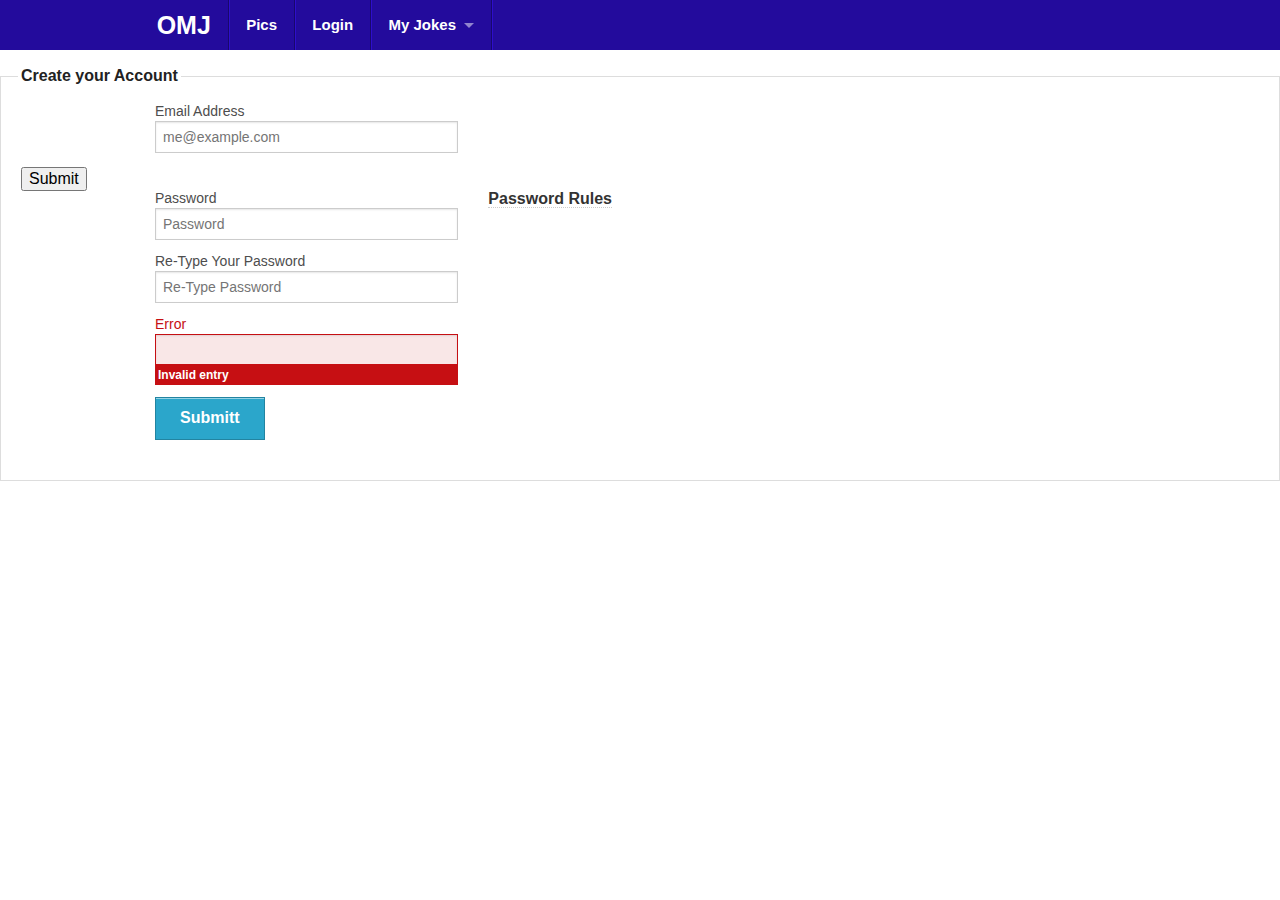
==== commit 9555955d: "email validation work" ====
--- a/oldmanjoke-foundation/login.html
+++ b/oldmanjoke-foundation/login.html
@@ -23,6 +23,7 @@
   <script src="javascripts/custom/jquery.infinitescroll.js"></script>
   <script src="javascripts/custom/jquery.masonry.min.js"></script>
   <script src="javascripts/custom/infinitescroll1.js"></script>
+  <script src="javascripts/custom/login.js"></script>
     
 <!-- Vendor JS-->
 
@@ -83,16 +84,19 @@
     <div class="row">
       <div class="large-4 columns">
         <label>Email Address</label>
-        <input type="text" placeholder="name@something.com">
+        <input type="text" id='txtEmail' placeholder="me@example.com">
       </div>
     </div>
 
-    
+<input type='submit' name='submit' onclick='javascripts:checkEmail();'>
 
   <div class="row">
       <div class="large-4 columns">
           <label>Password</label>
-          <input type="text" placeholder="Password">
+              <input type="password" placeholder="Password" required pattern="(?=.*\d)(?=.*[a-z])(?=.*[A-Z])\w{6,}" name="pwd1" onchange="
+  this.setCustomValidity(this.validity.patternMismatch ? 'Password must contain at least 6 characters, including UPPER/lowercase and numbers' : '');
+  if(this.checkValidity()) form.pwd2.pattern = this.value;
+">
        </div>   
       <div class="large-8 columns">
          <span data-tooltip class="has-tip" title="Must be at least 6 characters">Password Rules</span>
@@ -102,9 +106,12 @@
   <div class="row">
       <div class="large-4 columns">
         <label>Re-Type Your Password</label>
-        <input type="text" placeholder="Re-Type Password">
+        <input type="password" placeholder="Re-Type Password" required pattern="(?=.*\d)(?=.*[a-z])(?=.*[A-Z])\w{6,}" name="pwd2" onchange="
+  this.setCustomValidity(this.validity.patternMismatch ? 'Please enter the same Password as above' : '');
+">
       </div>
     </div>
+
 
   <div class="row">
     <div class="large-4 columns error">
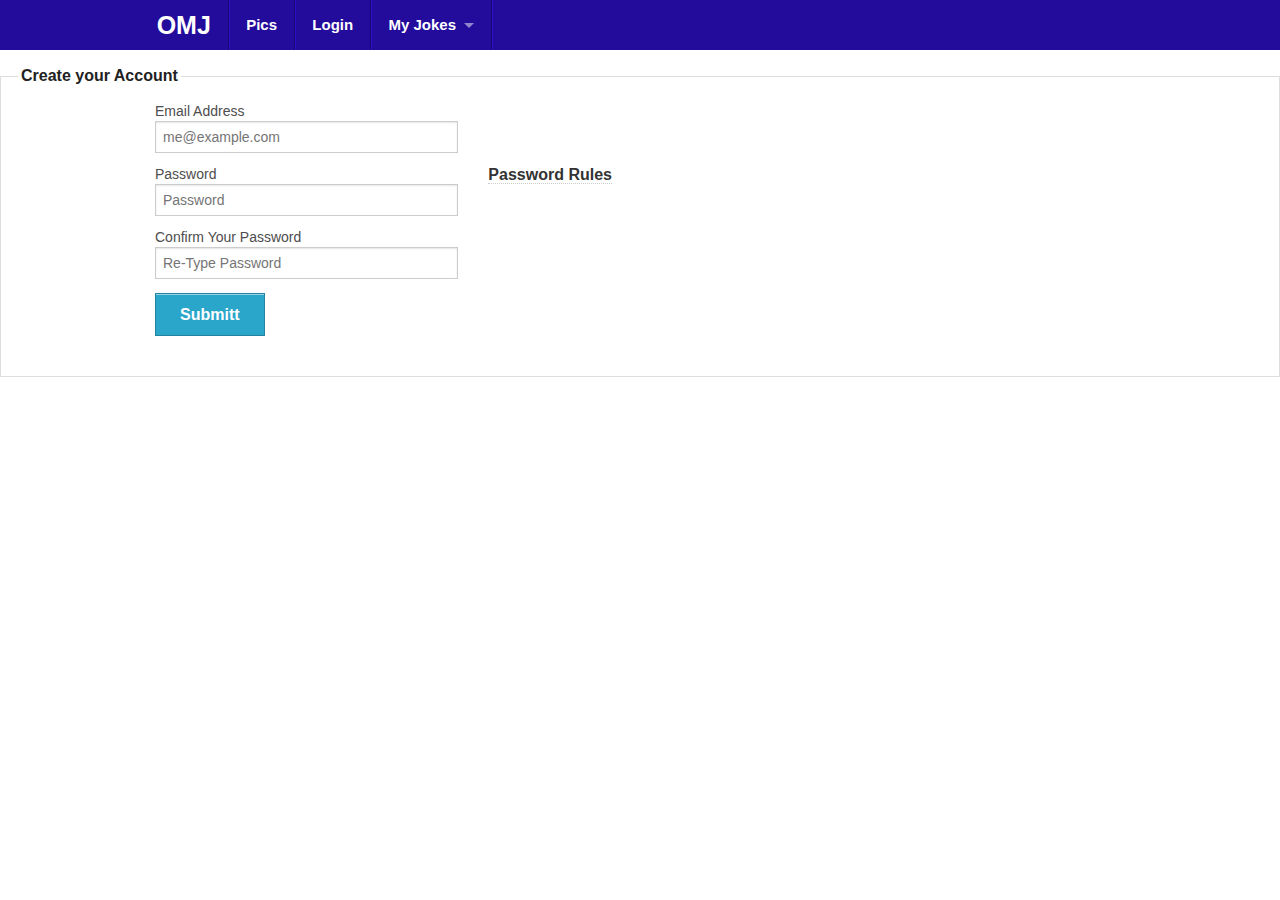
==== commit 933f7add: "added validation rules for login page - email" ====
--- a/oldmanjoke-foundation/login.html
+++ b/oldmanjoke-foundation/login.html
@@ -23,12 +23,13 @@
   <script src="javascripts/custom/jquery.infinitescroll.js"></script>
   <script src="javascripts/custom/jquery.masonry.min.js"></script>
   <script src="javascripts/custom/infinitescroll1.js"></script>
-  <script src="javascripts/custom/login.js"></script>
+  
     
 <!-- Vendor JS-->
 
   <script src="javascripts/vendor/custom.modernizr.js"></script>
   <script src="javascripts/vendor/zepto.js"></script>
+  
 
 </head>
 <body>
@@ -77,26 +78,26 @@
 
 
 <!-- Forms -->
-<form>
+
+
+<form id="loginform" method="post" action="#">
+  
   <fieldset>
     <legend>Create your Account</legend>
 
     <div class="row">
       <div class="large-4 columns">
         <label>Email Address</label>
-        <input type="text" id='txtEmail' placeholder="me@example.com">
+        <input type="text" class='{required:true,email:true}' placeholder="me@example.com">
       </div>
     </div>
 
-<input type='submit' name='submit' onclick='javascripts:checkEmail();'>
+
 
   <div class="row">
       <div class="large-4 columns">
           <label>Password</label>
-              <input type="password" placeholder="Password" required pattern="(?=.*\d)(?=.*[a-z])(?=.*[A-Z])\w{6,}" name="pwd1" onchange="
-  this.setCustomValidity(this.validity.patternMismatch ? 'Password must contain at least 6 characters, including UPPER/lowercase and numbers' : '');
-  if(this.checkValidity()) form.pwd2.pattern = this.value;
-">
+              <input type="password" class='{required:true, minlength:5}' placeholder="Password">
        </div>   
       <div class="large-8 columns">
          <span data-tooltip class="has-tip" title="Must be at least 6 characters">Password Rules</span>
@@ -105,26 +106,17 @@
 
   <div class="row">
       <div class="large-4 columns">
-        <label>Re-Type Your Password</label>
-        <input type="password" placeholder="Re-Type Password" required pattern="(?=.*\d)(?=.*[a-z])(?=.*[A-Z])\w{6,}" name="pwd2" onchange="
-  this.setCustomValidity(this.validity.patternMismatch ? 'Please enter the same Password as above' : '');
-">
+        <label>Confirm Your Password</label>
+        <input type="password" class='{required:true, minlength:5}' placeholder="Re-Type Password">
       </div>
     </div>
 
 
-  <div class="row">
-    <div class="large-4 columns error">
-      <label class="error">Error</label>
-      <input type="text" class="error" />
-      <small class="error">Invalid entry</small>
-    </div>
-  </div>
 
   <div class="row">
       <div class="large-4 columns">
            <!-- Button -->
-<a href="#" class="button">Submitt</a>
+        <input type='submit' class='button' name='submit' value='Submitt'>
       </div>
     </div>
 
@@ -133,6 +125,16 @@
   </fieldset>
 </form>
 
+
+<script type="text/javascript" src="javascripts/vendor/jquery.validate.min.js"></script>
+<script type="text/javascript" src="javascripts/vendor/jquery.metadata.js"></script>
+<script type="text/javascript">
+  $(document).ready(function(){
+    $('#loginform').validate();
+  });
+
+
+</script>
 
 
 
@@ -175,6 +177,8 @@
   
   <script>
     $(document).foundation();
+
   </script>
+
 </body>
 </html>
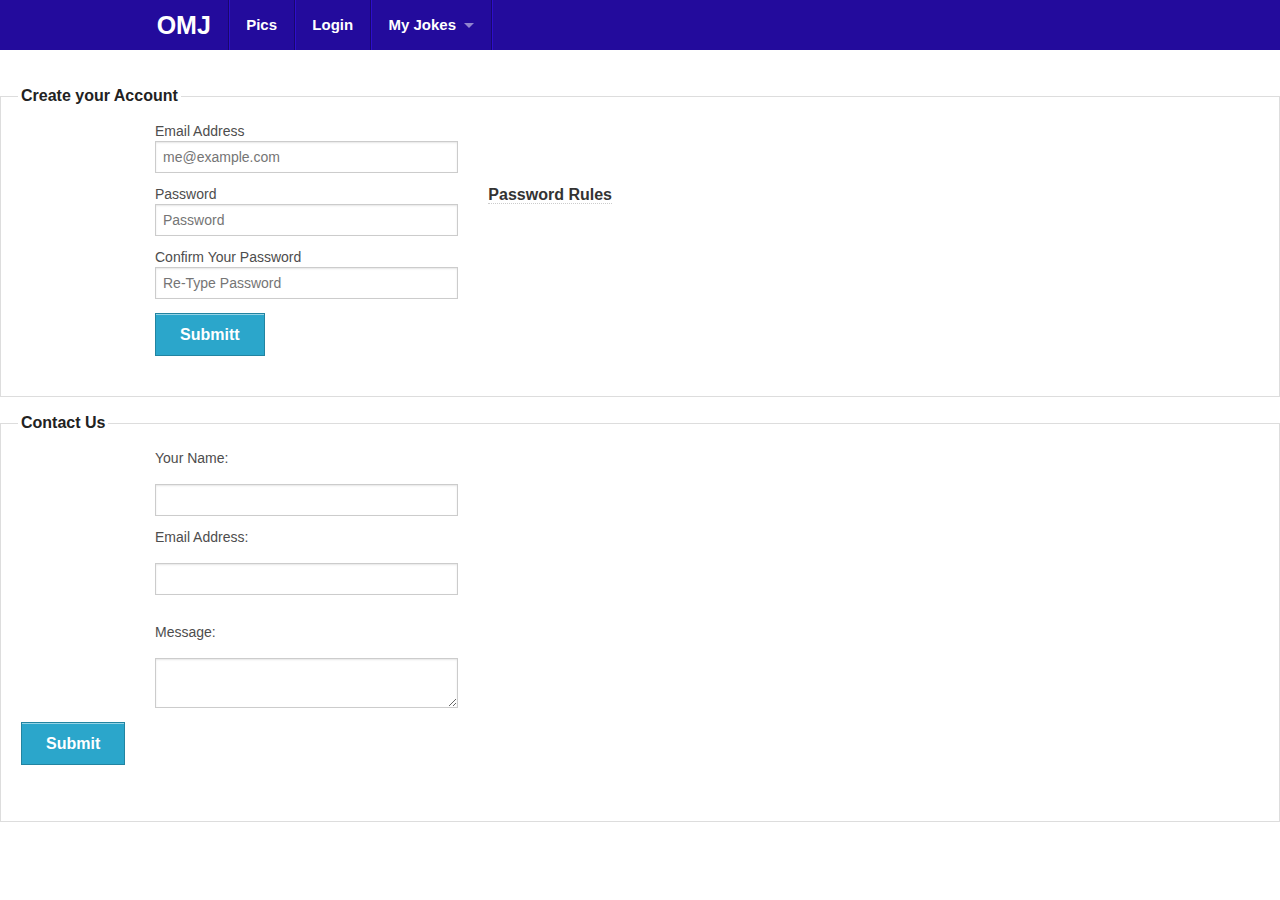
==== commit c6473c51: "added contact us form" ====
--- a/oldmanjoke-foundation/login.html
+++ b/oldmanjoke-foundation/login.html
@@ -1,3 +1,5 @@
+
+
 
 <!DOCTYPE html>
 <!--[if IE 8]> 				 <html class="no-js lt-ie9" lang="en"> <![endif]-->
@@ -14,6 +16,7 @@
     <link rel="stylesheet" href="stylesheets/style.css" />
     <link rel="stylesheet" href="stylesheets/scroll.css" />
   
+  
   <link href="stylesheets/normalize.css" media="screen, projector, print" rel="stylesheet" type="text/css" />
   <link href="stylesheets/app.css" media="screen, projector, print" rel="stylesheet" type="text/css" />
 
@@ -29,6 +32,9 @@
 
   <script src="javascripts/vendor/custom.modernizr.js"></script>
   <script src="javascripts/vendor/zepto.js"></script>
+  <script src="javascripts/vendor/gen_validatorv31.js"></script>
+
+
   
 
 </head>
@@ -76,6 +82,9 @@
   <!-- Primary Page Layout
   ================================================== -->
 
+ <div class="row">  <!-- space from top nav -->
+        <p>  </p>
+      </div>
 
 <!-- Forms -->
 
@@ -97,7 +106,7 @@
   <div class="row">
       <div class="large-4 columns">
           <label>Password</label>
-              <input type="password" class='{required:true, minlength:5}' placeholder="Password">
+              <input type="password" id='password' class='{required:true, minlength:6}' placeholder="Password">
        </div>   
       <div class="large-8 columns">
          <span data-tooltip class="has-tip" title="Must be at least 6 characters">Password Rules</span>
@@ -107,7 +116,7 @@
   <div class="row">
       <div class="large-4 columns">
         <label>Confirm Your Password</label>
-        <input type="password" class='{required:true, minlength:5}' placeholder="Re-Type Password">
+        <input type="password" class='{required:true, minlength:6, equalTo: password}' placeholder="Re-Type Password">
       </div>
     </div>
 
@@ -121,9 +130,45 @@
     </div>
 
 
-
   </fieldset>
 </form>
+
+
+
+<fieldset>
+<legend>Contact Us</legend>
+<form method="POST" name="contactform" action="contact-form-handler.php"> 
+<div class="row">
+  <div class="large-4 columns">
+    <label for='name'>Your Name:</label> <br>
+    <input type="text" name="name">
+  </div>
+</div>
+<div class="row">
+<div class="large-4 columns">
+<label for='email'>Email Address:</label> <br>
+<input type="text" name="email"> <br>
+</div>
+</div>
+<div class="row">
+<div class="large-4 columns">
+<label for='message'>Message:</label> <br>
+<textarea name="message"></textarea>
+</div>
+</div>
+<input type="submit" class='button' value="Submit"><br>
+</form>
+</fieldset>
+
+<script language="JavaScript">
+var frmvalidator  = new Validator("contactform");
+frmvalidator.addValidation("name","req","Please provide your name"); 
+frmvalidator.addValidation("email","req","Please provide your email"); 
+frmvalidator.addValidation("email","email","Please enter a valid email address"); 
+</script>
+
+
+
 
 
 <script type="text/javascript" src="javascripts/vendor/jquery.validate.min.js"></script>
--- a/oldmanjoke-foundation/stylesheets/app.css
+++ b/oldmanjoke-foundation/stylesheets/app.css
@@ -3331,7 +3331,7 @@
 }
 /* line 81, ../../../../../Downloads/compass.app/Contents/Resources/lib/ruby/compass_extensions/zurb-foundation-4.0.8/scss/foundation/components/_top-bar.scss */
 .top-bar input {
-  height: 2.45em;
+  height: 3.45em;
 }
 /* line 83, ../../../../../Downloads/compass.app/Contents/Resources/lib/ruby/compass_extensions/zurb-foundation-4.0.8/scss/foundation/components/_top-bar.scss */
 .top-bar .button {
--- a/oldmanjoke-foundation/stylesheets/app.css
+++ b/oldmanjoke-foundation/stylesheets/app.css
@@ -3331,7 +3331,7 @@
 }
 /* line 81, ../../../../../Downloads/compass.app/Contents/Resources/lib/ruby/compass_extensions/zurb-foundation-4.0.8/scss/foundation/components/_top-bar.scss */
 .top-bar input {
-  height: 2.45em;
+  height: 3.45em;
 }
 /* line 83, ../../../../../Downloads/compass.app/Contents/Resources/lib/ruby/compass_extensions/zurb-foundation-4.0.8/scss/foundation/components/_top-bar.scss */
 .top-bar .button {
